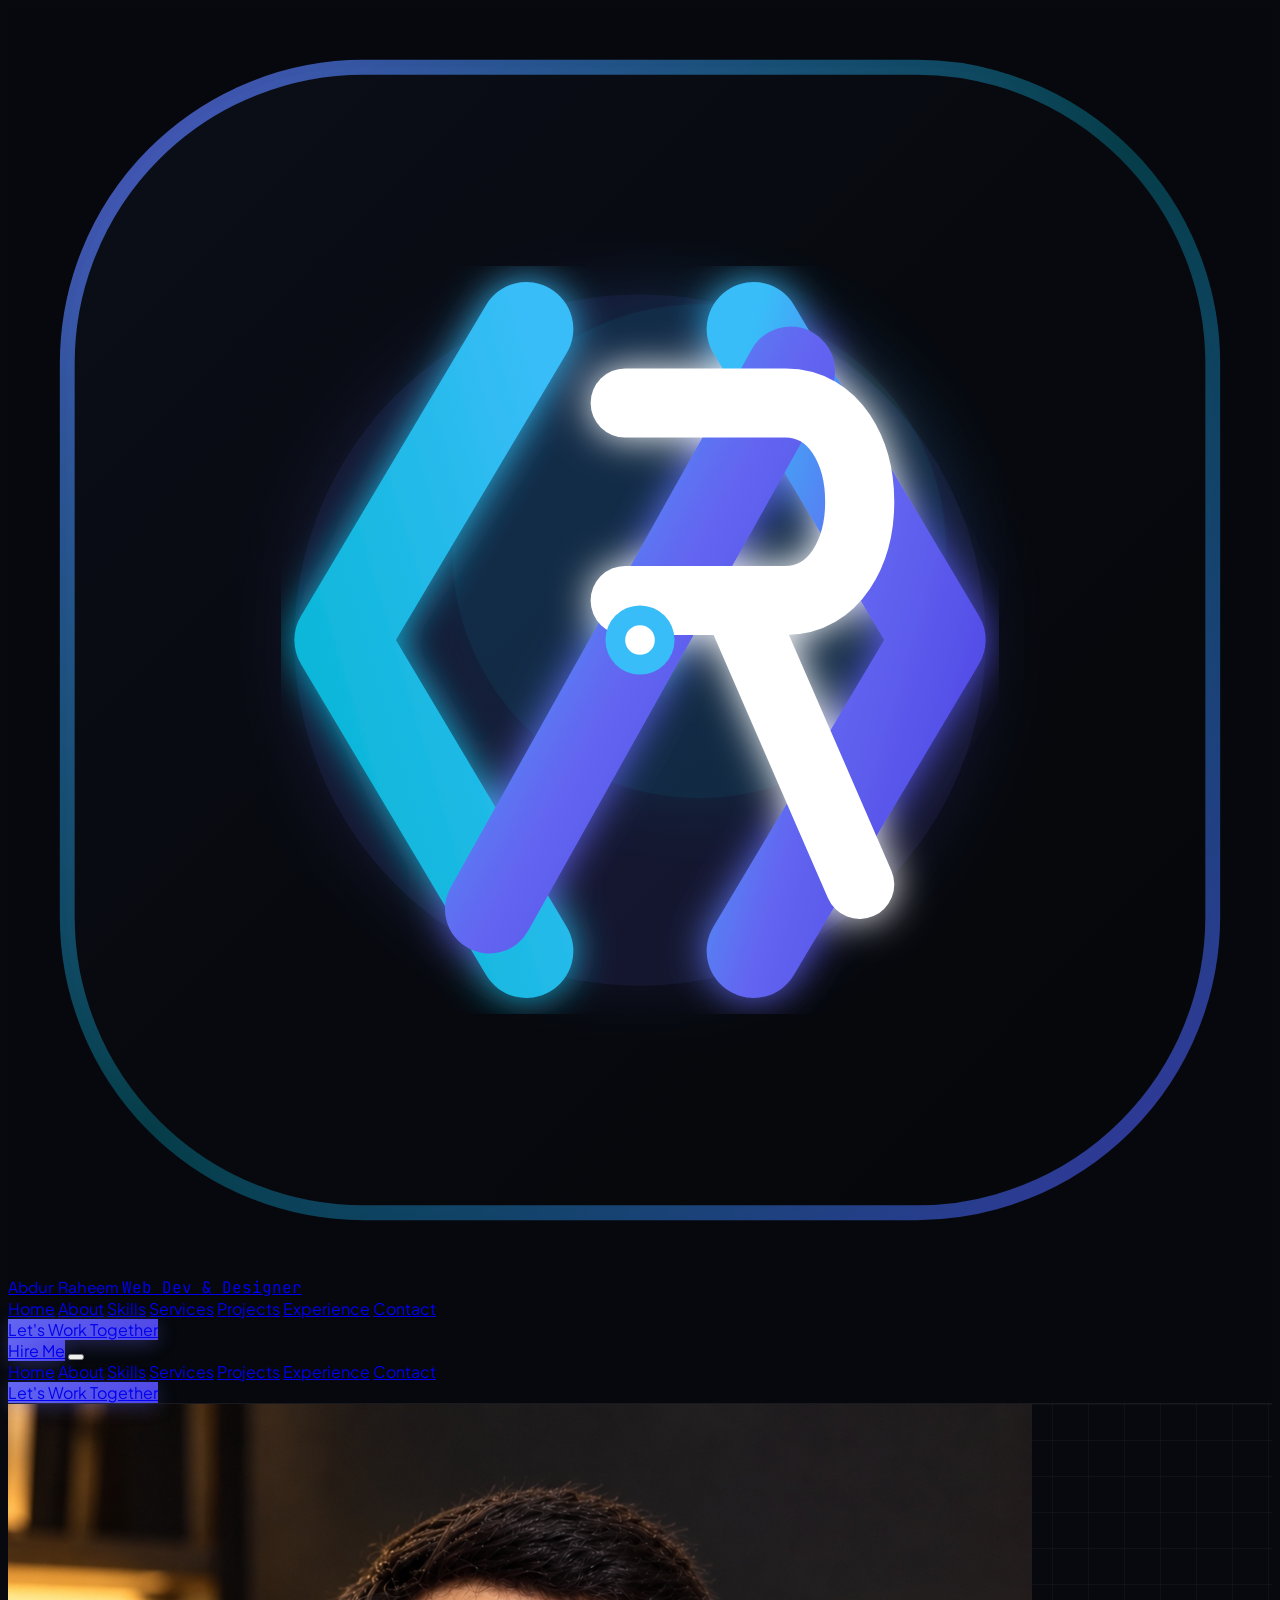
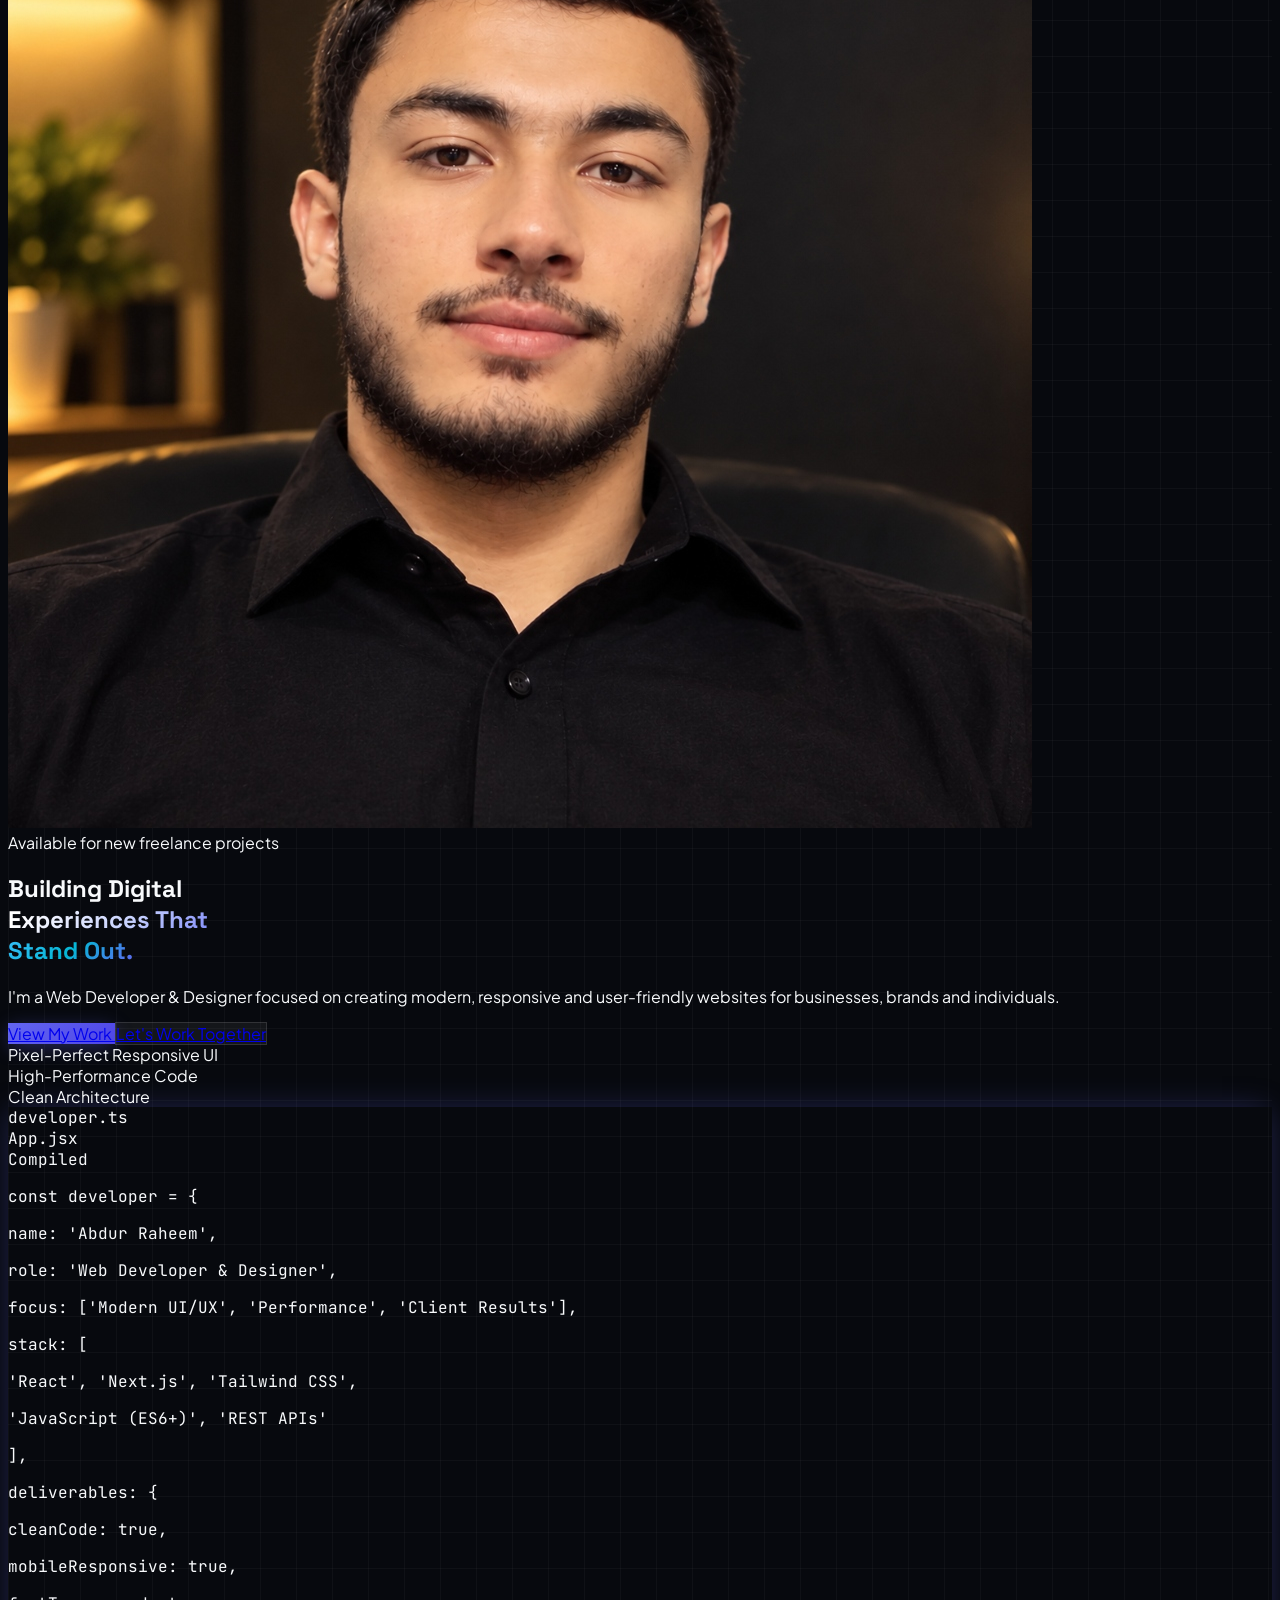
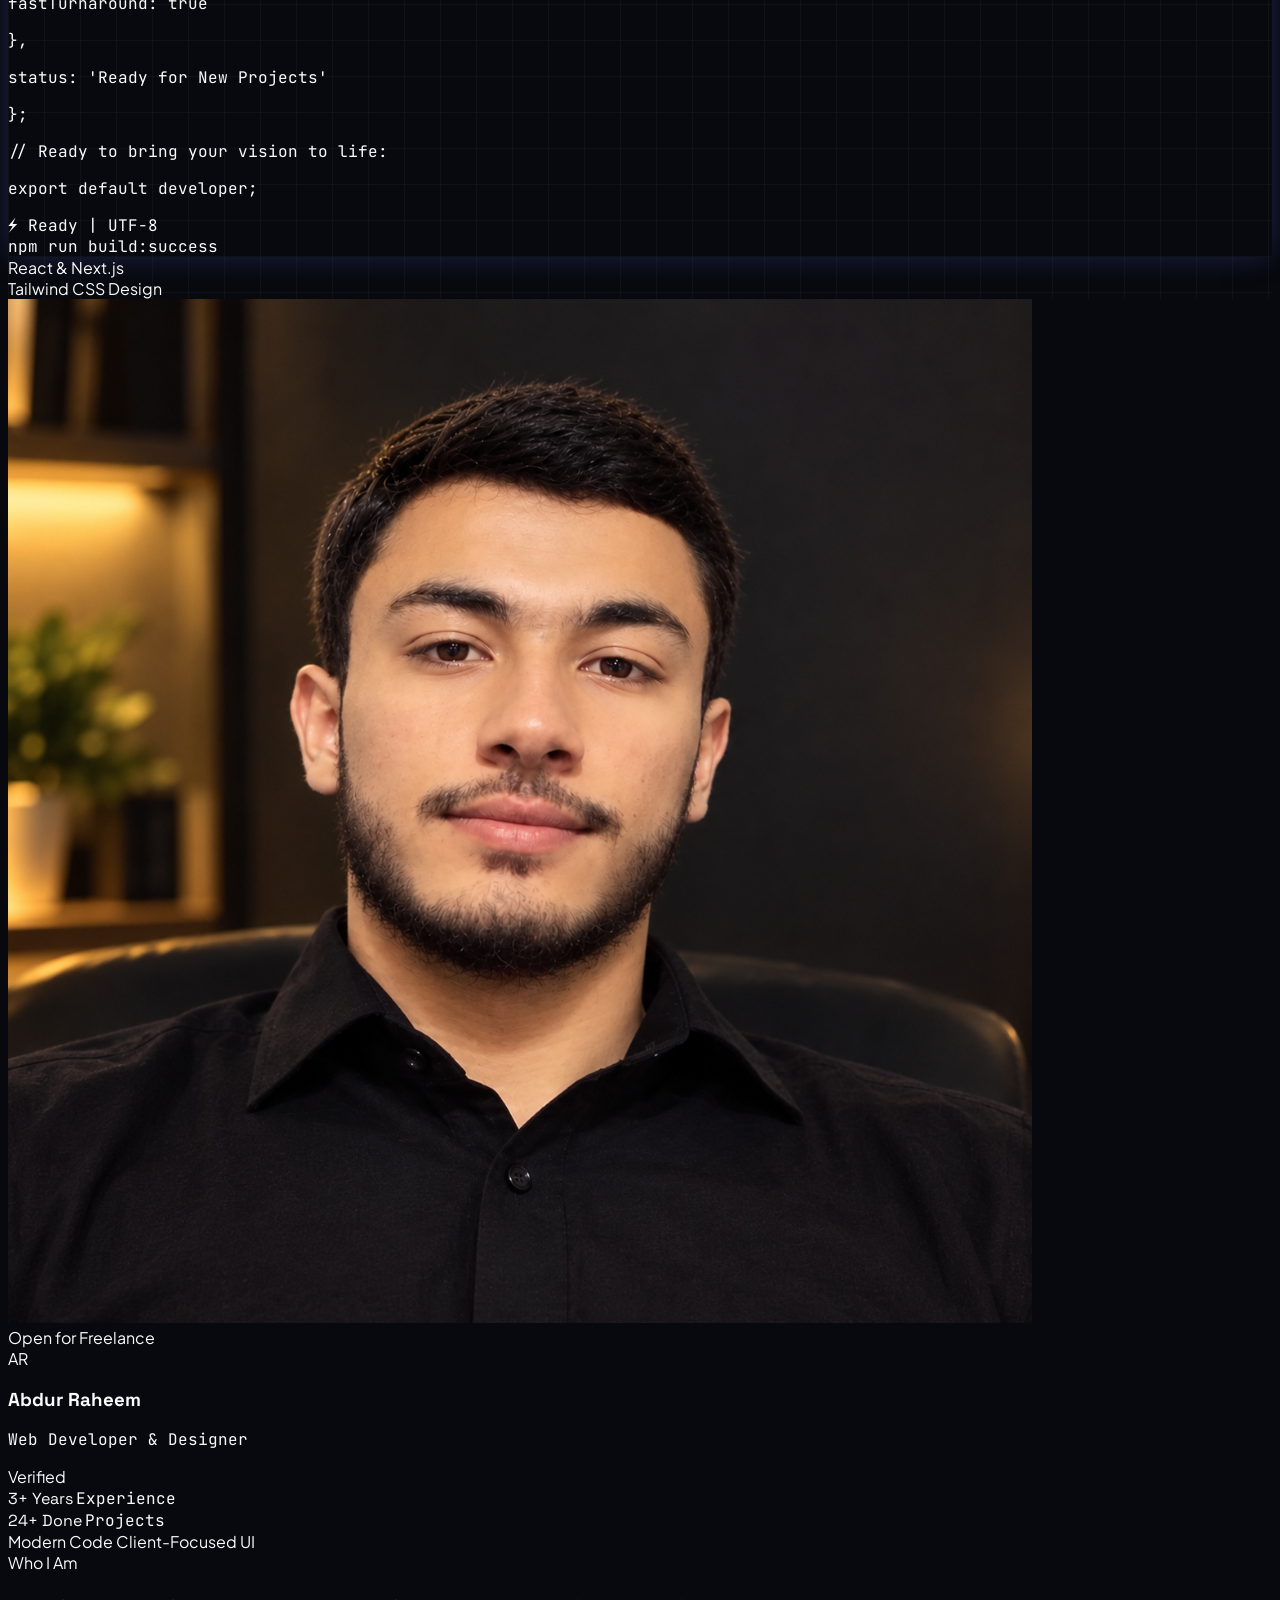
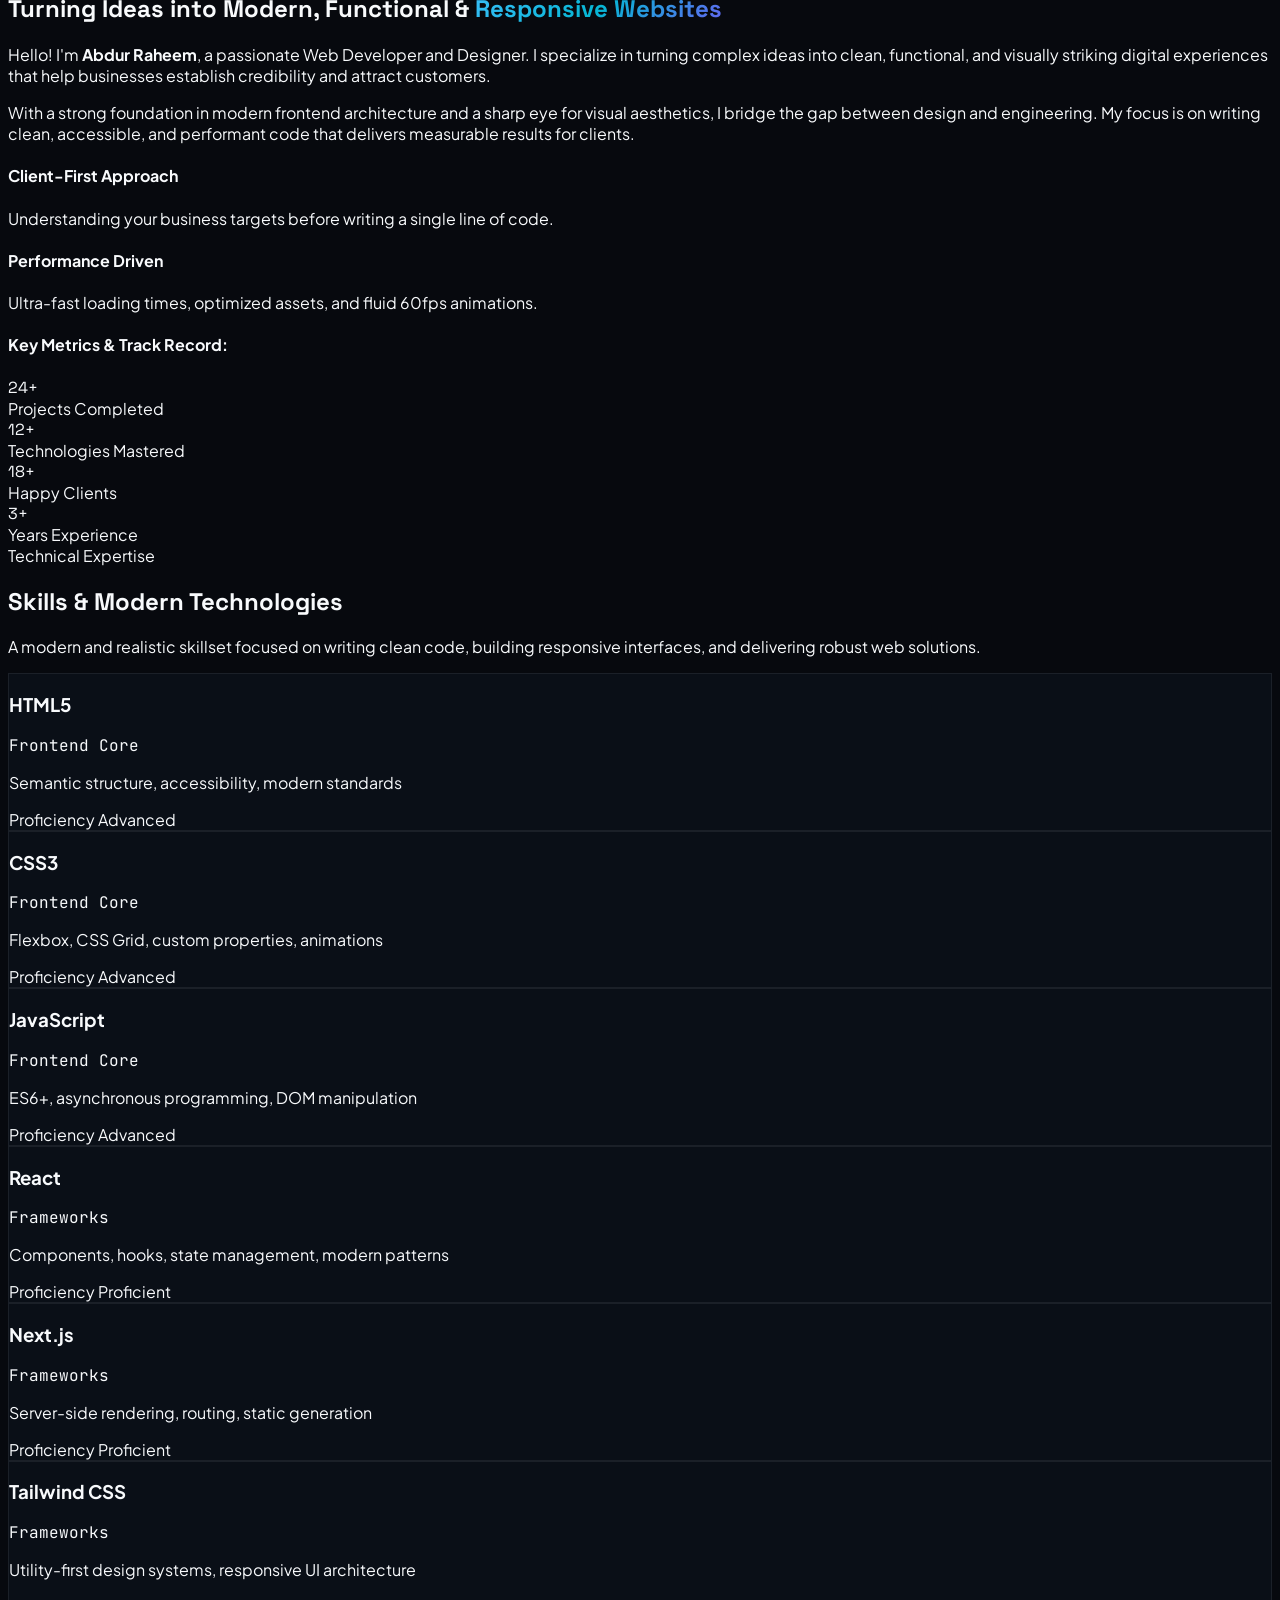
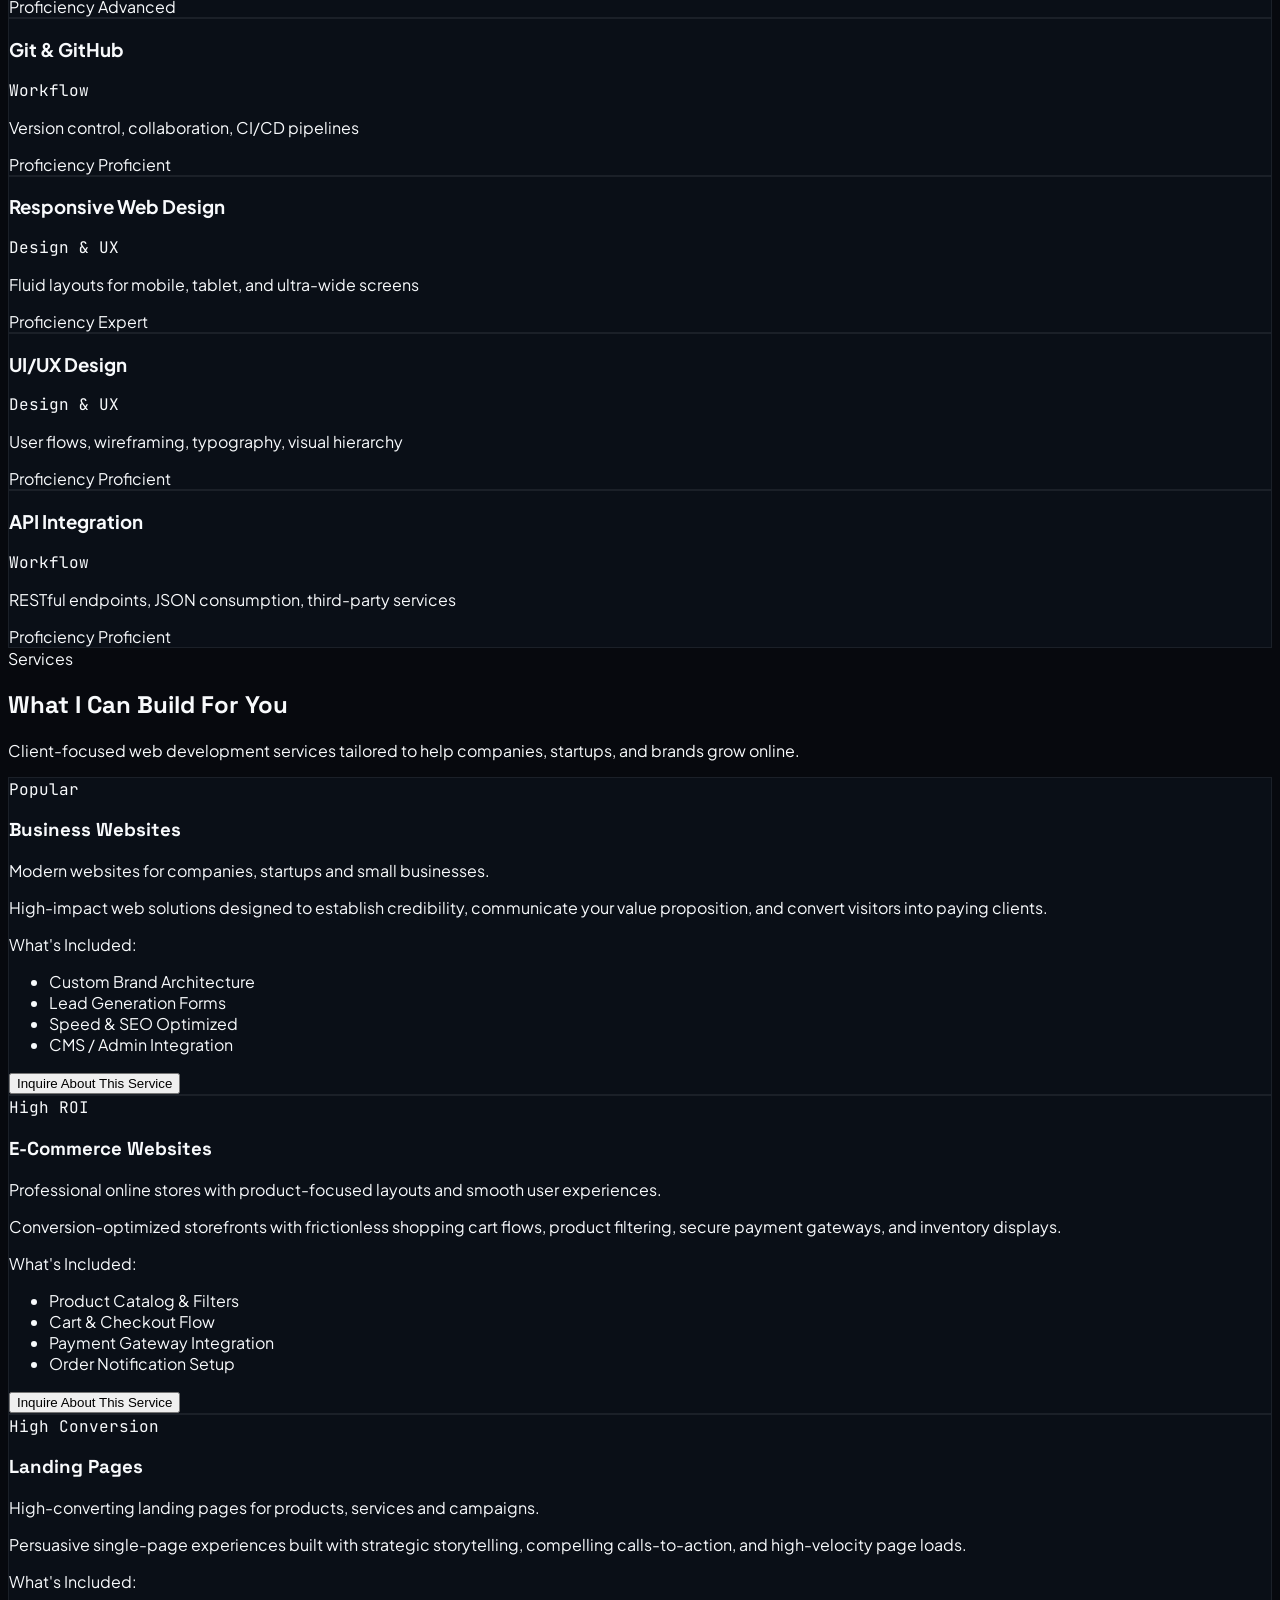
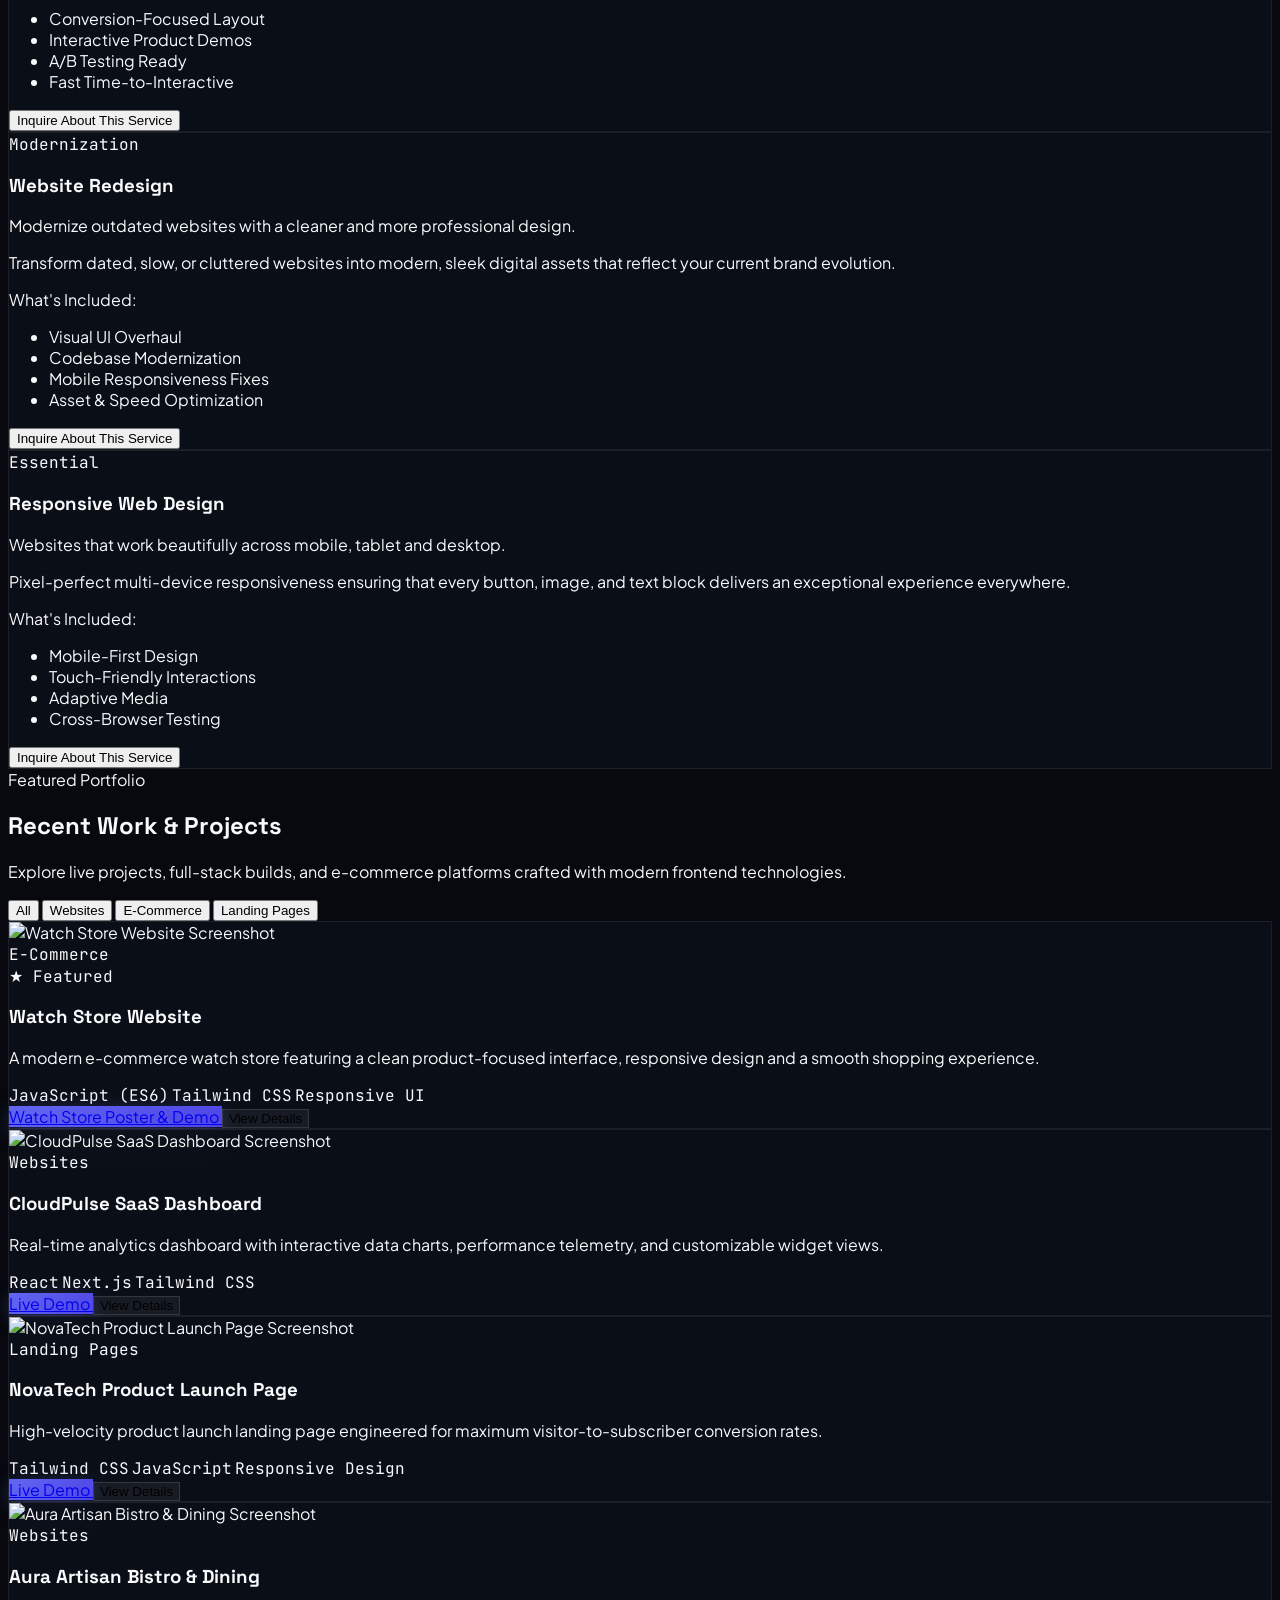
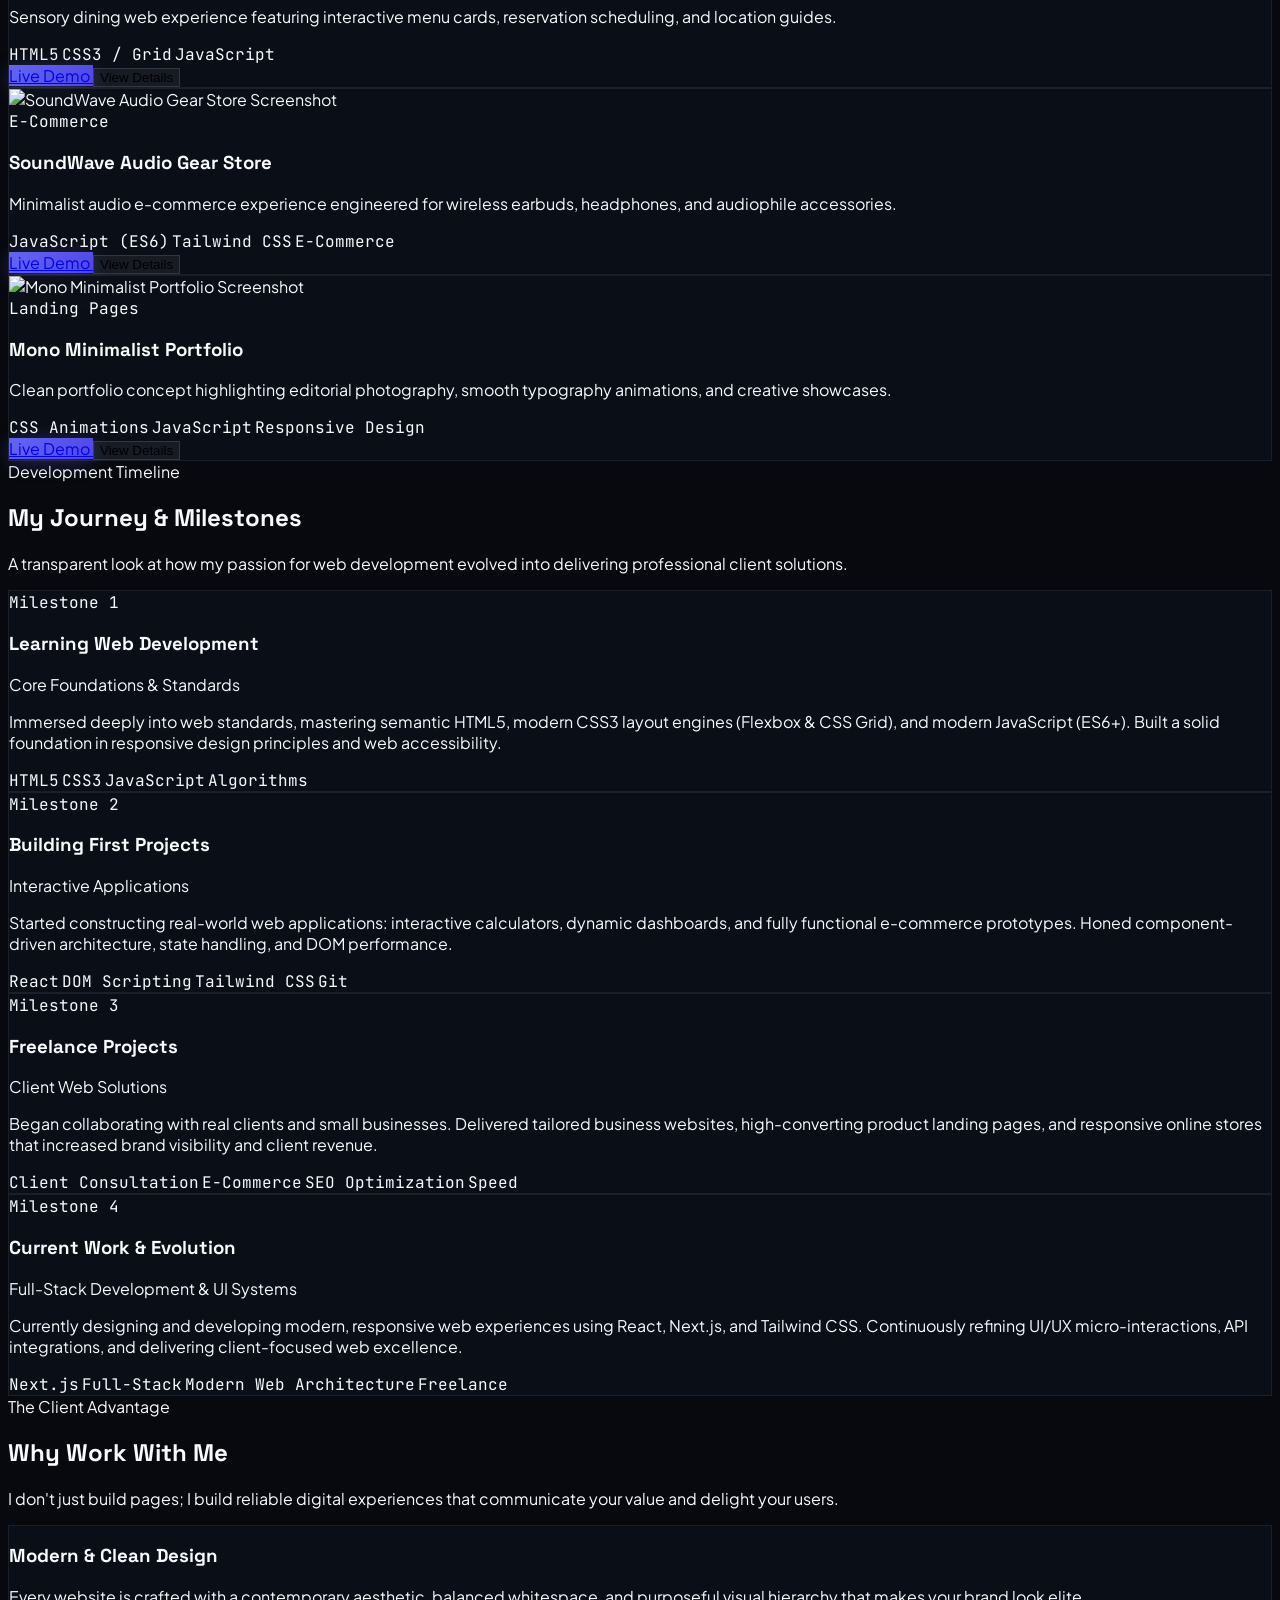
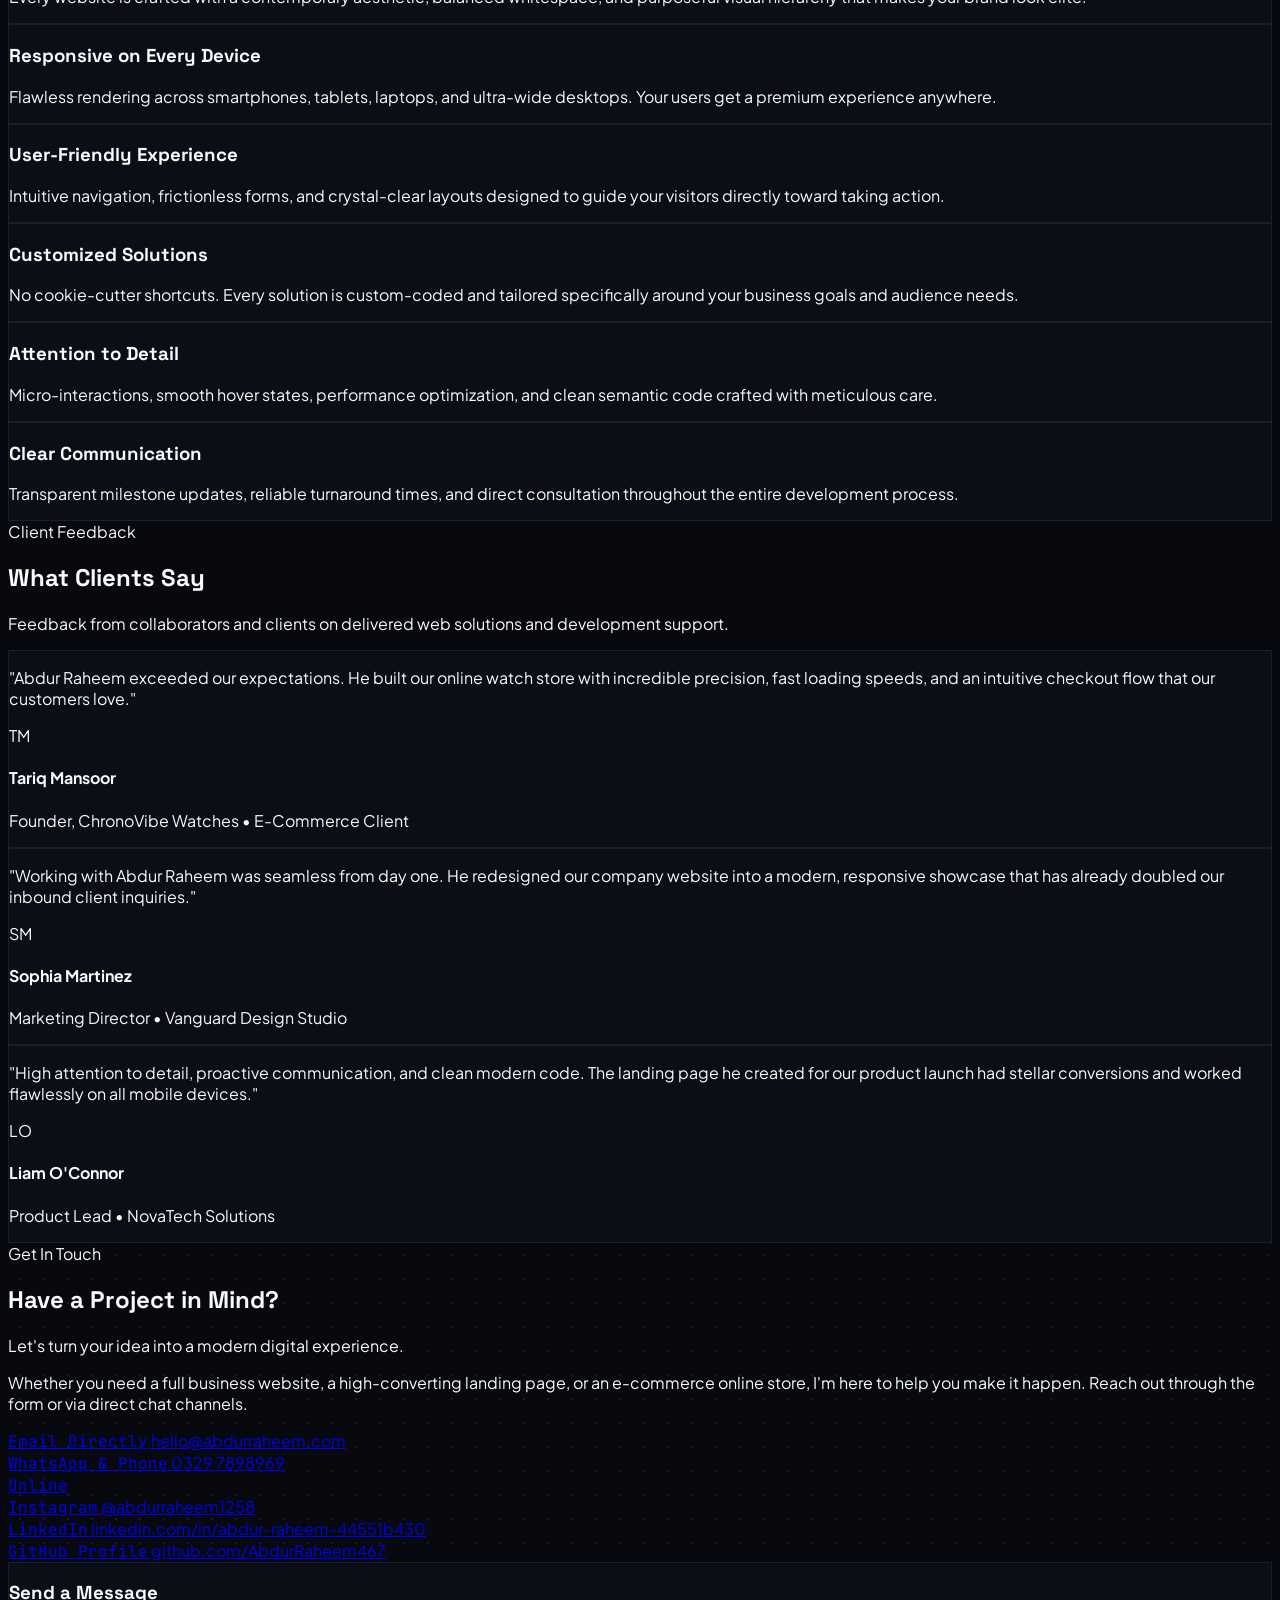
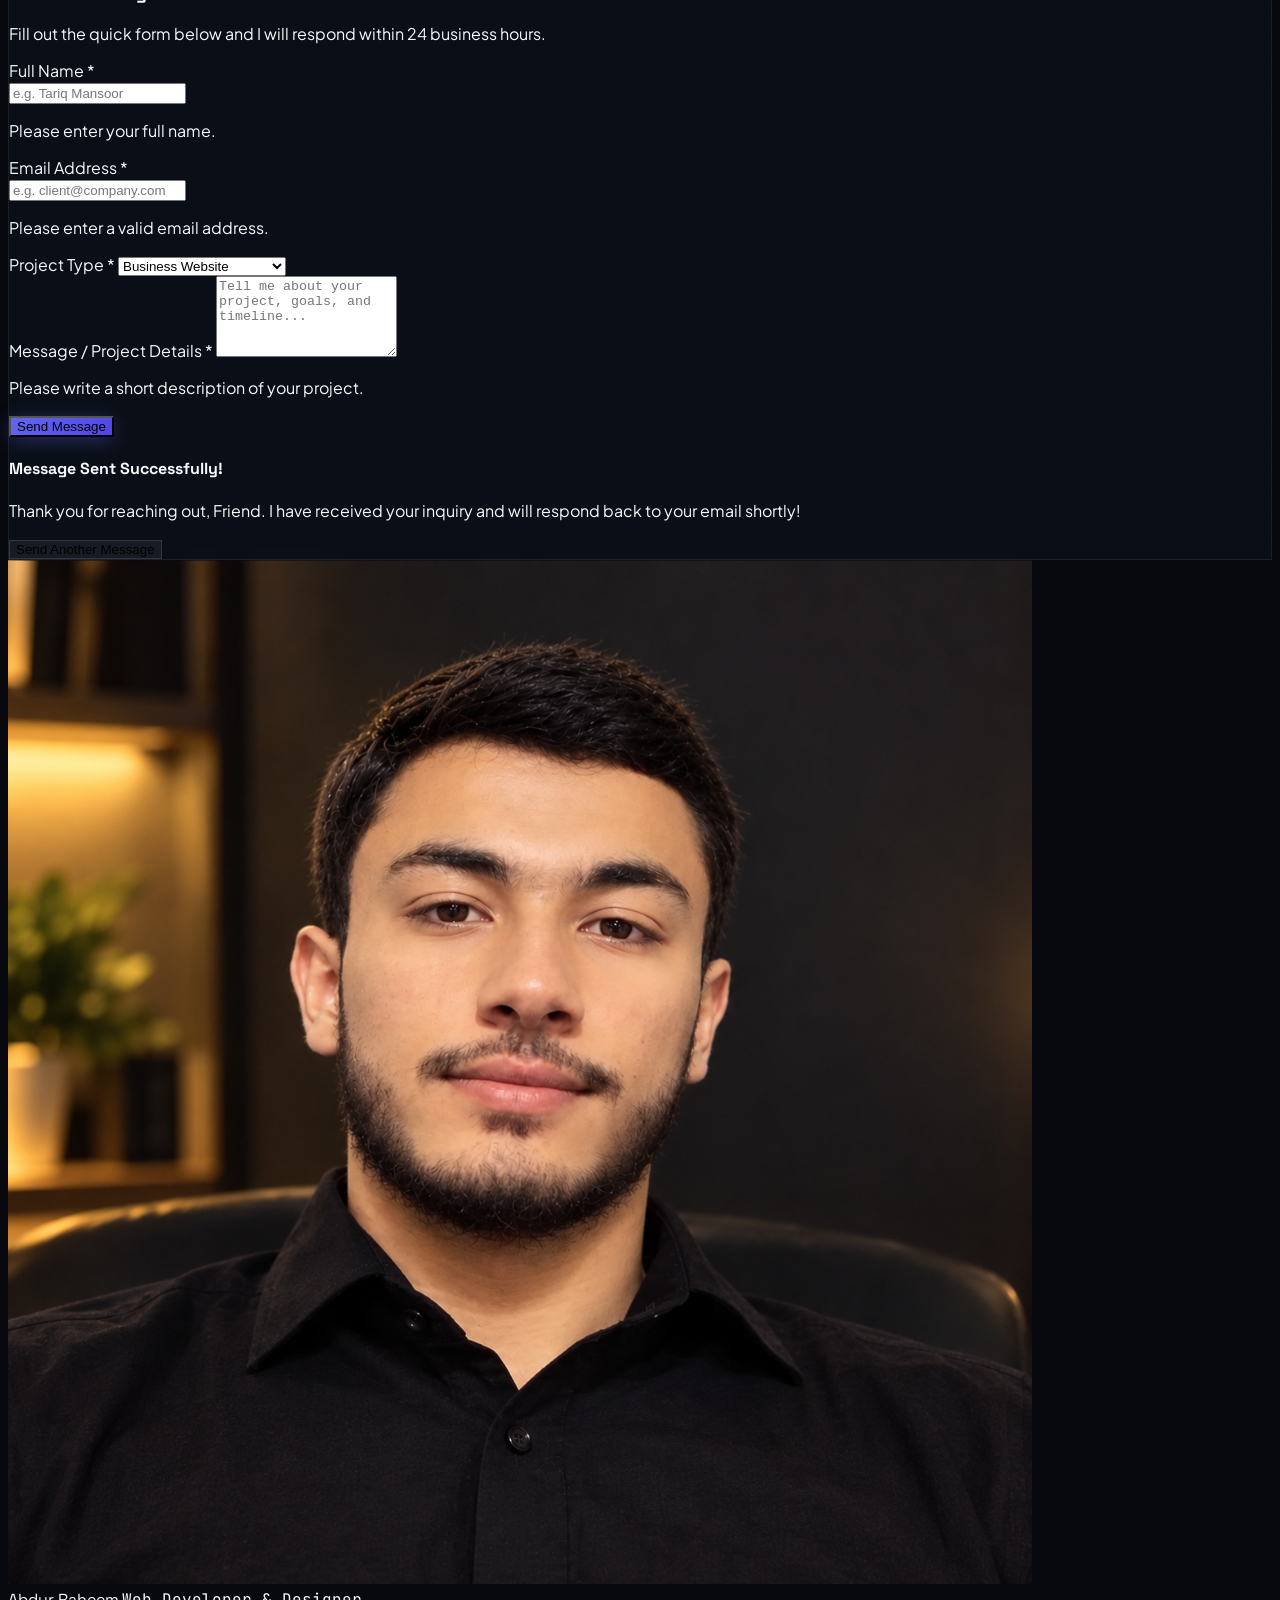
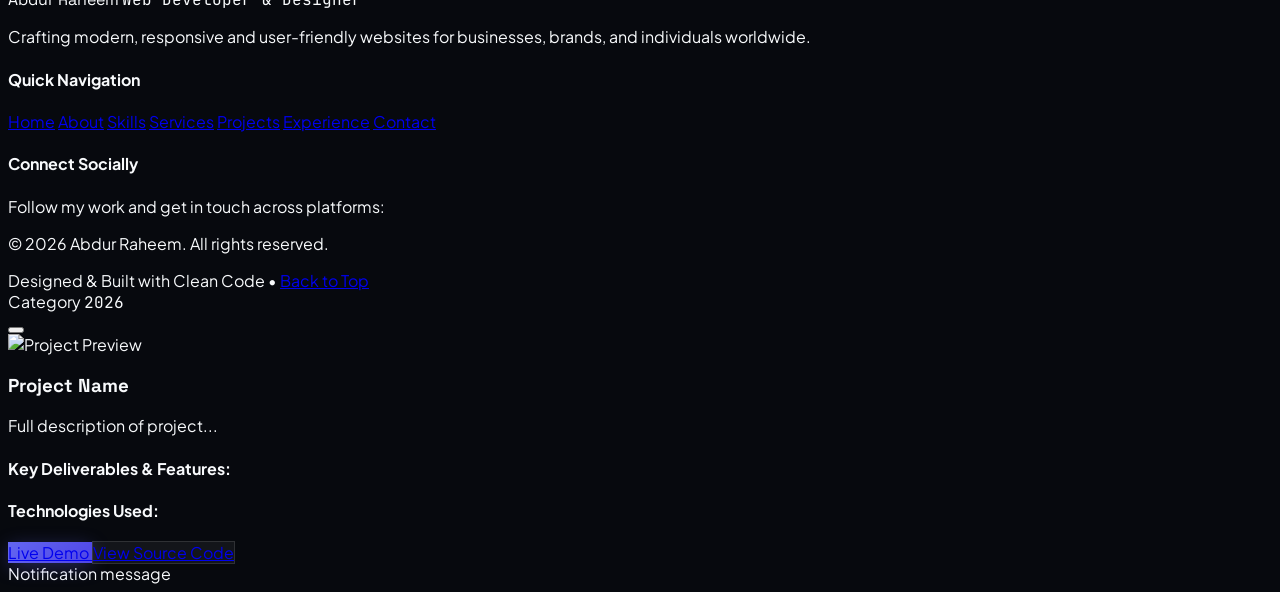
==== public/index.html @ 6e0803d7 "Update Instagram ID to @abdurraheem1258 across website" ====
<!DOCTYPE html>
<html lang="en" class="scroll-smooth">
<head>
  <meta charset="UTF-8">
  <meta name="viewport" content="width=device-width, initial-scale=1.0">
  
  <!-- Primary SEO Metadata -->
  <title>Abdur Raheem | Web Developer & Designer</title>
  <meta name="title" content="Abdur Raheem | Web Developer & Designer">
  <meta name="description" content="Personal portfolio of Abdur Raheem, a Web Developer & Designer creating modern, responsive and professional websites.">
  <meta name="keywords" content="Abdur Raheem, Web Developer, Web Designer, Portfolio, Freelance Web Developer, Frontend Engineer, React, Next.js, Tailwind CSS, Responsive Design">
  <meta name="author" content="Abdur Raheem">
  <meta name="robots" content="index, follow">

  <!-- Open Graph / Facebook -->
  <meta property="og:type" content="website">
  <meta property="og:url" content="https://github.com/AbdurRaheem467/Abdurraheem">
  <meta property="og:title" content="Abdur Raheem | Web Developer & Designer">
  <meta property="og:description" content="Personal portfolio of Abdur Raheem, a Web Developer & Designer creating modern, responsive and professional websites.">
  <meta property="og:image" content="images/abdurraheem.jpg">

  <!-- Twitter Meta -->
  <meta property="twitter:card" content="summary_large_image">
  <meta property="twitter:url" content="https://github.com/AbdurRaheem467/Abdurraheem">
  <meta property="twitter:title" content="Abdur Raheem | Web Developer & Designer">
  <meta property="twitter:description" content="Personal portfolio of Abdur Raheem, a Web Developer & Designer creating modern, responsive and professional websites.">
  <meta property="twitter:image" content="images/abdurraheem.jpg">

  <!-- Distinct Vector SVG Brand Favicon -->
  <link rel="icon" type="image/svg+xml" href="images/logo.svg">

  <!-- Google Fonts Preconnect -->
  <link rel="preconnect" href="https://fonts.googleapis.com">
  <link rel="preconnect" href="https://fonts.gstatic.com" crossorigin>

  <!-- Tailwind CSS CDN -->
  <script src="https://cdn.tailwindcss.com"></script>
  <script>
    tailwind.config = {
      darkMode: 'class',
      theme: {
        extend: {
          colors: {
            brand: {
              DEFAULT: '#6366f1',
              50: '#eef2ff',
              100: '#e0e7ff',
              400: '#818cf8',
              500: '#6366f1',
              600: '#4f46e5',
              700: '#4338ca',
            },
            dark: {
              950: '#07090e',
              900: '#0d121d',
              850: '#111726',
              800: '#182238',
              700: '#222f4c',
            },
            cyanAccent: '#06b6d4',
            emeraldAccent: '#10b981',
          },
          fontFamily: {
            sans: ['"Plus Jakarta Sans"', 'system-ui', 'sans-serif'],
            display: ['"Space Grotesk"', 'system-ui', 'sans-serif'],
            mono: ['"JetBrains Mono"', 'monospace'],
          }
        }
      }
    }
  </script>

  <!-- Lucide Icons -->
  <script src="https://unpkg.com/lucide@latest"></script>

  <!-- Custom Stylesheet -->
  <link rel="stylesheet" href="css/style.css">
</head>
<body class="bg-[#07090e] text-slate-100 antialiased font-sans overflow-x-hidden selection:bg-indigo-600 selection:text-white">

  <!-- =========================================================================
       STICKY NAVIGATION BAR
       ========================================================================= -->
  <header id="navbar" class="fixed top-0 left-0 right-0 z-50 transition-all duration-300 glass-nav">
    <div class="max-w-7xl mx-auto px-4 sm:px-6 lg:px-8">
      <div class="flex items-center justify-between h-20">
        
        <!-- Brand Logo / Distinct Brandmark -->
        <a href="#home" class="flex items-center gap-3 group focus:outline-none focus-visible:ring-2 focus-visible:ring-indigo-500 rounded-lg p-1">
          <div class="relative w-10 h-10 rounded-xl overflow-hidden ring-2 ring-indigo-500/60 group-hover:ring-cyan-400 transition-all shadow-lg shadow-indigo-500/25 shrink-0 bg-[#07090e] p-1">
            <img src="images/logo.svg" alt="Abdur Raheem Brand Logo" class="w-full h-full object-contain group-hover:scale-105 transition-transform duration-300">
          </div>
          <div class="flex flex-col">
            <span class="font-display font-bold text-lg text-white tracking-tight group-hover:text-indigo-400 transition-colors">Abdur Raheem</span>
            <span class="text-[11px] font-mono-code text-slate-400 uppercase tracking-wider">Web Dev & Designer</span>
          </div>
        </a>

        <!-- Desktop Navigation Links -->
        <nav class="hidden lg:flex items-center gap-1 bg-slate-900/60 p-1.5 rounded-full border border-slate-800/80 backdrop-blur-md">
          <a href="#home" class="nav-link px-4 py-2 text-sm font-medium text-slate-300 hover:text-white rounded-full transition-all duration-200">Home</a>
          <a href="#about" class="nav-link px-4 py-2 text-sm font-medium text-slate-300 hover:text-white rounded-full transition-all duration-200">About</a>
          <a href="#skills" class="nav-link px-4 py-2 text-sm font-medium text-slate-300 hover:text-white rounded-full transition-all duration-200">Skills</a>
          <a href="#services" class="nav-link px-4 py-2 text-sm font-medium text-slate-300 hover:text-white rounded-full transition-all duration-200">Services</a>
          <a href="#projects" class="nav-link px-4 py-2 text-sm font-medium text-slate-300 hover:text-white rounded-full transition-all duration-200">Projects</a>
          <a href="#experience" class="nav-link px-4 py-2 text-sm font-medium text-slate-300 hover:text-white rounded-full transition-all duration-200">Experience</a>
          <a href="#contact" class="nav-link px-4 py-2 text-sm font-medium text-slate-300 hover:text-white rounded-full transition-all duration-200">Contact</a>
        </nav>

        <!-- Right Action Button: Let's Work Together -->
        <div class="hidden sm:flex items-center gap-3">
          <a href="#contact" class="btn-primary inline-flex items-center gap-2 px-5 py-2.5 rounded-full text-sm font-semibold text-white tracking-wide shadow-md">
            <span>Let's Work Together</span>
            <i data-lucide="arrow-up-right" class="w-4 h-4"></i>
          </a>
        </div>

        <!-- Mobile Menu Hamburger Button -->
        <div class="flex items-center lg:hidden gap-2">
          <a href="#contact" class="sm:hidden btn-primary text-xs font-semibold px-3 py-1.5 rounded-full text-white">Hire Me</a>
          <button id="mobileMenuBtn" aria-label="Toggle navigation menu" aria-expanded="false" class="p-2.5 rounded-xl bg-slate-900 border border-slate-800 text-slate-300 hover:text-white focus:outline-none focus:ring-2 focus:ring-indigo-500">
            <i data-lucide="menu" id="hamburgerIcon" class="w-6 h-6"></i>
            <i data-lucide="x" id="closeIcon" class="w-6 h-6 hidden"></i>
          </button>
        </div>

      </div>
    </div>

    <!-- Mobile Drawer Overlay Menu -->
    <div id="mobileMenuDrawer" class="hidden lg:hidden border-b border-slate-800 bg-[#07090e]/95 backdrop-blur-2xl transition-all duration-300">
      <div class="px-5 pt-3 pb-6 space-y-2">
        <a href="#home" class="mobile-nav-link block px-4 py-2.5 rounded-xl text-base font-medium text-slate-300 hover:bg-slate-800 hover:text-white transition-colors">Home</a>
        <a href="#about" class="mobile-nav-link block px-4 py-2.5 rounded-xl text-base font-medium text-slate-300 hover:bg-slate-800 hover:text-white transition-colors">About</a>
        <a href="#skills" class="mobile-nav-link block px-4 py-2.5 rounded-xl text-base font-medium text-slate-300 hover:bg-slate-800 hover:text-white transition-colors">Skills</a>
        <a href="#services" class="mobile-nav-link block px-4 py-2.5 rounded-xl text-base font-medium text-slate-300 hover:bg-slate-800 hover:text-white transition-colors">Services</a>
        <a href="#projects" class="mobile-nav-link block px-4 py-2.5 rounded-xl text-base font-medium text-slate-300 hover:bg-slate-800 hover:text-white transition-colors">Projects</a>
        <a href="#experience" class="mobile-nav-link block px-4 py-2.5 rounded-xl text-base font-medium text-slate-300 hover:bg-slate-800 hover:text-white transition-colors">Experience</a>
        <a href="#contact" class="mobile-nav-link block px-4 py-2.5 rounded-xl text-base font-medium text-slate-300 hover:bg-slate-800 hover:text-white transition-colors">Contact</a>
        
        <div class="pt-4 border-t border-slate-800/80 flex flex-col gap-2">
          <a href="#contact" class="btn-primary w-full text-center py-3 rounded-xl font-semibold text-white flex items-center justify-center gap-2">
            <span>Let's Work Together</span>
            <i data-lucide="arrow-up-right" class="w-4 h-4"></i>
          </a>
        </div>
      </div>
    </div>
  </header>

  <!-- =========================================================================
       HERO SECTION
       ========================================================================= -->
  <section id="home" class="relative pt-32 pb-20 md:pt-40 md:pb-28 overflow-hidden bg-grid-pattern">
    <!-- Ambient Background Radial Glows -->
    <div class="absolute top-1/4 left-1/4 -translate-x-1/2 -translate-y-1/2 w-96 h-96 bg-indigo-600/15 rounded-full filter blur-[100px] pointer-events-none"></div>
    <div class="absolute top-1/3 right-10 w-96 h-96 bg-cyan-500/10 rounded-full filter blur-[120px] pointer-events-none"></div>

    <div class="max-w-7xl mx-auto px-4 sm:px-6 lg:px-8 relative z-10">
      <div class="grid grid-cols-1 lg:grid-cols-12 gap-12 lg:gap-8 items-center">
        
        <!-- Left Column: Copy & CTAs -->
        <div class="lg:col-span-7 space-y-7 text-left">
          
          <!-- Availability Badge -->
          <div class="inline-flex items-center gap-2.5 px-3.5 py-1.5 rounded-full bg-slate-900/90 border border-slate-700/60 shadow-inner">
            <div class="relative w-6 h-6 rounded-full overflow-hidden ring-1 ring-emerald-400/80 shrink-0">
              <img src="images/abdurraheem.jpg" alt="Abdur Raheem" class="w-full h-full object-cover">
            </div>
            <span class="relative flex h-2 w-2">
              <span class="animate-ping absolute inline-flex h-full w-full rounded-full bg-emerald-400 opacity-75"></span>
              <span class="relative inline-flex rounded-full h-2 w-2 bg-emerald-500"></span>
            </span>
            <span class="text-xs font-medium text-slate-300 tracking-wide">Available for new freelance projects</span>
          </div>

          <!-- Main Headline -->
          <h1 class="font-display text-4xl sm:text-5xl md:text-6xl font-bold tracking-tight text-white leading-[1.12]">
            Building Digital <br class="hidden sm:inline" />
            <span class="text-gradient-primary">Experiences That</span> <br class="hidden sm:inline" />
            <span class="text-gradient-cyan">Stand Out.</span>
          </h1>

          <!-- Supporting Text -->
          <p class="text-lg sm:text-xl text-slate-400 font-normal leading-relaxed max-w-2xl">
            I'm a Web Developer & Designer focused on creating modern, responsive and user-friendly websites for businesses, brands and individuals.
          </p>

          <!-- Dual Call to Action Buttons -->
          <div class="flex flex-wrap items-center gap-4 pt-2">
            <a href="#projects" class="btn-primary inline-flex items-center justify-center gap-2.5 px-7 py-3.5 rounded-xl font-semibold text-white tracking-wide shadow-lg group">
              <span>View My Work</span>
              <i data-lucide="arrow-down-right" class="w-4 h-4 group-hover:translate-x-0.5 group-hover:translate-y-0.5 transition-transform"></i>
            </a>

            <a href="#contact" class="btn-secondary inline-flex items-center justify-center gap-2.5 px-7 py-3.5 rounded-xl font-semibold text-slate-200 hover:text-white tracking-wide">
              <span>Let's Work Together</span>
              <i data-lucide="message-square" class="w-4 h-4 text-indigo-400"></i>
            </a>
          </div>

          <!-- Social Proof Micro Badge -->
          <div class="pt-4 flex flex-wrap items-center gap-6 text-xs text-slate-400 border-t border-slate-800/80">
            <div class="flex items-center gap-2">
              <i data-lucide="check-circle" class="w-4 h-4 text-emerald-400"></i>
              <span>Pixel-Perfect Responsive UI</span>
            </div>
            <div class="flex items-center gap-2">
              <i data-lucide="zap" class="w-4 h-4 text-cyan-400"></i>
              <span>High-Performance Code</span>
            </div>
            <div class="flex items-center gap-2">
              <i data-lucide="shield-check" class="w-4 h-4 text-indigo-400"></i>
              <span>Clean Architecture</span>
            </div>
          </div>

        </div>

        <!-- Right Column: Professional Developer Workspace Visual (Interactive IDE Mockup) -->
        <div class="lg:col-span-5 relative">
          
          <!-- Outer Glass Border Wrapper -->
          <div class="relative rounded-2xl p-1 bg-gradient-to-br from-indigo-500/30 via-slate-800 to-cyan-500/20 shadow-2xl glow-primary">
            
            <div class="bg-[#0b0f19] rounded-xl overflow-hidden border border-slate-800/80 text-left font-mono-code text-xs">
              
              <!-- Code Window Header Bar -->
              <div class="bg-[#07090e] px-4 py-3 flex items-center justify-between border-b border-slate-800">
                <div class="flex items-center gap-2">
                  <span class="w-3 h-3 rounded-full bg-rose-500/80 inline-block"></span>
                  <span class="w-3 h-3 rounded-full bg-amber-500/80 inline-block"></span>
                  <span class="w-3 h-3 rounded-full bg-emerald-500/80 inline-block"></span>
                </div>
                
                <!-- Active Editor Tabs -->
                <div class="flex items-center gap-1.5">
                  <div class="px-2.5 py-1 rounded bg-[#111726] border border-slate-800 text-indigo-300 font-medium flex items-center gap-1.5">
                    <i data-lucide="file-code" class="w-3.5 h-3.5 text-indigo-400"></i>
                    <span>developer.ts</span>
                  </div>
                  <div class="hidden sm:flex px-2 py-1 text-slate-500 items-center gap-1">
                    <i data-lucide="layout" class="w-3.5 h-3.5"></i>
                    <span>App.jsx</span>
                  </div>
                </div>

                <span class="text-[10px] text-emerald-400 font-semibold uppercase tracking-wider flex items-center gap-1">
                  <span class="w-1.5 h-1.5 rounded-full bg-emerald-400"></span>
                  Compiled
                </span>
              </div>

              <!-- Code Editor Body -->
              <div class="p-5 space-y-2 text-slate-300 leading-relaxed overflow-x-auto">
                <p><span class="text-indigo-400">const</span> <span class="text-cyan-300 font-semibold">developer</span> = {</p>
                <p class="pl-4"><span class="text-slate-400">name:</span> <span class="text-emerald-300">'Abdur Raheem'</span>,</p>
                <p class="pl-4"><span class="text-slate-400">role:</span> <span class="text-emerald-300">'Web Developer & Designer'</span>,</p>
                <p class="pl-4"><span class="text-slate-400">focus:</span> <span class="text-amber-300">['Modern UI/UX', 'Performance', 'Client Results']</span>,</p>
                <p class="pl-4"><span class="text-slate-400">stack:</span> [</p>
                <p class="pl-8"><span class="text-cyan-300">'React'</span>, <span class="text-cyan-300">'Next.js'</span>, <span class="text-cyan-300">'Tailwind CSS'</span>,</p>
                <p class="pl-8"><span class="text-cyan-300">'JavaScript (ES6+)'</span>, <span class="text-cyan-300">'REST APIs'</span></p>
                <p class="pl-4">],</p>
                <p class="pl-4"><span class="text-slate-400">deliverables:</span> <span class="text-slate-300">{</span></p>
                <p class="pl-8"><span class="text-slate-400">cleanCode:</span> <span class="text-indigo-400 font-semibold">true</span>,</p>
                <p class="pl-8"><span class="text-slate-400">mobileResponsive:</span> <span class="text-indigo-400 font-semibold">true</span>,</p>
                <p class="pl-8"><span class="text-slate-400">fastTurnaround:</span> <span class="text-indigo-400 font-semibold">true</span></p>
                <p class="pl-4"><span class="text-slate-300">}</span>,</p>
                <p class="pl-4"><span class="text-slate-400">status:</span> <span class="text-emerald-400 font-bold">'Ready for New Projects'</span></p>
                <p>};</p>
                <p class="pt-2 text-slate-500">// Ready to bring your vision to life:</p>
                <p><span class="text-indigo-400">export default</span> <span class="text-cyan-300">developer</span>;</p>
              </div>

              <!-- Terminal Status Bar -->
              <div class="bg-[#07090e] px-4 py-2 border-t border-slate-800/80 flex items-center justify-between text-[11px] text-slate-400">
                <div class="flex items-center gap-2">
                  <span class="text-emerald-400 font-semibold">⚡ Ready</span>
                  <span class="text-slate-600">|</span>
                  <span>UTF-8</span>
                </div>
                <div class="flex items-center gap-2 text-indigo-400">
                  <i data-lucide="terminal" class="w-3.5 h-3.5"></i>
                  <span>npm run build:success</span>
                </div>
              </div>

            </div>

          </div>

          <!-- Floating Interactive Tech Badges -->
          <div class="absolute -bottom-5 -left-4 sm:-left-6 px-3.5 py-2 rounded-xl bg-slate-900/90 border border-slate-800 shadow-xl flex items-center gap-2 backdrop-blur-md animate-pulse-slow">
            <span class="w-2.5 h-2.5 rounded-full bg-cyan-400"></span>
            <span class="text-xs font-semibold text-slate-200">React & Next.js</span>
          </div>

          <div class="absolute -top-4 -right-3 sm:-right-5 px-3.5 py-2 rounded-xl bg-slate-900/90 border border-slate-800 shadow-xl flex items-center gap-2 backdrop-blur-md">
            <i data-lucide="sparkles" class="w-3.5 h-3.5 text-indigo-400"></i>
            <span class="text-xs font-semibold text-slate-200">Tailwind CSS Design</span>
          </div>

        </div>

      </div>
    </div>
  </section>

  <!-- =========================================================================
       ABOUT SECTION
       ========================================================================= -->
  <section id="about" class="py-24 bg-[#0a0e17] border-y border-slate-800/60 relative">
    <div class="max-w-7xl mx-auto px-4 sm:px-6 lg:px-8">
      
      <div class="grid grid-cols-1 lg:grid-cols-12 gap-12 lg:gap-16 items-center">
        
        <!-- Left Column: Portrait Photo Showcase Card -->
        <div class="lg:col-span-5">
          <div class="relative group max-w-md mx-auto lg:max-w-none">
            
            <!-- Ambient Glow Behind Portrait -->
            <div class="absolute -inset-2 bg-gradient-to-tr from-indigo-600/30 via-cyan-500/20 to-emerald-500/30 rounded-3xl blur-2xl opacity-60 group-hover:opacity-90 transition duration-500 pointer-events-none"></div>
            
            <!-- Outer Glassmorphic Card Container -->
            <div class="relative rounded-3xl bg-[#0d121d] border border-slate-700/80 p-3.5 sm:p-4 shadow-2xl overflow-hidden">
              
              <!-- Image Container with Aspect Ratio and Rounded Corners -->
              <div class="aspect-[4/4] sm:aspect-[4/4.5] w-full rounded-2xl overflow-hidden relative bg-slate-950">
                <img src="images/abdurraheem.jpg" alt="Abdur Raheem - Web Developer & Designer" class="w-full h-full object-cover object-top group-hover:scale-105 transition-transform duration-700">
                
                <!-- Subtle Gradient Vignette at Bottom -->
                <div class="absolute inset-0 bg-gradient-to-t from-[#07090e] via-transparent to-transparent opacity-80"></div>

                <!-- Floating Availability Tag at Top Left -->
                <div class="absolute top-3.5 left-3.5 px-3 py-1.5 rounded-full bg-slate-950/85 border border-slate-700/70 backdrop-blur-md flex items-center gap-2 shadow-lg">
                  <span class="relative flex h-2 w-2">
                    <span class="animate-ping absolute inline-flex h-full w-full rounded-full bg-emerald-400 opacity-75"></span>
                    <span class="relative inline-flex rounded-full h-2 w-2 bg-emerald-500"></span>
                  </span>
                  <span class="text-[11px] font-semibold text-slate-200">Open for Freelance</span>
                </div>

                <!-- Floating Tech Monogram at Top Right -->
                <div class="absolute top-3.5 right-3.5 w-8 h-8 rounded-full bg-indigo-600/80 backdrop-blur-md border border-indigo-400/50 flex items-center justify-center text-white text-xs font-bold shadow-lg">
                  AR
                </div>

                <!-- Bottom Glass Card inside Portrait -->
                <div class="absolute bottom-3.5 left-3.5 right-3.5 p-3.5 rounded-xl bg-slate-950/90 backdrop-blur-md border border-slate-800/90 flex items-center justify-between">
                  <div>
                    <h3 class="font-display font-bold text-white text-base leading-tight">Abdur Raheem</h3>
                    <p class="text-[11px] font-mono-code text-cyan-400 mt-0.5">Web Developer & Designer</p>
                  </div>
                  <div class="px-2.5 py-1 rounded-full bg-indigo-500/20 text-indigo-300 border border-indigo-500/40 text-[10px] font-semibold flex items-center gap-1">
                    <i data-lucide="check-circle" class="w-3 h-3 text-emerald-400"></i>
                    <span>Verified</span>
                  </div>
                </div>

              </div>

              <!-- Quick Mini-Stats Bar Below Photo -->
              <div class="pt-3 grid grid-cols-2 gap-2 text-center text-xs">
                <div class="p-2.5 rounded-xl bg-slate-900/90 border border-slate-800/80">
                  <span class="text-indigo-400 font-bold block text-sm font-display">3+ Years</span>
                  <span class="text-slate-400 text-[10px] uppercase font-mono-code">Experience</span>
                </div>
                <div class="p-2.5 rounded-xl bg-slate-900/90 border border-slate-800/80">
                  <span class="text-cyan-400 font-bold block text-sm font-display">24+ Done</span>
                  <span class="text-slate-400 text-[10px] uppercase font-mono-code">Projects</span>
                </div>
              </div>

            </div>

            <!-- Floating Pill (Bottom Right) -->
            <div class="hidden sm:flex absolute -bottom-4 -right-4 px-4 py-2.5 rounded-2xl bg-slate-900/95 border border-indigo-500/40 shadow-2xl items-center gap-3 backdrop-blur-md z-10 animate-pulse-slow">
              <div class="w-9 h-9 rounded-xl bg-indigo-500/20 text-indigo-400 flex items-center justify-center font-bold text-sm">
                <i data-lucide="code-2" class="w-5 h-5"></i>
              </div>
              <div class="text-left">
                <span class="text-[10px] uppercase font-bold text-indigo-400 tracking-wider block">Modern Code</span>
                <span class="text-xs font-semibold text-white">Client-Focused UI</span>
              </div>
            </div>

          </div>
        </div>

        <!-- Right Column: Narrative, Philosophy Pills & Full Stats Grid -->
        <div class="lg:col-span-7 space-y-6 text-left">
          
          <div class="inline-flex items-center gap-2 px-3 py-1 rounded-full bg-indigo-950/80 border border-indigo-800/60 text-indigo-300 text-xs font-semibold uppercase tracking-wider">
            <i data-lucide="user" class="w-3.5 h-3.5"></i>
            <span>Who I Am</span>
          </div>

          <h2 class="font-display text-3xl sm:text-4xl font-bold text-white tracking-tight leading-snug">
            Turning Ideas into Modern, Functional & <span class="text-gradient-cyan">Responsive Websites</span>
          </h2>

          <p class="text-slate-300 text-base sm:text-lg leading-relaxed font-normal">
            Hello! I'm <strong class="text-white font-semibold">Abdur Raheem</strong>, a passionate Web Developer and Designer. I specialize in turning complex ideas into clean, functional, and visually striking digital experiences that help businesses establish credibility and attract customers.
          </p>

          <p class="text-slate-400 text-base leading-relaxed">
            With a strong foundation in modern frontend architecture and a sharp eye for visual aesthetics, I bridge the gap between design and engineering. My focus is on writing clean, accessible, and performant code that delivers measurable results for clients.
          </p>

          <!-- Key Highlights / Philosophy Pills -->
          <div class="grid grid-cols-1 sm:grid-cols-2 gap-4 pt-1">
            <div class="p-4 rounded-xl bg-slate-900/60 border border-slate-800/80 flex items-start gap-3">
              <div class="p-2 rounded-lg bg-indigo-500/10 text-indigo-400 mt-0.5">
                <i data-lucide="check" class="w-4 h-4"></i>
              </div>
              <div>
                <h4 class="text-sm font-semibold text-white">Client-First Approach</h4>
                <p class="text-xs text-slate-400 mt-1">Understanding your business targets before writing a single line of code.</p>
              </div>
            </div>

            <div class="p-4 rounded-xl bg-slate-900/60 border border-slate-800/80 flex items-start gap-3">
              <div class="p-2 rounded-lg bg-cyan-500/10 text-cyan-400 mt-0.5">
                <i data-lucide="zap" class="w-4 h-4"></i>
              </div>
              <div>
                <h4 class="text-sm font-semibold text-white">Performance Driven</h4>
                <p class="text-xs text-slate-400 mt-1">Ultra-fast loading times, optimized assets, and fluid 60fps animations.</p>
              </div>
            </div>
          </div>

          <!-- Statistics Grid -->
          <div class="pt-4 border-t border-slate-800/80">
            <h4 class="text-xs font-semibold uppercase tracking-wider text-slate-400 mb-3">Key Metrics & Track Record:</h4>
            <div id="statsContainer" class="grid grid-cols-2 sm:grid-cols-4 gap-3">
              <!-- Rendered dynamically by main.js with fallback content -->
              <div class="p-3.5 rounded-xl bg-slate-950/70 border border-slate-800 text-center">
                <div class="font-display text-2xl sm:text-3xl font-bold text-indigo-400">24+</div>
                <div class="text-[11px] font-medium text-slate-400 mt-0.5">Projects Done</div>
              </div>
              <div class="p-3.5 rounded-xl bg-slate-950/70 border border-slate-800 text-center">
                <div class="font-display text-2xl sm:text-3xl font-bold text-cyan-400">12+</div>
                <div class="text-[11px] font-medium text-slate-400 mt-0.5">Technologies</div>
              </div>
              <div class="p-3.5 rounded-xl bg-slate-950/70 border border-slate-800 text-center">
                <div class="font-display text-2xl sm:text-3xl font-bold text-emerald-400">18+</div>
                <div class="text-[11px] font-medium text-slate-400 mt-0.5">Happy Clients</div>
              </div>
              <div class="p-3.5 rounded-xl bg-slate-950/70 border border-slate-800 text-center">
                <div class="font-display text-2xl sm:text-3xl font-bold text-amber-400">3+</div>
                <div class="text-[11px] font-medium text-slate-400 mt-0.5">Years Exp.</div>
              </div>
            </div>
          </div>

        </div>

      </div>

    </div>
  </section>

  <!-- =========================================================================
       SKILLS SECTION
       ========================================================================= -->
  <section id="skills" class="py-24 bg-[#07090e] relative">
    <div class="max-w-7xl mx-auto px-4 sm:px-6 lg:px-8">
      
      <!-- Section Header -->
      <div class="text-center max-w-3xl mx-auto mb-16 space-y-3">
        <div class="inline-flex items-center gap-2 px-3 py-1 rounded-full bg-cyan-950/70 border border-cyan-800/60 text-cyan-300 text-xs font-semibold uppercase tracking-wider">
          <i data-lucide="cpu" class="w-3.5 h-3.5"></i>
          <span>Technical Expertise</span>
        </div>
        <h2 class="font-display text-3xl sm:text-4xl md:text-5xl font-bold text-white tracking-tight">
          Skills & Modern Technologies
        </h2>
        <p class="text-slate-400 text-base sm:text-lg">
          A modern and realistic skillset focused on writing clean code, building responsive interfaces, and delivering robust web solutions.
        </p>
      </div>

      <!-- Skills Cards Grid Container (Loaded Dynamically) -->
      <div id="skillsGrid" class="grid grid-cols-2 sm:grid-cols-2 md:grid-cols-3 lg:grid-cols-5 gap-4 sm:gap-6">
        <!-- Rendered by main.js with semantic cards -->
      </div>

    </div>
  </section>

  <!-- =========================================================================
       SERVICES SECTION
       ========================================================================= -->
  <section id="services" class="py-24 bg-[#090d16] border-y border-slate-800/60 relative">
    <div class="max-w-7xl mx-auto px-4 sm:px-6 lg:px-8">
      
      <!-- Section Header -->
      <div class="text-center max-w-3xl mx-auto mb-16 space-y-3">
        <div class="inline-flex items-center gap-2 px-3 py-1 rounded-full bg-indigo-950/70 border border-indigo-800/60 text-indigo-300 text-xs font-semibold uppercase tracking-wider">
          <i data-lucide="layers" class="w-3.5 h-3.5"></i>
          <span>Services</span>
        </div>
        <h2 class="font-display text-3xl sm:text-4xl md:text-5xl font-bold text-white tracking-tight">
          What I Can Build For You
        </h2>
        <p class="text-slate-400 text-base sm:text-lg">
          Client-focused web development services tailored to help companies, startups, and brands grow online.
        </p>
      </div>

      <!-- Services Cards Grid (5 Specified Services) -->
      <div id="servicesGrid" class="grid grid-cols-1 md:grid-cols-2 lg:grid-cols-3 gap-6">
        <!-- Rendered dynamically by main.js -->
      </div>

    </div>
  </section>

  <!-- =========================================================================
       PROJECTS / PORTFOLIO SECTION
       ========================================================================= -->
  <section id="projects" class="py-24 bg-[#07090e] relative">
    <div class="max-w-7xl mx-auto px-4 sm:px-6 lg:px-8">
      
      <!-- Section Header -->
      <div class="flex flex-col md:flex-row md:items-end justify-between mb-12 gap-6">
        <div class="space-y-3 max-w-2xl">
          <div class="inline-flex items-center gap-2 px-3 py-1 rounded-full bg-amber-950/70 border border-amber-800/60 text-amber-300 text-xs font-semibold uppercase tracking-wider">
            <i data-lucide="briefcase" class="w-3.5 h-3.5"></i>
            <span>Featured Portfolio</span>
          </div>
          <h2 class="font-display text-3xl sm:text-4xl md:text-5xl font-bold text-white tracking-tight">
            Recent Work & Projects
          </h2>
          <p class="text-slate-400 text-base sm:text-lg">
            Explore live projects, full-stack builds, and e-commerce platforms crafted with modern frontend technologies.
          </p>
        </div>

        <!-- Filter Buttons: All, Websites, E-Commerce, Landing Pages -->
        <div class="flex flex-wrap items-center gap-2 bg-slate-900/90 p-1.5 rounded-xl border border-slate-800">
          <button data-filter="all" class="project-filter-btn px-4 py-2 rounded-lg text-xs font-semibold transition-all bg-indigo-600 text-white">All</button>
          <button data-filter="websites" class="project-filter-btn px-4 py-2 rounded-lg text-xs font-semibold text-slate-400 hover:text-white transition-all">Websites</button>
          <button data-filter="ecommerce" class="project-filter-btn px-4 py-2 rounded-lg text-xs font-semibold text-slate-400 hover:text-white transition-all">E-Commerce</button>
          <button data-filter="landing-pages" class="project-filter-btn px-4 py-2 rounded-lg text-xs font-semibold text-slate-400 hover:text-white transition-all">Landing Pages</button>
        </div>
      </div>

      <!-- Project Cards Grid -->
      <div id="projectsGrid" class="grid grid-cols-1 md:grid-cols-2 lg:grid-cols-3 gap-8">
        <!-- Rendered dynamically by main.js with Watch Store featured first -->
      </div>

    </div>
  </section>

  <!-- =========================================================================
       EXPERIENCE / JOURNEY SECTION
       ========================================================================= -->
  <section id="experience" class="py-24 bg-[#0a0e17] border-y border-slate-800/60 relative">
    <div class="max-w-7xl mx-auto px-4 sm:px-6 lg:px-8">
      
      <!-- Section Header -->
      <div class="text-center max-w-3xl mx-auto mb-16 space-y-3">
        <div class="inline-flex items-center gap-2 px-3 py-1 rounded-full bg-emerald-950/70 border border-emerald-800/60 text-emerald-300 text-xs font-semibold uppercase tracking-wider">
          <i data-lucide="milestone" class="w-3.5 h-3.5"></i>
          <span>Development Timeline</span>
        </div>
        <h2 class="font-display text-3xl sm:text-4xl md:text-5xl font-bold text-white tracking-tight">
          My Journey & Milestones
        </h2>
        <p class="text-slate-400 text-base sm:text-lg">
          A transparent look at how my passion for web development evolved into delivering professional client solutions.
        </p>
      </div>

      <!-- Vertical Timeline Component -->
      <div class="relative max-w-4xl mx-auto">
        <!-- Vertical Connection Line -->
        <div class="hidden md:block absolute left-1/2 top-4 bottom-4 w-0.5 bg-gradient-to-b from-indigo-500 via-cyan-500 to-emerald-500 -translate-x-1/2"></div>
        <div class="md:hidden absolute left-5 top-4 bottom-4 w-0.5 bg-gradient-to-b from-indigo-500 via-cyan-500 to-emerald-500"></div>

        <!-- Milestones Container -->
        <div id="timelineContainer" class="space-y-12">
          <!-- Rendered dynamically by main.js -->
        </div>
      </div>

    </div>
  </section>

  <!-- =========================================================================
       WHY WORK WITH ME SECTION
       ========================================================================= -->
  <section id="why-me" class="py-24 bg-[#07090e] relative">
    <div class="max-w-7xl mx-auto px-4 sm:px-6 lg:px-8">
      
      <!-- Section Header -->
      <div class="text-center max-w-3xl mx-auto mb-16 space-y-3">
        <div class="inline-flex items-center gap-2 px-3 py-1 rounded-full bg-indigo-950/70 border border-indigo-800/60 text-indigo-300 text-xs font-semibold uppercase tracking-wider">
          <i data-lucide="shield-check" class="w-3.5 h-3.5"></i>
          <span>The Client Advantage</span>
        </div>
        <h2 class="font-display text-3xl sm:text-4xl md:text-5xl font-bold text-white tracking-tight">
          Why Work With Me
        </h2>
        <p class="text-slate-400 text-base sm:text-lg">
          I don't just build pages; I build reliable digital experiences that communicate your value and delight your users.
        </p>
      </div>

      <!-- 6 Value Pillars Grid -->
      <div id="whyMeGrid" class="grid grid-cols-1 md:grid-cols-2 lg:grid-cols-3 gap-6">
        <!-- Rendered dynamically by main.js -->
      </div>

    </div>
  </section>

  <!-- =========================================================================
       TESTIMONIALS SECTION
       ========================================================================= -->
  <section id="testimonials" class="py-24 bg-[#0a0e17] border-y border-slate-800/60 relative">
    <div class="max-w-7xl mx-auto px-4 sm:px-6 lg:px-8">
      
      <!-- Section Header -->
      <div class="text-center max-w-3xl mx-auto mb-16 space-y-3">
        <div class="inline-flex items-center gap-2 px-3 py-1 rounded-full bg-cyan-950/70 border border-cyan-800/60 text-cyan-300 text-xs font-semibold uppercase tracking-wider">
          <i data-lucide="message-circle" class="w-3.5 h-3.5"></i>
          <span>Client Feedback</span>
        </div>
        <h2 class="font-display text-3xl sm:text-4xl md:text-5xl font-bold text-white tracking-tight">
          What Clients Say
        </h2>
        <p class="text-slate-400 text-base sm:text-lg">
          Feedback from collaborators and clients on delivered web solutions and development support.
        </p>
      </div>

      <!-- Testimonials Cards Grid -->
      <div id="testimonialsGrid" class="grid grid-cols-1 md:grid-cols-3 gap-6">
        <!-- Rendered dynamically by main.js -->
      </div>

    </div>
  </section>

  <!-- =========================================================================
       CONTACT SECTION
       ========================================================================= -->
  <section id="contact" class="py-24 bg-[#07090e] relative bg-dots-pattern">
    <div class="max-w-7xl mx-auto px-4 sm:px-6 lg:px-8 relative z-10">
      
      <div class="grid grid-cols-1 lg:grid-cols-12 gap-12 lg:gap-16">
        
        <!-- Left: Contact Narrative & Direct Contact Channels -->
        <div class="lg:col-span-5 space-y-8 text-left">
          
          <div class="space-y-3">
            <div class="inline-flex items-center gap-2 px-3 py-1 rounded-full bg-indigo-950/70 border border-indigo-800/60 text-indigo-300 text-xs font-semibold uppercase tracking-wider">
              <i data-lucide="mail" class="w-3.5 h-3.5"></i>
              <span>Get In Touch</span>
            </div>
            
            <h2 class="font-display text-4xl sm:text-5xl font-bold text-white tracking-tight">
              Have a Project in Mind?
            </h2>
            
            <p class="text-slate-300 text-lg">
              Let's turn your idea into a modern digital experience.
            </p>
            
            <p class="text-slate-400 text-sm leading-relaxed">
              Whether you need a full business website, a high-converting landing page, or an e-commerce online store, I'm here to help you make it happen. Reach out through the form or via direct chat channels.
            </p>
          </div>

          <!-- Direct Contact Options List -->
          <div class="space-y-3.5 pt-2">
            
            <!-- Email -->
            <a href="mailto:hello@abdurraheem.com" class="p-3.5 rounded-xl bg-slate-900/80 border border-slate-800 hover:border-indigo-500/50 flex items-center justify-between group transition-all">
              <div class="flex items-center gap-3">
                <div class="w-10 h-10 rounded-lg bg-indigo-500/10 text-indigo-400 flex items-center justify-center group-hover:scale-105 transition-transform">
                  <i data-lucide="mail" class="w-5 h-5"></i>
                </div>
                <div>
                  <span class="text-[11px] font-mono-code text-slate-400 uppercase tracking-wider block">Email Directly</span>
                  <span class="text-sm font-semibold text-white group-hover:text-indigo-300 transition-colors">hello@abdurraheem.com</span>
                </div>
              </div>
              <i data-lucide="arrow-up-right" class="w-4 h-4 text-slate-500 group-hover:text-indigo-400 transition-colors"></i>
            </a>

            <!-- WhatsApp & Direct Call -->
            <a href="https://wa.me/923297898969" target="_blank" rel="noopener noreferrer" class="p-3.5 rounded-xl bg-slate-900/80 border border-slate-800 hover:border-emerald-500/50 flex items-center justify-between group transition-all">
              <div class="flex items-center gap-3">
                <div class="w-10 h-10 rounded-lg bg-emerald-500/10 text-emerald-400 flex items-center justify-center group-hover:scale-105 transition-transform">
                  <i data-lucide="phone-call" class="w-5 h-5"></i>
                </div>
                <div>
                  <span class="text-[11px] font-mono-code text-slate-400 uppercase tracking-wider block">WhatsApp &amp; Phone</span>
                  <span class="text-sm font-semibold text-white group-hover:text-emerald-300 transition-colors">0329 7898969</span>
                </div>
              </div>
              <div class="flex items-center gap-1.5">
                <span class="text-[10px] font-mono-code px-2 py-0.5 rounded bg-emerald-500/10 text-emerald-400 border border-emerald-500/30">Online</span>
                <i data-lucide="arrow-up-right" class="w-4 h-4 text-slate-500 group-hover:text-emerald-400 transition-colors"></i>
              </div>
            </a>

            <!-- Instagram -->
            <a href="https://www.instagram.com/abdurraheem1258/" target="_blank" rel="noopener noreferrer" class="p-3.5 rounded-xl bg-slate-900/80 border border-slate-800 hover:border-pink-500/50 flex items-center justify-between group transition-all">
              <div class="flex items-center gap-3">
                <div class="w-10 h-10 rounded-lg bg-pink-500/10 text-pink-400 flex items-center justify-center group-hover:scale-105 transition-transform">
                  <i data-lucide="instagram" class="w-5 h-5"></i>
                </div>
                <div>
                  <span class="text-[11px] font-mono-code text-slate-400 uppercase tracking-wider block">Instagram</span>
                  <span class="text-sm font-semibold text-white group-hover:text-pink-300 transition-colors">@abdurraheem1258</span>
                </div>
              </div>
              <i data-lucide="arrow-up-right" class="w-4 h-4 text-slate-500 group-hover:text-pink-400 transition-colors"></i>
            </a>

            <!-- LinkedIn -->
            <a href="https://www.linkedin.com/in/abdur-raheem-44551b430" target="_blank" rel="noopener noreferrer" class="p-3.5 rounded-xl bg-slate-900/80 border border-slate-800 hover:border-cyan-500/50 flex items-center justify-between group transition-all">
              <div class="flex items-center gap-3">
                <div class="w-10 h-10 rounded-lg bg-cyan-500/10 text-cyan-400 flex items-center justify-center group-hover:scale-105 transition-transform">
                  <i data-lucide="linkedin" class="w-5 h-5"></i>
                </div>
                <div>
                  <span class="text-[11px] font-mono-code text-slate-400 uppercase tracking-wider block">LinkedIn</span>
                  <span class="text-sm font-semibold text-white group-hover:text-cyan-300 transition-colors">linkedin.com/in/abdur-raheem-44551b430</span>
                </div>
              </div>
              <i data-lucide="arrow-up-right" class="w-4 h-4 text-slate-500 group-hover:text-cyan-400 transition-colors"></i>
            </a>

            <!-- GitHub -->
            <a href="https://github.com/AbdurRaheem467" target="_blank" rel="noopener noreferrer" class="p-3.5 rounded-xl bg-slate-900/80 border border-slate-800 hover:border-purple-500/50 flex items-center justify-between group transition-all">
              <div class="flex items-center gap-3">
                <div class="w-10 h-10 rounded-lg bg-purple-500/10 text-purple-400 flex items-center justify-center group-hover:scale-105 transition-transform">
                  <i data-lucide="github" class="w-5 h-5"></i>
                </div>
                <div>
                  <span class="text-[11px] font-mono-code text-slate-400 uppercase tracking-wider block">GitHub Profile</span>
                  <span class="text-sm font-semibold text-white group-hover:text-purple-300 transition-colors">github.com/AbdurRaheem467</span>
                </div>
              </div>
              <i data-lucide="arrow-up-right" class="w-4 h-4 text-slate-500 group-hover:text-purple-400 transition-colors"></i>
            </a>

          </div>

        </div>

        <!-- Right: Interactive Contact Form with Real-Time Validation -->
        <div class="lg:col-span-7">
          <div class="p-6 sm:p-10 rounded-2xl glass-card border border-slate-800 relative">
            
            <h3 class="font-display text-2xl font-bold text-white mb-2">Send a Message</h3>
            <p class="text-slate-400 text-xs sm:text-sm mb-6">Fill out the quick form below and I will respond within 24 business hours.</p>

            <form id="contactForm" novalidate class="space-y-5">
              
              <!-- Full Name Field -->
              <div>
                <label for="fullName" class="block text-xs font-semibold text-slate-300 mb-1.5 uppercase tracking-wider">Full Name *</label>
                <div class="relative">
                  <input type="text" id="fullName" name="fullName" placeholder="e.g. Tariq Mansoor" class="w-full bg-[#0b0f19] border border-slate-700/80 rounded-xl px-4 py-3 text-sm text-white placeholder-slate-500 focus:outline-none focus:border-indigo-500 focus:ring-1 focus:ring-indigo-500 transition-all">
                </div>
                <p id="nameError" class="text-rose-400 text-xs mt-1.5 hidden flex items-center gap-1">
                  <i data-lucide="alert-circle" class="w-3.5 h-3.5 inline"></i>
                  <span>Please enter your full name.</span>
                </p>
              </div>

              <!-- Email Field -->
              <div>
                <label for="email" class="block text-xs font-semibold text-slate-300 mb-1.5 uppercase tracking-wider">Email Address *</label>
                <div class="relative">
                  <input type="email" id="email" name="email" placeholder="e.g. client@company.com" class="w-full bg-[#0b0f19] border border-slate-700/80 rounded-xl px-4 py-3 text-sm text-white placeholder-slate-500 focus:outline-none focus:border-indigo-500 focus:ring-1 focus:ring-indigo-500 transition-all">
                </div>
                <p id="emailError" class="text-rose-400 text-xs mt-1.5 hidden flex items-center gap-1">
                  <i data-lucide="alert-circle" class="w-3.5 h-3.5 inline"></i>
                  <span>Please enter a valid email address.</span>
                </p>
              </div>

              <!-- Project Type Dropdown -->
              <div>
                <label for="projectType" class="block text-xs font-semibold text-slate-300 mb-1.5 uppercase tracking-wider">Project Type *</label>
                <select id="projectType" name="projectType" class="w-full bg-[#0b0f19] border border-slate-700/80 rounded-xl px-4 py-3 text-sm text-white focus:outline-none focus:border-indigo-500 focus:ring-1 focus:ring-indigo-500 transition-all">
                  <option value="business-websites">Business Website</option>
                  <option value="ecommerce-websites">E-Commerce Website</option>
                  <option value="landing-pages">Landing Page</option>
                  <option value="website-redesign">Website Redesign</option>
                  <option value="responsive-design">Responsive Web Design</option>
                  <option value="custom">Other / Custom Project</option>
                </select>
              </div>

              <!-- Message Field -->
              <div>
                <label for="message" class="block text-xs font-semibold text-slate-300 mb-1.5 uppercase tracking-wider">Message / Project Details *</label>
                <textarea id="message" name="message" rows="5" placeholder="Tell me about your project, goals, and timeline..." class="w-full bg-[#0b0f19] border border-slate-700/80 rounded-xl p-4 text-sm text-white placeholder-slate-500 focus:outline-none focus:border-indigo-500 focus:ring-1 focus:ring-indigo-500 transition-all"></textarea>
                <p id="messageError" class="text-rose-400 text-xs mt-1.5 hidden flex items-center gap-1">
                  <i data-lucide="alert-circle" class="w-3.5 h-3.5 inline"></i>
                  <span>Please write a short description of your project.</span>
                </p>
              </div>

              <!-- Submit CTA Button -->
              <div>
                <button type="submit" id="submitBtn" class="btn-primary w-full py-4 rounded-xl font-bold text-white tracking-wide text-sm flex items-center justify-center gap-2 shadow-lg">
                  <span id="submitBtnText">Send Message</span>
                  <i data-lucide="send" id="submitBtnIcon" class="w-4 h-4"></i>
                  <div id="submitBtnSpinner" class="hidden w-5 h-5 border-2 border-white/20 border-t-white rounded-full animate-spin"></div>
                </button>
              </div>

            </form>

            <!-- Submission Success Confirmation Overlay -->
            <div id="formSuccessMessage" class="hidden absolute inset-0 bg-[#0b0f19]/95 rounded-2xl flex flex-col items-center justify-center p-8 text-center backdrop-blur-md animate-fade-in z-20">
              <div class="w-16 h-16 rounded-full bg-emerald-500/10 text-emerald-400 flex items-center justify-center mb-4">
                <i data-lucide="check-circle-2" class="w-8 h-8"></i>
              </div>
              <h4 class="font-display text-2xl font-bold text-white mb-2">Message Sent Successfully!</h4>
              <p class="text-slate-300 text-sm max-w-md mb-6">
                Thank you for reaching out, <span id="successSenderName" class="font-semibold text-indigo-400">Friend</span>. I have received your inquiry and will respond back to your email shortly!
              </p>
              <button id="resetFormBtn" class="btn-secondary px-6 py-2.5 rounded-xl text-xs font-semibold text-slate-200 hover:text-white">
                Send Another Message
              </button>
            </div>

          </div>
        </div>

      </div>

    </div>
  </section>

  <!-- =========================================================================
       FOOTER
       ========================================================================= -->
  <footer class="bg-[#05070c] border-t border-slate-800/80 pt-16 pb-12">
    <div class="max-w-7xl mx-auto px-4 sm:px-6 lg:px-8">
      
      <div class="grid grid-cols-1 md:grid-cols-12 gap-10 pb-12 border-b border-slate-800/80">
        
        <!-- Col 1: Brand Info -->
        <div class="md:col-span-5 space-y-4 text-left">
          <div class="flex items-center gap-3">
            <div class="relative w-10 h-10 rounded-xl overflow-hidden ring-2 ring-indigo-500/60 shadow-md shrink-0">
              <img src="images/abdurraheem.jpg" alt="Abdur Raheem" class="w-full h-full object-cover">
            </div>
            <div class="flex flex-col">
              <span class="font-display font-bold text-xl text-white leading-tight">Abdur Raheem</span>
              <span class="text-indigo-400 text-xs font-mono-code uppercase tracking-wider">Web Developer & Designer</span>
            </div>
          </div>
          <p class="text-slate-400 text-sm max-w-sm leading-relaxed">
            Crafting modern, responsive and user-friendly websites for businesses, brands, and individuals worldwide.
          </p>
        </div>

        <!-- Col 2: Navigation Links -->
        <div class="md:col-span-4 space-y-3 text-left">
          <h4 class="text-xs font-semibold uppercase tracking-wider text-slate-300">Quick Navigation</h4>
          <div class="grid grid-cols-2 gap-2 text-sm">
            <a href="#home" class="text-slate-400 hover:text-white transition-colors">Home</a>
            <a href="#about" class="text-slate-400 hover:text-white transition-colors">About</a>
            <a href="#skills" class="text-slate-400 hover:text-white transition-colors">Skills</a>
            <a href="#services" class="text-slate-400 hover:text-white transition-colors">Services</a>
            <a href="#projects" class="text-slate-400 hover:text-white transition-colors">Projects</a>
            <a href="#experience" class="text-slate-400 hover:text-white transition-colors">Experience</a>
            <a href="#contact" class="text-slate-400 hover:text-white transition-colors">Contact</a>
          </div>
        </div>

        <!-- Col 3: Social Media Links -->
        <div class="md:col-span-3 space-y-3 text-left">
          <h4 class="text-xs font-semibold uppercase tracking-wider text-slate-300">Connect Socially</h4>
          <p class="text-xs text-slate-400">Follow my work and get in touch across platforms:</p>
          <div class="flex flex-wrap items-center gap-2 pt-1">
            <a href="https://www.instagram.com/abdurraheem1258/" target="_blank" rel="noopener noreferrer" aria-label="Instagram" class="w-10 h-10 rounded-xl bg-slate-900 border border-slate-800 text-slate-400 hover:text-pink-400 hover:border-pink-500/40 flex items-center justify-center transition-all">
              <i data-lucide="instagram" class="w-4 h-4"></i>
            </a>
            <a href="https://facebook.com/AbdurRaheemWeb" target="_blank" rel="noopener noreferrer" aria-label="Facebook" class="w-10 h-10 rounded-xl bg-slate-900 border border-slate-800 text-slate-400 hover:text-blue-400 hover:border-blue-500/40 flex items-center justify-center transition-all">
              <i data-lucide="facebook" class="w-4 h-4"></i>
            </a>
            <a href="https://www.linkedin.com/in/abdur-raheem-44551b430" target="_blank" rel="noopener noreferrer" aria-label="LinkedIn" class="w-10 h-10 rounded-xl bg-slate-900 border border-slate-800 text-slate-400 hover:text-cyan-400 hover:border-cyan-500/40 flex items-center justify-center transition-all">
              <i data-lucide="linkedin" class="w-4 h-4"></i>
            </a>
            <a href="https://github.com/AbdurRaheem467" target="_blank" rel="noopener noreferrer" aria-label="GitHub" class="w-10 h-10 rounded-xl bg-slate-900 border border-slate-800 text-slate-400 hover:text-purple-400 hover:border-purple-500/40 flex items-center justify-center transition-all">
              <i data-lucide="github" class="w-4 h-4"></i>
            </a>
            <a href="https://wa.me/923297898969" target="_blank" rel="noopener noreferrer" aria-label="WhatsApp" class="w-10 h-10 rounded-xl bg-slate-900 border border-slate-800 text-slate-400 hover:text-emerald-400 hover:border-emerald-500/40 flex items-center justify-center transition-all">
              <i data-lucide="phone" class="w-4 h-4"></i>
            </a>
          </div>
        </div>

      </div>

      <!-- Bottom Bar: Copyright & Back to Top -->
      <div class="pt-8 flex flex-col sm:flex-row items-center justify-between gap-4 text-xs text-slate-500">
        <p>© 2026 Abdur Raheem. All rights reserved.</p>
        
        <div class="flex items-center gap-4">
          <span class="hover:text-slate-400">Designed & Built with Clean Code</span>
          <span>•</span>
          <a href="#home" class="flex items-center gap-1 text-slate-400 hover:text-indigo-400 transition-colors">
            <span>Back to Top</span>
            <i data-lucide="arrow-up" class="w-3.5 h-3.5"></i>
          </a>
        </div>
      </div>

    </div>
  </footer>

  <!-- =========================================================================
       PROJECT DETAILS MODAL (ACCESSIBLE POPUP)
       ========================================================================= -->
  <div id="projectModal" class="hidden fixed inset-0 z-50 flex items-center justify-center p-4 sm:p-6 overflow-y-auto" role="dialog" aria-modal="true" aria-labelledby="modalProjectTitle">
    <!-- Backdrop Blur -->
    <div id="modalBackdrop" class="fixed inset-0 bg-slate-950/80 backdrop-blur-md modal-backdrop-animate"></div>

    <!-- Modal Content Window -->
    <div class="relative w-full max-w-3xl bg-[#0d121d] border border-slate-700/80 rounded-2xl shadow-2xl overflow-hidden z-10 modal-content-animate my-8 text-left">
      
      <!-- Modal Header -->
      <div class="bg-[#080b12] px-6 py-4 border-b border-slate-800 flex items-center justify-between">
        <div class="flex items-center gap-3">
          <span id="modalCategoryBadge" class="text-xs px-2.5 py-1 rounded-full font-semibold bg-indigo-950 text-indigo-400 border border-indigo-800/60 uppercase">Category</span>
          <span id="modalYearBadge" class="text-xs text-slate-500 font-mono-code">2026</span>
        </div>
        <button id="closeModalBtn" aria-label="Close project modal" class="p-2 rounded-lg bg-slate-900 border border-slate-800 text-slate-400 hover:text-white transition-colors">
          <i data-lucide="x" class="w-5 h-5"></i>
        </button>
      </div>

      <!-- Modal Body -->
      <div class="p-6 sm:p-8 space-y-6 max-h-[75vh] overflow-y-auto">
        <!-- Main Image Preview -->
        <div class="rounded-xl overflow-hidden border border-slate-800 aspect-video relative bg-slate-950">
          <img id="modalProjectImg" src="" alt="Project Preview" class="w-full h-full object-cover">
        </div>

        <div>
          <h3 id="modalProjectTitle" class="font-display text-2xl sm:text-3xl font-bold text-white mb-2">Project Name</h3>
          <p id="modalProjectDesc" class="text-slate-300 text-sm sm:text-base leading-relaxed">Full description of project...</p>
        </div>

        <!-- Key Features List -->
        <div class="space-y-2">
          <h4 class="text-xs font-semibold uppercase tracking-wider text-slate-400">Key Deliverables & Features:</h4>
          <ul id="modalFeaturesList" class="space-y-1.5 text-xs sm:text-sm text-slate-300">
            <!-- Features rendered dynamically -->
          </ul>
        </div>

        <!-- Technologies Used Tags -->
        <div class="space-y-2">
          <h4 class="text-xs font-semibold uppercase tracking-wider text-slate-400">Technologies Used:</h4>
          <div id="modalTagsContainer" class="flex flex-wrap gap-2">
            <!-- Tags rendered dynamically -->
          </div>
        </div>

        <!-- Action Links -->
        <div class="pt-4 border-t border-slate-800 flex flex-wrap items-center gap-3">
          <a id="modalLiveDemoBtn" href="#" target="_blank" rel="noopener noreferrer" class="btn-primary inline-flex items-center gap-2 px-6 py-2.5 rounded-xl font-semibold text-white text-sm">
            <span>Live Demo</span>
            <i data-lucide="external-link" class="w-4 h-4"></i>
          </a>
          <a id="modalGithubBtn" href="#" target="_blank" rel="noopener noreferrer" class="btn-secondary inline-flex items-center gap-2 px-6 py-2.5 rounded-xl font-semibold text-slate-200 hover:text-white text-sm">
            <span>View Source Code</span>
            <i data-lucide="github" class="w-4 h-4"></i>
          </a>
        </div>
      </div>

    </div>
  </div>

  <!-- Toast Notification Container -->
  <div id="toastNotification" class="fixed bottom-6 right-6 z-50 transform translate-y-20 opacity-0 transition-all duration-300 flex items-center gap-3 p-4 rounded-xl bg-slate-900 border border-slate-800 shadow-2xl text-sm pointer-events-none">
    <div id="toastIcon" class="text-emerald-400">
      <i data-lucide="check-circle" class="w-5 h-5"></i>
    </div>
    <span id="toastMessage" class="text-slate-200 font-medium">Notification message</span>
  </div>

  <!-- Main JavaScript App Module -->
  <script type="module" src="js/main.js"></script>
</body>
</html>
---- public/css/style.css ----
@import url('https://fonts.googleapis.com/css2?family=JetBrains+Mono:wght@400;500;600&family=Plus+Jakarta+Sans:ital,wght@0,300;0,400;0,500;0,600;0,700;0,800;1,400&family=Space+Grotesk:wght@500;600;700&display=swap');

/* ==========================================================================
   CSS CUSTOM PROPERTIES & THEME CONFIGURATION
   ========================================================================== */
:root {
  --color-bg-base: #07090e;
  --color-bg-surface: #0d121d;
  --color-bg-card: #111726;
  --color-bg-elevated: #182238;
  
  --color-primary: #6366f1;       /* Indigo */
  --color-primary-light: #818cf8;
  --color-cyan: #06b6d4;          /* Cyan */
  --color-emerald: #10b981;       /* Emerald */
  --color-amber: #f59e0b;         /* Amber */
  
  --color-border-subtle: rgba(255, 255, 255, 0.08);
  --color-border-hover: rgba(99, 102, 241, 0.35);
  --color-text-main: #f8fafc;
  --color-text-muted: #94a3b8;
  
  --font-sans: 'Plus Jakarta Sans', system-ui, -apple-system, sans-serif;
  --font-display: 'Space Grotesk', system-ui, -apple-system, sans-serif;
  --font-mono: 'JetBrains Mono', monospace;
}

/* Smooth Scrolling & Sticky Header Offset */
html {
  scroll-behavior: smooth;
  scroll-padding-top: 5rem; /* Offsets sticky 80px navbar */
}

body {
  font-family: var(--font-sans);
  background-color: var(--color-bg-base);
  color: var(--color-text-main);
  overflow-x: hidden;
  selection-background-color: #6366f1;
  selection-color: #ffffff;
}

::selection {
  background: rgba(99, 102, 241, 0.4);
  color: #ffffff;
}

/* Custom Typography Utilities */
.font-display {
  font-family: var(--font-display);
}

.font-mono-code {
  font-family: var(--font-mono);
}

/* Custom Scrollbar */
::-webkit-scrollbar {
  width: 9px;
  height: 9px;
}

::-webkit-scrollbar-track {
  background: #07090e;
}

::-webkit-scrollbar-thumb {
  background: #1e293b;
  border-radius: 9999px;
  border: 2px solid #07090e;
}

::-webkit-scrollbar-thumb:hover {
  background: #4f46e5;
}

/* Background Grid Pattern */
.bg-grid-pattern {
  background-image: 
    linear-gradient(to right, rgba(255, 255, 255, 0.03) 1px, transparent 1px),
    linear-gradient(to bottom, rgba(255, 255, 255, 0.03) 1px, transparent 1px);
  background-size: 36px 36px;
}

.bg-dots-pattern {
  background-image: radial-gradient(rgba(255, 255, 255, 0.08) 1px, transparent 1px);
  background-size: 24px 24px;
}

/* Glassmorphism Panels */
.glass-nav {
  background: rgba(7, 9, 14, 0.82);
  backdrop-filter: blur(16px);
  -webkit-backdrop-filter: blur(16px);
  border-bottom: 1px solid rgba(255, 255, 255, 0.07);
}

.glass-card {
  background: rgba(13, 18, 29, 0.72);
  backdrop-filter: blur(12px);
  -webkit-backdrop-filter: blur(12px);
  border: 1px solid rgba(255, 255, 255, 0.07);
  transition: all 0.3s cubic-bezier(0.16, 1, 0.3, 1);
}

.glass-card:hover {
  border-color: rgba(99, 102, 241, 0.3);
  transform: translateY(-4px);
  box-shadow: 0 16px 35px -10px rgba(99, 102, 241, 0.12);
}

.glass-badge {
  background: rgba(30, 41, 59, 0.65);
  backdrop-filter: blur(8px);
  border: 1px solid rgba(255, 255, 255, 0.1);
}

/* Gradient Text Accents */
.text-gradient-primary {
  background: linear-gradient(135deg, #ffffff 10%, #c7d2fe 60%, #818cf8 100%);
  -webkit-background-clip: text;
  -webkit-text-fill-color: transparent;
}

.text-gradient-cyan {
  background: linear-gradient(135deg, #38bdf8 0%, #06b6d4 50%, #6366f1 100%);
  -webkit-background-clip: text;
  -webkit-text-fill-color: transparent;
}

.text-gradient-amber {
  background: linear-gradient(135deg, #fbbf24 0%, #f59e0b 100%);
  -webkit-background-clip: text;
  -webkit-text-fill-color: transparent;
}

/* Glow Effects */
.glow-primary {
  box-shadow: 0 0 30px -5px rgba(99, 102, 241, 0.35);
}

.glow-cyan {
  box-shadow: 0 0 35px -5px rgba(6, 182, 212, 0.3);
}

.glow-emerald {
  box-shadow: 0 0 25px -4px rgba(16, 185, 129, 0.4);
}

/* Interactive Button Hover Physics */
.btn-primary {
  background: linear-gradient(135deg, #6366f1 0%, #4f46e5 100%);
  box-shadow: 0 4px 20px -2px rgba(99, 102, 241, 0.4);
  transition: all 0.25s cubic-bezier(0.16, 1, 0.3, 1);
}

.btn-primary:hover {
  background: linear-gradient(135deg, #4f46e5 0%, #4338ca 100%);
  box-shadow: 0 8px 26px -2px rgba(99, 102, 241, 0.6);
  transform: translateY(-2px);
}

.btn-secondary {
  background: rgba(255, 255, 255, 0.05);
  border: 1px solid rgba(255, 255, 255, 0.12);
  transition: all 0.25s cubic-bezier(0.16, 1, 0.3, 1);
}

.btn-secondary:hover {
  background: rgba(255, 255, 255, 0.1);
  border-color: rgba(255, 255, 255, 0.25);
  transform: translateY(-2px);
}

/* Timeline Connection Line */
.timeline-stem {
  position: absolute;
  top: 1.5rem;
  bottom: 0;
  left: 1.25rem;
  width: 2px;
  background: linear-gradient(to bottom, #6366f1, #06b6d4, #10b981);
}

@media (min-width: 768px) {
  .timeline-stem-centered {
    left: 50%;
    transform: translateX(-50%);
  }
}

/* Project Card Image Container & Zoom */
.project-card-image {
  overflow: hidden;
  transition: transform 0.4s ease;
}

.project-card:hover .project-card-image img {
  transform: scale(1.05);
}

.project-card-image img {
  transition: transform 0.4s ease-out;
}

/* Modal Animations */
@keyframes modalBackdropFadeIn {
  from { opacity: 0; }
  to { opacity: 1; }
}

@keyframes modalContentPopIn {
  from { opacity: 0; transform: scale(0.95) translateY(12px); }
  to { opacity: 1; transform: scale(1) translateY(0); }
}

.modal-backdrop-animate {
  animation: modalBackdropFadeIn 0.25s ease-out forwards;
}

.modal-content-animate {
  animation: modalContentPopIn 0.3s cubic-bezier(0.16, 1, 0.3, 1) forwards;
}

/* Pulse Beacon */
@keyframes subtlePulse {
  0%, 100% { transform: scale(1); opacity: 1; }
  50% { transform: scale(1.15); opacity: 0.7; }
}

.animate-pulse-slow {
  animation: subtlePulse 3s infinite ease-in-out;
}

/* Accessible Keyboard Focus Ring */
a:focus-visible, button:focus-visible, input:focus-visible, textarea:focus-visible, select:focus-visible {
  outline: 2px solid #818cf8;
  outline-offset: 2px;
}
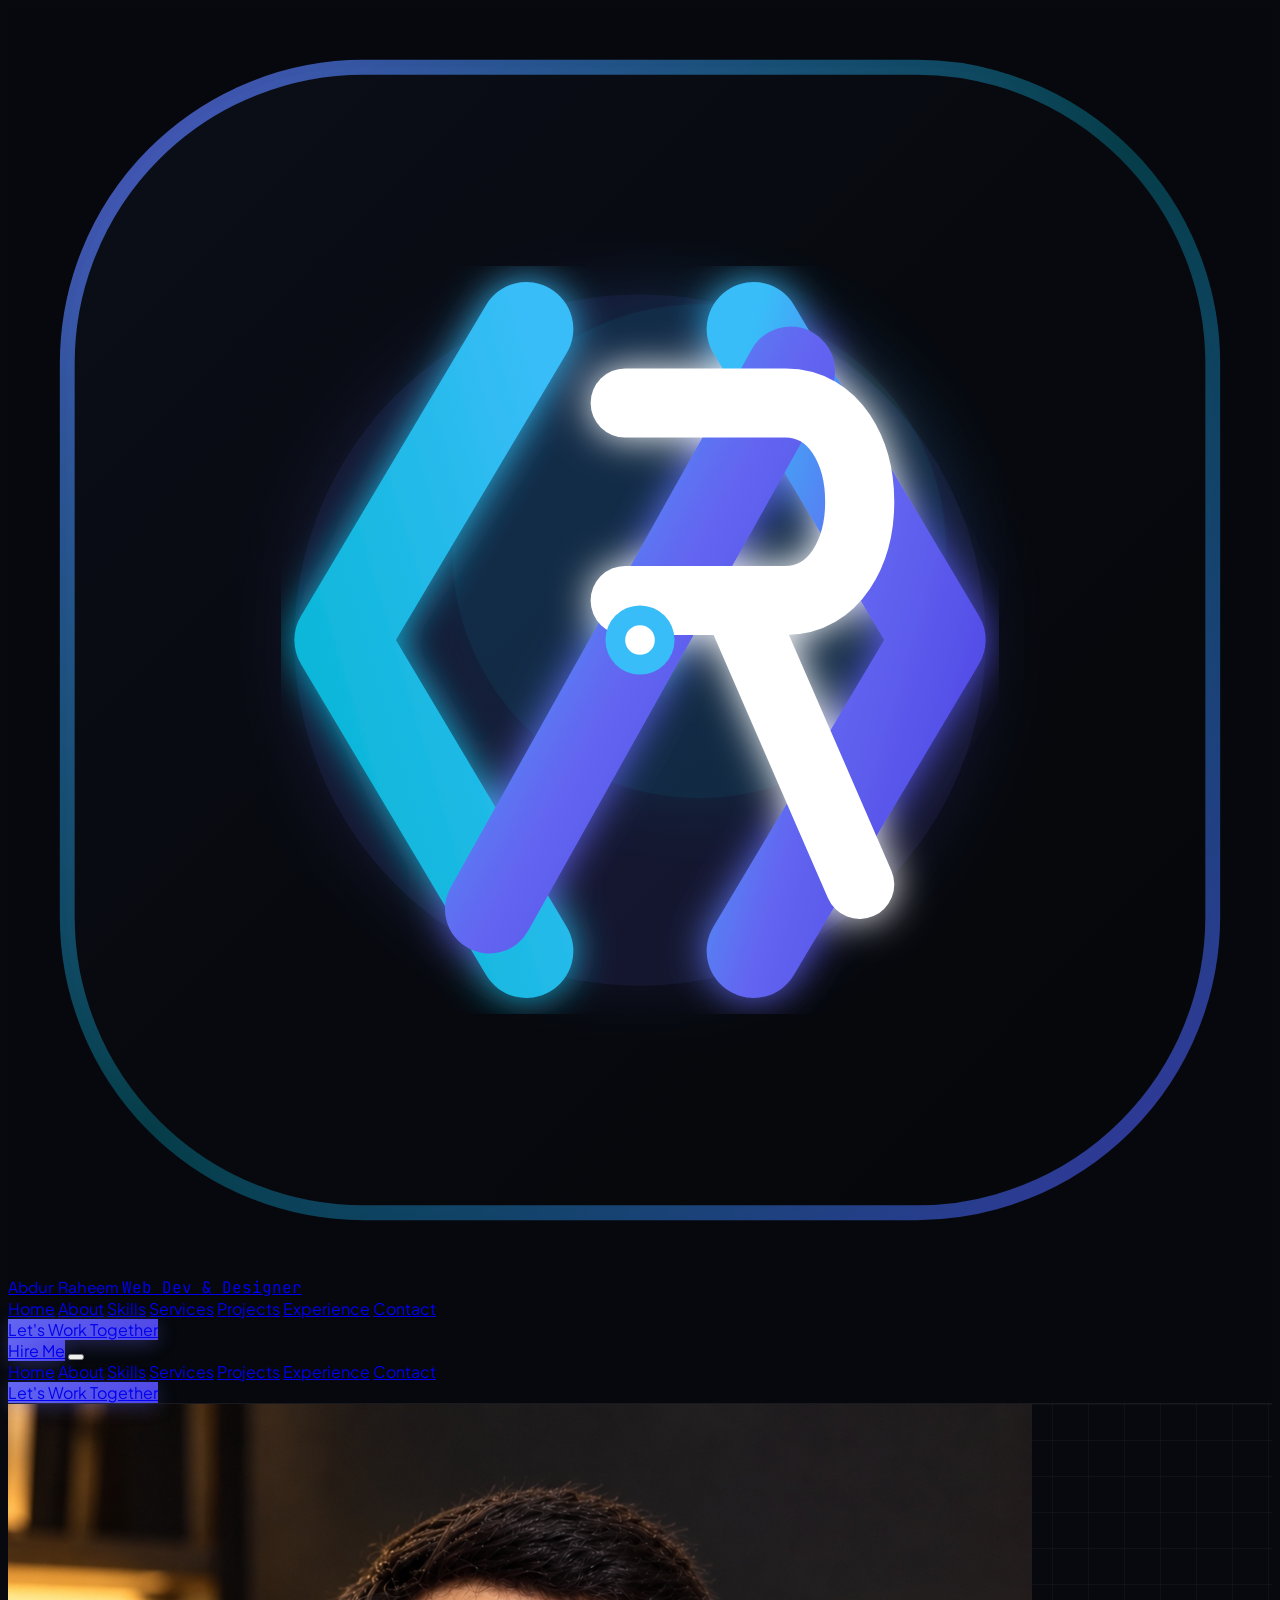
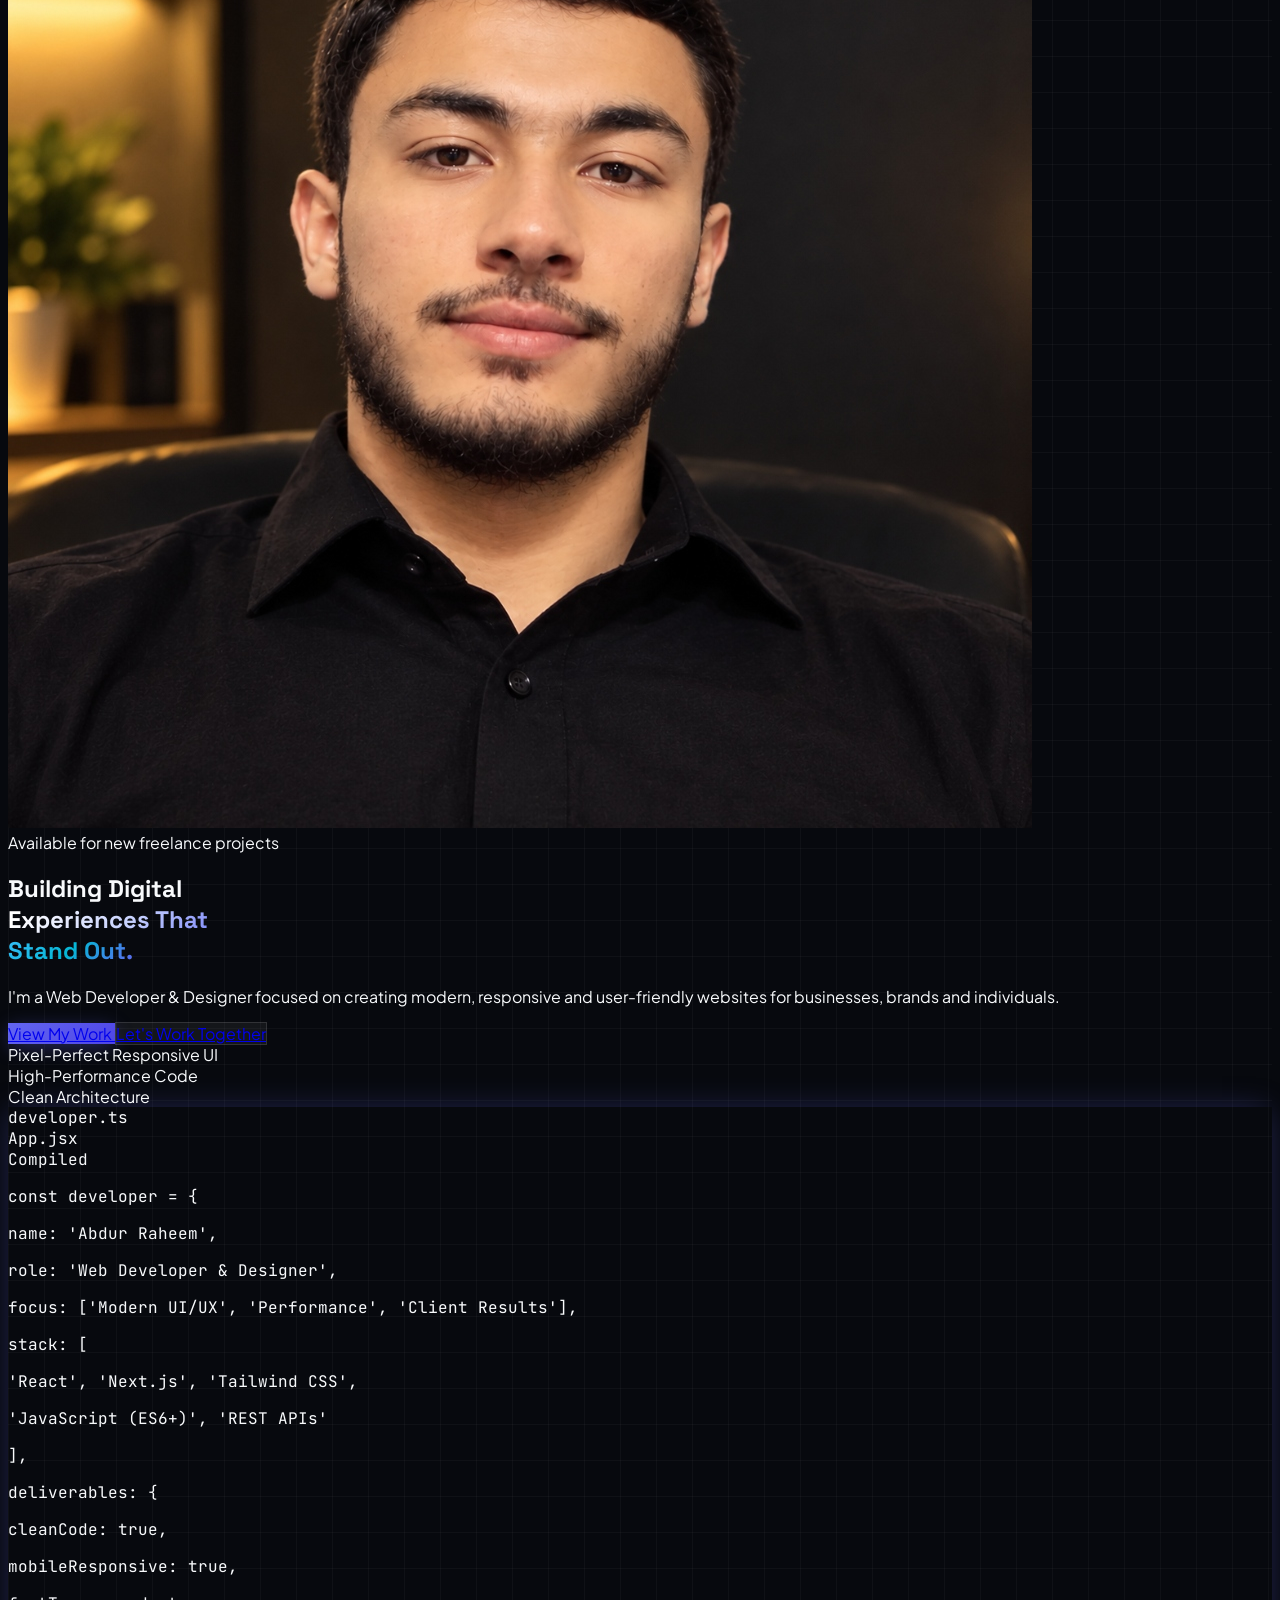
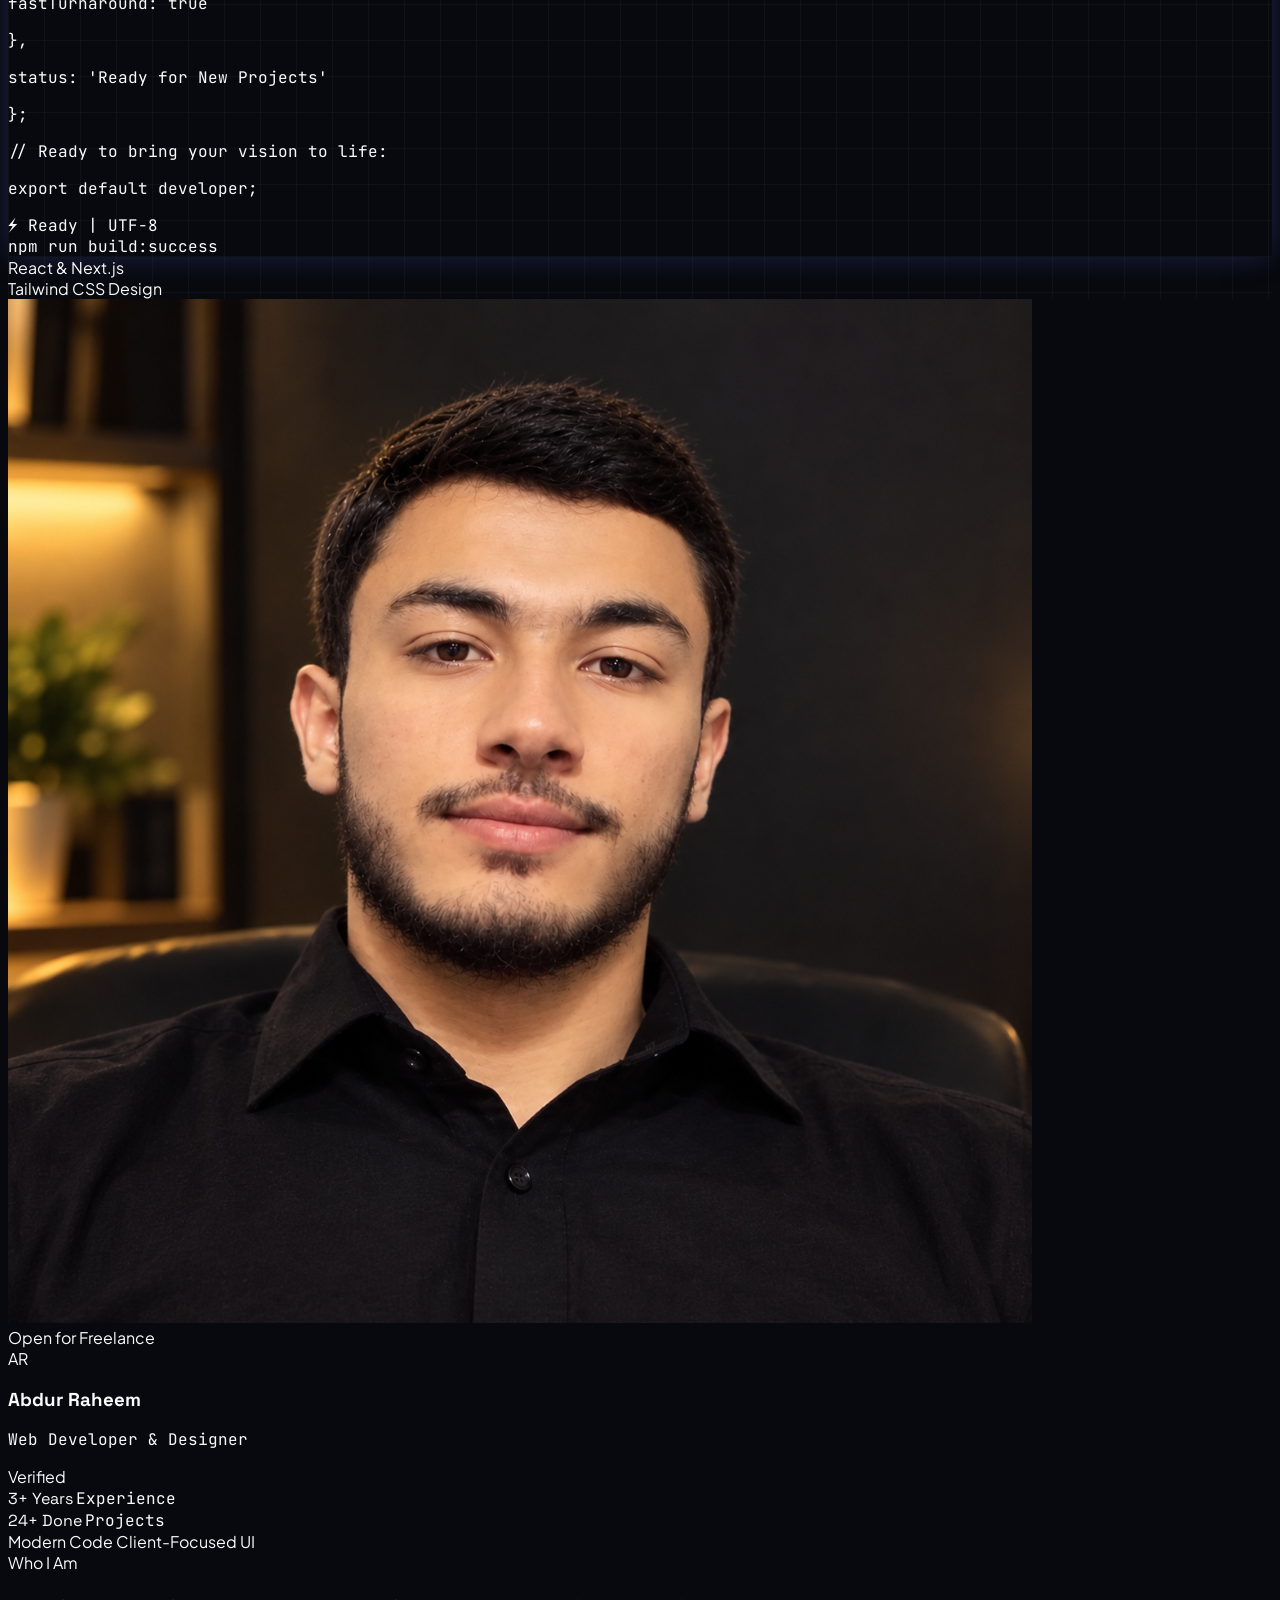
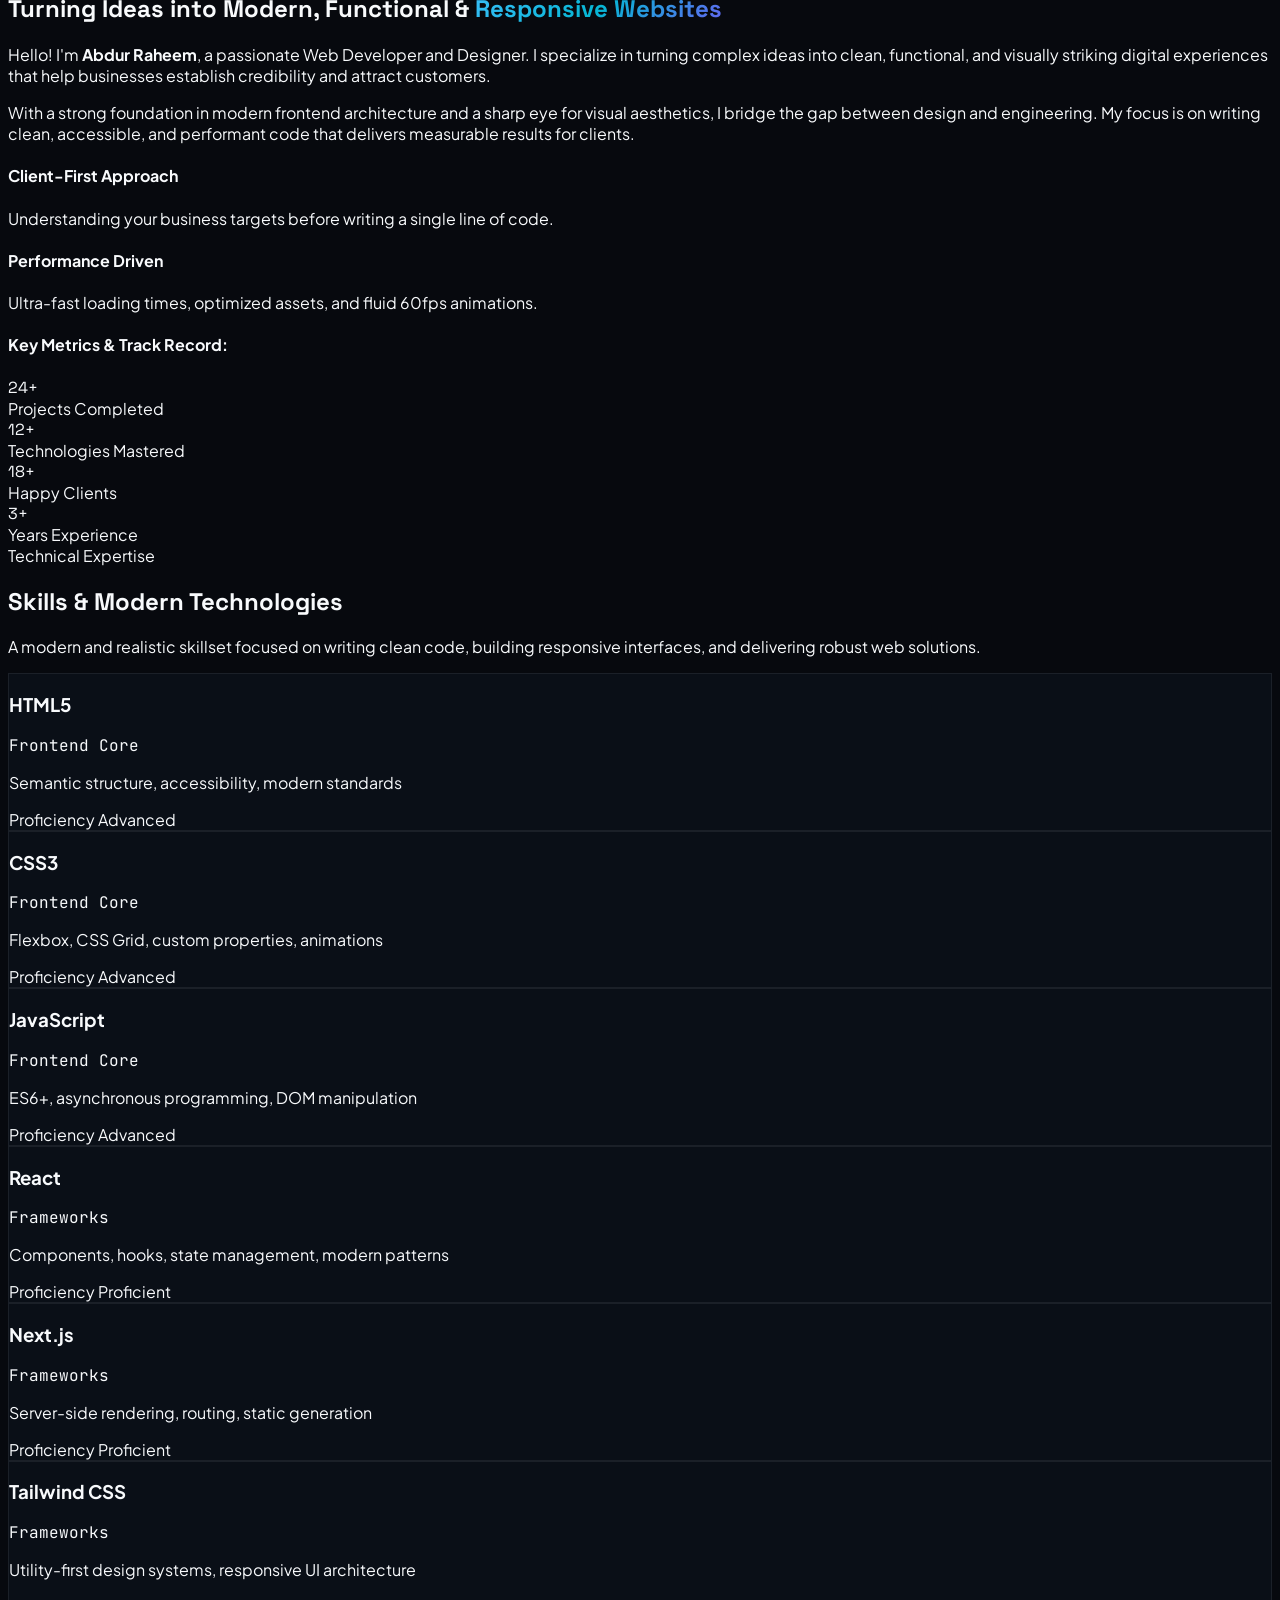
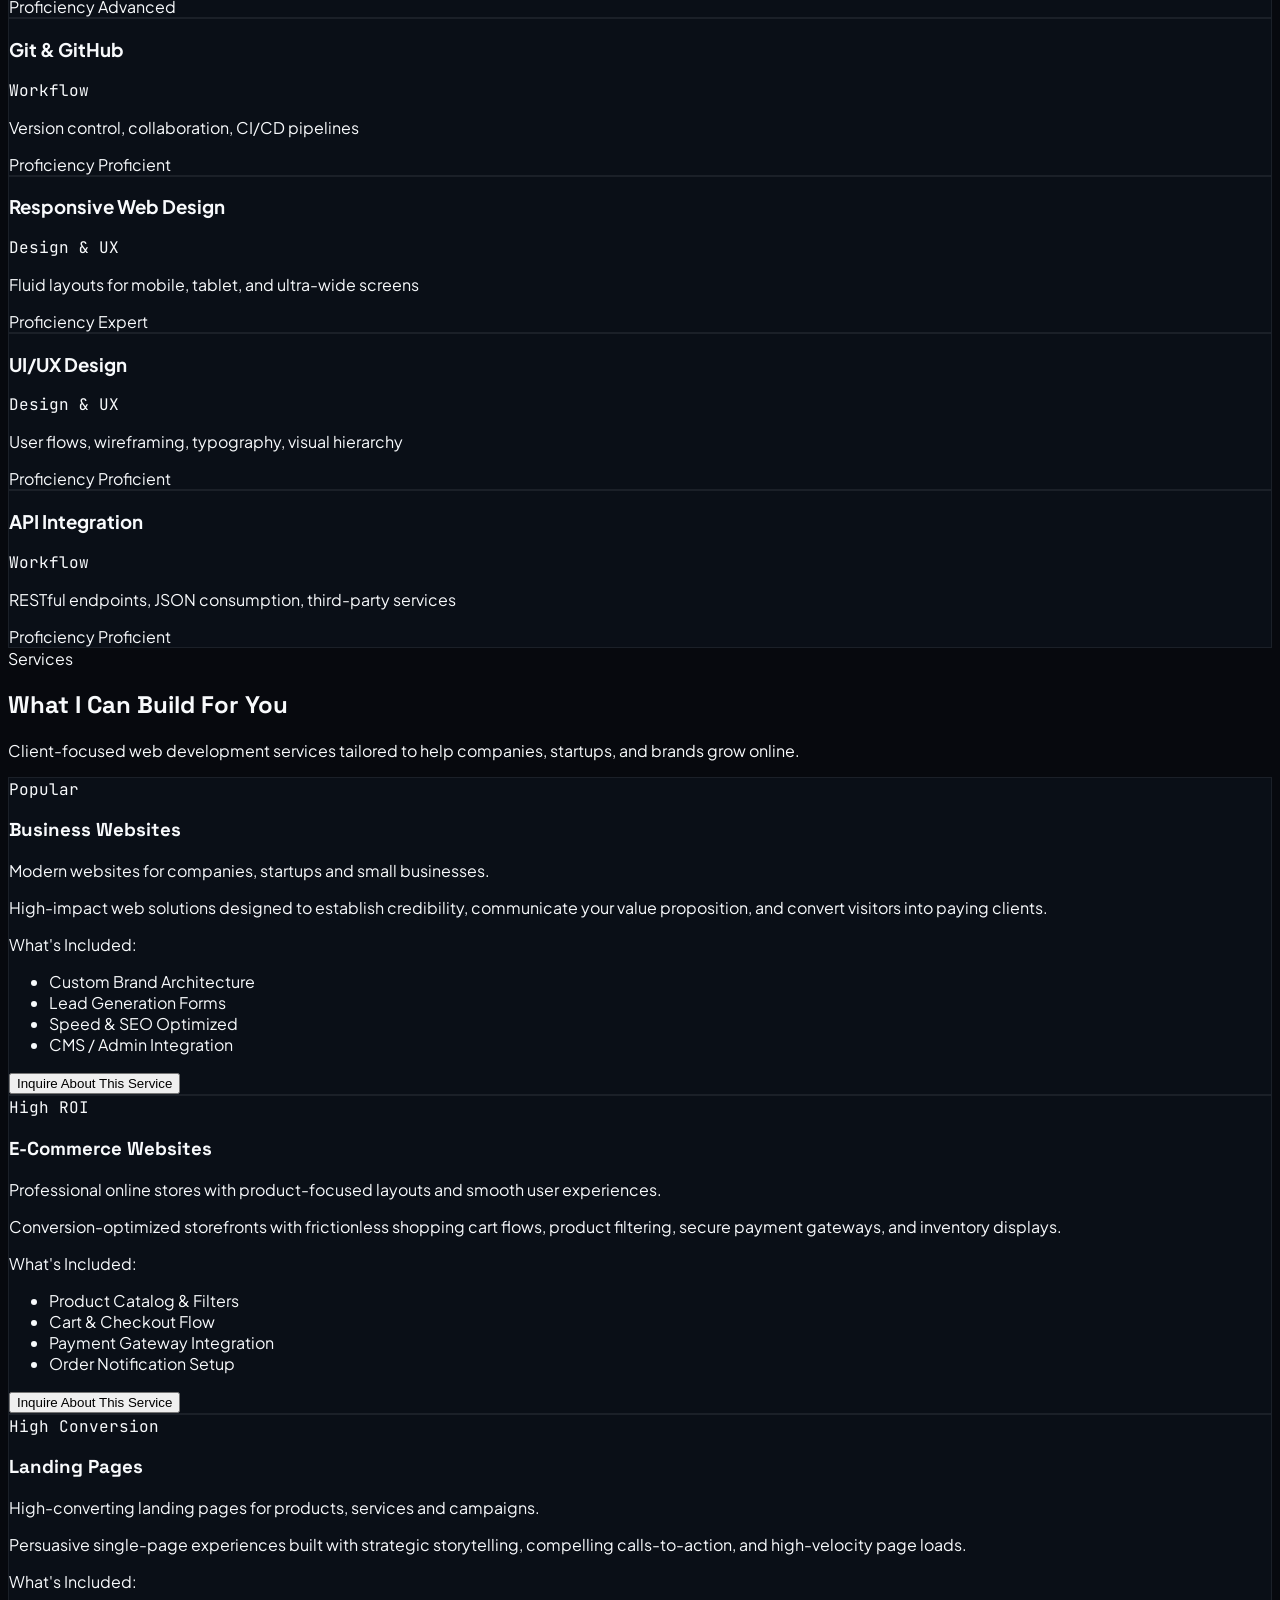
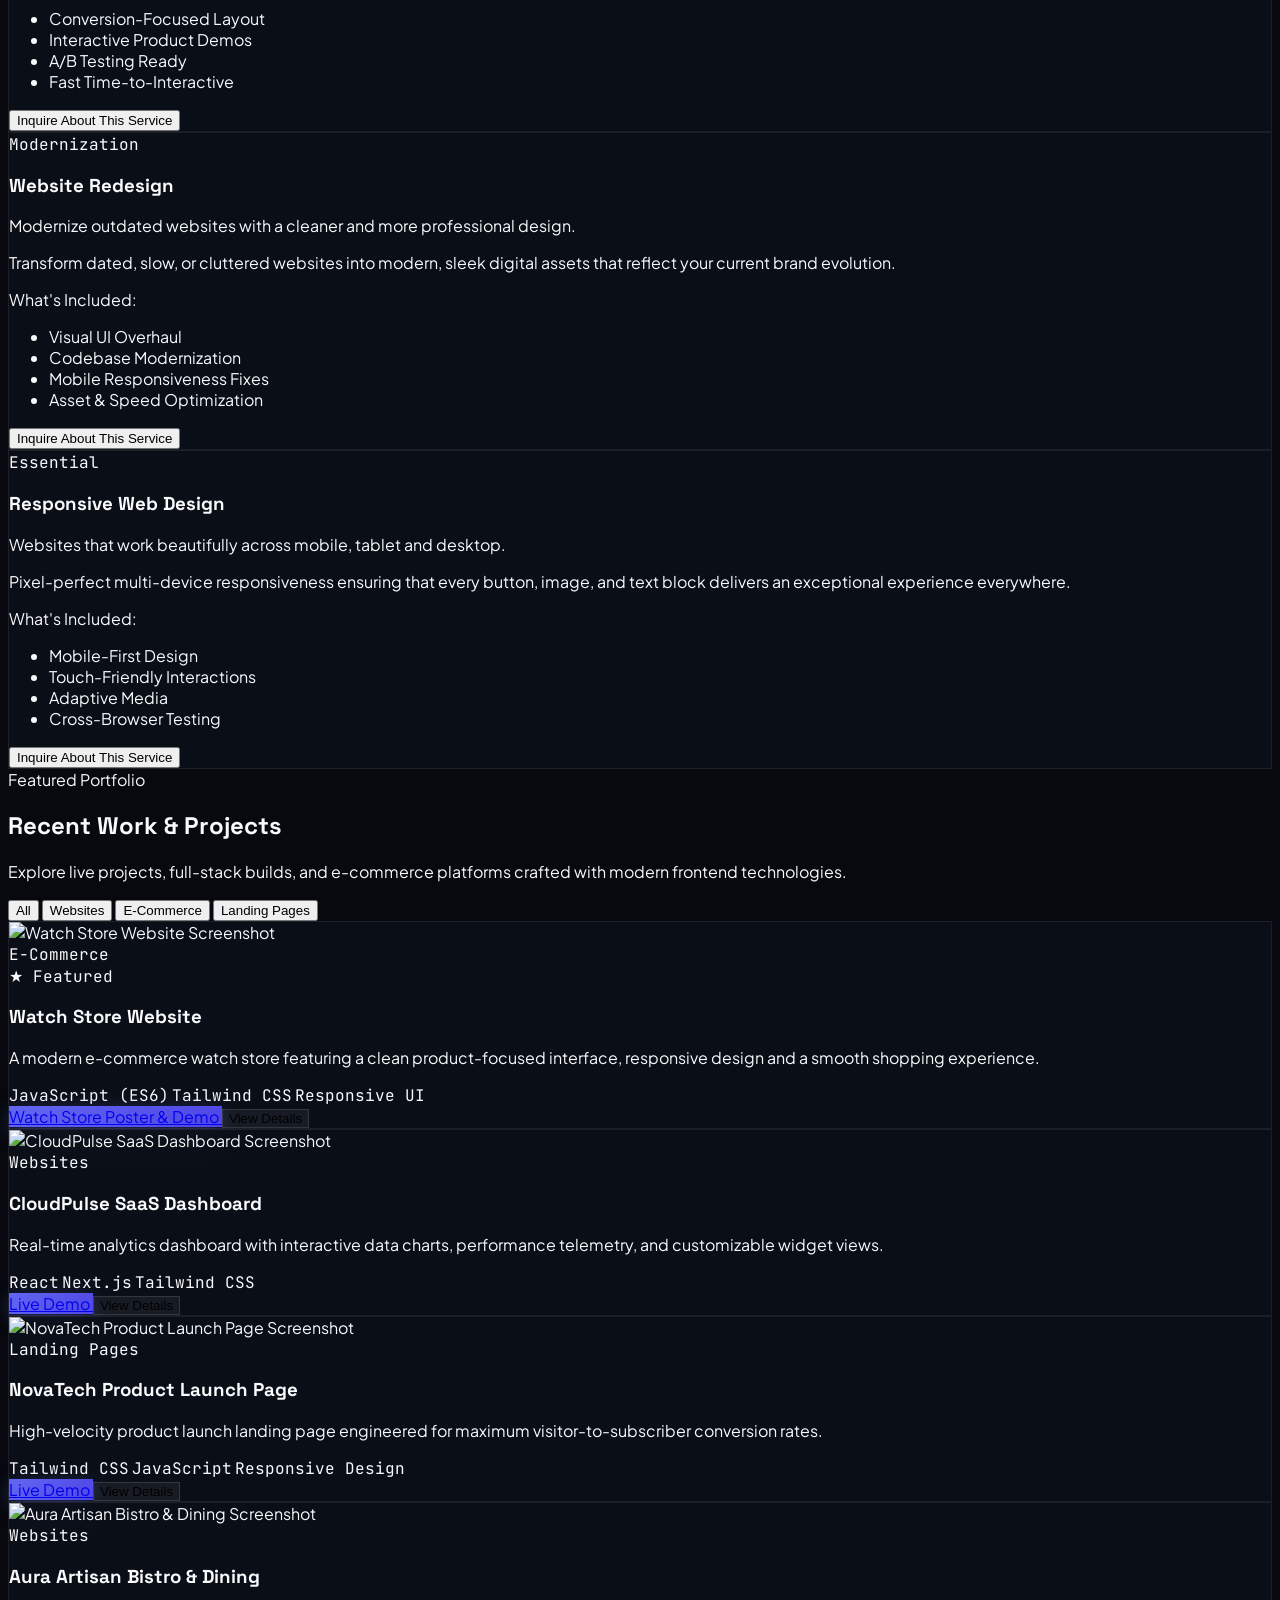
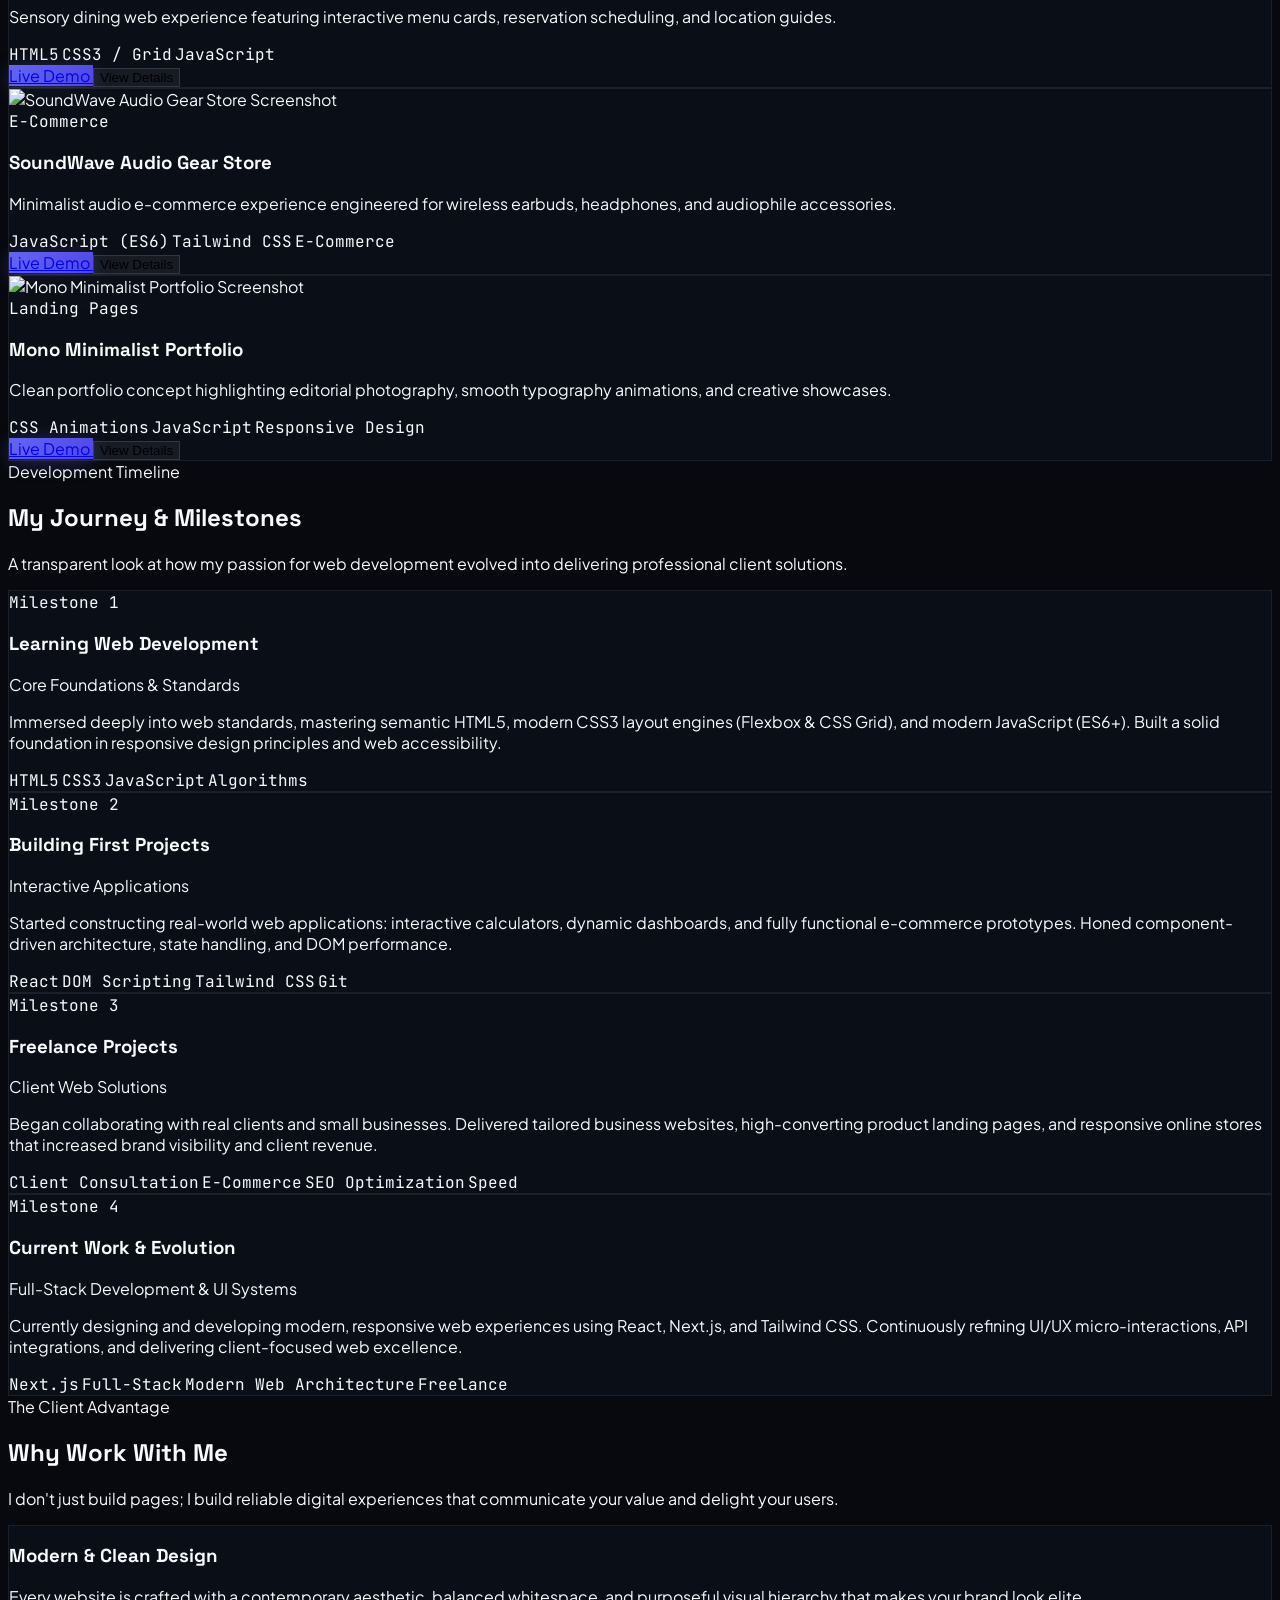
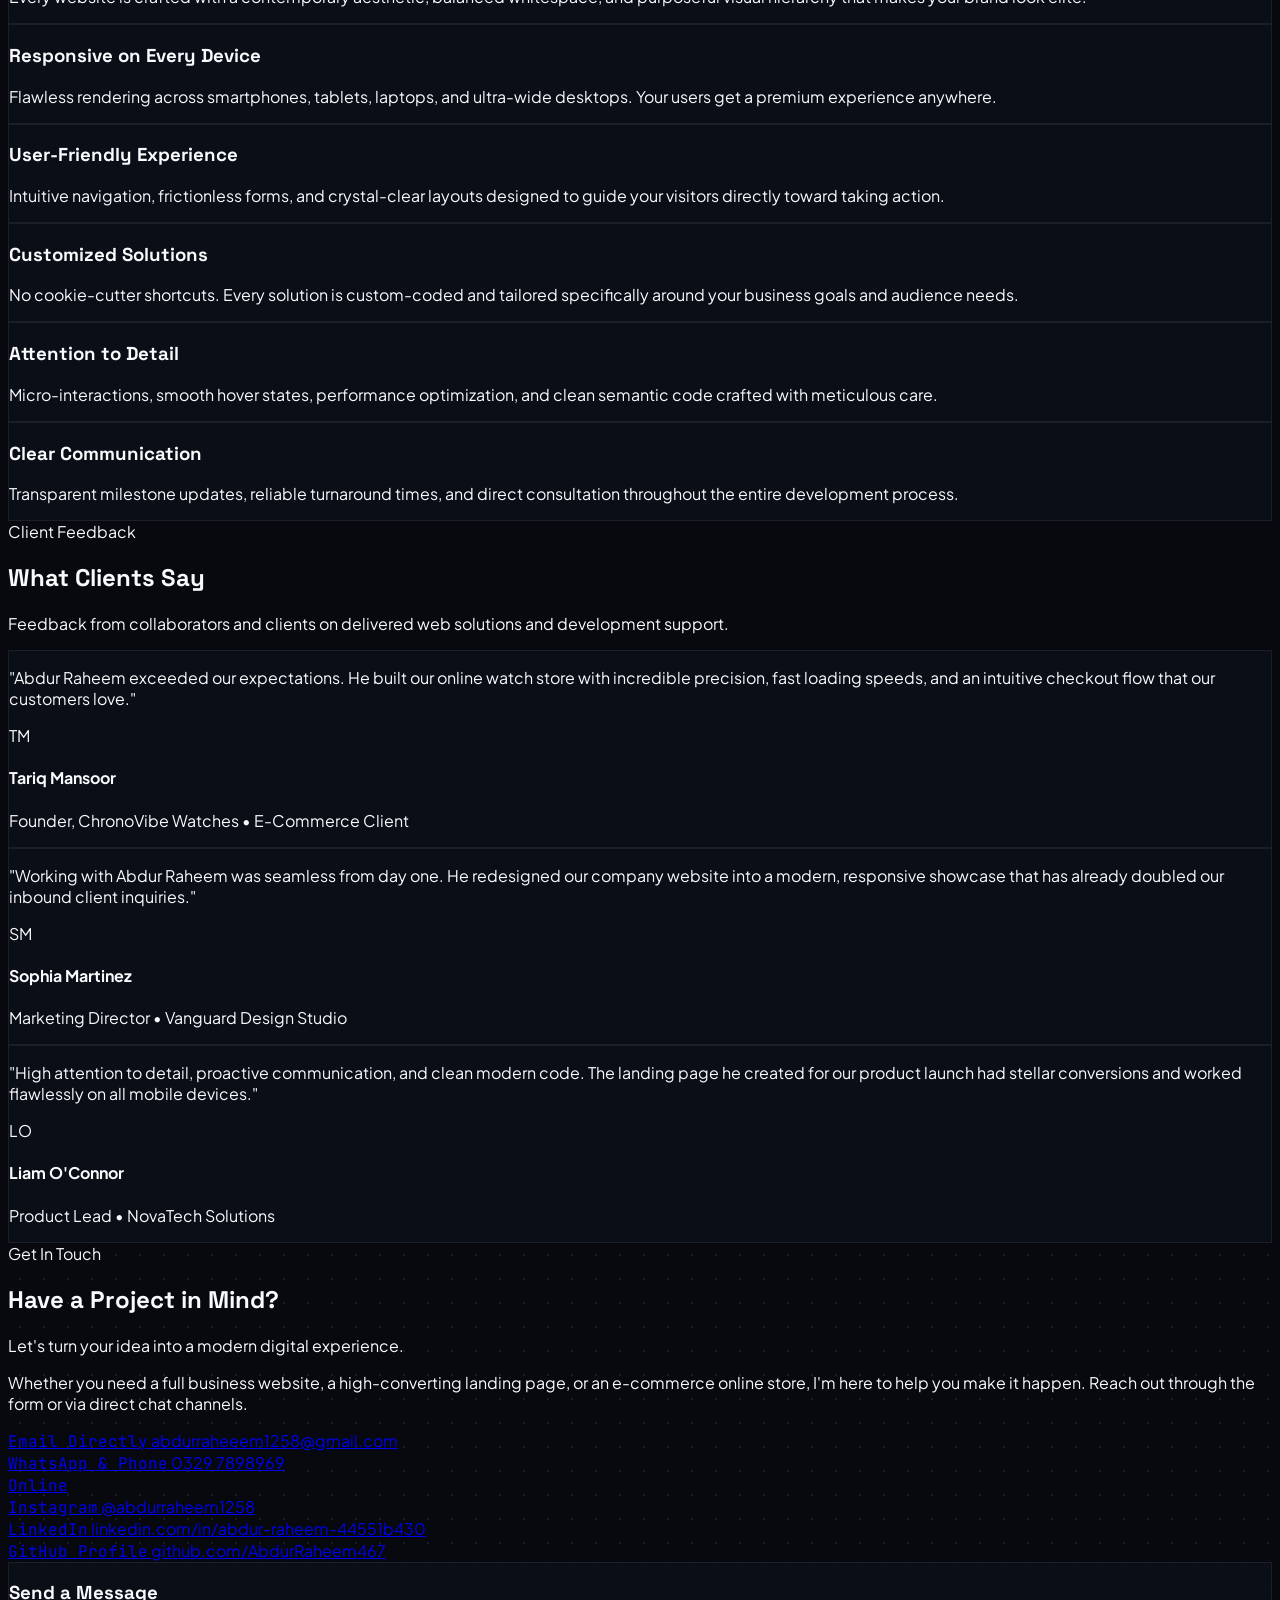
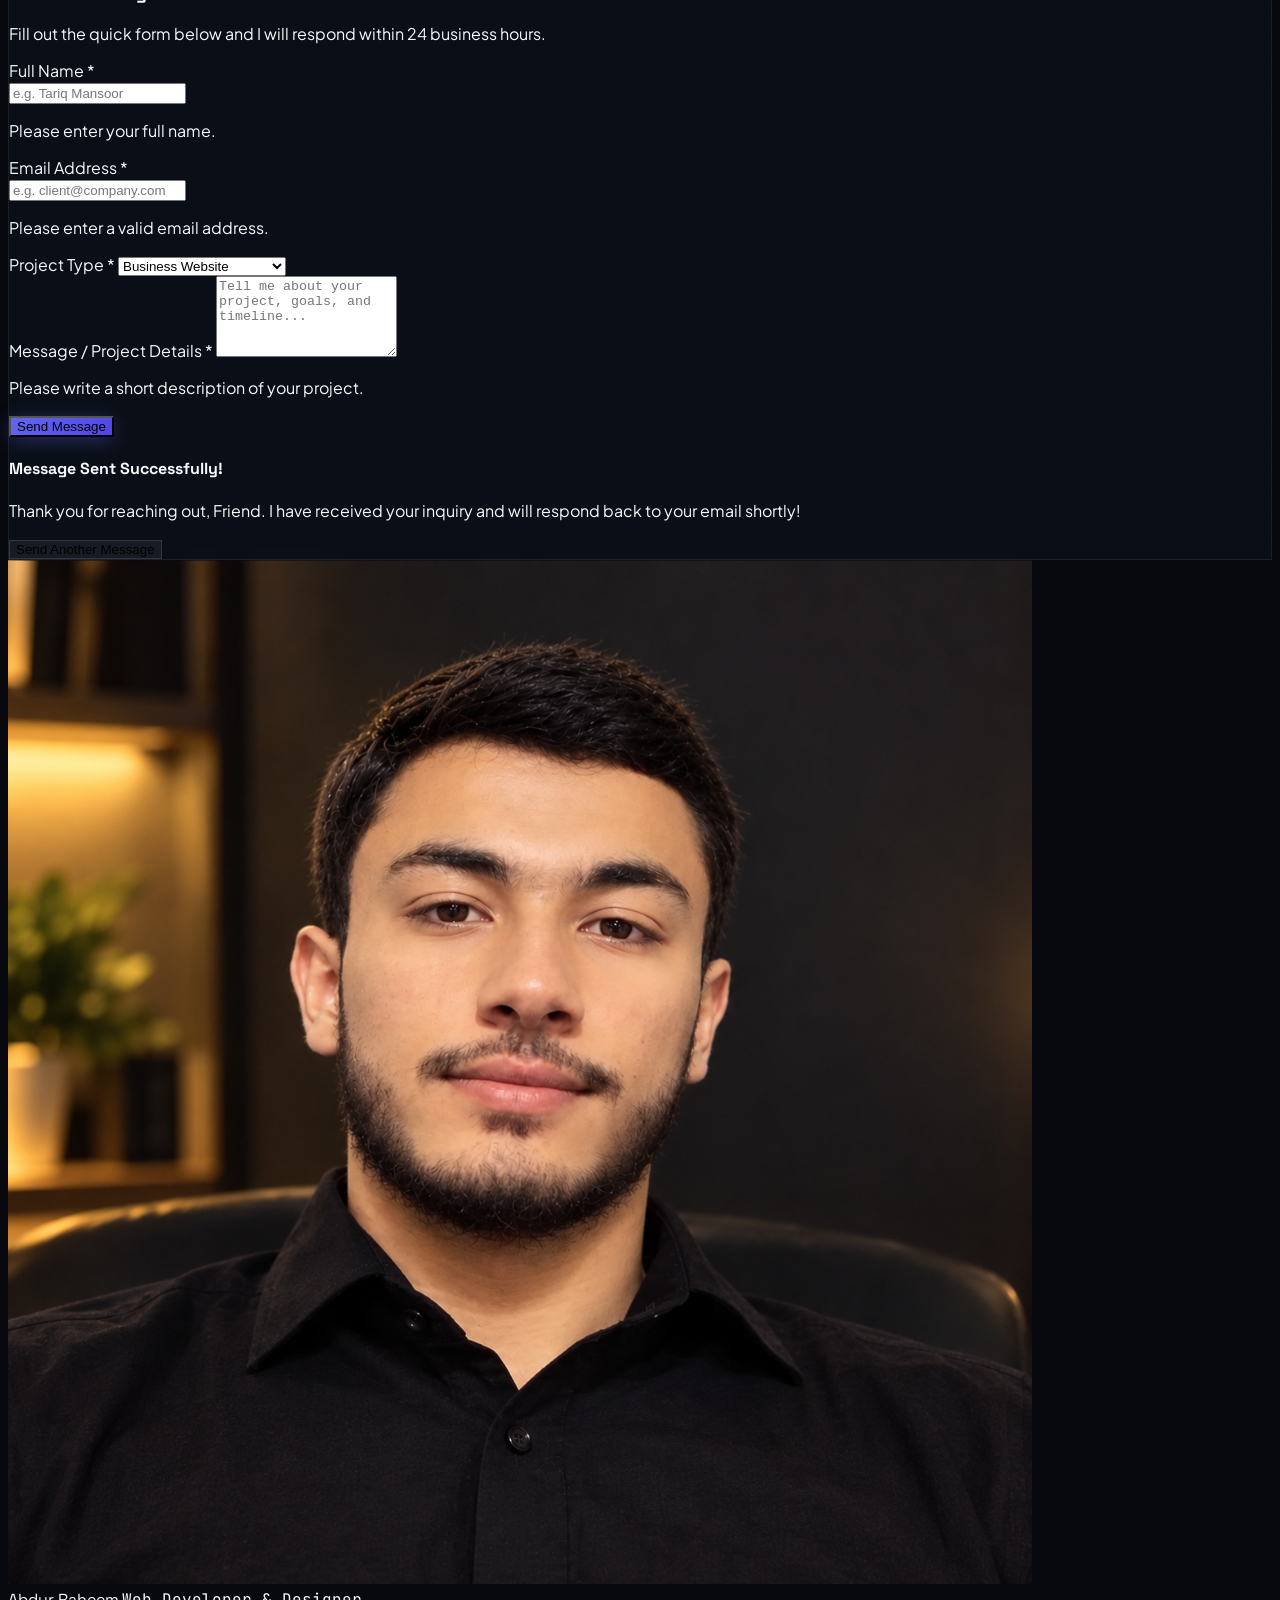
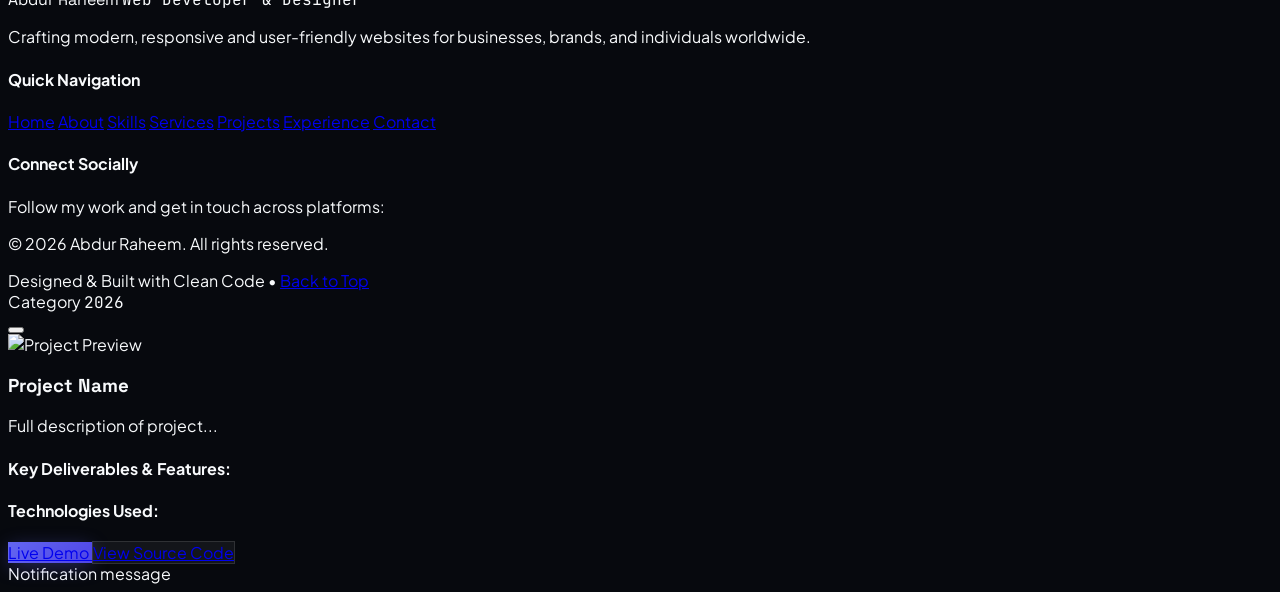
==== commit 1999ba9b: "Update email to abdurraheeem1258@gmail.com across website" ====
--- a/public/index.html
+++ b/public/index.html
@@ -680,14 +680,14 @@
           <div class="space-y-3.5 pt-2">
             
             <!-- Email -->
-            <a href="mailto:hello@abdurraheem.com" class="p-3.5 rounded-xl bg-slate-900/80 border border-slate-800 hover:border-indigo-500/50 flex items-center justify-between group transition-all">
+            <a href="mailto:abdurraheeem1258@gmail.com" class="p-3.5 rounded-xl bg-slate-900/80 border border-slate-800 hover:border-indigo-500/50 flex items-center justify-between group transition-all">
               <div class="flex items-center gap-3">
                 <div class="w-10 h-10 rounded-lg bg-indigo-500/10 text-indigo-400 flex items-center justify-center group-hover:scale-105 transition-transform">
                   <i data-lucide="mail" class="w-5 h-5"></i>
                 </div>
                 <div>
                   <span class="text-[11px] font-mono-code text-slate-400 uppercase tracking-wider block">Email Directly</span>
-                  <span class="text-sm font-semibold text-white group-hover:text-indigo-300 transition-colors">hello@abdurraheem.com</span>
+                  <span class="text-sm font-semibold text-white group-hover:text-indigo-300 transition-colors">abdurraheeem1258@gmail.com</span>
                 </div>
               </div>
               <i data-lucide="arrow-up-right" class="w-4 h-4 text-slate-500 group-hover:text-indigo-400 transition-colors"></i>
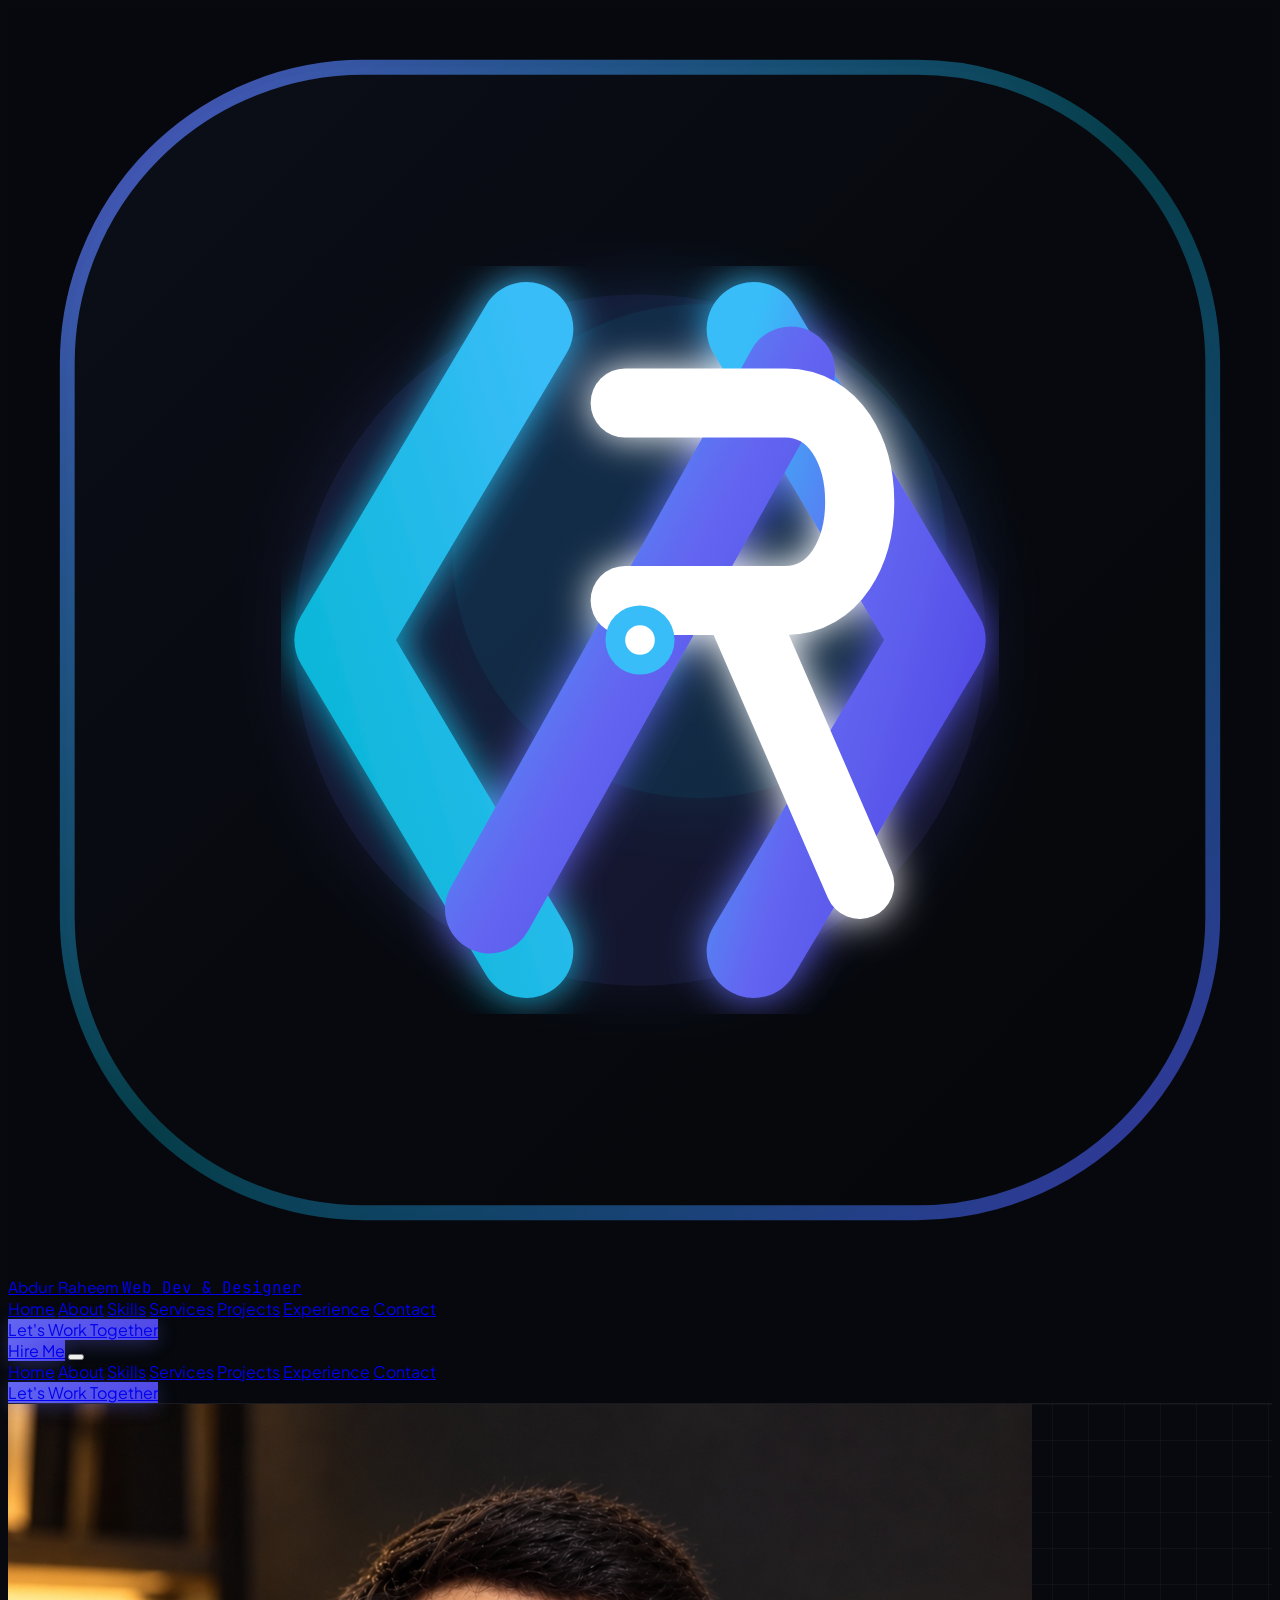
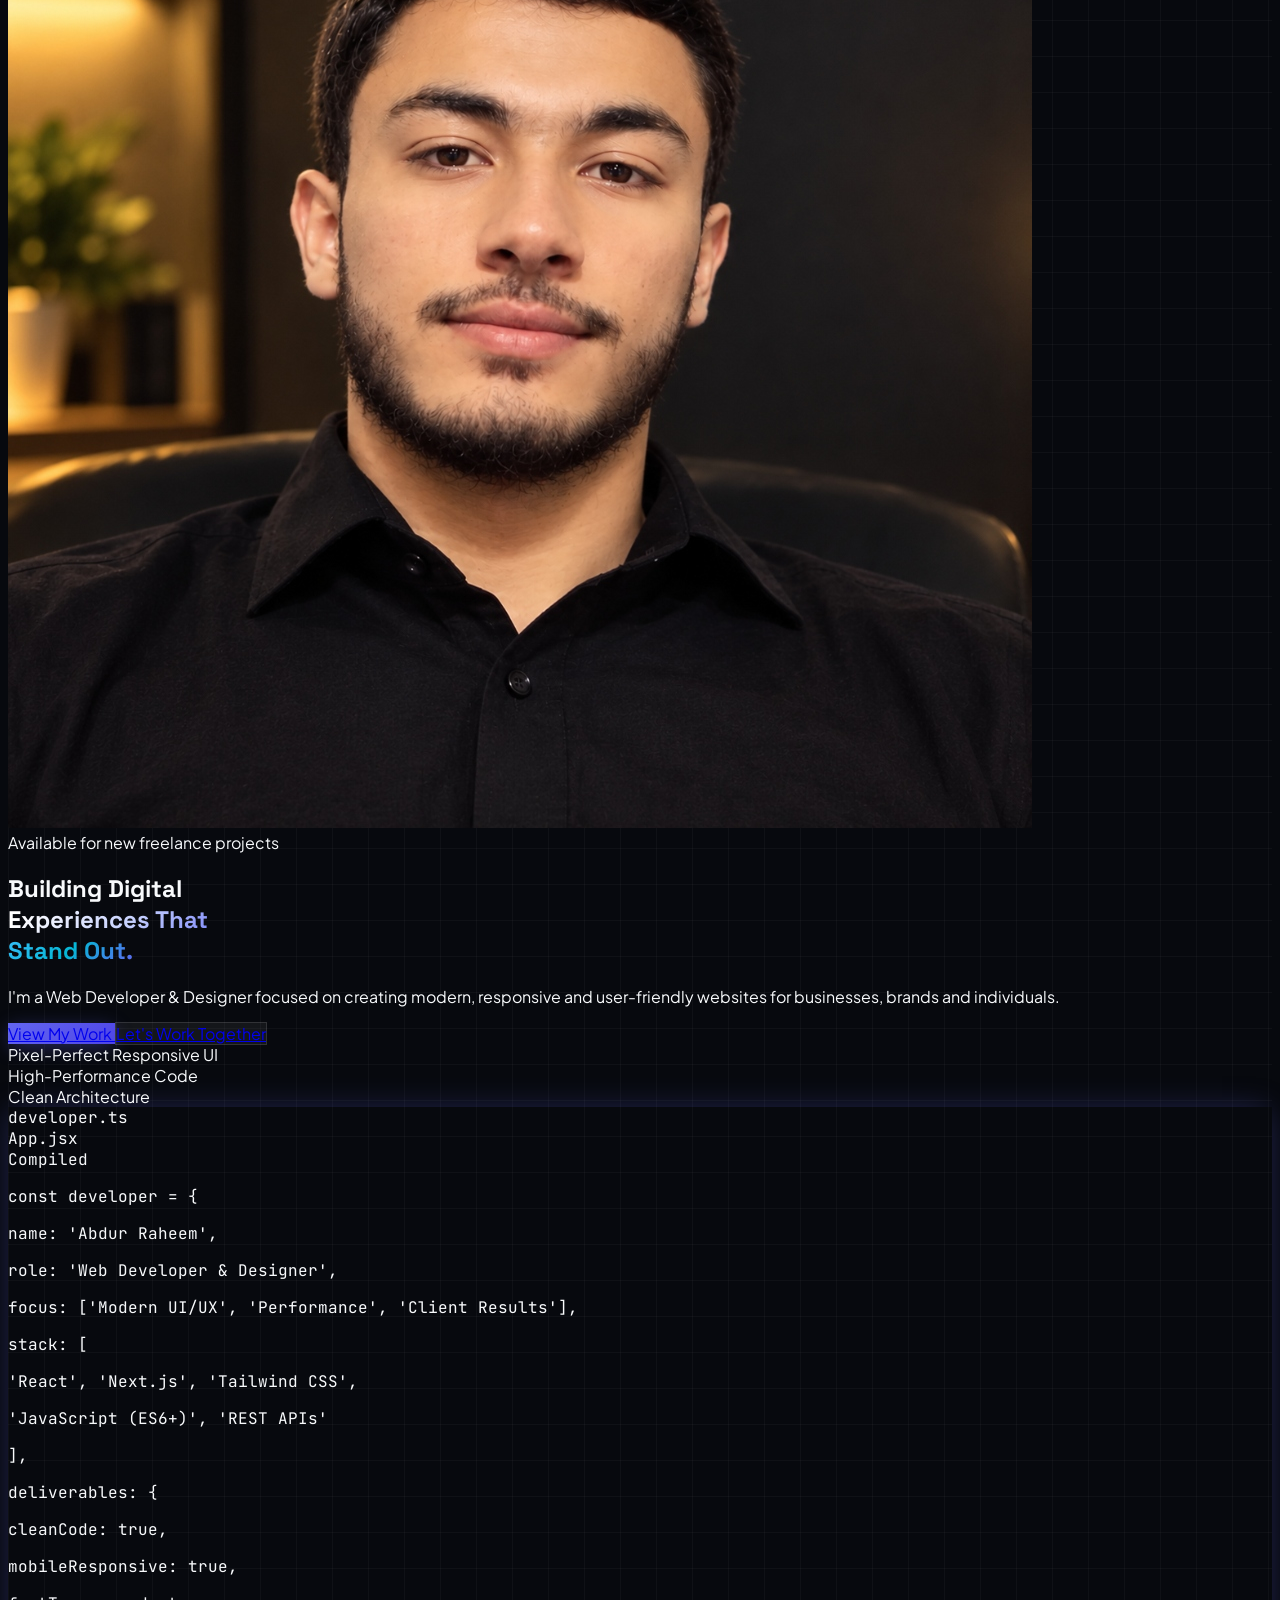
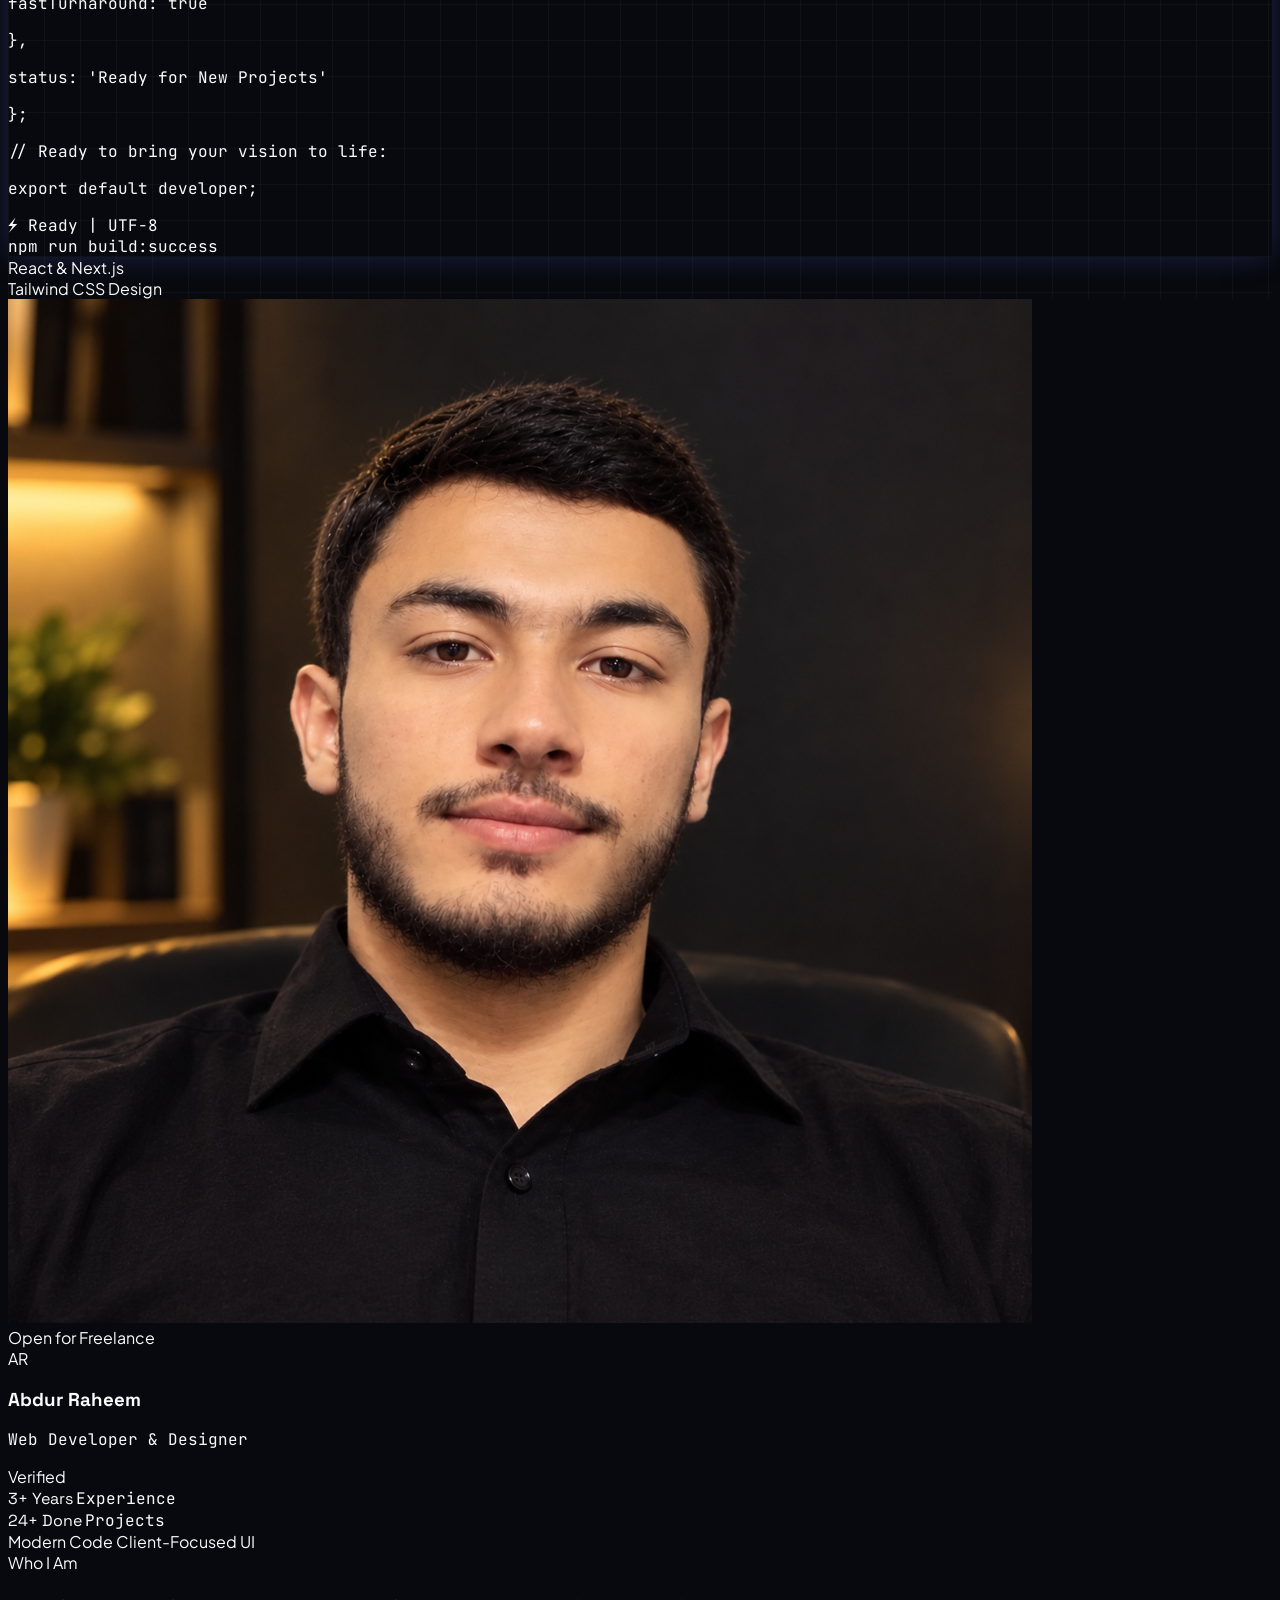
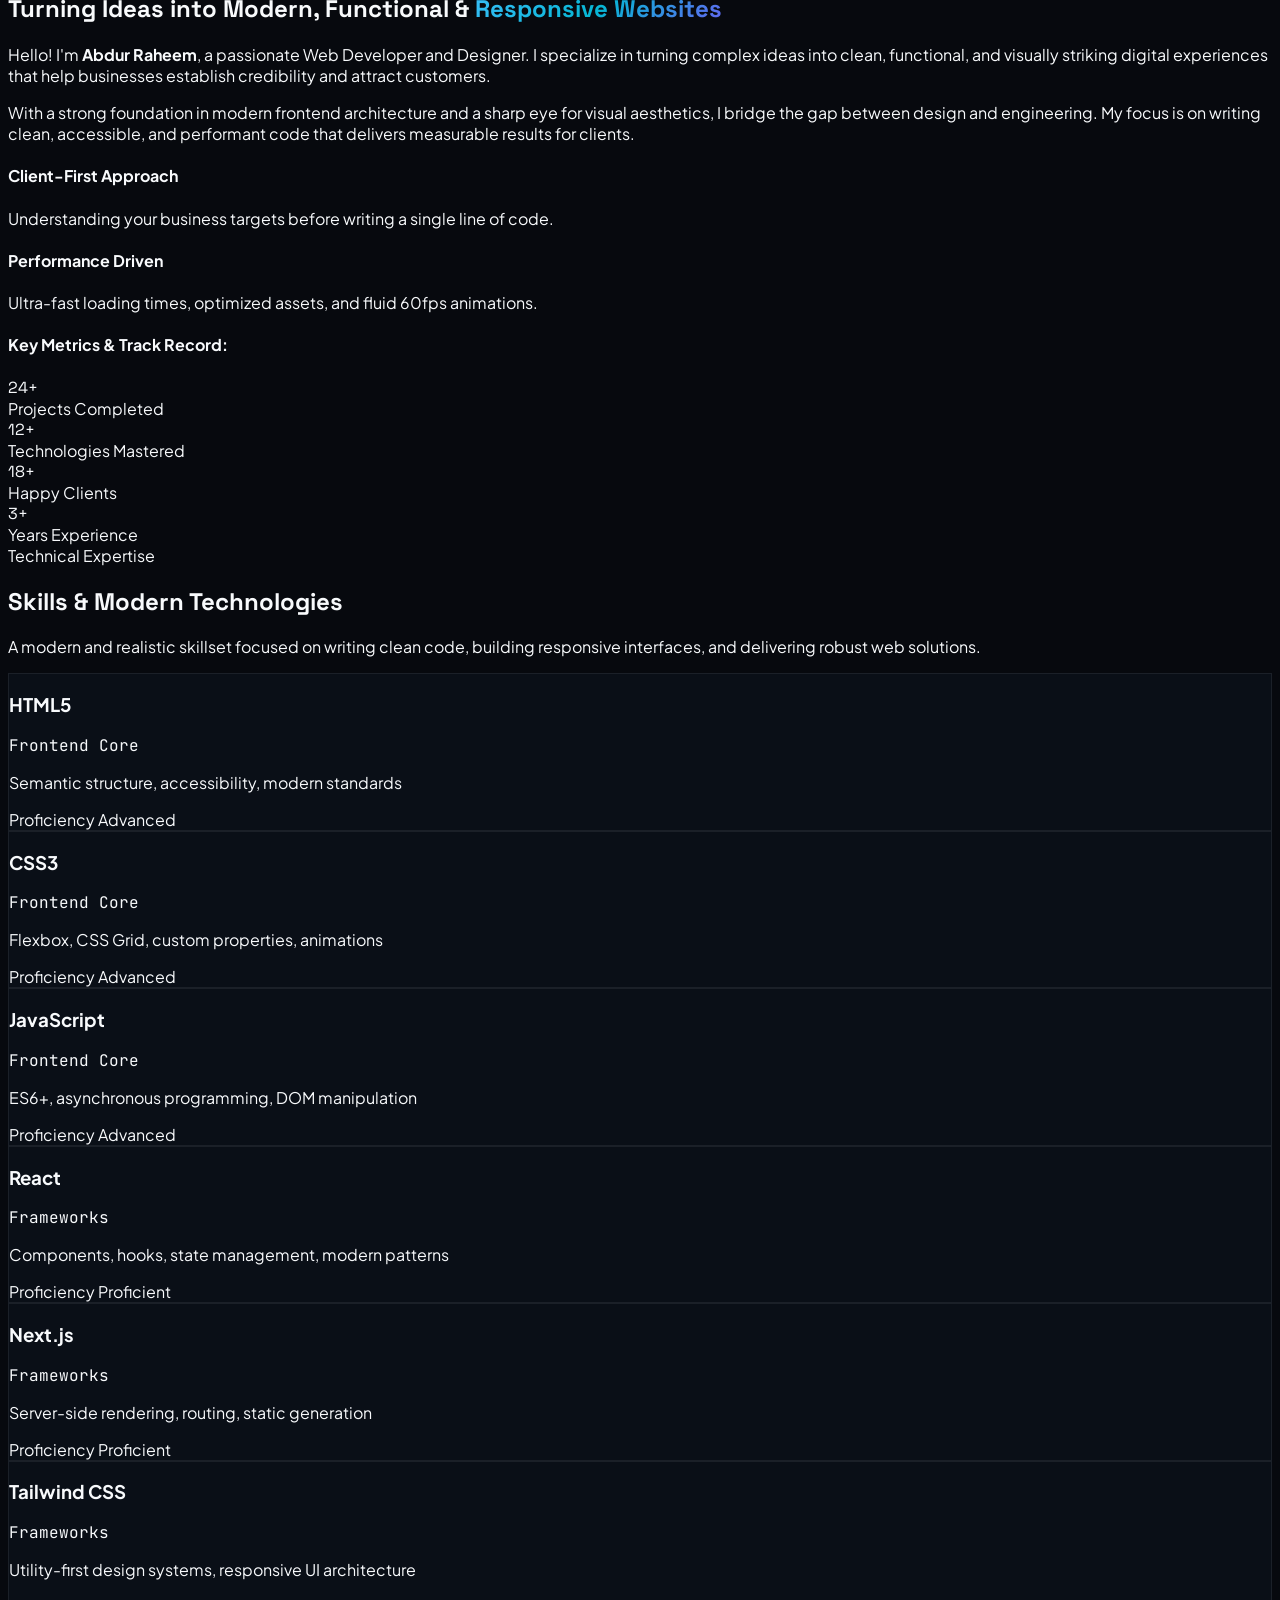
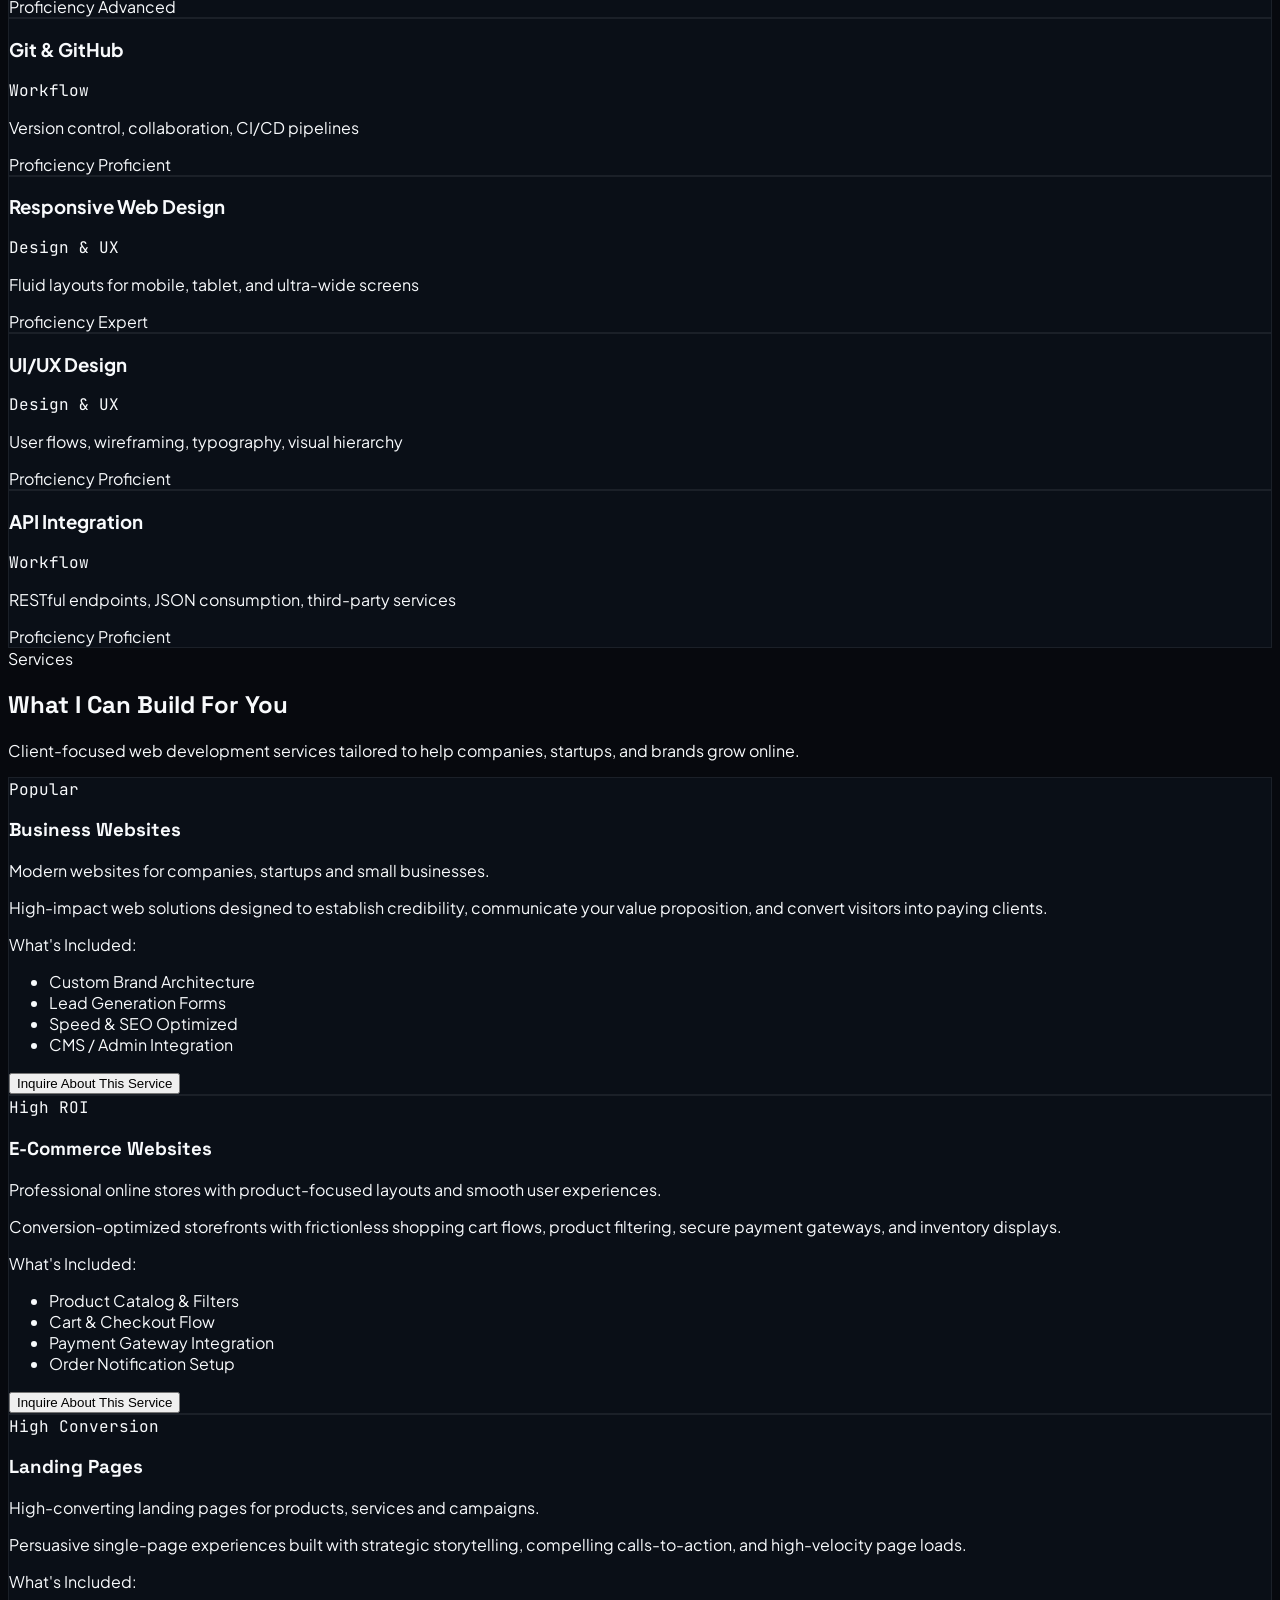
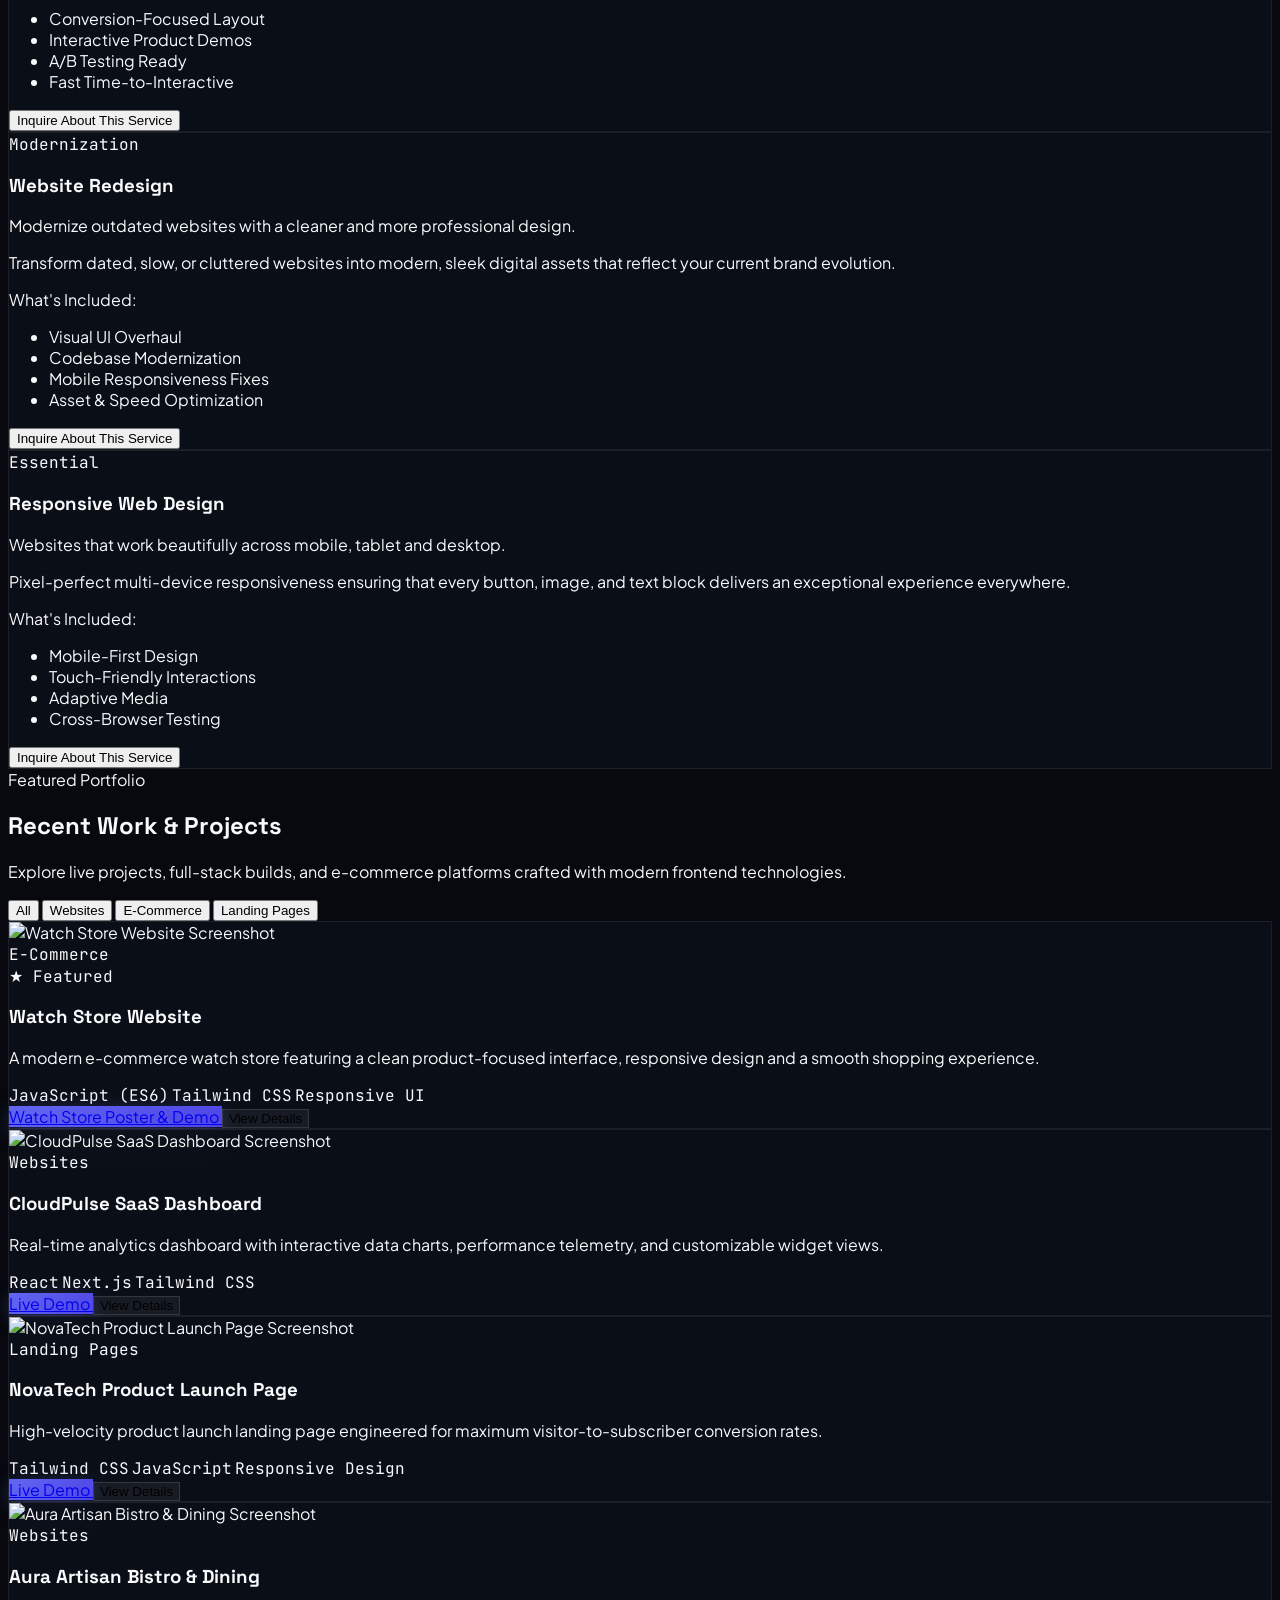
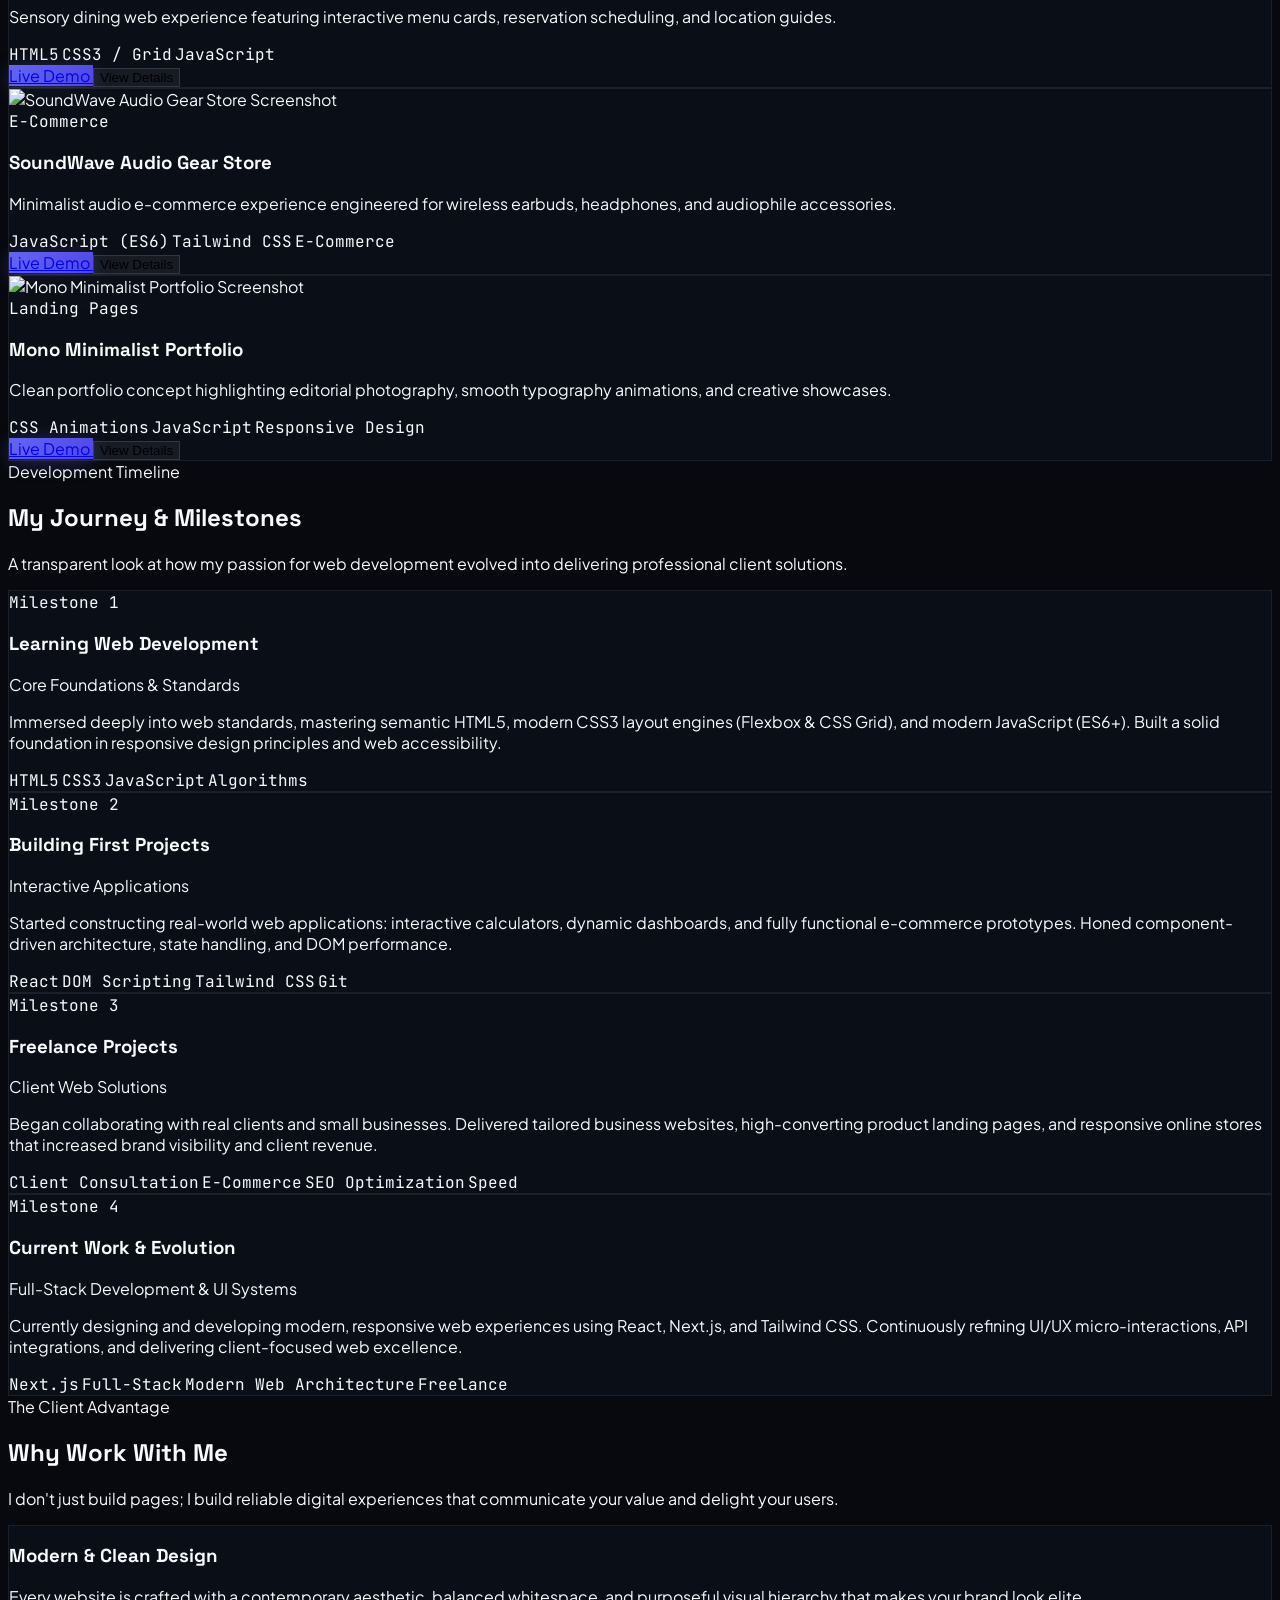
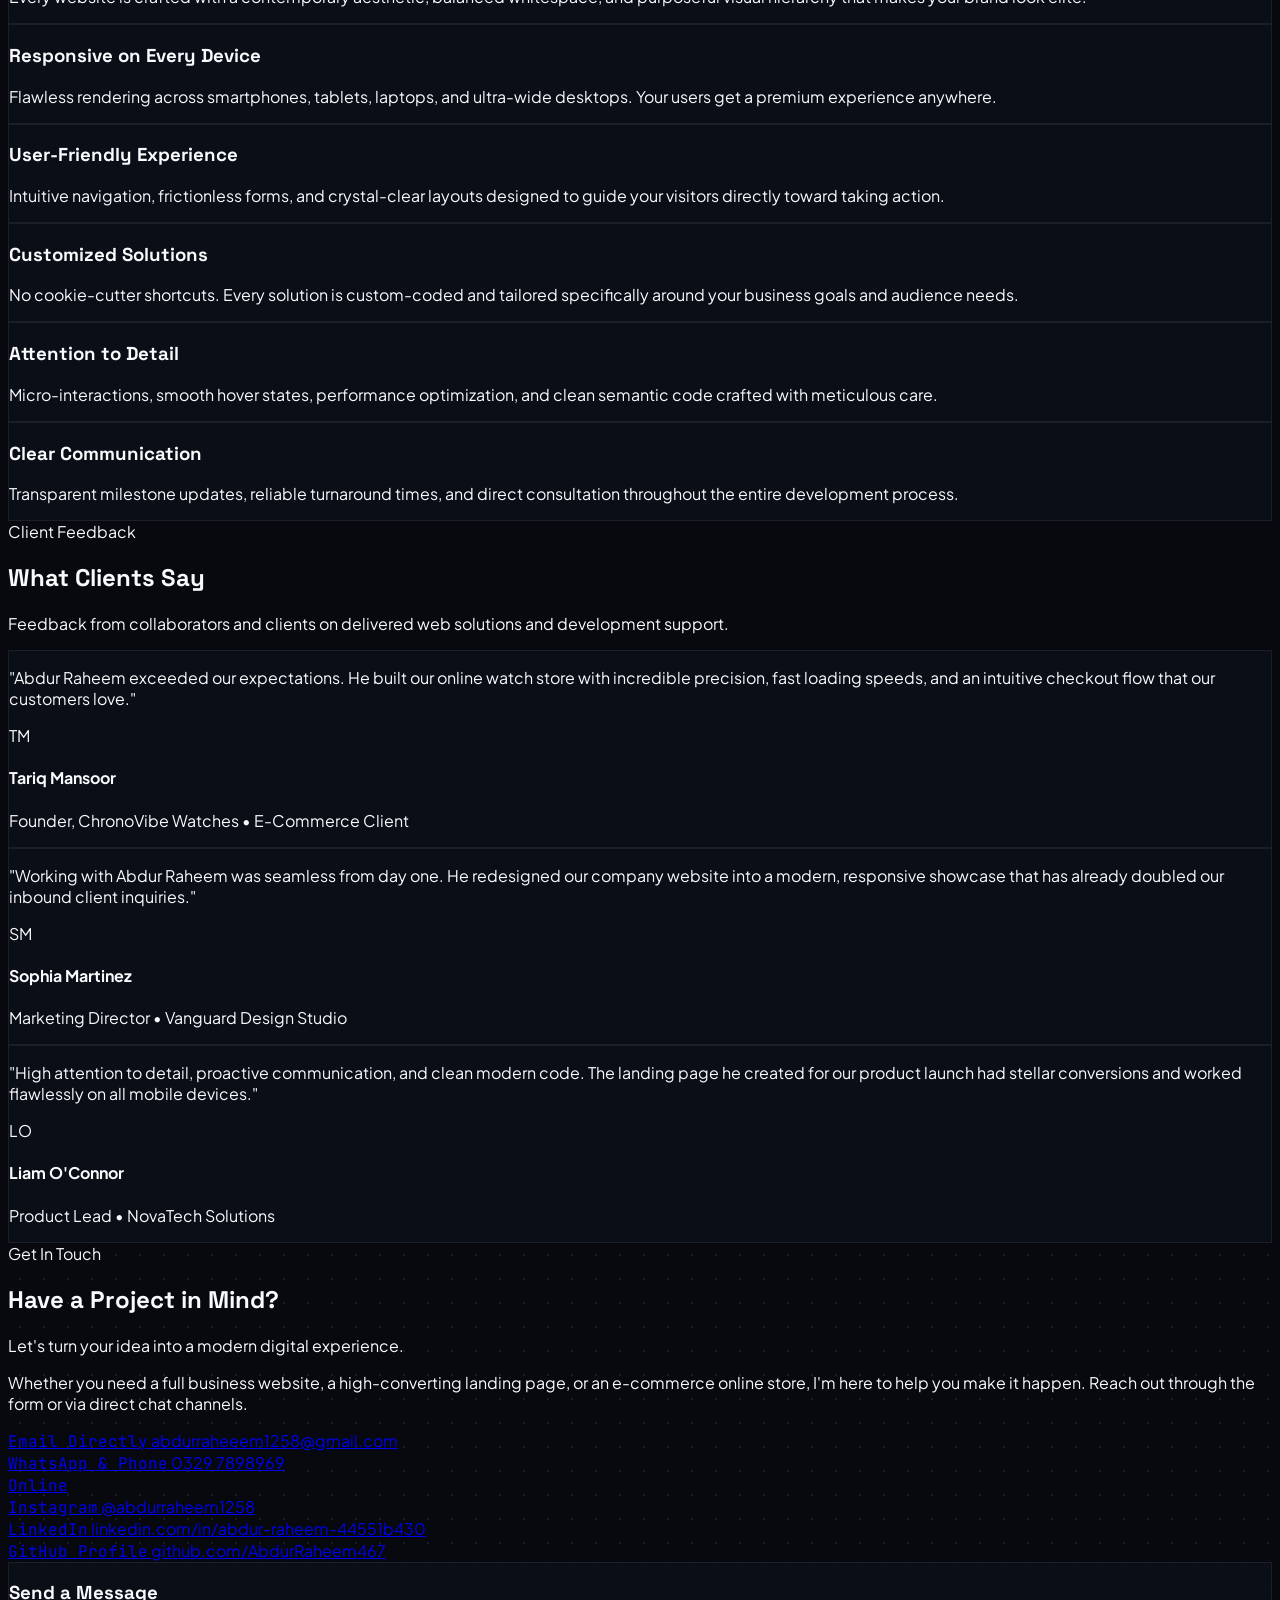
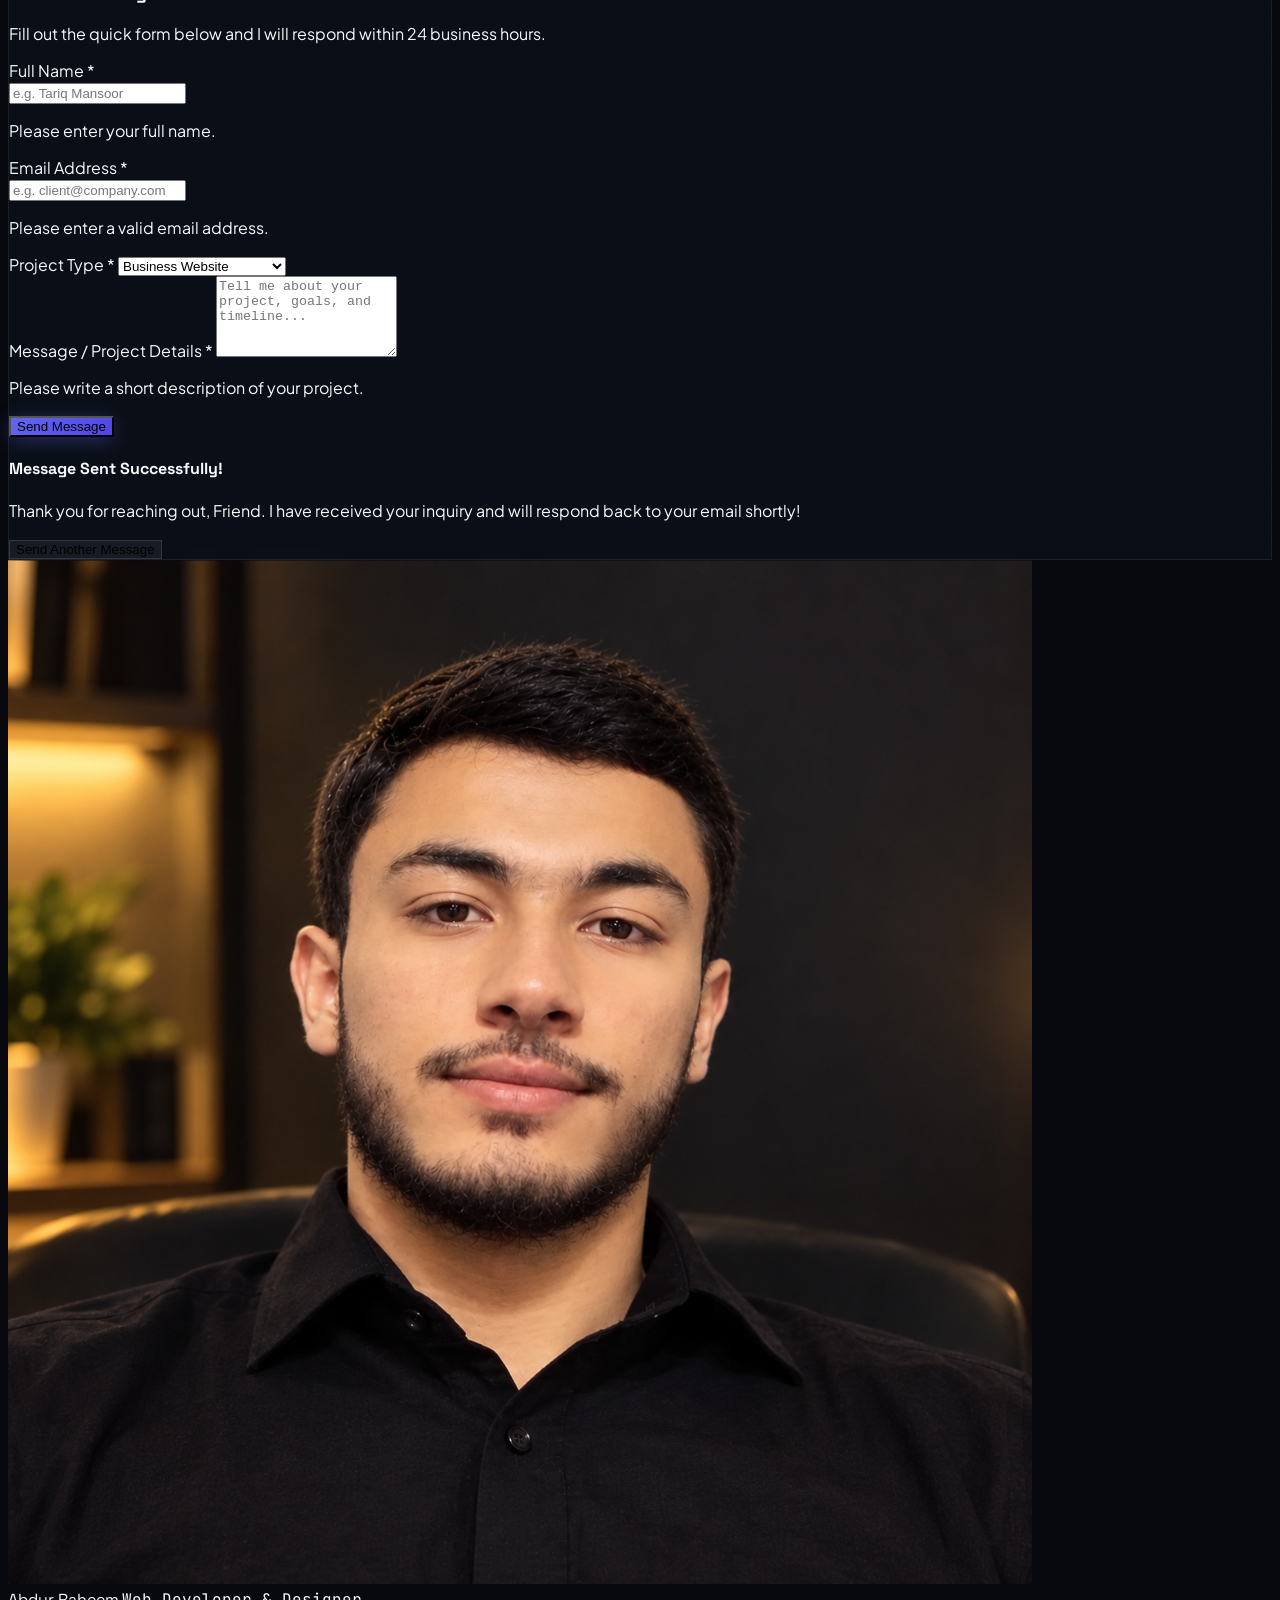
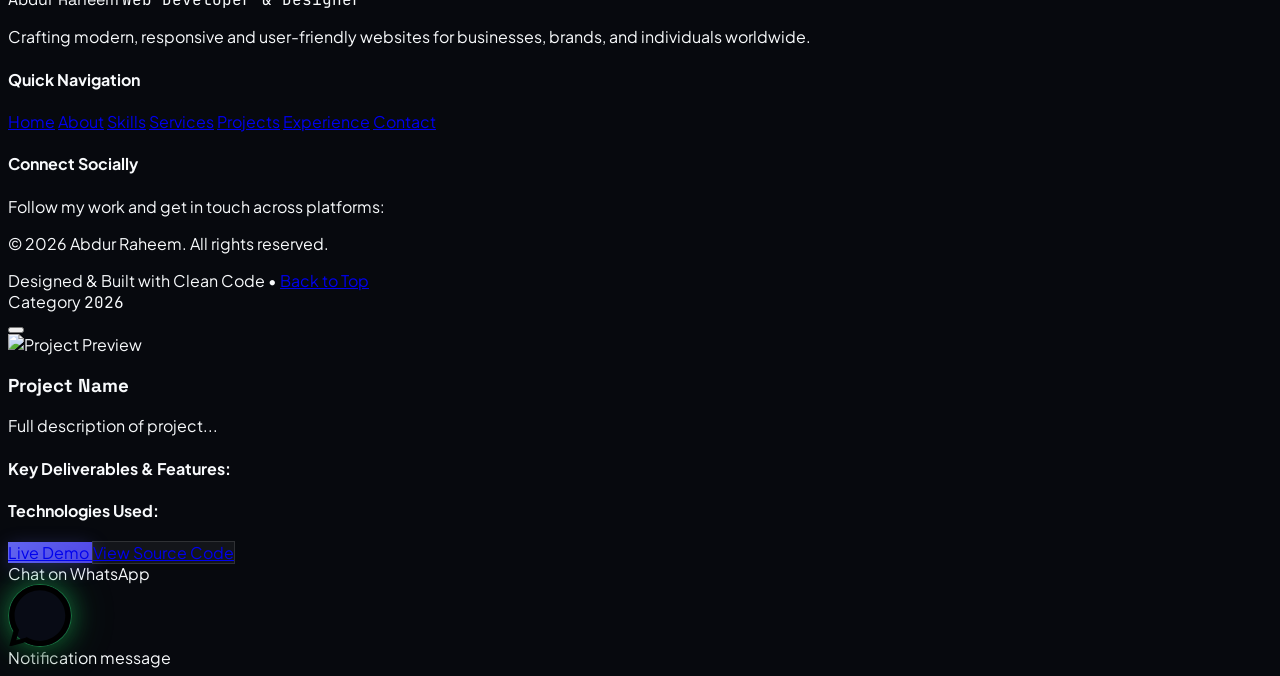
==== commit e1226b46: "Add neon glowing floating WhatsApp quick chat button matching reference" ====
--- a/public/index.html
+++ b/public/index.html
@@ -990,8 +990,30 @@
     </div>
   </div>
 
-  <!-- Toast Notification Container -->
-  <div id="toastNotification" class="fixed bottom-6 right-6 z-50 transform translate-y-20 opacity-0 transition-all duration-300 flex items-center gap-3 p-4 rounded-xl bg-slate-900 border border-slate-800 shadow-2xl text-sm pointer-events-none">
+  <!-- =========================================================================
+       FLOATING WHATSAPP BUTTON (GLOWING QUICK CHAT WIDGET)
+       ========================================================================= -->
+  <div class="fixed bottom-6 right-6 sm:bottom-8 sm:right-8 z-50 flex items-center group">
+    <!-- Tooltip Pill (Desktop) -->
+    <div class="mr-3 px-3.5 py-1.5 rounded-full bg-slate-950/95 border border-slate-800 text-slate-200 text-xs font-semibold shadow-2xl backdrop-blur-md opacity-0 group-hover:opacity-100 transition-all duration-300 pointer-events-none transform translate-x-3 group-hover:translate-x-0 hidden sm:flex items-center gap-2 whitespace-nowrap">
+      <span class="w-2 h-2 rounded-full bg-[#25D366] animate-ping"></span>
+      <span>Chat on WhatsApp</span>
+    </div>
+
+    <!-- Glowing Circular WhatsApp Button -->
+    <a href="https://wa.me/923297898969?text=Hello%20Abdur%20Raheem,%20I%20would%20like%20to%20discuss%20a%20website%20project!" 
+       target="_blank" 
+       rel="noopener noreferrer" 
+       aria-label="Chat on WhatsApp with Abdur Raheem" 
+       class="floating-whatsapp-btn animate-whatsapp-pulse group-hover:animate-none">
+      <svg class="w-8 h-8 fill-current transition-transform duration-300 group-hover:scale-110" viewBox="0 0 24 24" xmlns="http://www.w3.org/2000/svg">
+        <path d="M.057 24l1.687-6.163c-1.041-1.804-1.588-3.849-1.587-5.946.003-6.556 5.338-11.891 11.893-11.891 3.181.001 6.167 1.24 8.413 3.488 2.245 2.248 3.481 5.236 3.48 8.414-.003 6.557-5.338 11.892-11.893 11.892-1.99-.001-3.951-.5-5.688-1.448l-6.305 1.654zm6.597-3.807c1.676.995 3.276 1.591 5.392 1.592 5.448 0 9.886-4.434 9.889-9.885.002-5.462-4.415-9.89-9.881-9.892-5.452 0-9.887 4.434-9.889 9.884-.001 2.225.651 3.891 1.746 5.634l-1.099 4.019 4.042-1.059z"/>
+      </svg>
+    </a>
+  </div>
+
+  <!-- Toast Notification Container (Positioned safely above floating widget) -->
+  <div id="toastNotification" class="fixed bottom-24 right-6 z-50 transform translate-y-20 opacity-0 transition-all duration-300 flex items-center gap-3 p-4 rounded-xl bg-slate-900 border border-slate-800 shadow-2xl text-sm pointer-events-none">
     <div id="toastIcon" class="text-emerald-400">
       <i data-lucide="check-circle" class="w-5 h-5"></i>
     </div>
--- a/public/css/style.css
+++ b/public/css/style.css
@@ -237,3 +237,63 @@
   outline: 2px solid #818cf8;
   outline-offset: 2px;
 }
+
+/* ==========================================================================
+   FLOATING WHATSAPP BUTTON & NEON GREEN GLOW
+   ========================================================================== */
+.floating-whatsapp-btn {
+  display: flex;
+  align-items: center;
+  justify-content: center;
+  width: 3.85rem;
+  height: 3.85rem;
+  border-radius: 9999px;
+  background: rgba(9, 13, 22, 0.92);
+  backdrop-filter: blur(14px);
+  -webkit-backdrop-filter: blur(14px);
+  border: 1.5px solid rgba(37, 211, 102, 0.5);
+  color: #25D366;
+  box-shadow: 
+    0 0 25px rgba(37, 211, 102, 0.45),
+    0 0 50px rgba(37, 211, 102, 0.2),
+    0 10px 25px -4px rgba(0, 0, 0, 0.8);
+  transition: all 0.35s cubic-bezier(0.16, 1, 0.3, 1);
+  text-decoration: none;
+}
+
+.floating-whatsapp-btn:hover {
+  transform: translateY(-4px) scale(1.08);
+  background: #25D366;
+  color: #07090e;
+  border-color: #25D366;
+  box-shadow: 
+    0 0 35px rgba(37, 211, 102, 0.8),
+    0 0 70px rgba(37, 211, 102, 0.4),
+    0 14px 30px -4px rgba(0, 0, 0, 0.9);
+}
+
+@keyframes whatsappPulse {
+  0% {
+    box-shadow: 
+      0 0 0 0 rgba(37, 211, 102, 0.6),
+      0 0 25px rgba(37, 211, 102, 0.45),
+      0 10px 25px -4px rgba(0, 0, 0, 0.8);
+  }
+  65% {
+    box-shadow: 
+      0 0 0 18px rgba(37, 211, 102, 0),
+      0 0 45px rgba(37, 211, 102, 0.6),
+      0 10px 25px -4px rgba(0, 0, 0, 0.8);
+  }
+  100% {
+    box-shadow: 
+      0 0 0 0 rgba(37, 211, 102, 0),
+      0 0 25px rgba(37, 211, 102, 0.45),
+      0 10px 25px -4px rgba(0, 0, 0, 0.8);
+  }
+}
+
+.animate-whatsapp-pulse {
+  animation: whatsappPulse 2.6s infinite cubic-bezier(0.4, 0, 0.2, 1);
+}
+
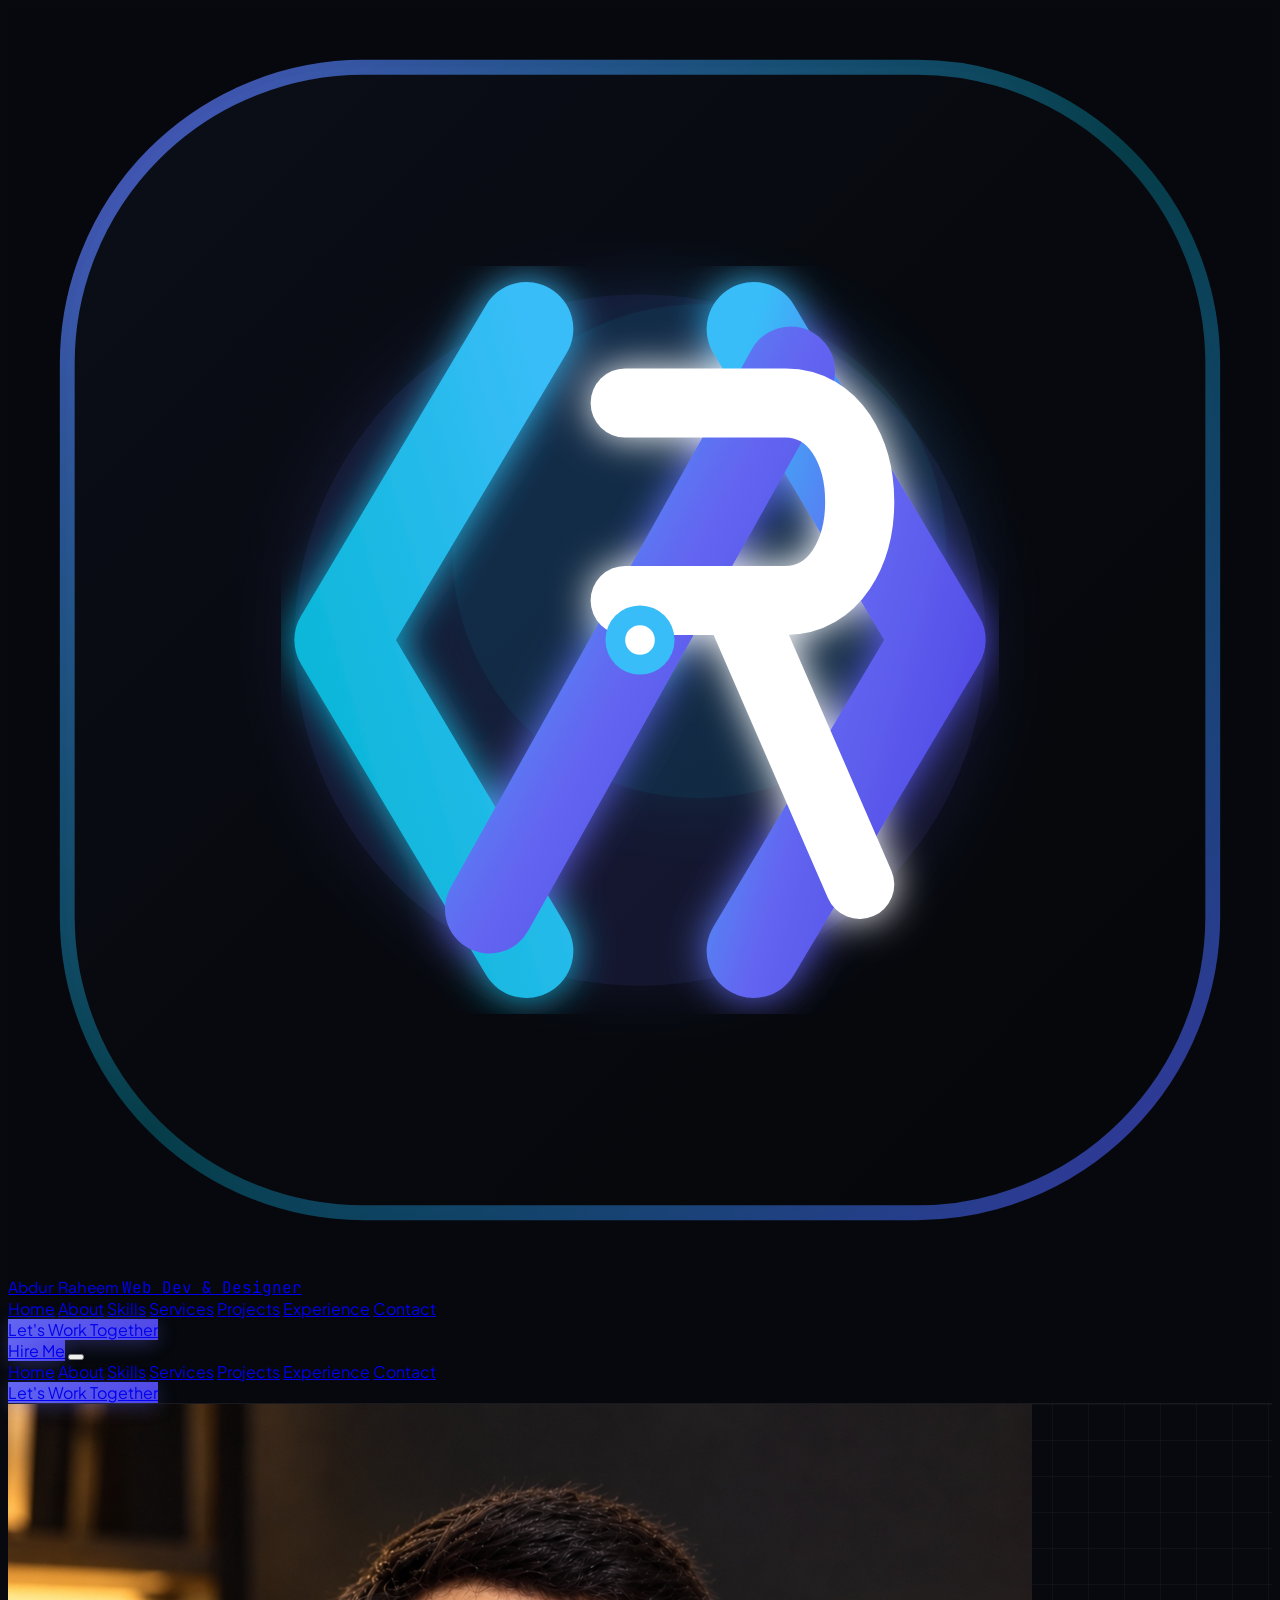
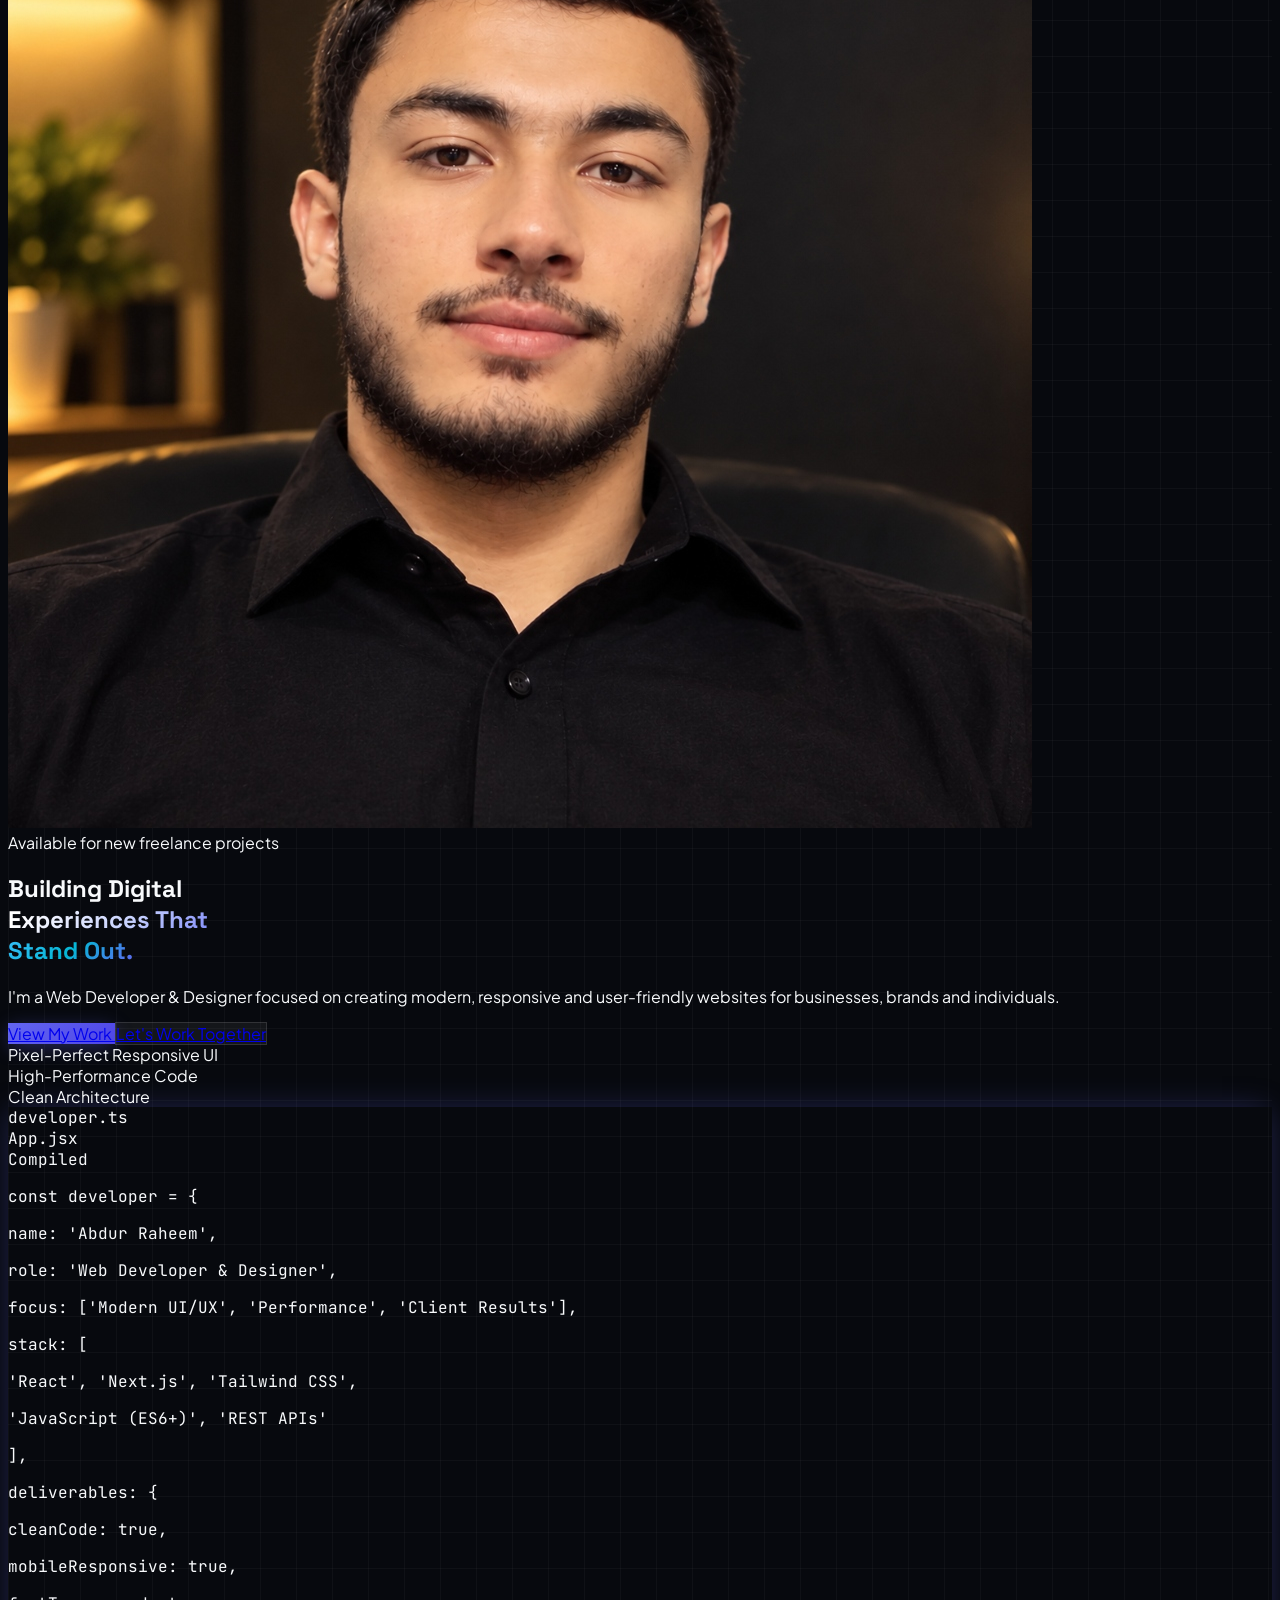
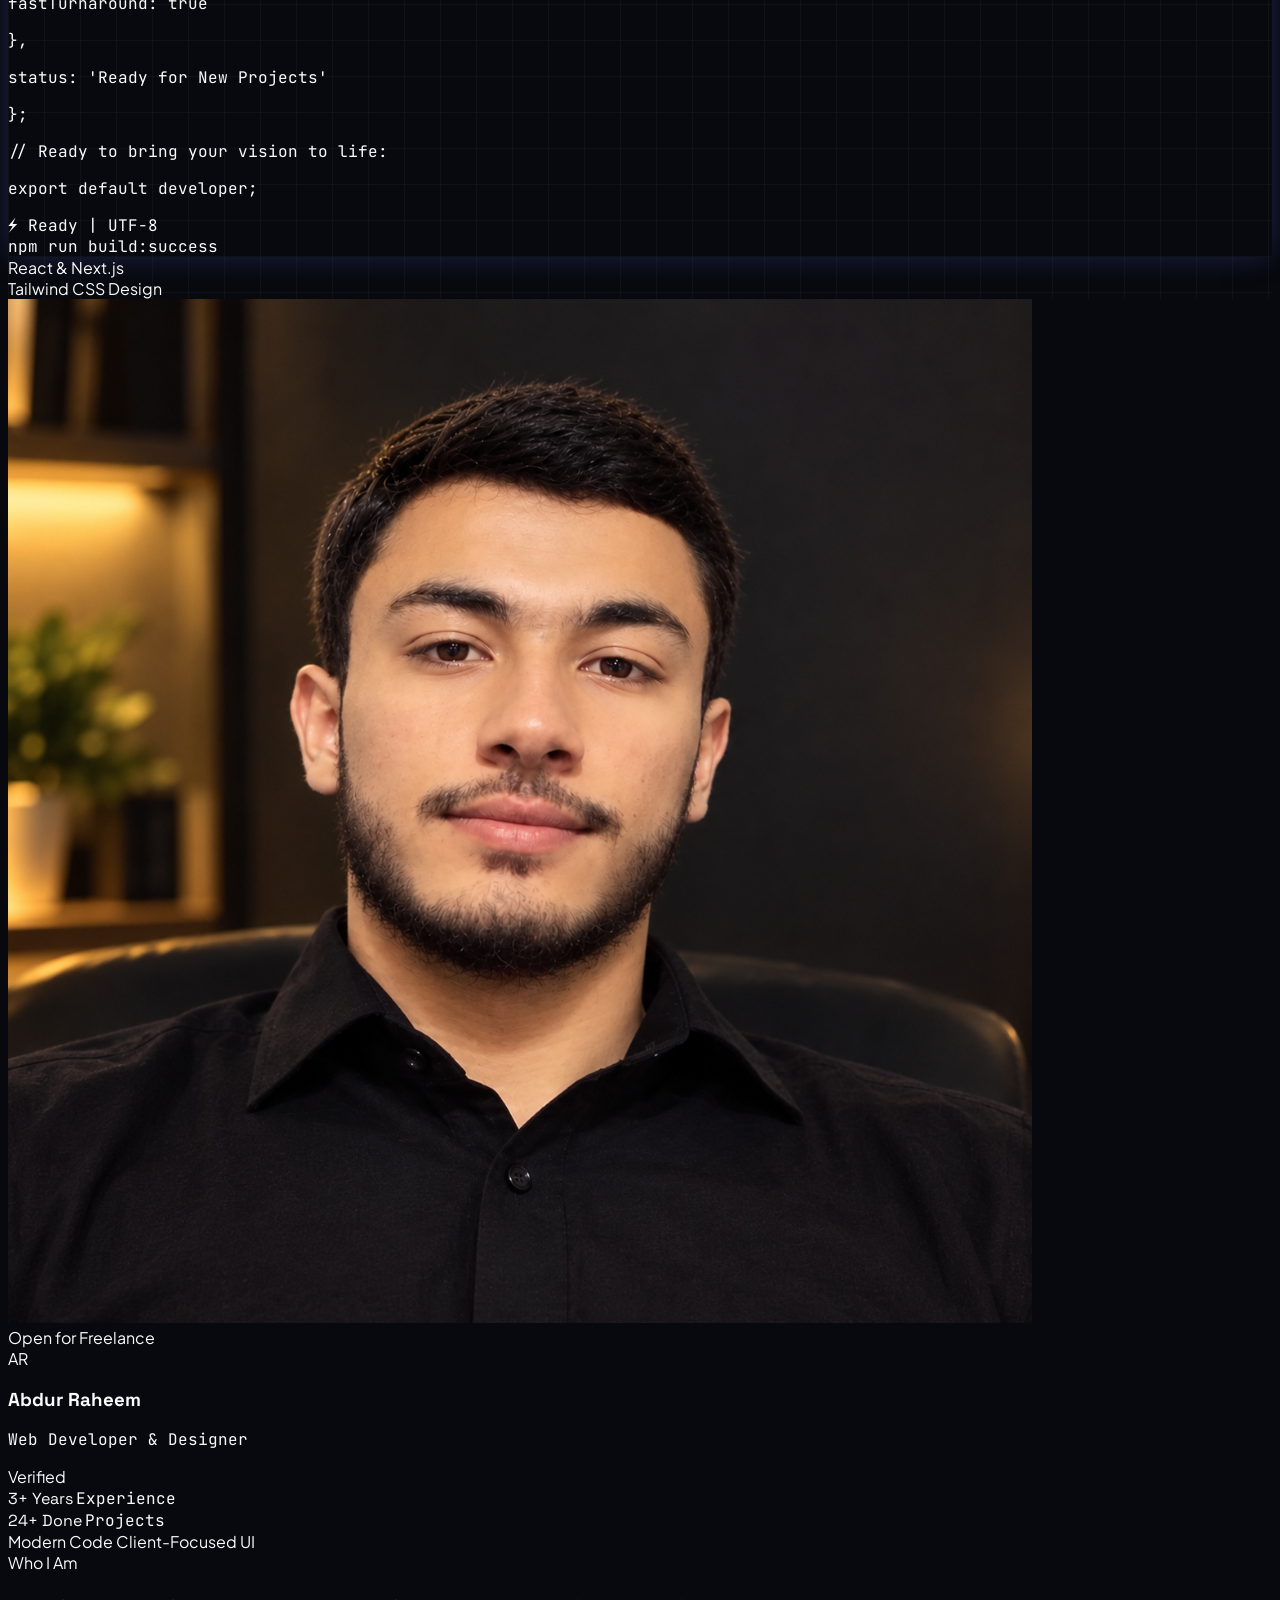
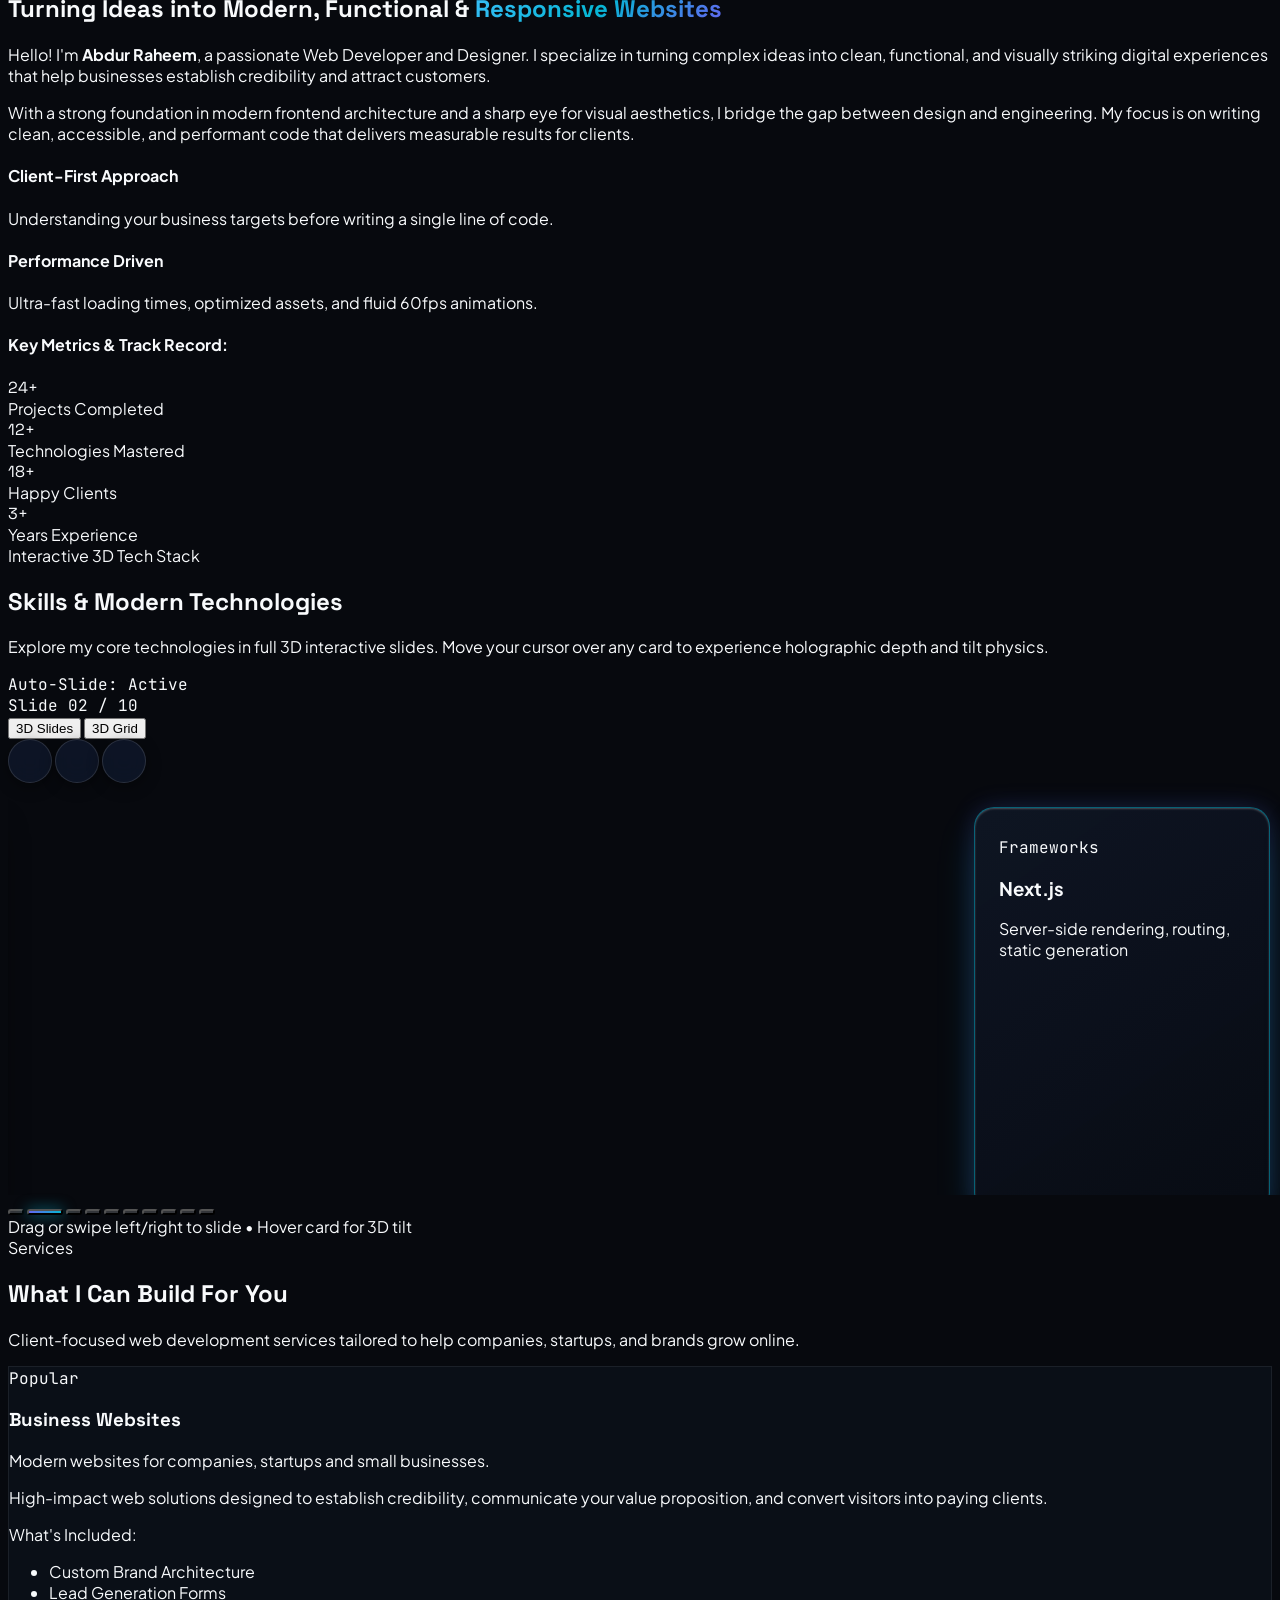
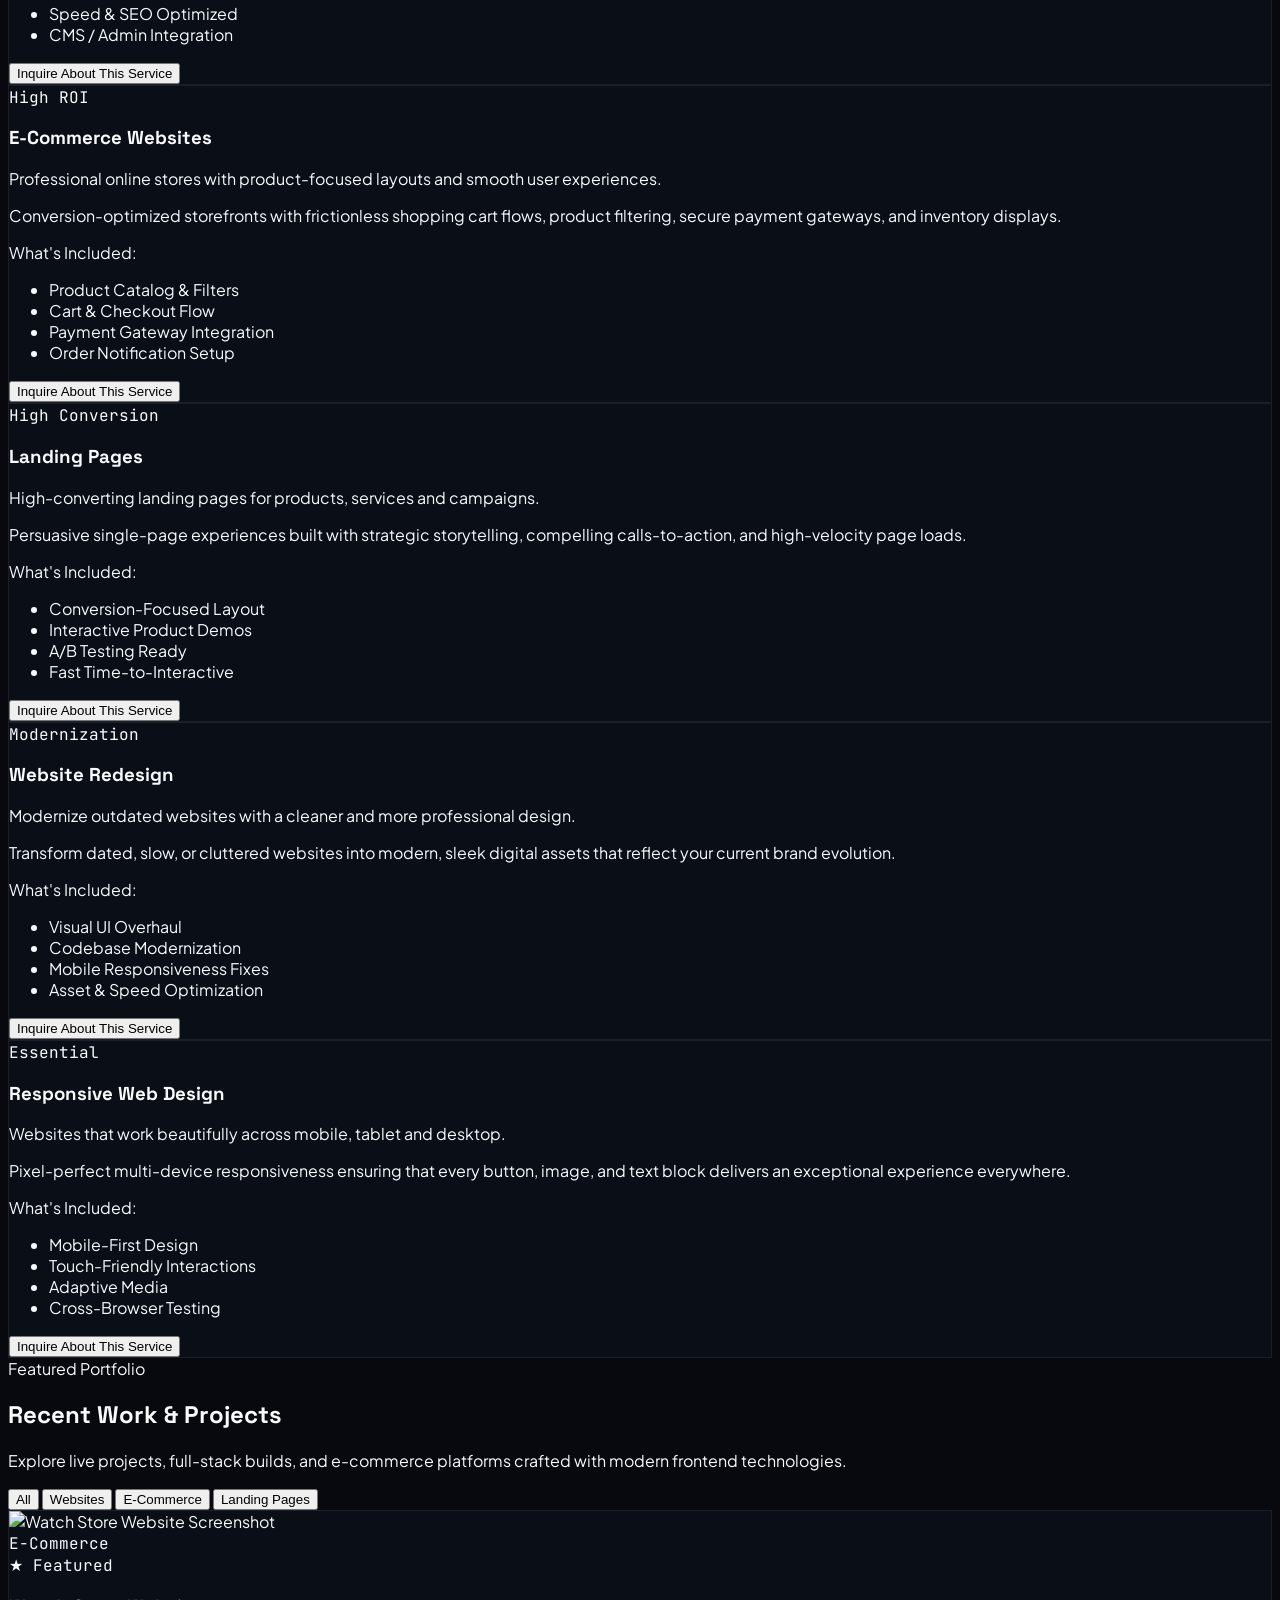
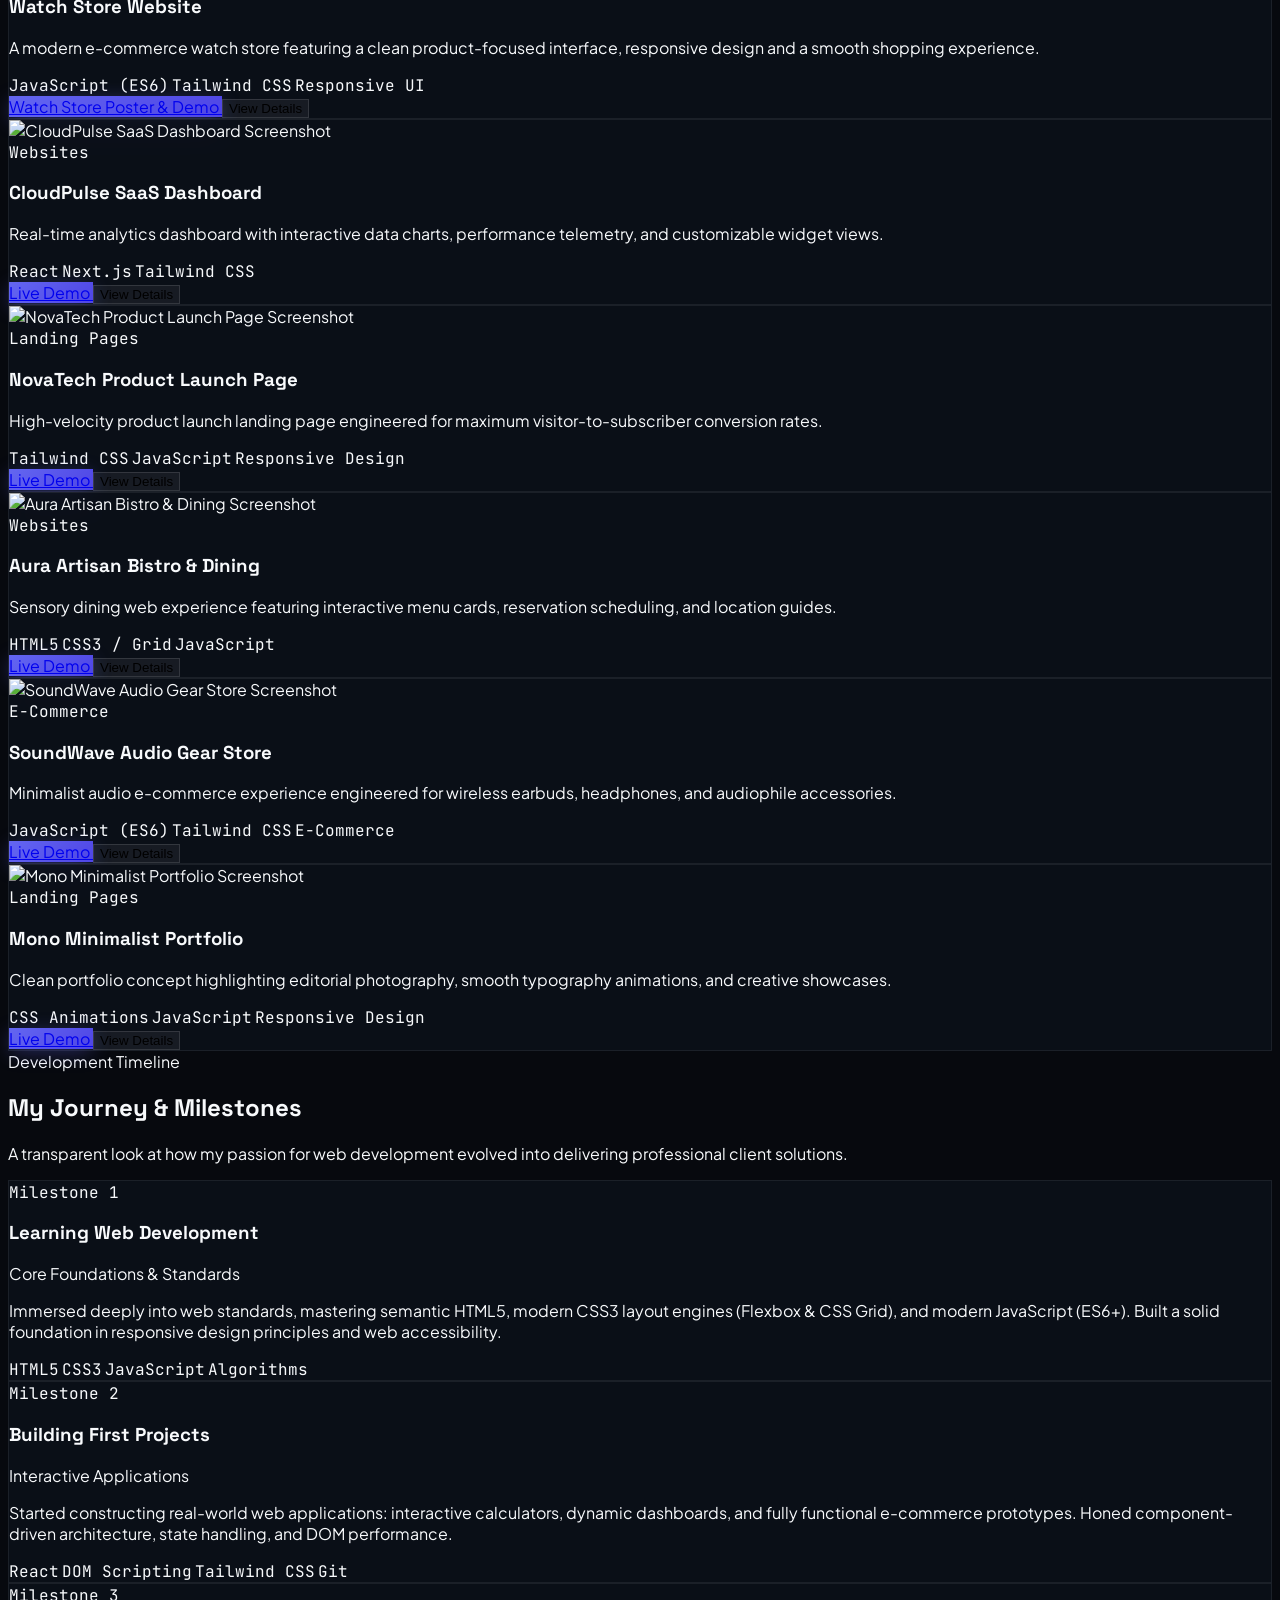
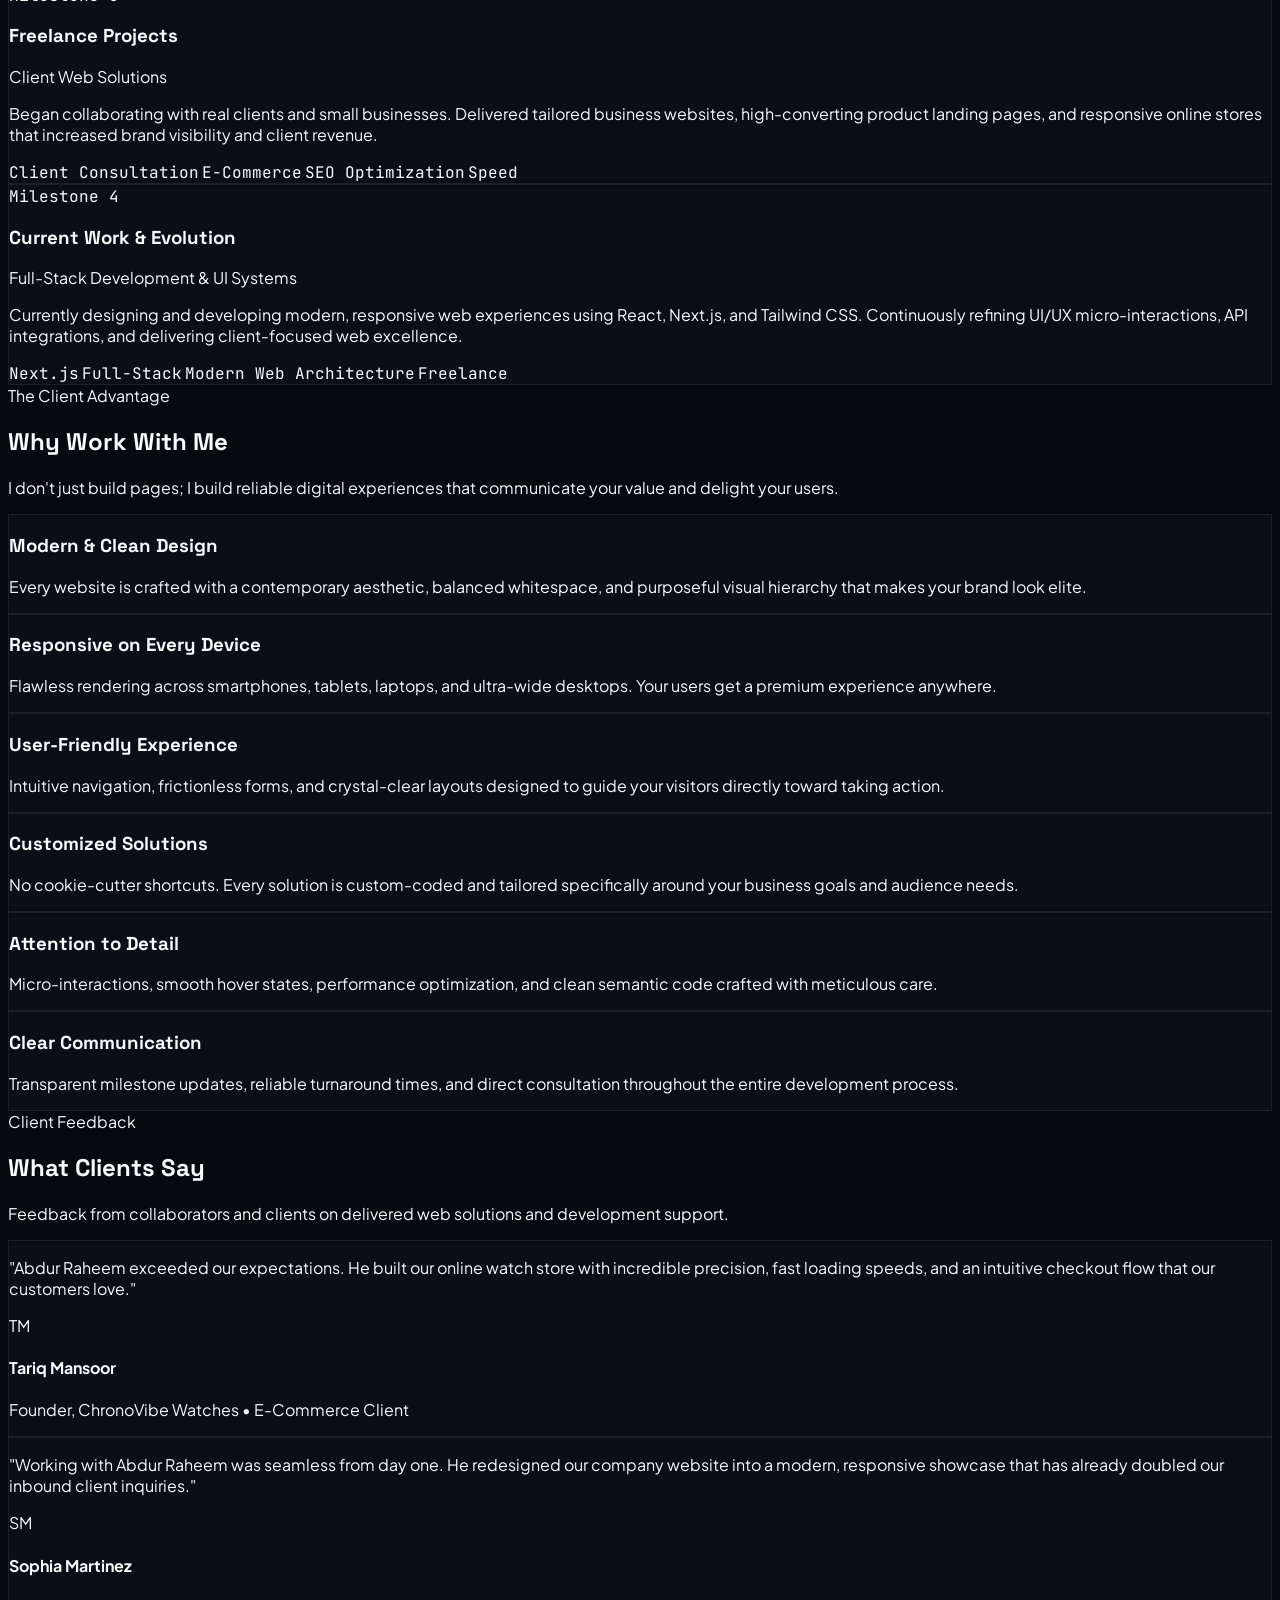
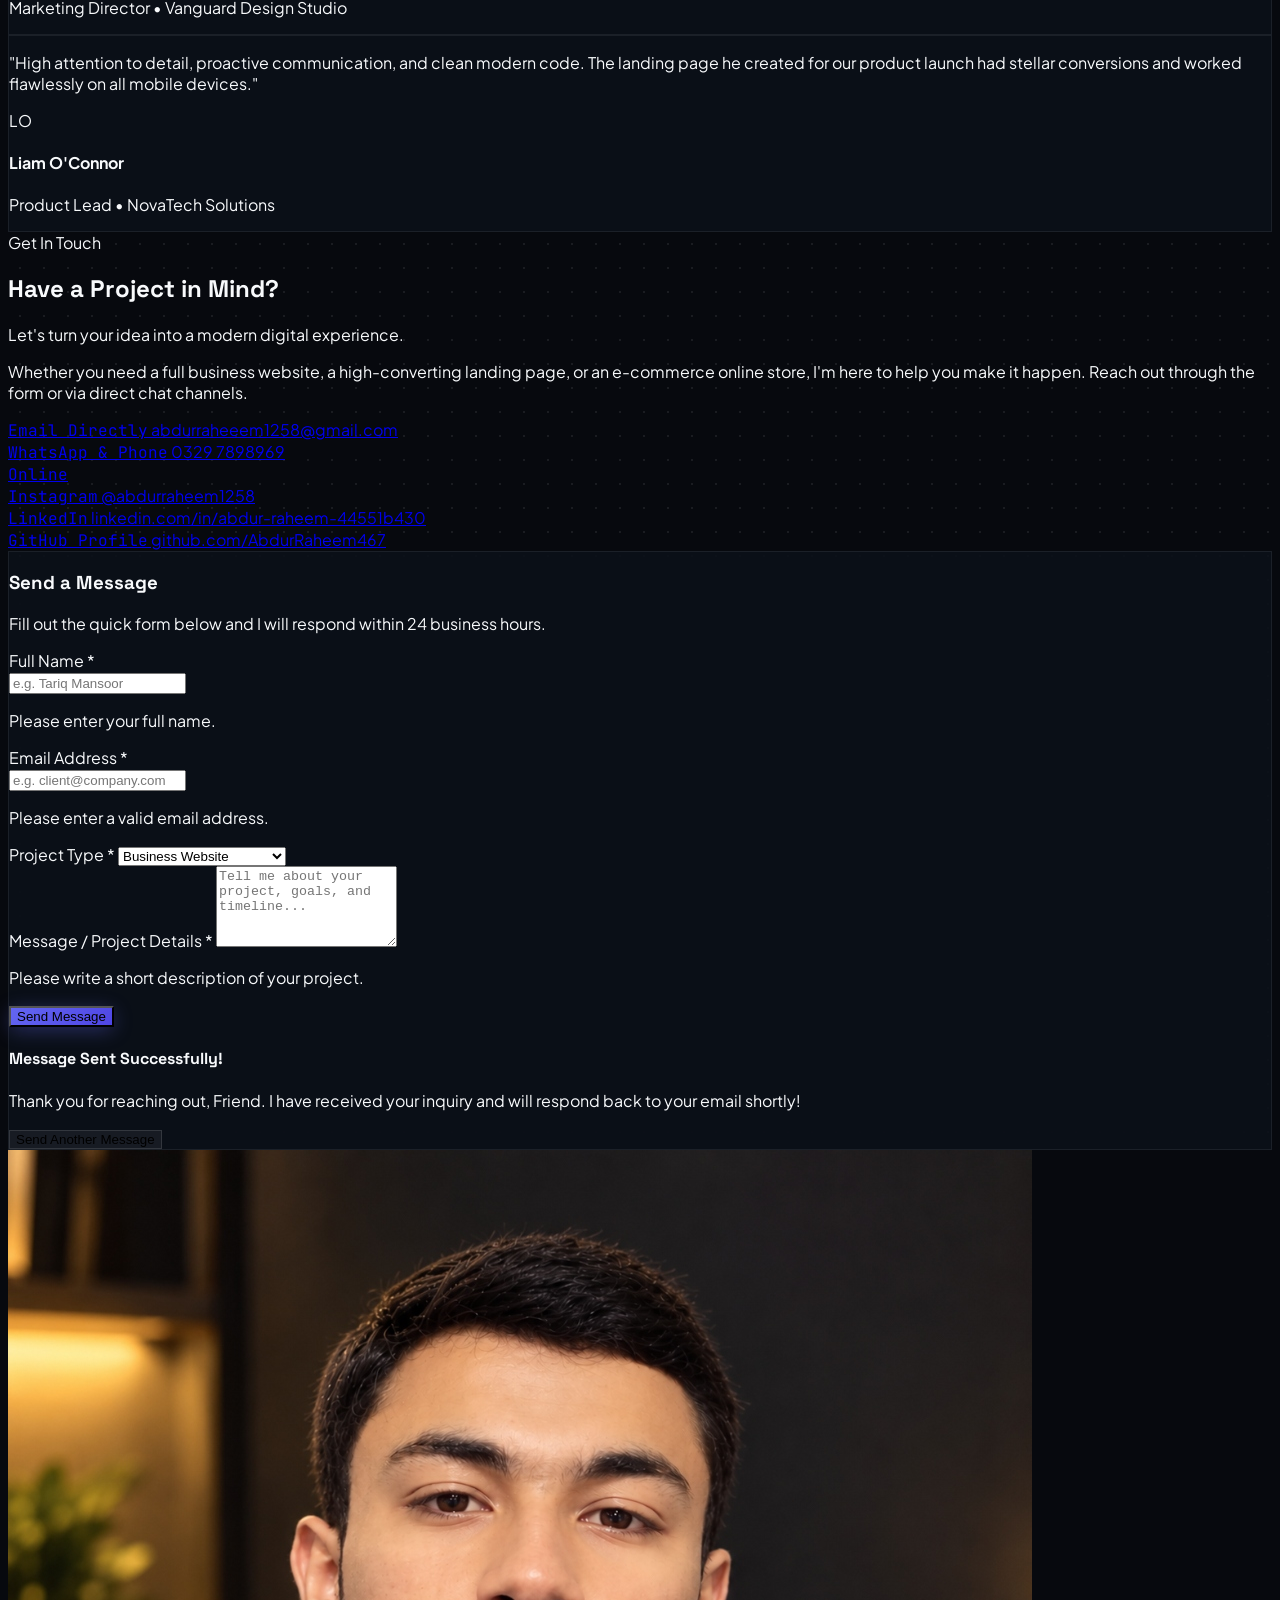
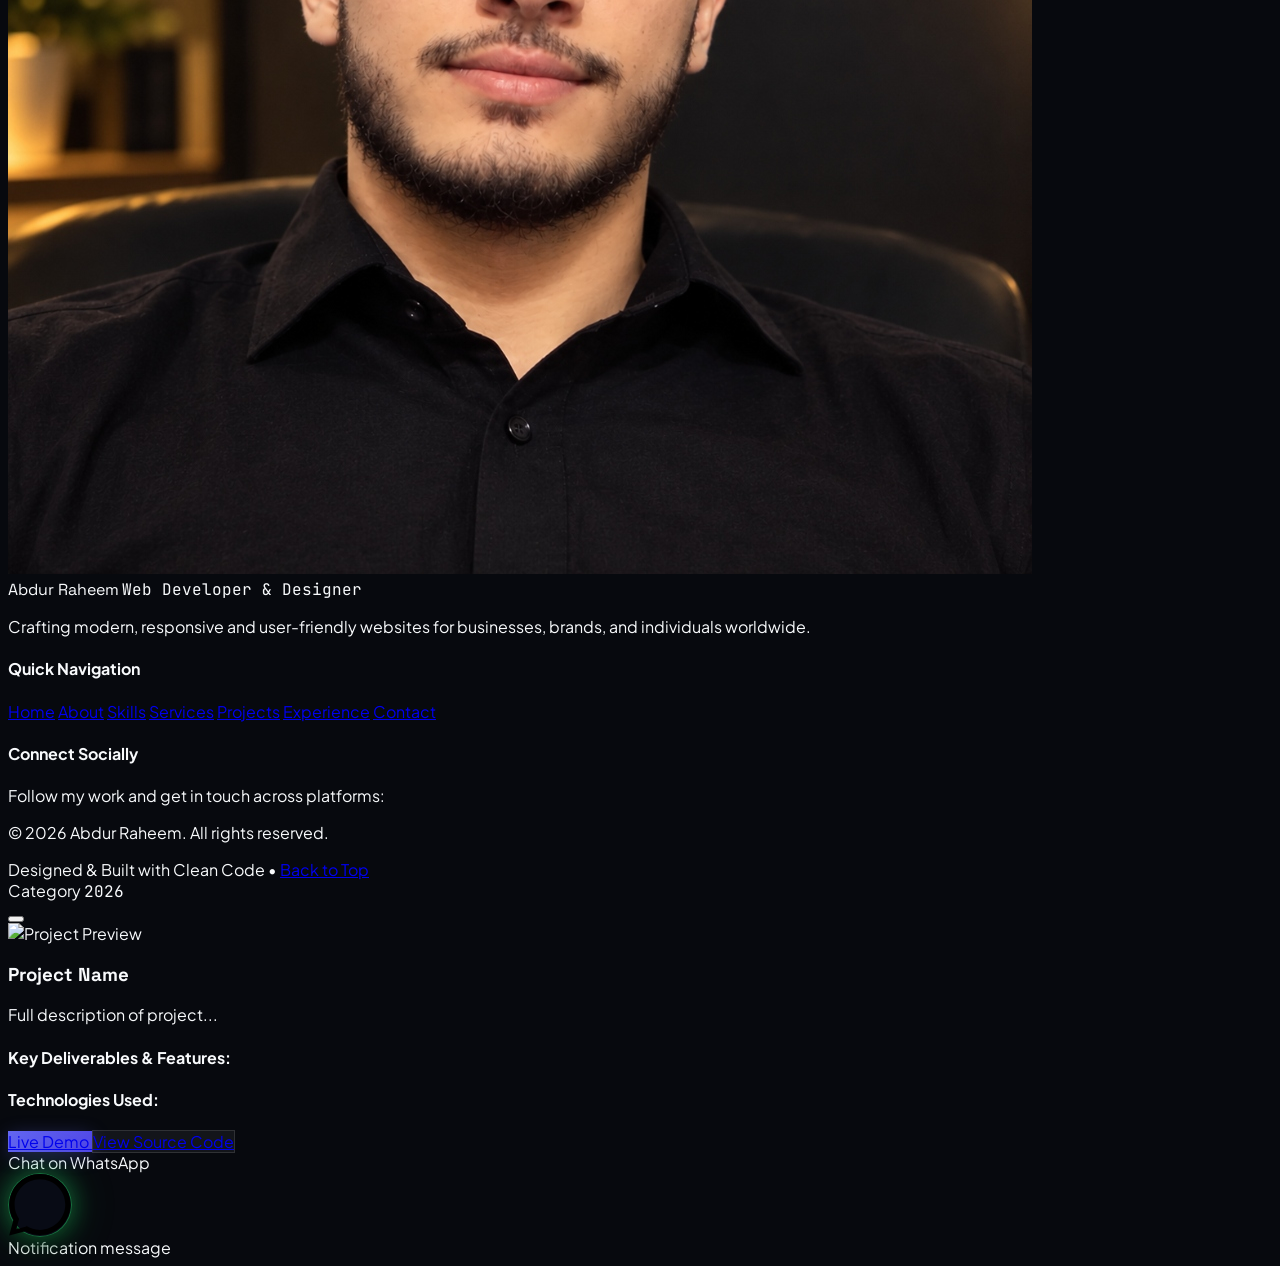
==== commit a2929a78: "Add interactive 3D slider and holographic physics to Skills section" ====
--- a/public/index.html
+++ b/public/index.html
@@ -464,26 +464,93 @@
   <!-- =========================================================================
        SKILLS SECTION
        ========================================================================= -->
-  <section id="skills" class="py-24 bg-[#07090e] relative">
-    <div class="max-w-7xl mx-auto px-4 sm:px-6 lg:px-8">
+  <!-- =========================================================================
+       SKILLS SECTION (3D SLIDESHOW & PERSPECTIVE CAROUSEL)
+       ========================================================================= -->
+  <section id="skills" class="py-24 bg-[#07090e] relative overflow-hidden">
+    <!-- Ambient 3D Background Glow Orbs -->
+    <div class="absolute -top-32 left-1/4 w-96 h-96 bg-cyan-500/10 rounded-full blur-3xl pointer-events-none"></div>
+    <div class="absolute -bottom-32 right-1/4 w-96 h-96 bg-indigo-500/10 rounded-full blur-3xl pointer-events-none"></div>
+
+    <div class="max-w-7xl mx-auto px-4 sm:px-6 lg:px-8 relative z-10">
       
       <!-- Section Header -->
-      <div class="text-center max-w-3xl mx-auto mb-16 space-y-3">
-        <div class="inline-flex items-center gap-2 px-3 py-1 rounded-full bg-cyan-950/70 border border-cyan-800/60 text-cyan-300 text-xs font-semibold uppercase tracking-wider">
-          <i data-lucide="cpu" class="w-3.5 h-3.5"></i>
-          <span>Technical Expertise</span>
+      <div class="text-center max-w-3xl mx-auto mb-12 space-y-3">
+        <div class="inline-flex items-center gap-2 px-3 py-1 rounded-full bg-cyan-950/70 border border-cyan-800/60 text-cyan-300 text-xs font-semibold uppercase tracking-wider shadow-[0_0_15px_rgba(6,182,212,0.25)]">
+          <i data-lucide="cpu" class="w-3.5 h-3.5 text-cyan-400"></i>
+          <span>Interactive 3D Tech Stack</span>
         </div>
         <h2 class="font-display text-3xl sm:text-4xl md:text-5xl font-bold text-white tracking-tight">
           Skills & Modern Technologies
         </h2>
         <p class="text-slate-400 text-base sm:text-lg">
-          A modern and realistic skillset focused on writing clean code, building responsive interfaces, and delivering robust web solutions.
+          Explore my core technologies in full 3D interactive slides. Move your cursor over any card to experience holographic depth and tilt physics.
         </p>
       </div>
 
-      <!-- Skills Cards Grid Container (Loaded Dynamically) -->
-      <div id="skillsGrid" class="grid grid-cols-2 sm:grid-cols-2 md:grid-cols-3 lg:grid-cols-5 gap-4 sm:gap-6">
-        <!-- Rendered by main.js with semantic cards -->
+      <!-- 3D Slider Container -->
+      <div id="skillsContainer" class="skills-container w-full">
+        
+        <!-- Controls & Mode Toolbar -->
+        <div class="skills-slider-controls flex flex-wrap items-center justify-between gap-4 mb-6 px-2">
+          <!-- Slide Counter & Autoplay Indicator -->
+          <div class="flex items-center gap-3">
+            <span class="inline-flex items-center gap-2 px-3 py-1.5 rounded-full bg-slate-900/90 border border-slate-800 text-xs font-mono-code text-slate-300">
+              <span id="skillsAutoplayPulse" class="w-2 h-2 rounded-full bg-cyan-400 animate-pulse"></span>
+              <span id="skillsAutoplayStatus">Auto-Slide: Active</span>
+            </span>
+            <div class="text-xs font-mono-code text-slate-400 hidden sm:inline-block">
+              Slide <span id="currentSlideNum" class="text-cyan-400 font-bold">01</span> / <span id="totalSlidesNum" class="text-slate-300">10</span>
+            </div>
+          </div>
+
+          <!-- Action Buttons -->
+          <div class="flex items-center gap-2">
+            <!-- View Mode Switcher -->
+            <div class="bg-slate-900/90 border border-slate-800 rounded-full p-1 flex items-center mr-2">
+              <button id="modeSliderBtn" type="button" class="px-3 py-1 rounded-full text-xs font-semibold bg-gradient-to-r from-indigo-500 to-cyan-500 text-white transition-all shadow-sm flex items-center gap-1.5" title="3D Slideshow View">
+                <i data-lucide="gallery-horizontal" class="w-3.5 h-3.5"></i>
+                <span class="hidden sm:inline">3D Slides</span>
+              </button>
+              <button id="modeGridBtn" type="button" class="px-3 py-1 rounded-full text-xs font-semibold text-slate-400 hover:text-white transition-all flex items-center gap-1.5" title="All Skills Grid View">
+                <i data-lucide="grid" class="w-3.5 h-3.5"></i>
+                <span class="hidden sm:inline">3D Grid</span>
+              </button>
+            </div>
+
+            <!-- Slide Nav Buttons -->
+            <button id="skillsPrevBtn" type="button" class="skill-nav-btn" aria-label="Previous Slide" title="Previous Slide">
+              <i data-lucide="chevron-left" class="w-5 h-5"></i>
+            </button>
+            <button id="skillsAutoplayBtn" type="button" class="skill-nav-btn" aria-label="Pause / Play Slideshow" title="Pause / Play Slideshow">
+              <i data-lucide="pause" id="skillsPlayIcon" class="w-4 h-4"></i>
+            </button>
+            <button id="skillsNextBtn" type="button" class="skill-nav-btn" aria-label="Next Slide" title="Next Slide">
+              <i data-lucide="chevron-right" class="w-5 h-5"></i>
+            </button>
+          </div>
+        </div>
+
+        <!-- 3D Viewport & Track -->
+        <div class="skills-3d-stage">
+          <div id="skillsSliderViewport" class="skills-3d-viewport">
+            <div id="skillsSliderTrack" class="skills-3d-track">
+              <!-- Rendered dynamically by main.js with 3D cards -->
+            </div>
+          </div>
+        </div>
+
+        <!-- Pagination Dots & Interactive Hint -->
+        <div class="skills-slider-controls mt-6 flex flex-col sm:flex-row items-center justify-between gap-4 px-2">
+          <div id="skillsDotsContainer" class="flex items-center gap-2">
+            <!-- Rendered by main.js -->
+          </div>
+          <div class="text-xs text-slate-500 flex items-center gap-2">
+            <i data-lucide="move" class="w-3.5 h-3.5 text-cyan-400"></i>
+            <span>Drag or swipe left/right to slide &bull; Hover card for 3D tilt</span>
+          </div>
+        </div>
+
       </div>
 
     </div>
--- a/public/css/style.css
+++ b/public/css/style.css
@@ -297,3 +297,226 @@
   animation: whatsappPulse 2.6s infinite cubic-bezier(0.4, 0, 0.2, 1);
 }
 
+/* ==========================================================================
+   3D SKILLS SLIDER & INTERACTIVE PERSPECTIVE CAROUSEL
+   ========================================================================== */
+.skills-3d-stage {
+  perspective: 1400px;
+  perspective-origin: center center;
+  position: relative;
+}
+
+.skills-3d-viewport {
+  overflow: hidden;
+  position: relative;
+  width: 100%;
+  padding: 1.5rem 0.5rem 2.5rem 0.5rem;
+  user-select: none;
+  touch-action: pan-y;
+  cursor: grab;
+}
+
+.skills-3d-viewport:active {
+  cursor: grabbing;
+}
+
+.skills-3d-track {
+  display: flex;
+  transition: transform 0.65s cubic-bezier(0.16, 1, 0.3, 1);
+  transform-style: preserve-3d;
+  will-change: transform;
+}
+
+/* Responsive Slide Item Widths */
+.skill-3d-card-wrapper {
+  flex: 0 0 100%;
+  max-width: 100%;
+  padding: 0 0.65rem;
+  box-sizing: border-box;
+  transform-style: preserve-3d;
+  transition: transform 0.5s cubic-bezier(0.16, 1, 0.3, 1), opacity 0.4s ease;
+}
+
+@media (min-width: 640px) {
+  .skill-3d-card-wrapper {
+    flex: 0 0 50%;
+    max-width: 50%;
+  }
+}
+
+@media (min-width: 1024px) {
+  .skill-3d-card-wrapper {
+    flex: 0 0 33.3333%;
+    max-width: 33.3333%;
+  }
+}
+
+@media (min-width: 1280px) {
+  .skill-3d-card-wrapper {
+    flex: 0 0 25%;
+    max-width: 25%;
+  }
+}
+
+/* 3D Glassmorphic Card */
+.skill-3d-card {
+  position: relative;
+  height: 100%;
+  min-height: 290px;
+  background: linear-gradient(145deg, rgba(16, 23, 38, 0.88) 0%, rgba(8, 12, 20, 0.96) 100%);
+  border-radius: 1.25rem;
+  border: 1px solid rgba(255, 255, 255, 0.08);
+  padding: 1.75rem 1.5rem;
+  display: flex;
+  flex-direction: column;
+  justify-content: space-between;
+  transform-style: preserve-3d;
+  transition: transform 0.18s ease-out, border-color 0.35s ease, box-shadow 0.35s ease;
+  overflow: hidden;
+  box-shadow: 
+    0 12px 30px -10px rgba(0, 0, 0, 0.75),
+    inset 0 1px 1px 0 rgba(255, 255, 255, 0.12);
+}
+
+.skill-3d-card:hover {
+  border-color: rgba(99, 102, 241, 0.45);
+  box-shadow: 
+    0 22px 45px -10px rgba(99, 102, 241, 0.28),
+    0 0 30px -5px rgba(6, 182, 212, 0.22),
+    inset 0 1px 2px 0 rgba(255, 255, 255, 0.25);
+}
+
+/* 3D Floating Child Layers */
+.skill-3d-content {
+  transform-style: preserve-3d;
+}
+
+.skill-3d-icon-badge {
+  transform: translateZ(36px);
+  transition: transform 0.3s cubic-bezier(0.16, 1, 0.3, 1), box-shadow 0.3s ease;
+}
+
+.skill-3d-card:hover .skill-3d-icon-badge {
+  transform: translateZ(52px) scale(1.08);
+}
+
+.skill-3d-title-box {
+  transform: translateZ(26px);
+}
+
+.skill-3d-desc {
+  transform: translateZ(18px);
+}
+
+.skill-3d-footer {
+  transform: translateZ(24px);
+}
+
+/* Dynamic Holographic Glare Layer */
+.skill-3d-glare {
+  position: absolute;
+  top: 0;
+  left: 0;
+  width: 100%;
+  height: 100%;
+  pointer-events: none;
+  border-radius: 1.25rem;
+  background: radial-gradient(circle at 50% 50%, rgba(255, 255, 255, 0.15), transparent 60%);
+  opacity: 0;
+  transition: opacity 0.3s ease;
+  mix-blend-mode: overlay;
+  z-index: 10;
+}
+
+.skill-3d-card:hover .skill-3d-glare {
+  opacity: 1;
+}
+
+/* Active Highlight in 3D Carousel */
+.skill-3d-card-wrapper.is-featured-slide .skill-3d-card {
+  border-color: rgba(6, 182, 212, 0.5);
+  box-shadow: 
+    0 20px 45px -10px rgba(6, 182, 212, 0.3),
+    0 0 25px rgba(99, 102, 241, 0.2),
+    inset 0 1px 2px 0 rgba(255, 255, 255, 0.25);
+}
+
+/* Interactive Navigation Buttons */
+.skill-nav-btn {
+  width: 2.75rem;
+  height: 2.75rem;
+  border-radius: 9999px;
+  background: rgba(15, 23, 42, 0.85);
+  backdrop-filter: blur(12px);
+  border: 1px solid rgba(255, 255, 255, 0.12);
+  color: #f8fafc;
+  display: inline-flex;
+  align-items: center;
+  justify-content: center;
+  transition: all 0.25s cubic-bezier(0.16, 1, 0.3, 1);
+  box-shadow: 0 4px 15px rgba(0, 0, 0, 0.4);
+  cursor: pointer;
+}
+
+.skill-nav-btn:hover {
+  background: linear-gradient(135deg, rgba(99, 102, 241, 0.85), rgba(6, 182, 212, 0.85));
+  border-color: rgba(255, 255, 255, 0.3);
+  color: #ffffff;
+  transform: translateY(-2px) scale(1.08);
+  box-shadow: 0 8px 25px rgba(99, 102, 241, 0.45);
+}
+
+.skill-nav-btn:active {
+  transform: translateY(0) scale(0.95);
+}
+
+/* Pagination Dots */
+.skill-dot-indicator {
+  height: 6px;
+  width: 14px;
+  border-radius: 9999px;
+  background: rgba(255, 255, 255, 0.18);
+  transition: all 0.35s cubic-bezier(0.16, 1, 0.3, 1);
+  cursor: pointer;
+}
+
+.skill-dot-indicator:hover {
+  background: rgba(255, 255, 255, 0.4);
+}
+
+.skill-dot-indicator.active {
+  width: 36px;
+  background: linear-gradient(90deg, #6366f1, #06b6d4);
+  box-shadow: 0 0 14px rgba(6, 182, 212, 0.6);
+}
+
+/* Grid Mode Toggle */
+.skills-container.is-grid-mode .skills-3d-track {
+  display: grid;
+  grid-template-columns: repeat(2, minmax(0, 1fr));
+  gap: 1.25rem;
+  transform: none !important;
+}
+
+@media (min-width: 768px) {
+  .skills-container.is-grid-mode .skills-3d-track {
+    grid-template-columns: repeat(3, minmax(0, 1fr));
+  }
+}
+
+@media (min-width: 1024px) {
+  .skills-container.is-grid-mode .skills-3d-track {
+    grid-template-columns: repeat(5, minmax(0, 1fr));
+  }
+}
+
+.skills-container.is-grid-mode .skill-3d-card-wrapper {
+  max-width: 100% !important;
+  flex: none !important;
+  padding: 0 !important;
+}
+
+.skills-container.is-grid-mode .skills-slider-controls {
+  display: none !important;
+}
+
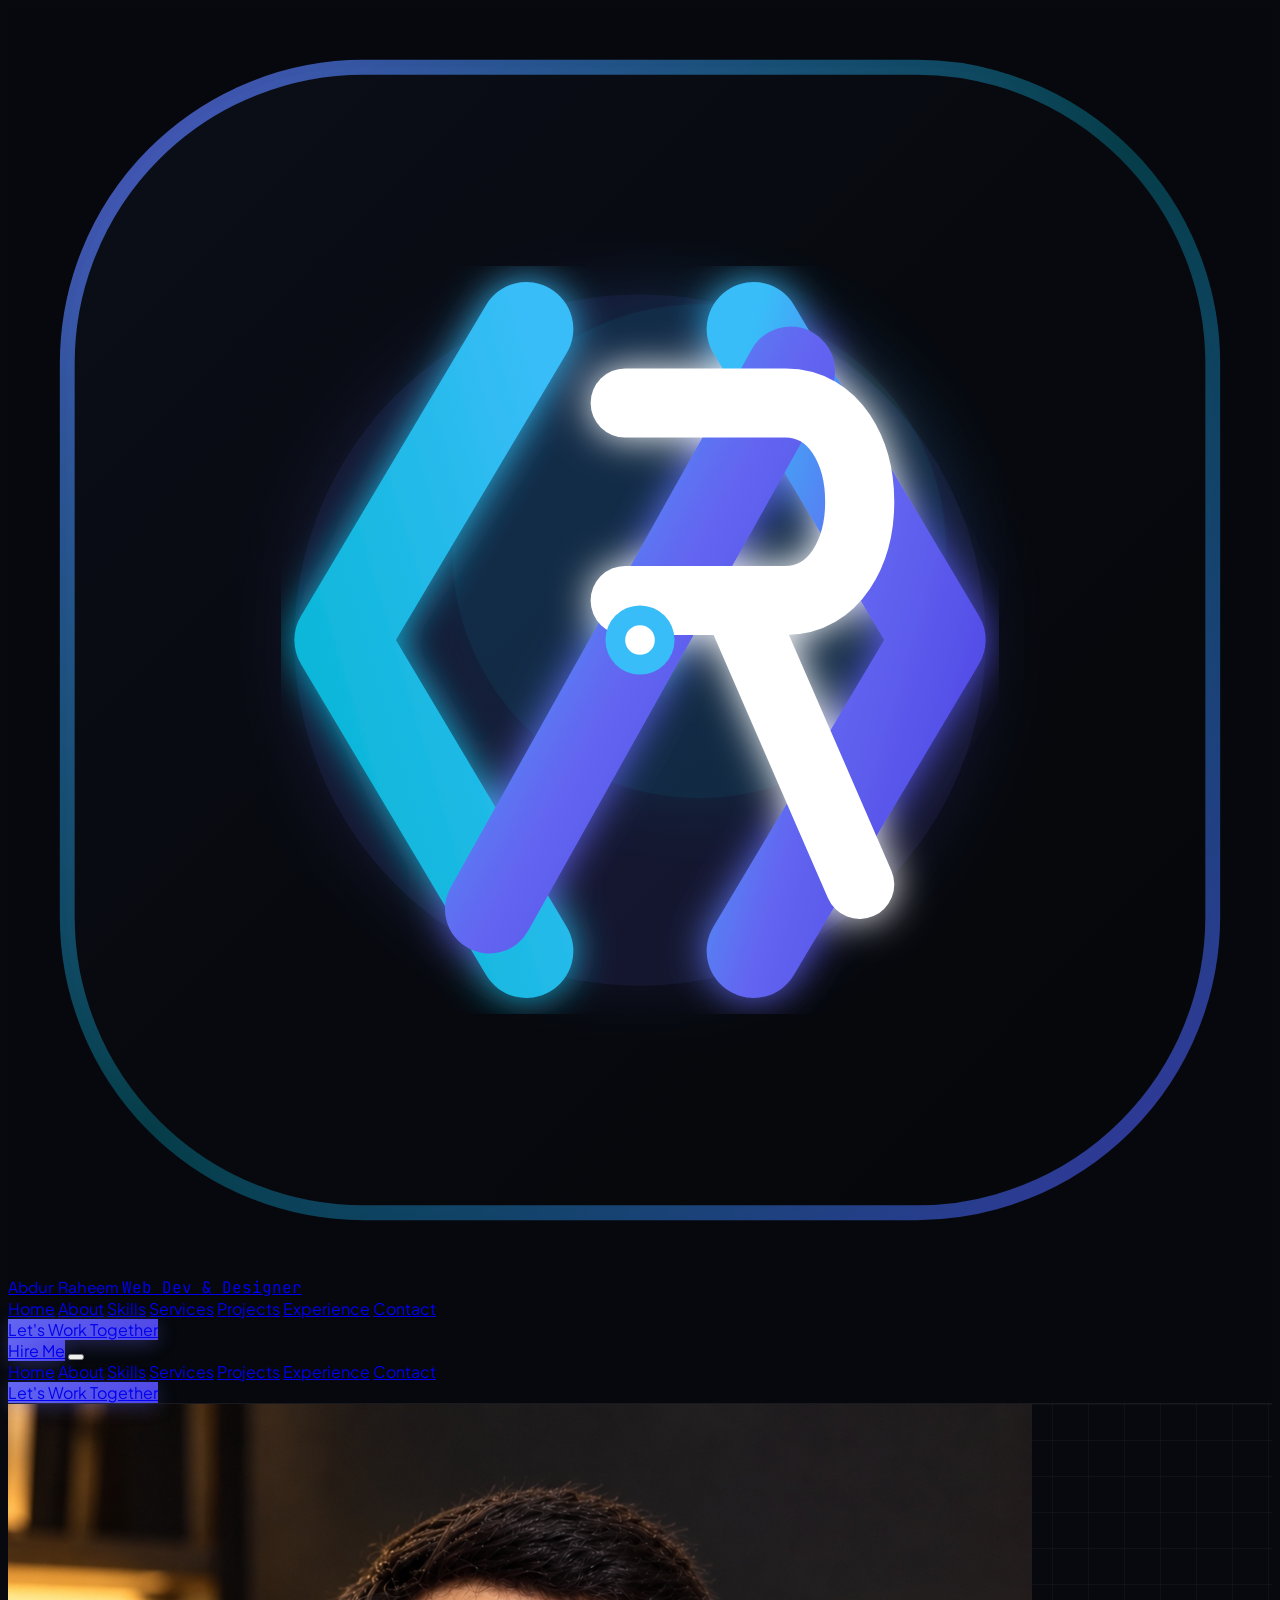
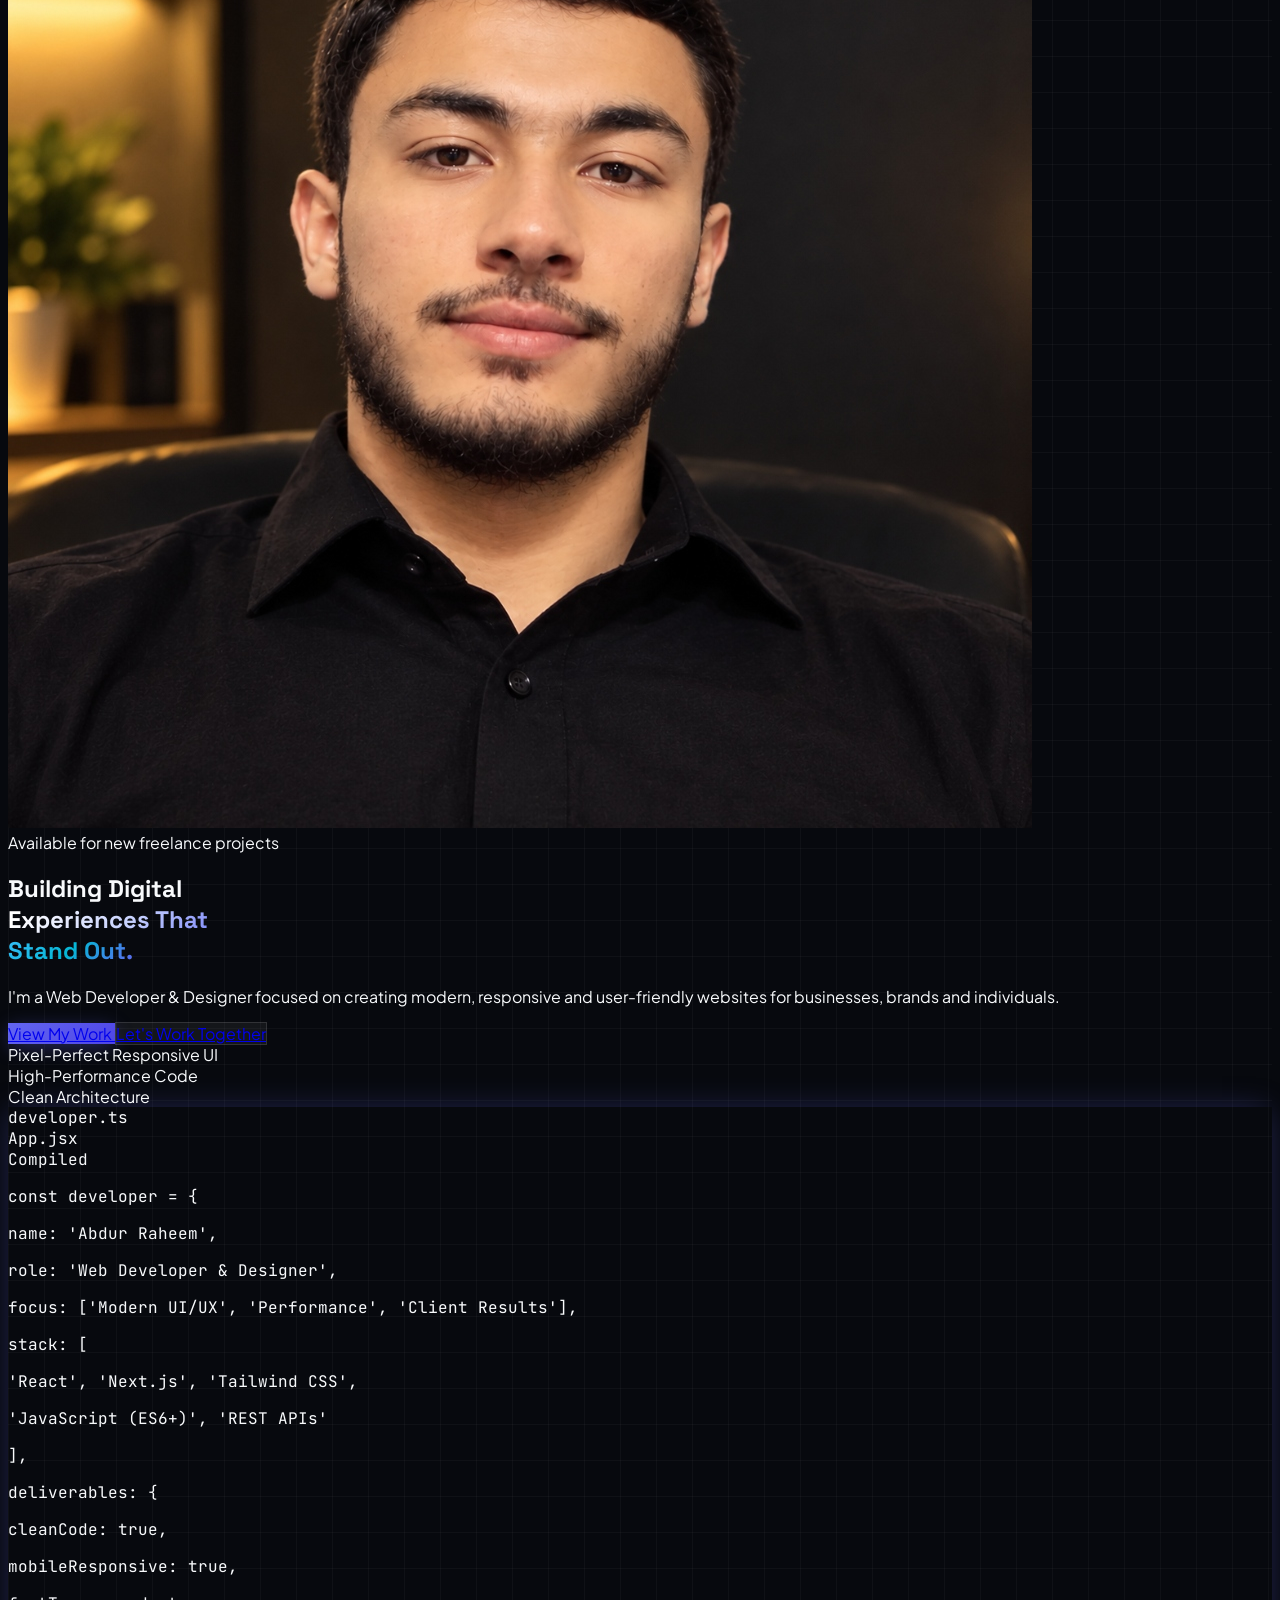
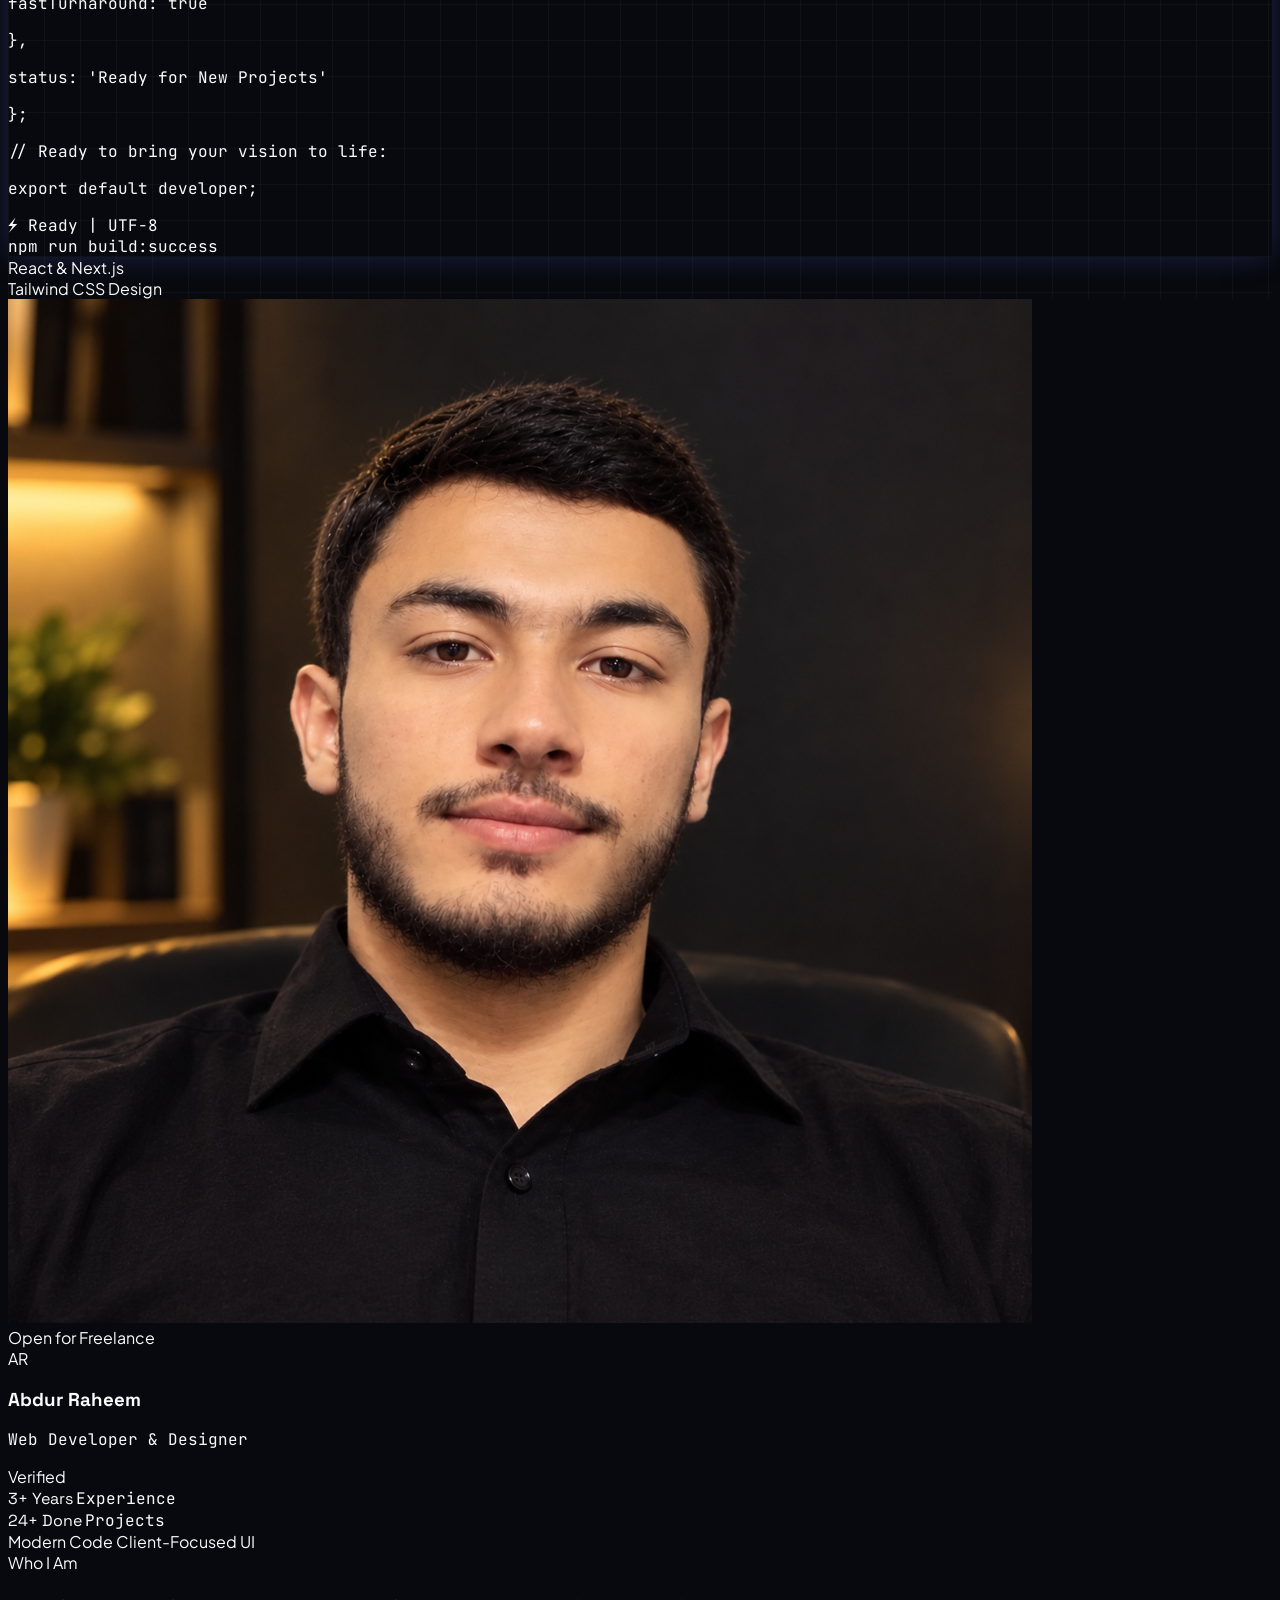
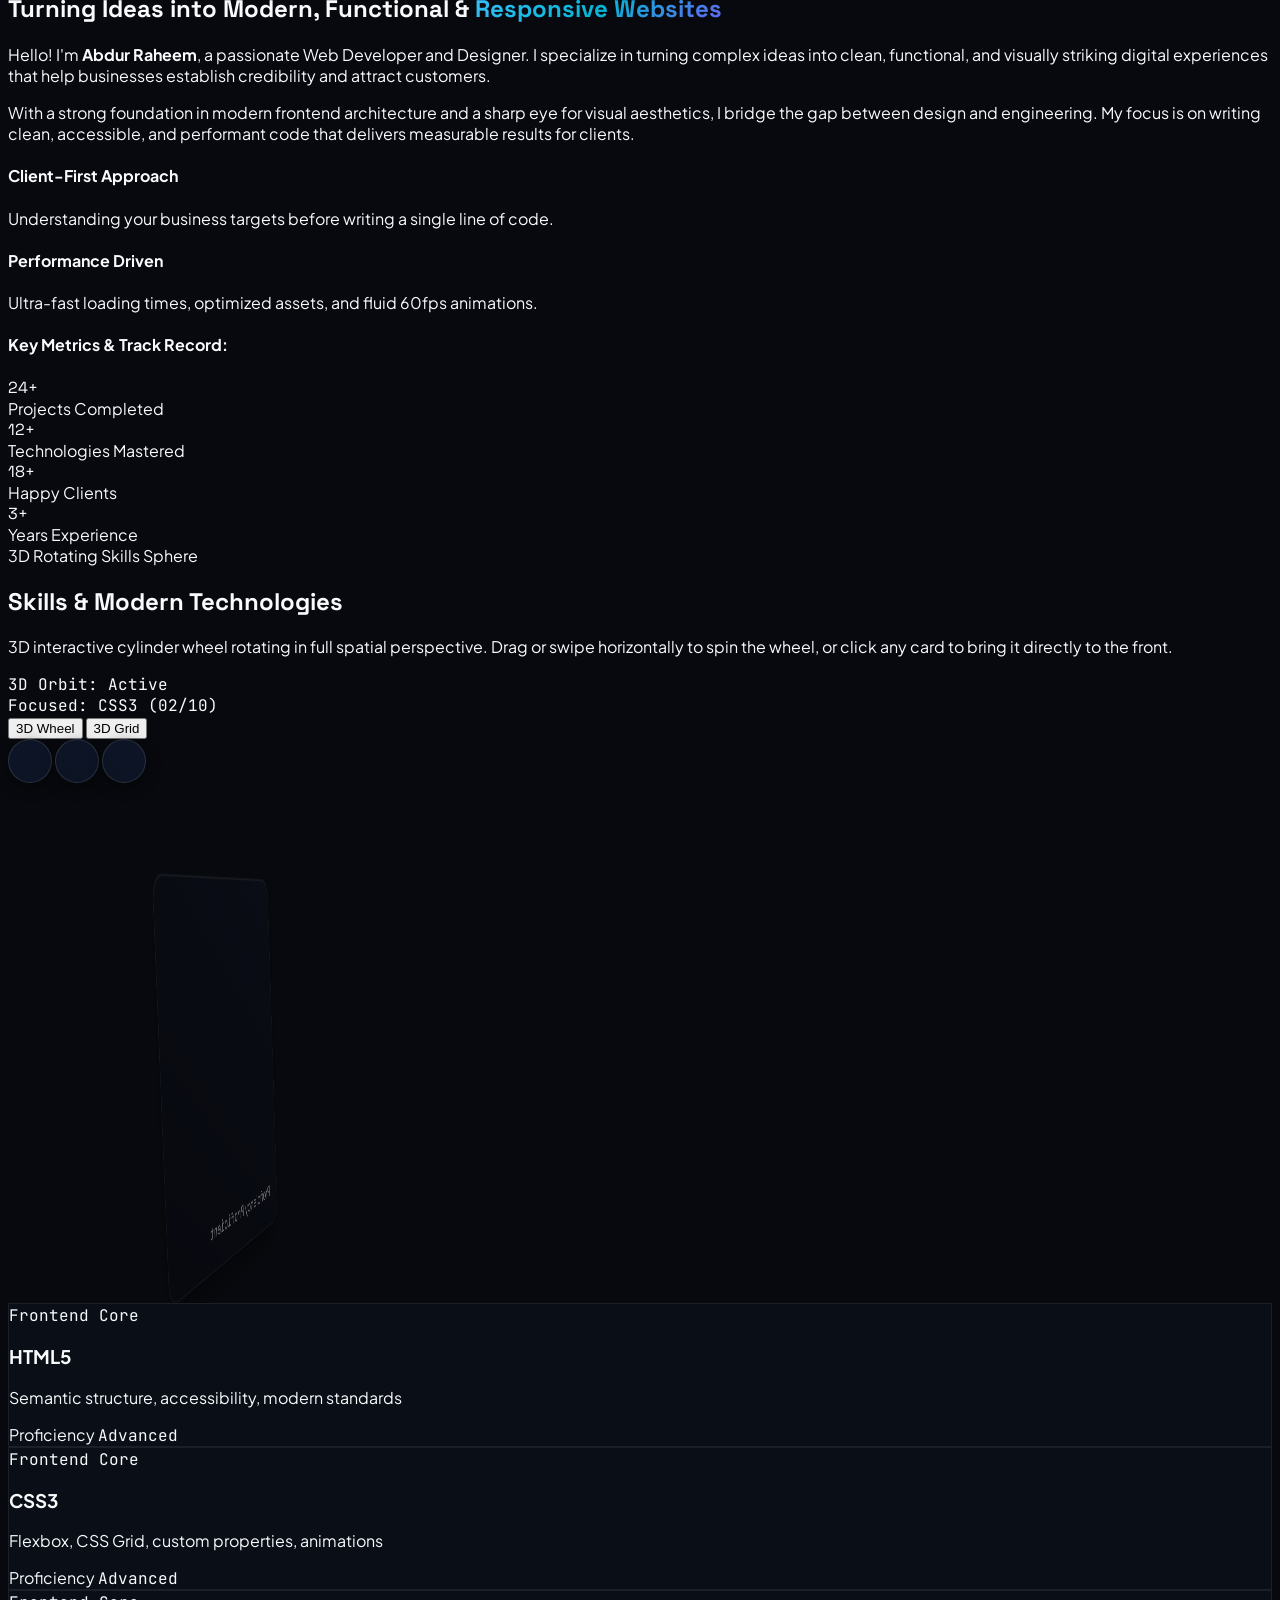
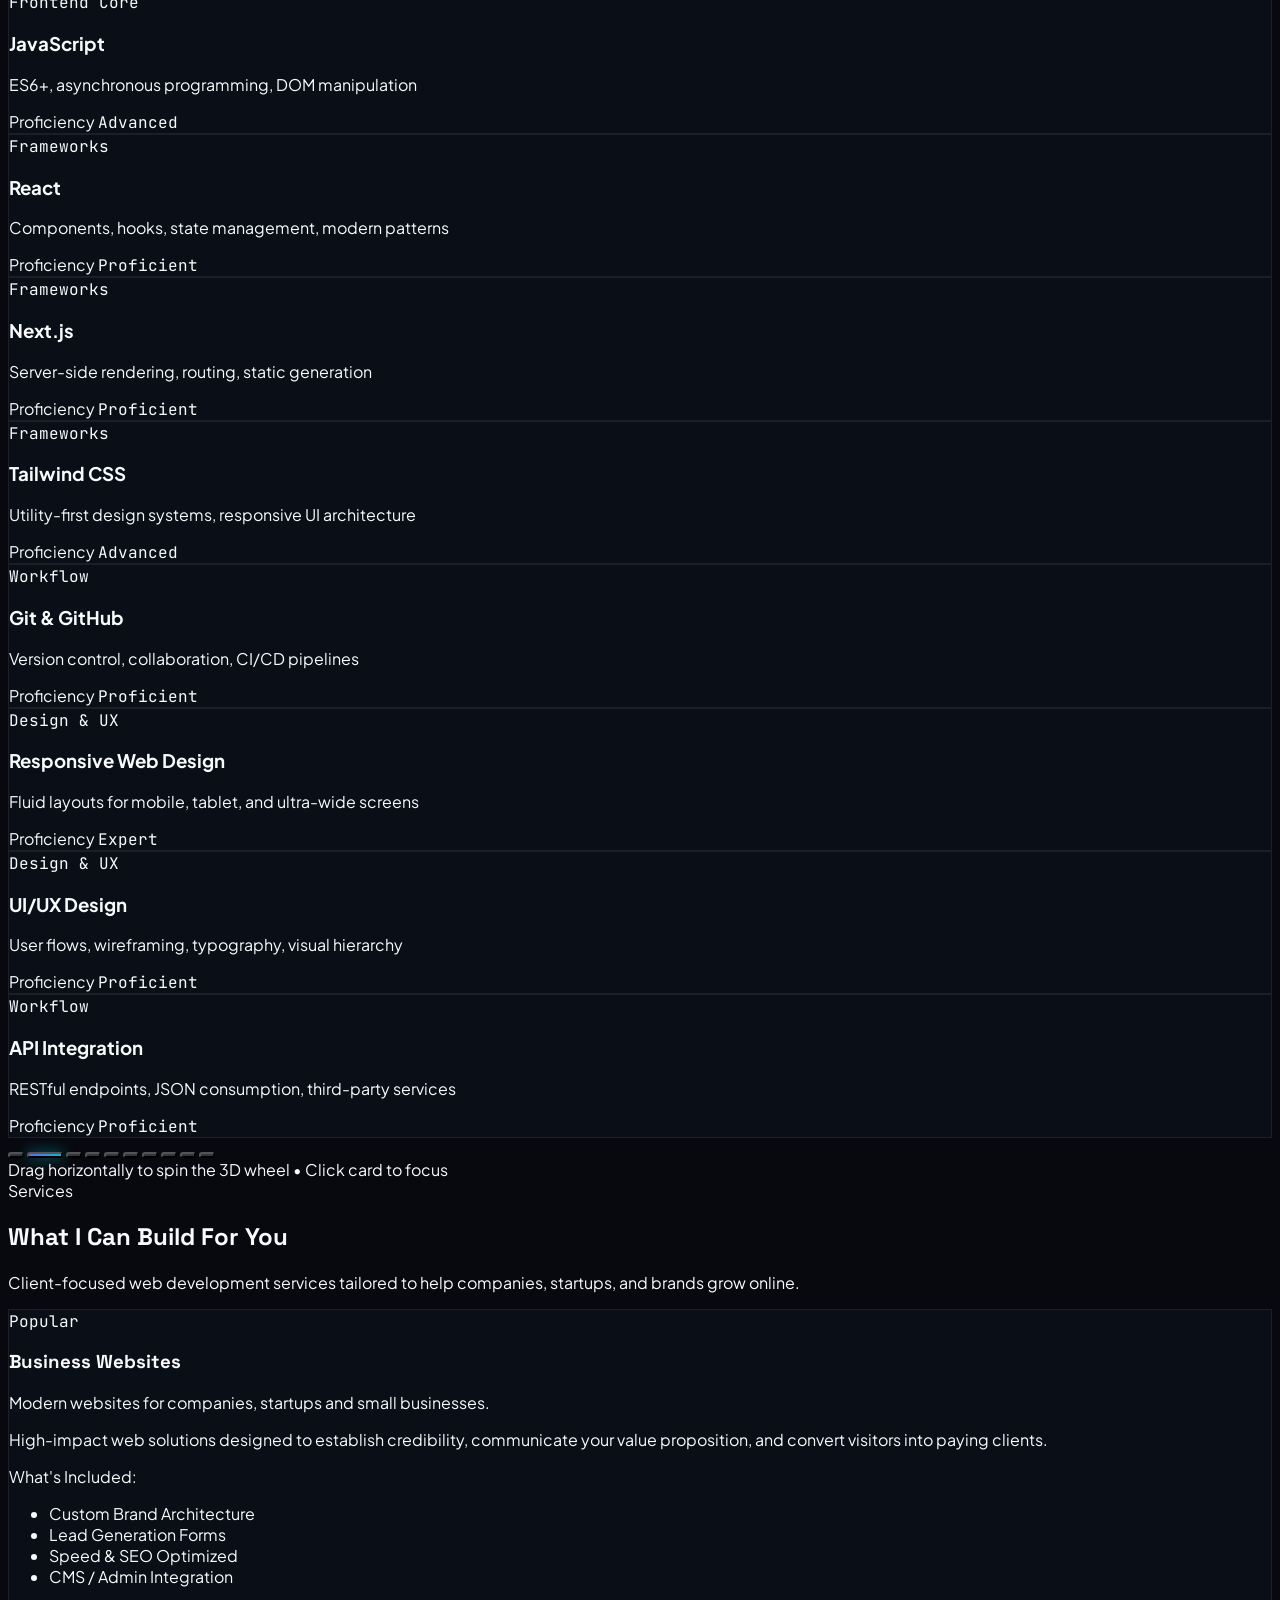
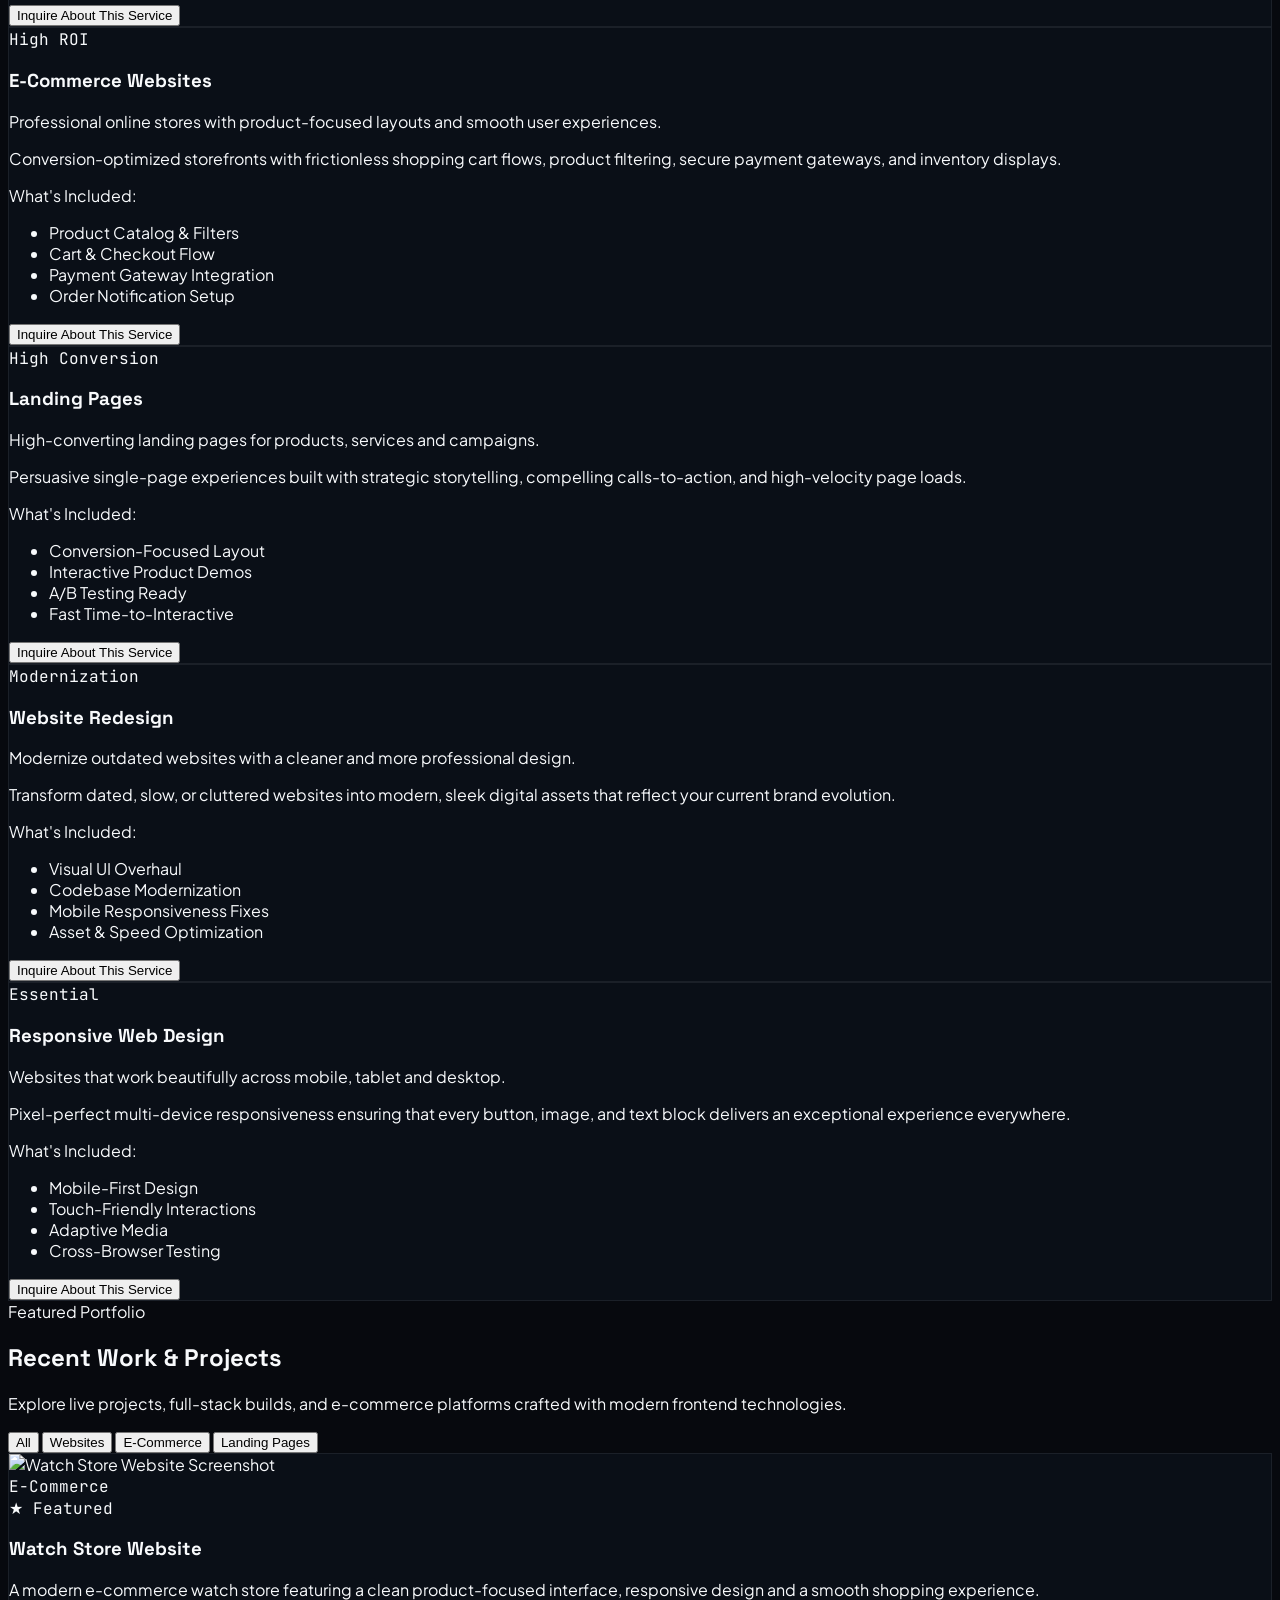
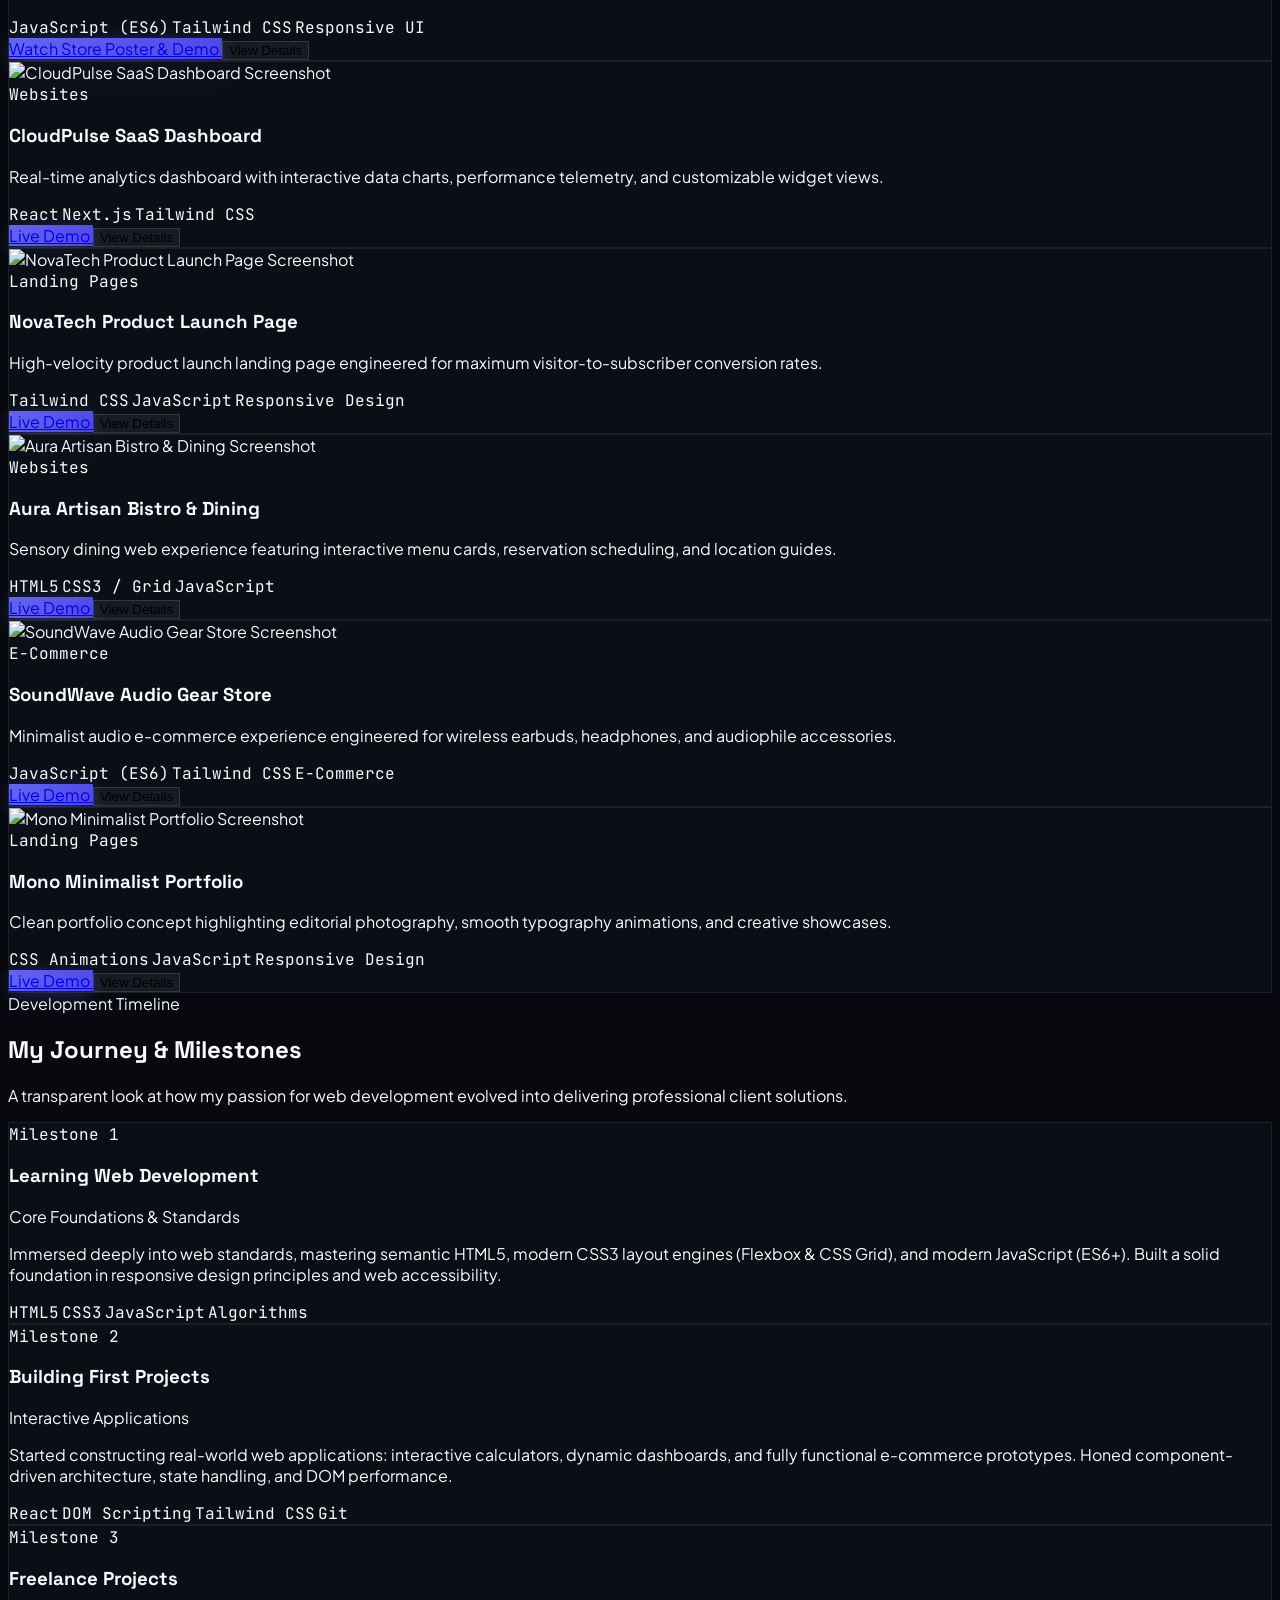
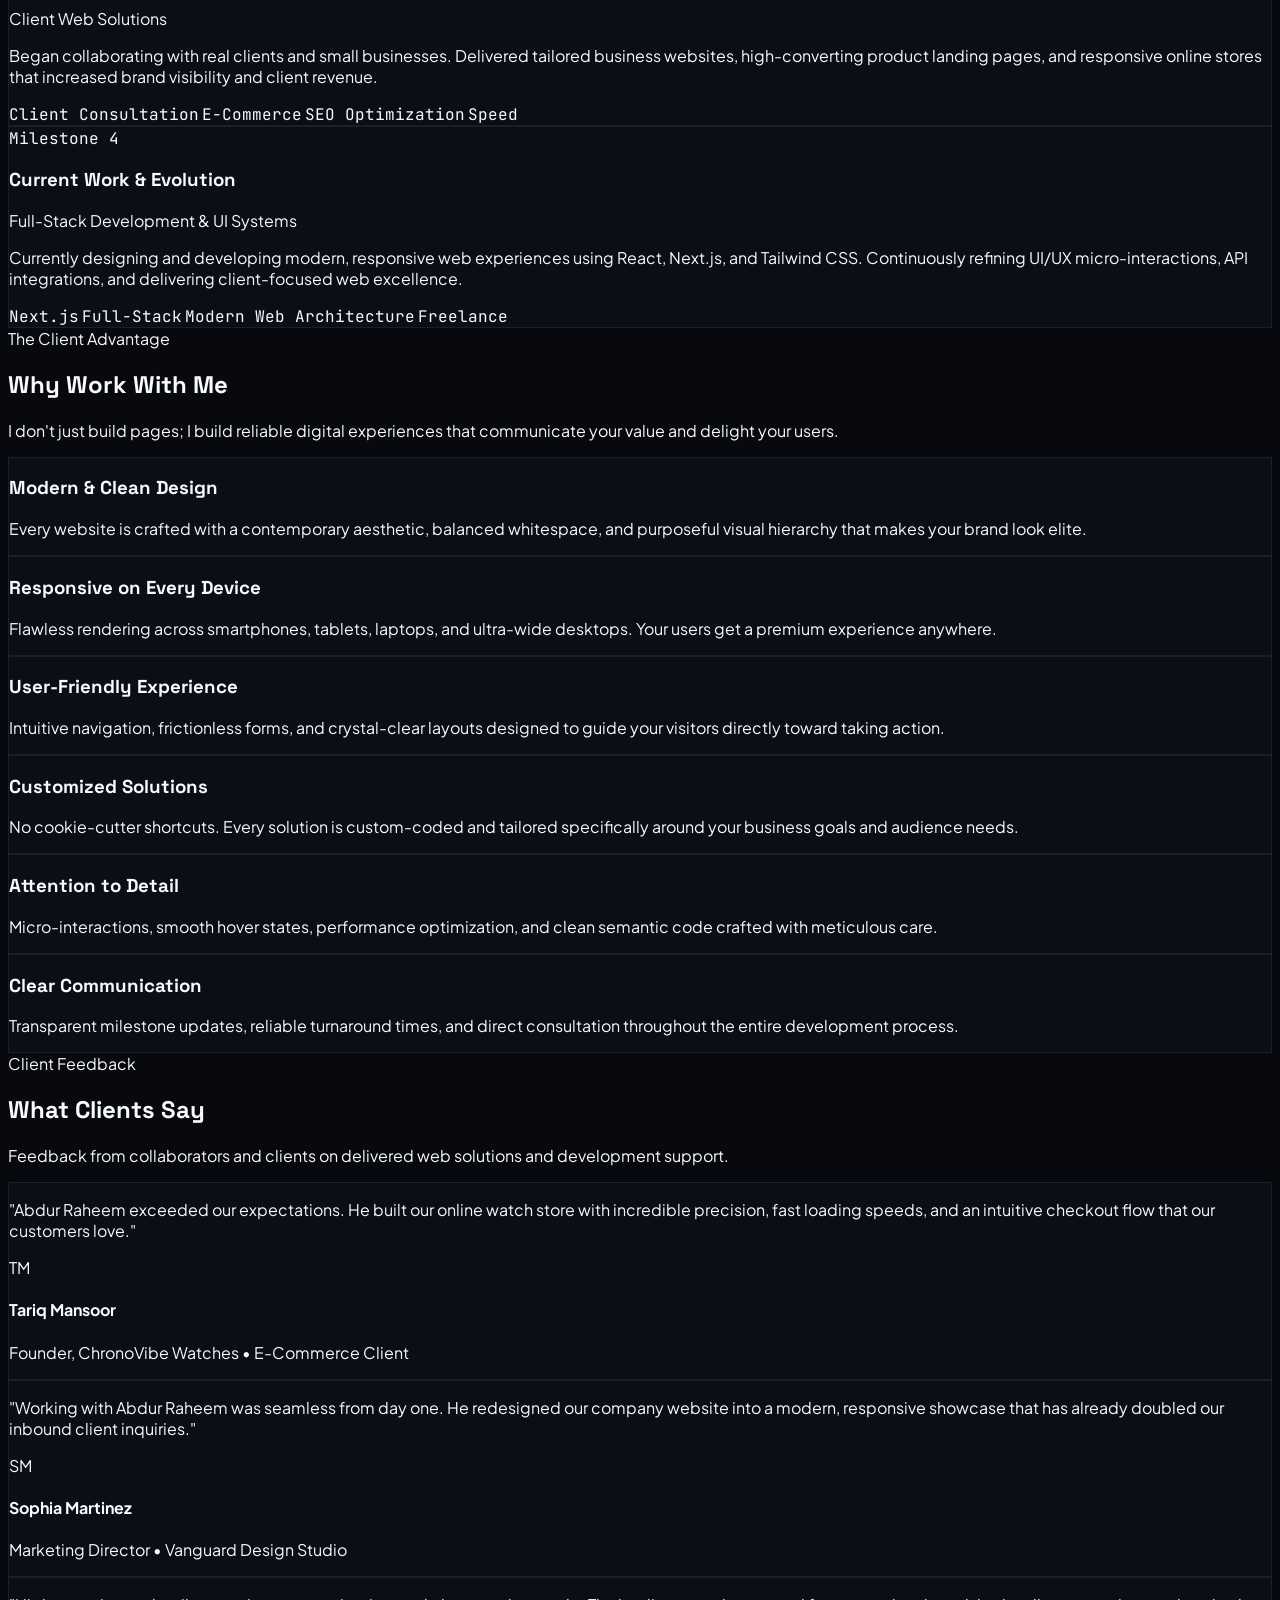
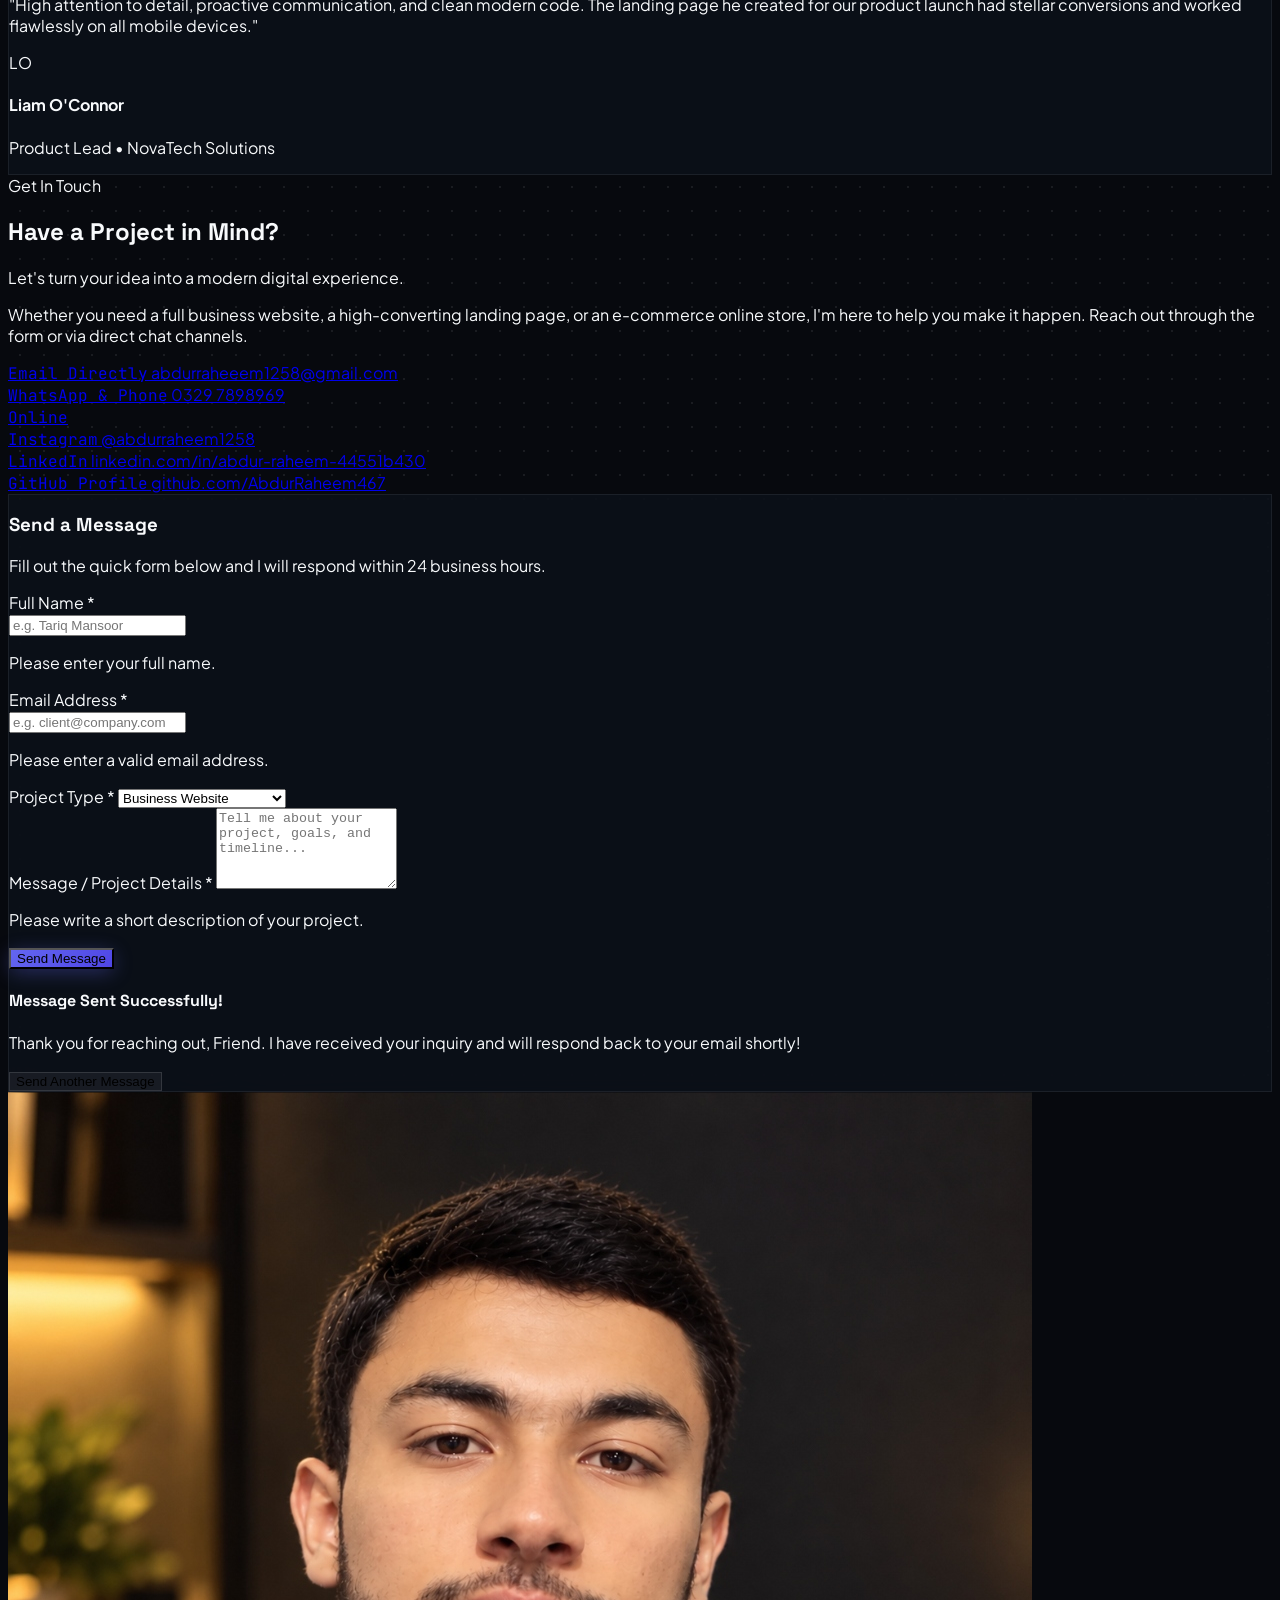
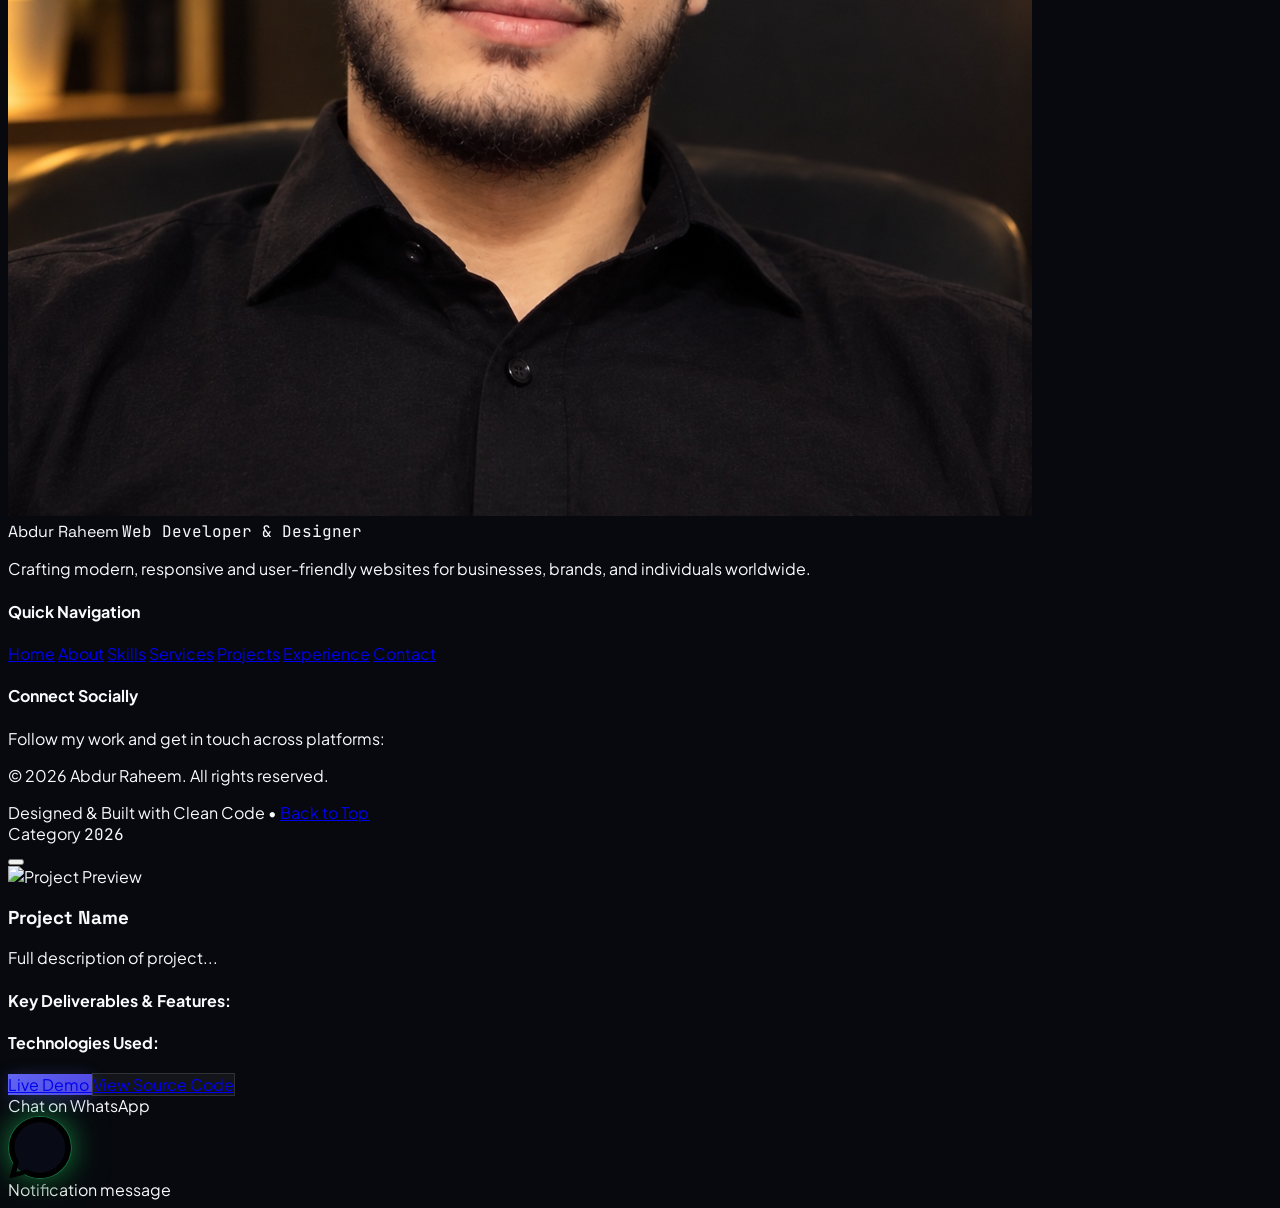
==== commit 94079ee3: "Implement 3D rotating cylinder carousel for Skills section" ====
--- a/public/index.html
+++ b/public/index.html
@@ -465,42 +465,41 @@
        SKILLS SECTION
        ========================================================================= -->
   <!-- =========================================================================
-       SKILLS SECTION (3D SLIDESHOW & PERSPECTIVE CAROUSEL)
+       SKILLS SECTION (3D ROTATING SPHERE & CYLINDER CAROUSEL - STYLE C)
        ========================================================================= -->
   <section id="skills" class="py-24 bg-[#07090e] relative overflow-hidden">
-    <!-- Ambient 3D Background Glow Orbs -->
-    <div class="absolute -top-32 left-1/4 w-96 h-96 bg-cyan-500/10 rounded-full blur-3xl pointer-events-none"></div>
-    <div class="absolute -bottom-32 right-1/4 w-96 h-96 bg-indigo-500/10 rounded-full blur-3xl pointer-events-none"></div>
+    <!-- Ambient 3D Glowing Background Spheres -->
+    <div class="absolute top-1/2 left-1/2 -translate-x-1/2 -translate-y-1/2 w-[700px] h-[700px] bg-gradient-to-tr from-indigo-600/15 via-cyan-500/10 to-transparent rounded-full blur-[120px] pointer-events-none"></div>
 
     <div class="max-w-7xl mx-auto px-4 sm:px-6 lg:px-8 relative z-10">
       
       <!-- Section Header -->
-      <div class="text-center max-w-3xl mx-auto mb-12 space-y-3">
+      <div class="text-center max-w-3xl mx-auto mb-10 space-y-3">
         <div class="inline-flex items-center gap-2 px-3 py-1 rounded-full bg-cyan-950/70 border border-cyan-800/60 text-cyan-300 text-xs font-semibold uppercase tracking-wider shadow-[0_0_15px_rgba(6,182,212,0.25)]">
-          <i data-lucide="cpu" class="w-3.5 h-3.5 text-cyan-400"></i>
-          <span>Interactive 3D Tech Stack</span>
+          <i data-lucide="rotate-3d" class="w-3.5 h-3.5 text-cyan-400"></i>
+          <span>3D Rotating Skills Sphere</span>
         </div>
         <h2 class="font-display text-3xl sm:text-4xl md:text-5xl font-bold text-white tracking-tight">
           Skills & Modern Technologies
         </h2>
         <p class="text-slate-400 text-base sm:text-lg">
-          Explore my core technologies in full 3D interactive slides. Move your cursor over any card to experience holographic depth and tilt physics.
+          3D interactive cylinder wheel rotating in full spatial perspective. Drag or swipe horizontally to spin the wheel, or click any card to bring it directly to the front.
         </p>
       </div>
 
-      <!-- 3D Slider Container -->
+      <!-- 3D Cylinder / Sphere Carousel Stage -->
       <div id="skillsContainer" class="skills-container w-full">
         
-        <!-- Controls & Mode Toolbar -->
-        <div class="skills-slider-controls flex flex-wrap items-center justify-between gap-4 mb-6 px-2">
+        <!-- Controls Toolbar -->
+        <div class="skills-slider-controls flex flex-wrap items-center justify-between gap-4 mb-4 px-2">
           <!-- Slide Counter & Autoplay Indicator -->
           <div class="flex items-center gap-3">
-            <span class="inline-flex items-center gap-2 px-3 py-1.5 rounded-full bg-slate-900/90 border border-slate-800 text-xs font-mono-code text-slate-300">
+            <span class="inline-flex items-center gap-2 px-3 py-1.5 rounded-full bg-slate-900/90 border border-slate-800 text-xs font-mono-code text-slate-300 shadow-sm">
               <span id="skillsAutoplayPulse" class="w-2 h-2 rounded-full bg-cyan-400 animate-pulse"></span>
-              <span id="skillsAutoplayStatus">Auto-Slide: Active</span>
+              <span id="skillsAutoplayStatus">3D Orbit: Active</span>
             </span>
             <div class="text-xs font-mono-code text-slate-400 hidden sm:inline-block">
-              Slide <span id="currentSlideNum" class="text-cyan-400 font-bold">01</span> / <span id="totalSlidesNum" class="text-slate-300">10</span>
+              Focused: <span id="currentCardName" class="text-cyan-400 font-bold">HTML5</span> (<span id="currentSlideNum">01</span>/10)
             </div>
           </div>
 
@@ -508,9 +507,9 @@
           <div class="flex items-center gap-2">
             <!-- View Mode Switcher -->
             <div class="bg-slate-900/90 border border-slate-800 rounded-full p-1 flex items-center mr-2">
-              <button id="modeSliderBtn" type="button" class="px-3 py-1 rounded-full text-xs font-semibold bg-gradient-to-r from-indigo-500 to-cyan-500 text-white transition-all shadow-sm flex items-center gap-1.5" title="3D Slideshow View">
-                <i data-lucide="gallery-horizontal" class="w-3.5 h-3.5"></i>
-                <span class="hidden sm:inline">3D Slides</span>
+              <button id="modeSphereBtn" type="button" class="px-3 py-1 rounded-full text-xs font-semibold bg-gradient-to-r from-indigo-500 to-cyan-500 text-white transition-all shadow-sm flex items-center gap-1.5" title="3D Wheel View">
+                <i data-lucide="rotate-3d" class="w-3.5 h-3.5"></i>
+                <span class="hidden sm:inline">3D Wheel</span>
               </button>
               <button id="modeGridBtn" type="button" class="px-3 py-1 rounded-full text-xs font-semibold text-slate-400 hover:text-white transition-all flex items-center gap-1.5" title="All Skills Grid View">
                 <i data-lucide="grid" class="w-3.5 h-3.5"></i>
@@ -518,40 +517,50 @@
               </button>
             </div>
 
-            <!-- Slide Nav Buttons -->
-            <button id="skillsPrevBtn" type="button" class="skill-nav-btn" aria-label="Previous Slide" title="Previous Slide">
+            <!-- Spin Controls -->
+            <button id="skillsPrevBtn" type="button" class="skill-nav-btn" aria-label="Rotate Left" title="Rotate Left">
               <i data-lucide="chevron-left" class="w-5 h-5"></i>
             </button>
-            <button id="skillsAutoplayBtn" type="button" class="skill-nav-btn" aria-label="Pause / Play Slideshow" title="Pause / Play Slideshow">
+            <button id="skillsAutoplayBtn" type="button" class="skill-nav-btn" aria-label="Pause / Resume Rotation" title="Pause / Resume Rotation">
               <i data-lucide="pause" id="skillsPlayIcon" class="w-4 h-4"></i>
             </button>
-            <button id="skillsNextBtn" type="button" class="skill-nav-btn" aria-label="Next Slide" title="Next Slide">
+            <button id="skillsNextBtn" type="button" class="skill-nav-btn" aria-label="Rotate Right" title="Rotate Right">
               <i data-lucide="chevron-right" class="w-5 h-5"></i>
             </button>
           </div>
         </div>
 
-        <!-- 3D Viewport & Track -->
-        <div class="skills-3d-stage">
-          <div id="skillsSliderViewport" class="skills-3d-viewport">
-            <div id="skillsSliderTrack" class="skills-3d-track">
-              <!-- Rendered dynamically by main.js with 3D cards -->
-            </div>
-          </div>
-        </div>
-
-        <!-- Pagination Dots & Interactive Hint -->
+        <!-- The 3D Rotating Cylinder Wheel Viewport -->
+        <div id="cylinderViewWrapper" class="relative">
+          <div id="cylinderScene" class="cylinder-scene">
+            <div id="cylinderRing" class="cylinder-ring">
+              <!-- Rendered dynamically by main.js with 10 cards in 3D circular space -->
+            </div>
+          </div>
+        </div>
+
+        <!-- 3D Grid Viewport (Hidden in Wheel Mode) -->
+        <div id="cylinderGridWrapper" class="hidden">
+          <div id="skillsGridTrack" class="grid grid-cols-2 sm:grid-cols-2 md:grid-cols-3 lg:grid-cols-5 gap-4 sm:gap-6 py-6">
+            <!-- Rendered for Grid mode -->
+          </div>
+        </div>
+
+        <!-- Interactive Hint & Dots -->
         <div class="skills-slider-controls mt-6 flex flex-col sm:flex-row items-center justify-between gap-4 px-2">
           <div id="skillsDotsContainer" class="flex items-center gap-2">
-            <!-- Rendered by main.js -->
+            <!-- 10 dots -->
           </div>
           <div class="text-xs text-slate-500 flex items-center gap-2">
-            <i data-lucide="move" class="w-3.5 h-3.5 text-cyan-400"></i>
-            <span>Drag or swipe left/right to slide &bull; Hover card for 3D tilt</span>
-          </div>
-        </div>
-
-      </div>
+            <i data-lucide="mouse-pointer" class="w-3.5 h-3.5 text-cyan-400"></i>
+            <span>Drag horizontally to spin the 3D wheel &bull; Click card to focus</span>
+          </div>
+        </div>
+
+      </div>
+
+    </div>
+  </section>
 
     </div>
   </section>
--- a/public/css/style.css
+++ b/public/css/style.css
@@ -298,6 +298,114 @@
 }
 
 /* ==========================================================================
+   3D CYLINDER / SPHERE ROTATING CAROUSEL (STYLE C)
+   ========================================================================== */
+.cylinder-scene {
+  position: relative;
+  width: 100%;
+  height: 520px;
+  perspective: 1250px;
+  perspective-origin: 50% 48%;
+  display: flex;
+  align-items: center;
+  justify-content: center;
+  overflow: visible;
+  user-select: none;
+  touch-action: pan-y;
+  cursor: grab;
+}
+
+.cylinder-scene:active {
+  cursor: grabbing;
+}
+
+.cylinder-ring {
+  position: absolute;
+  width: 270px;
+  height: 330px;
+  transform-style: preserve-3d;
+  will-change: transform;
+}
+
+.cylinder-card {
+  position: absolute;
+  top: 0;
+  left: 0;
+  width: 270px;
+  height: 330px;
+  border-radius: 1.35rem;
+  background: linear-gradient(145deg, rgba(16, 23, 38, 0.94) 0%, rgba(8, 12, 20, 0.98) 100%);
+  border: 1px solid rgba(255, 255, 255, 0.1);
+  padding: 1.65rem 1.5rem;
+  display: flex;
+  flex-direction: column;
+  justify-content: space-between;
+  transform-style: preserve-3d;
+  box-shadow: 
+    0 18px 40px -10px rgba(0, 0, 0, 0.8),
+    inset 0 1px 1px 0 rgba(255, 255, 255, 0.15);
+  transition: border-color 0.35s ease, box-shadow 0.35s ease, filter 0.35s ease, opacity 0.35s ease;
+  cursor: pointer;
+  overflow: hidden;
+}
+
+.cylinder-card:hover {
+  border-color: rgba(99, 102, 241, 0.55);
+  box-shadow: 
+    0 25px 50px -10px rgba(99, 102, 241, 0.4),
+    0 0 35px rgba(6, 182, 212, 0.3),
+    inset 0 1px 2px 0 rgba(255, 255, 255, 0.3);
+}
+
+.cylinder-card.is-front {
+  border-color: rgba(6, 182, 212, 0.65) !important;
+  box-shadow: 
+    0 25px 55px -10px rgba(6, 182, 212, 0.4),
+    0 0 40px rgba(99, 102, 241, 0.3),
+    inset 0 1px 2px 0 rgba(255, 255, 255, 0.35);
+  filter: brightness(1.12);
+  z-index: 30;
+}
+
+.cylinder-card.is-back {
+  filter: brightness(0.62) blur(0.5px);
+  opacity: 0.72;
+}
+
+/* Responsive sizes for Cylinder Wheel */
+@media (max-width: 1024px) {
+  .cylinder-scene {
+    height: 480px;
+    perspective: 1100px;
+  }
+  .cylinder-ring {
+    width: 230px;
+    height: 310px;
+  }
+  .cylinder-card {
+    width: 230px;
+    height: 310px;
+    padding: 1.4rem;
+  }
+}
+
+@media (max-width: 640px) {
+  .cylinder-scene {
+    height: 420px;
+    perspective: 900px;
+  }
+  .cylinder-ring {
+    width: 190px;
+    height: 290px;
+  }
+  .cylinder-card {
+    width: 190px;
+    height: 290px;
+    padding: 1.15rem;
+  }
+}
+
+/* ==========================================================================
    3D SKILLS SLIDER & INTERACTIVE PERSPECTIVE CAROUSEL
    ========================================================================== */
 .skills-3d-stage {
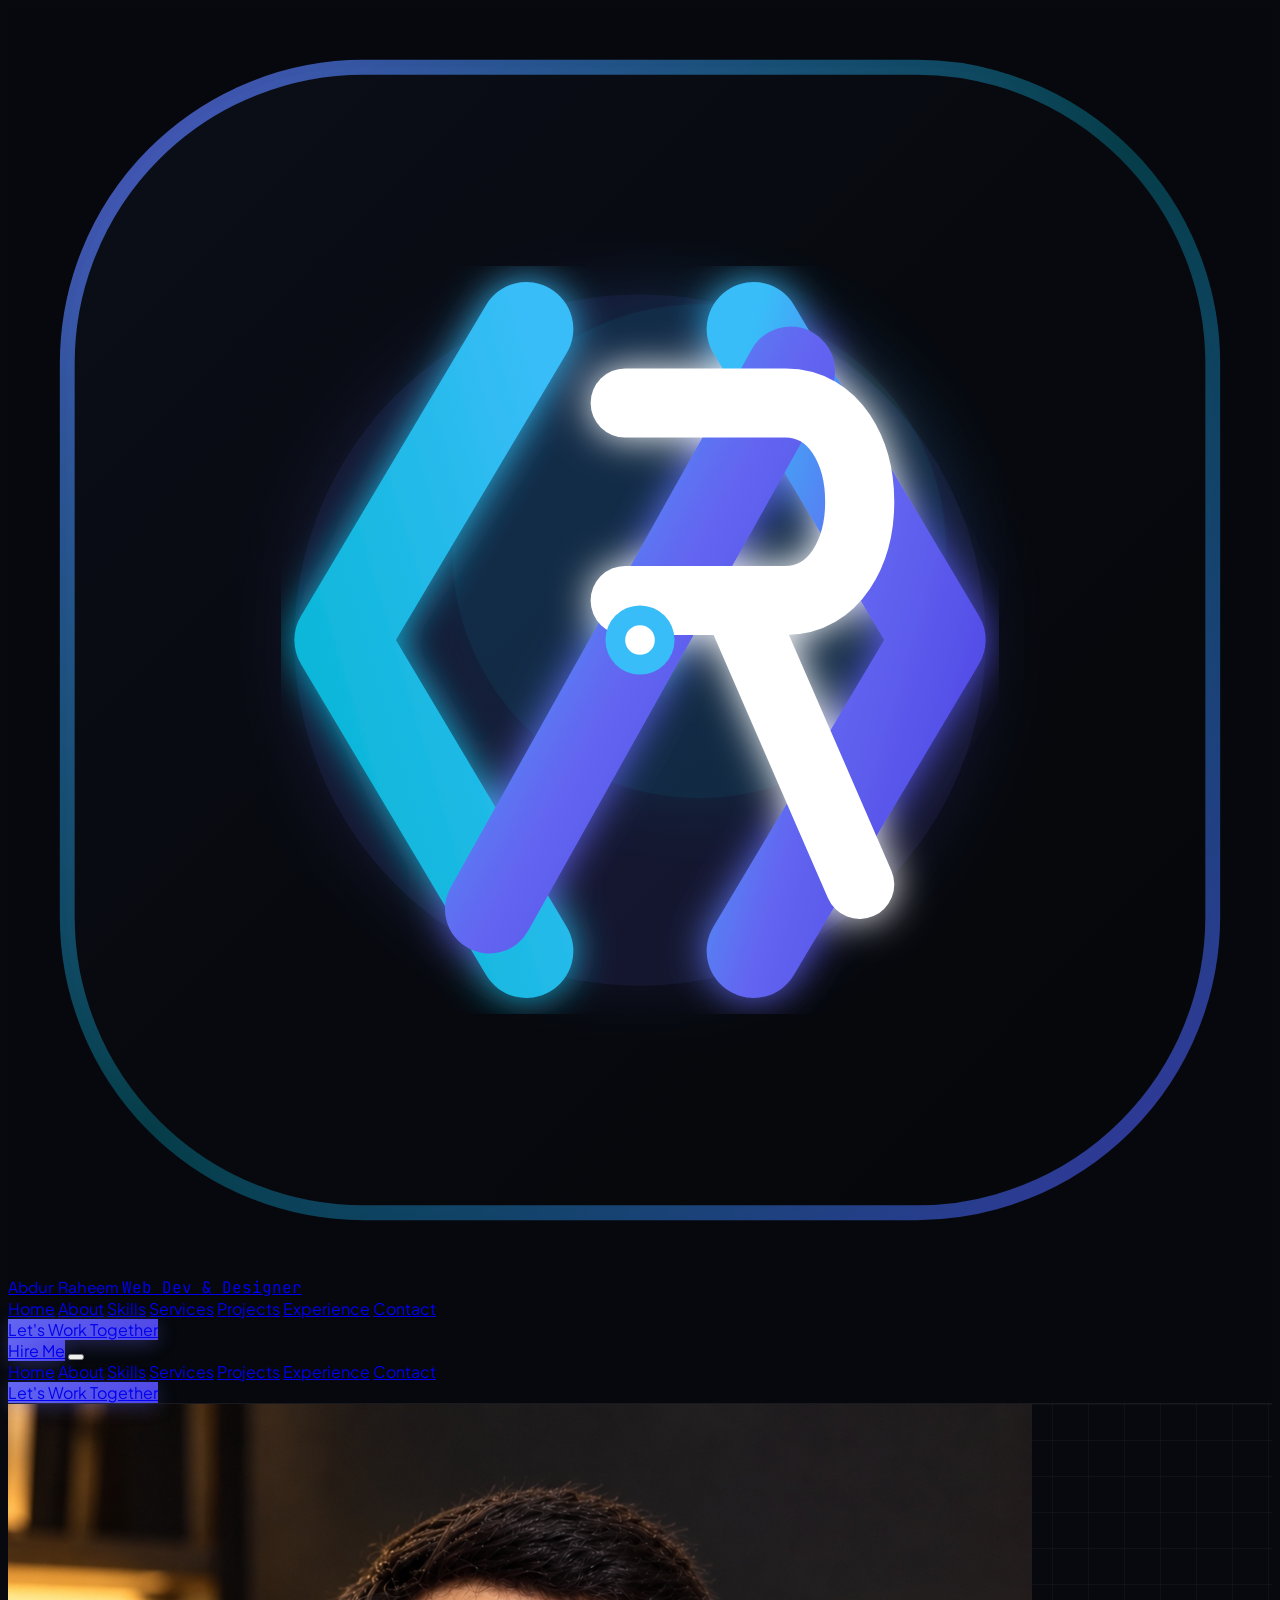
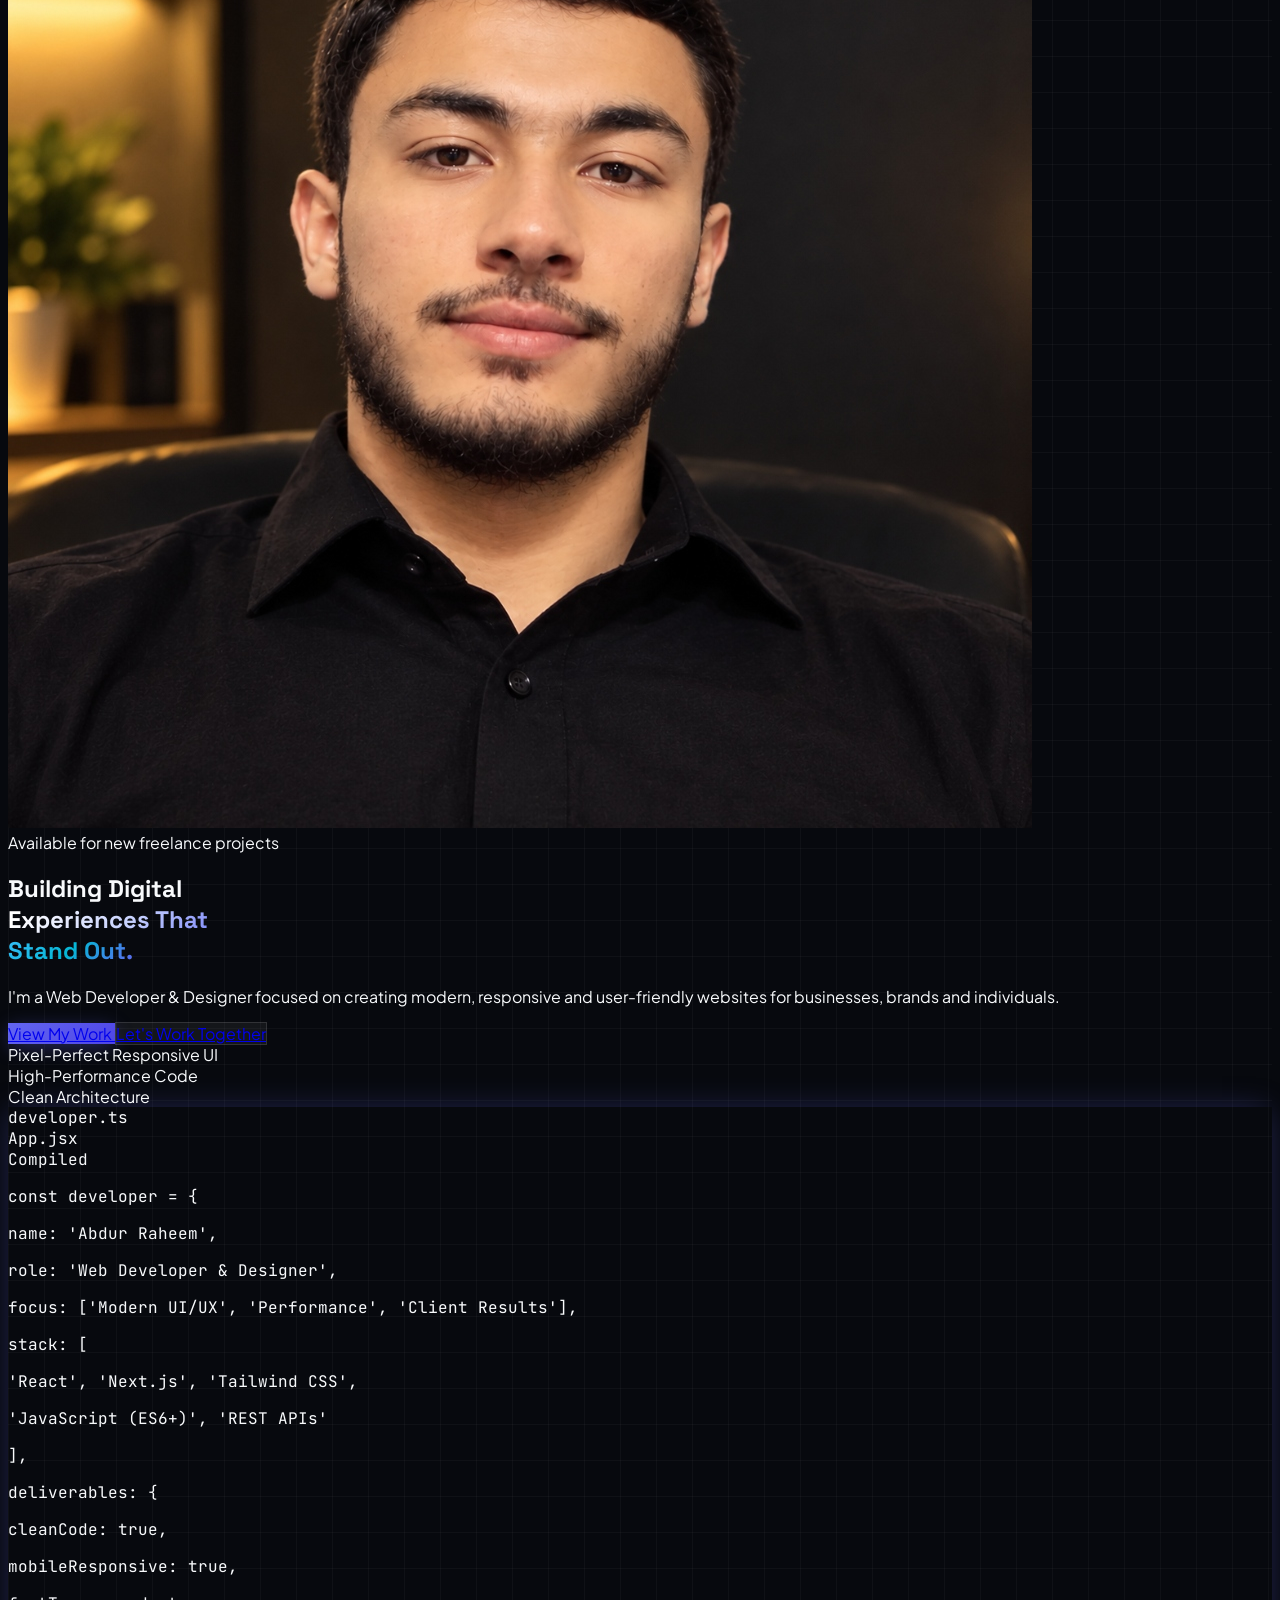
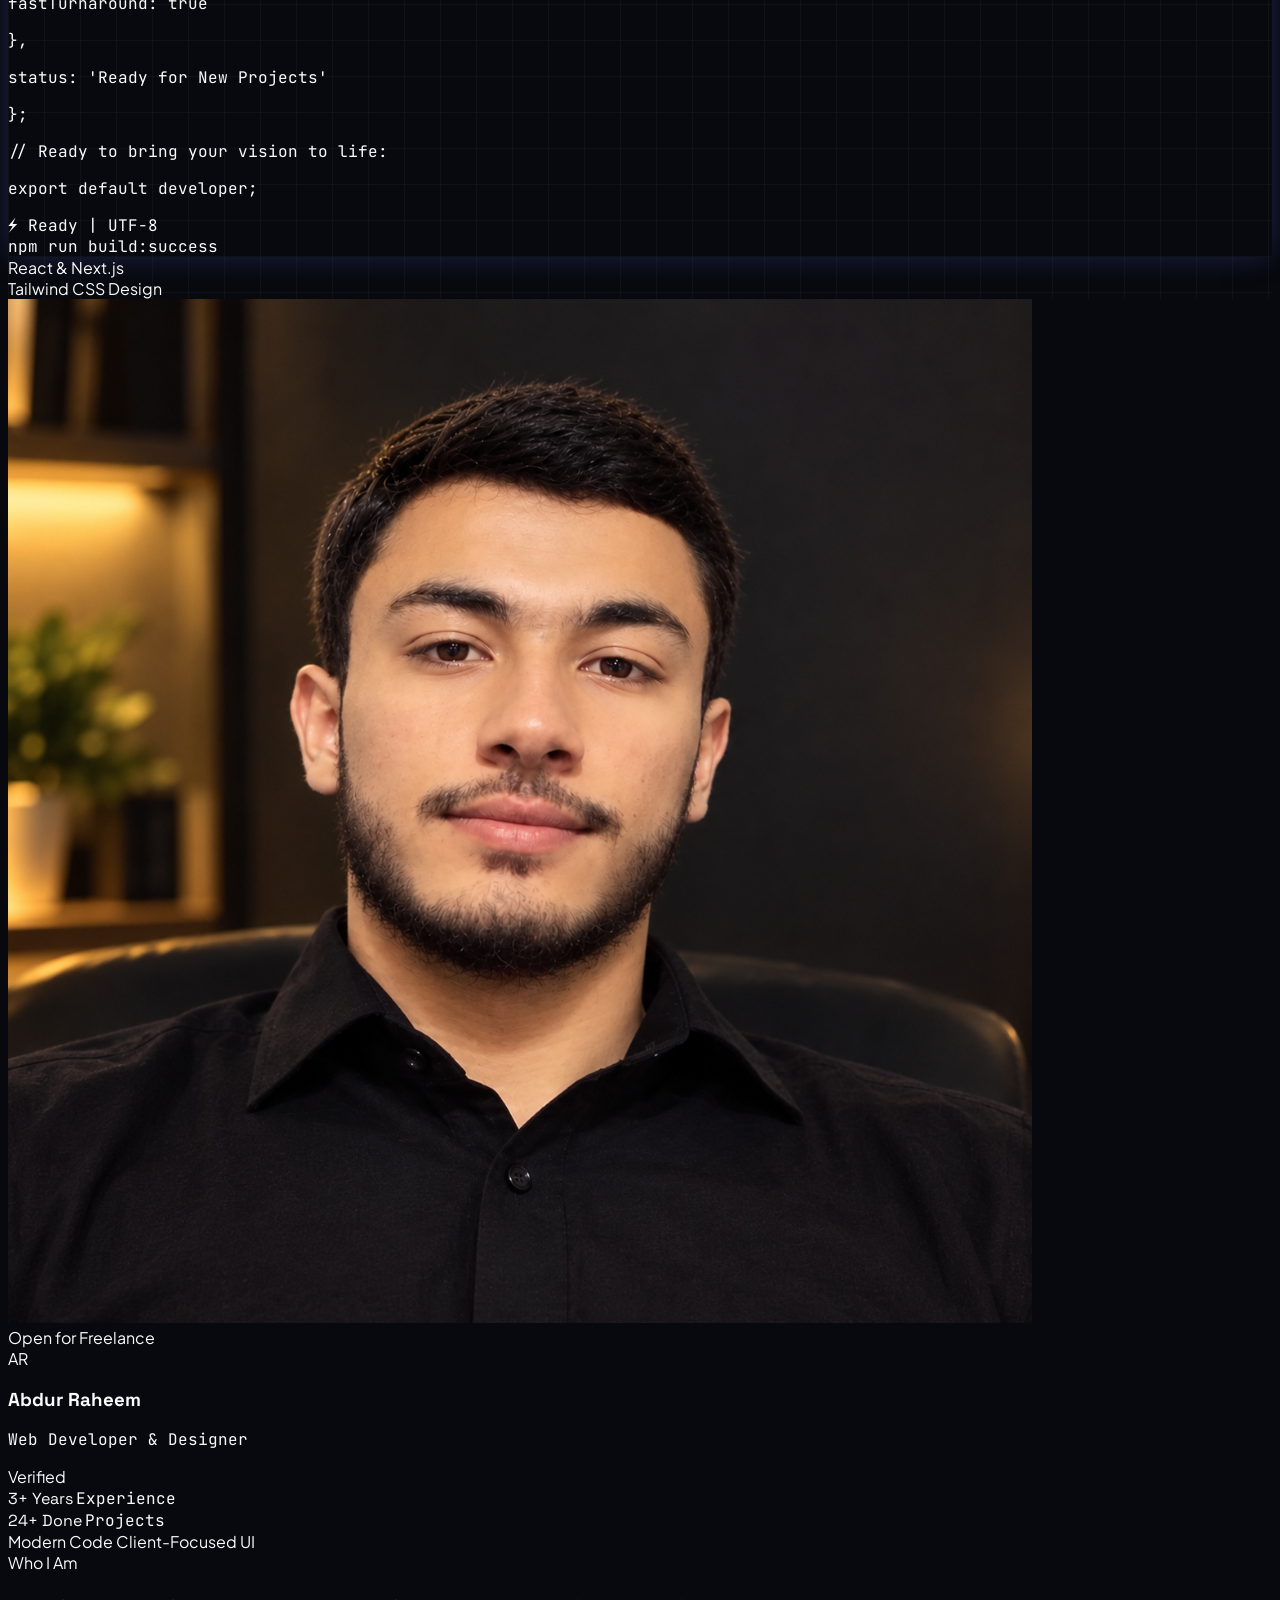
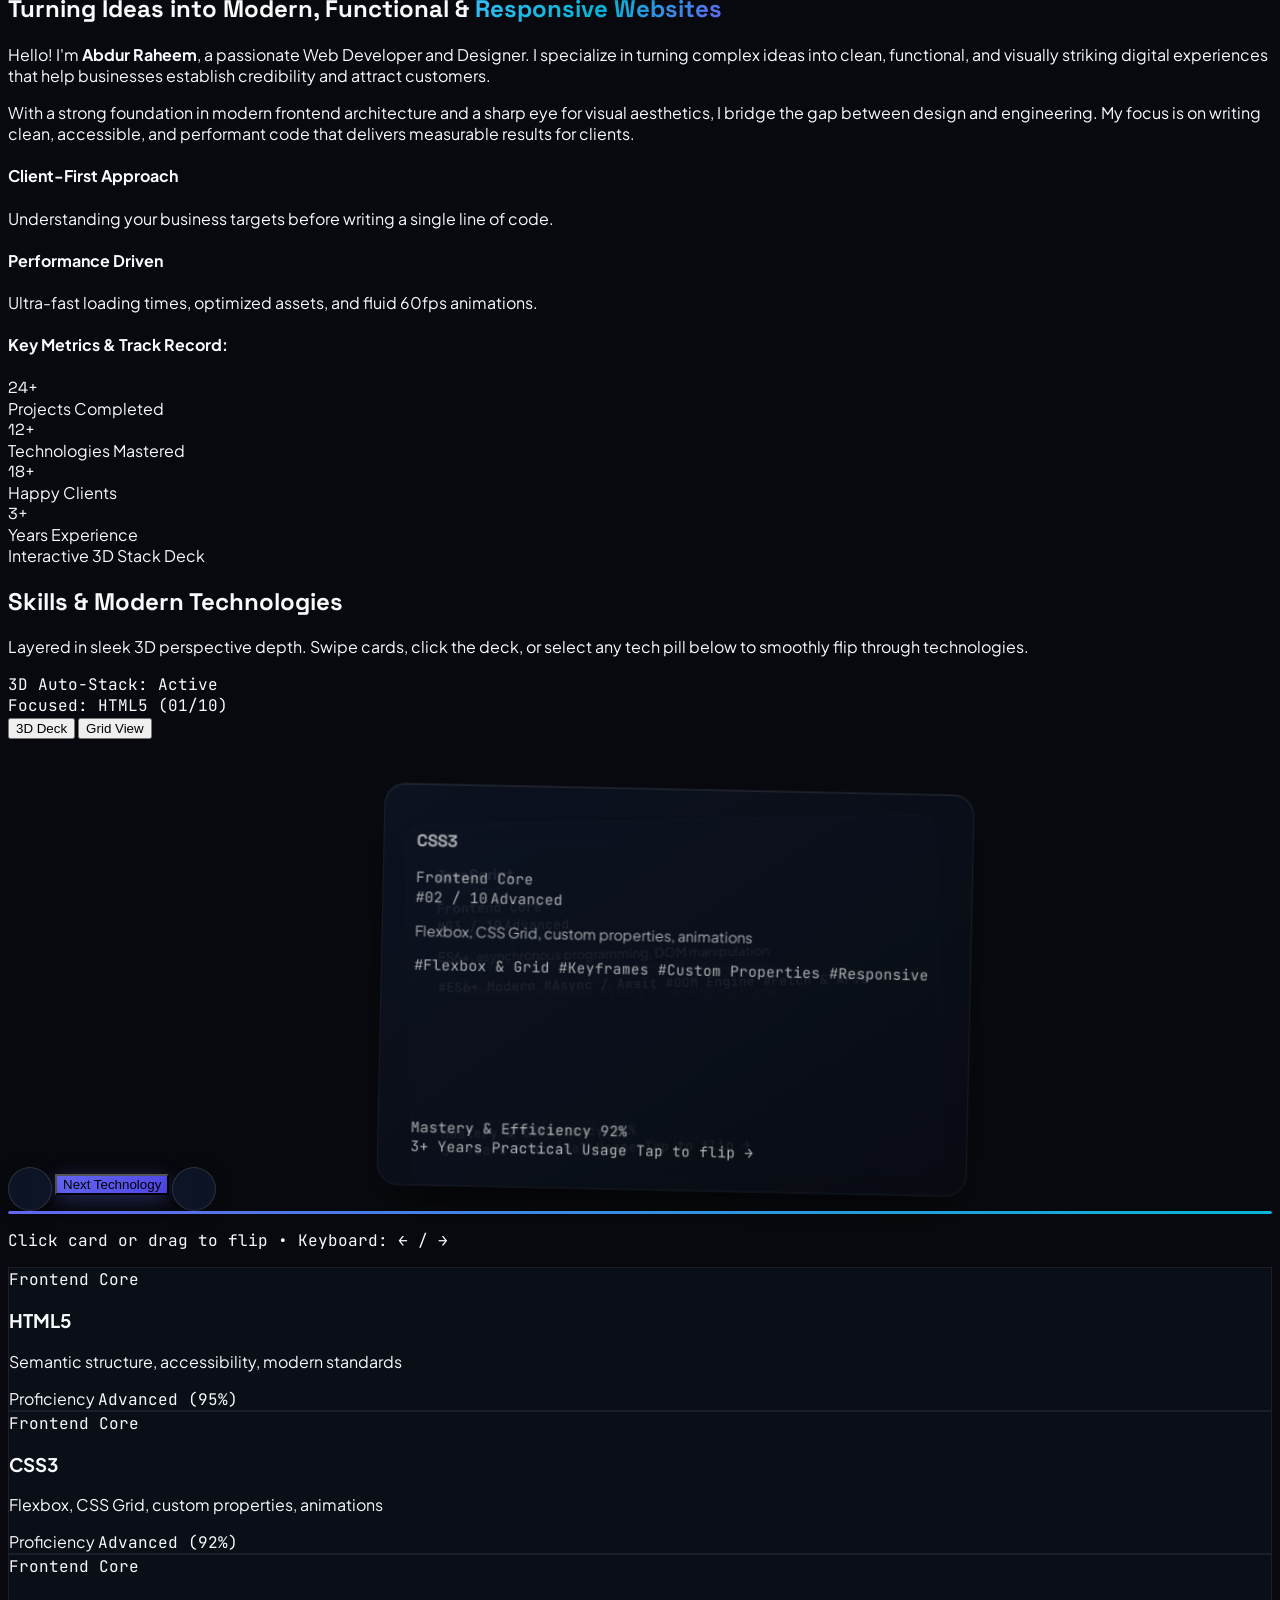
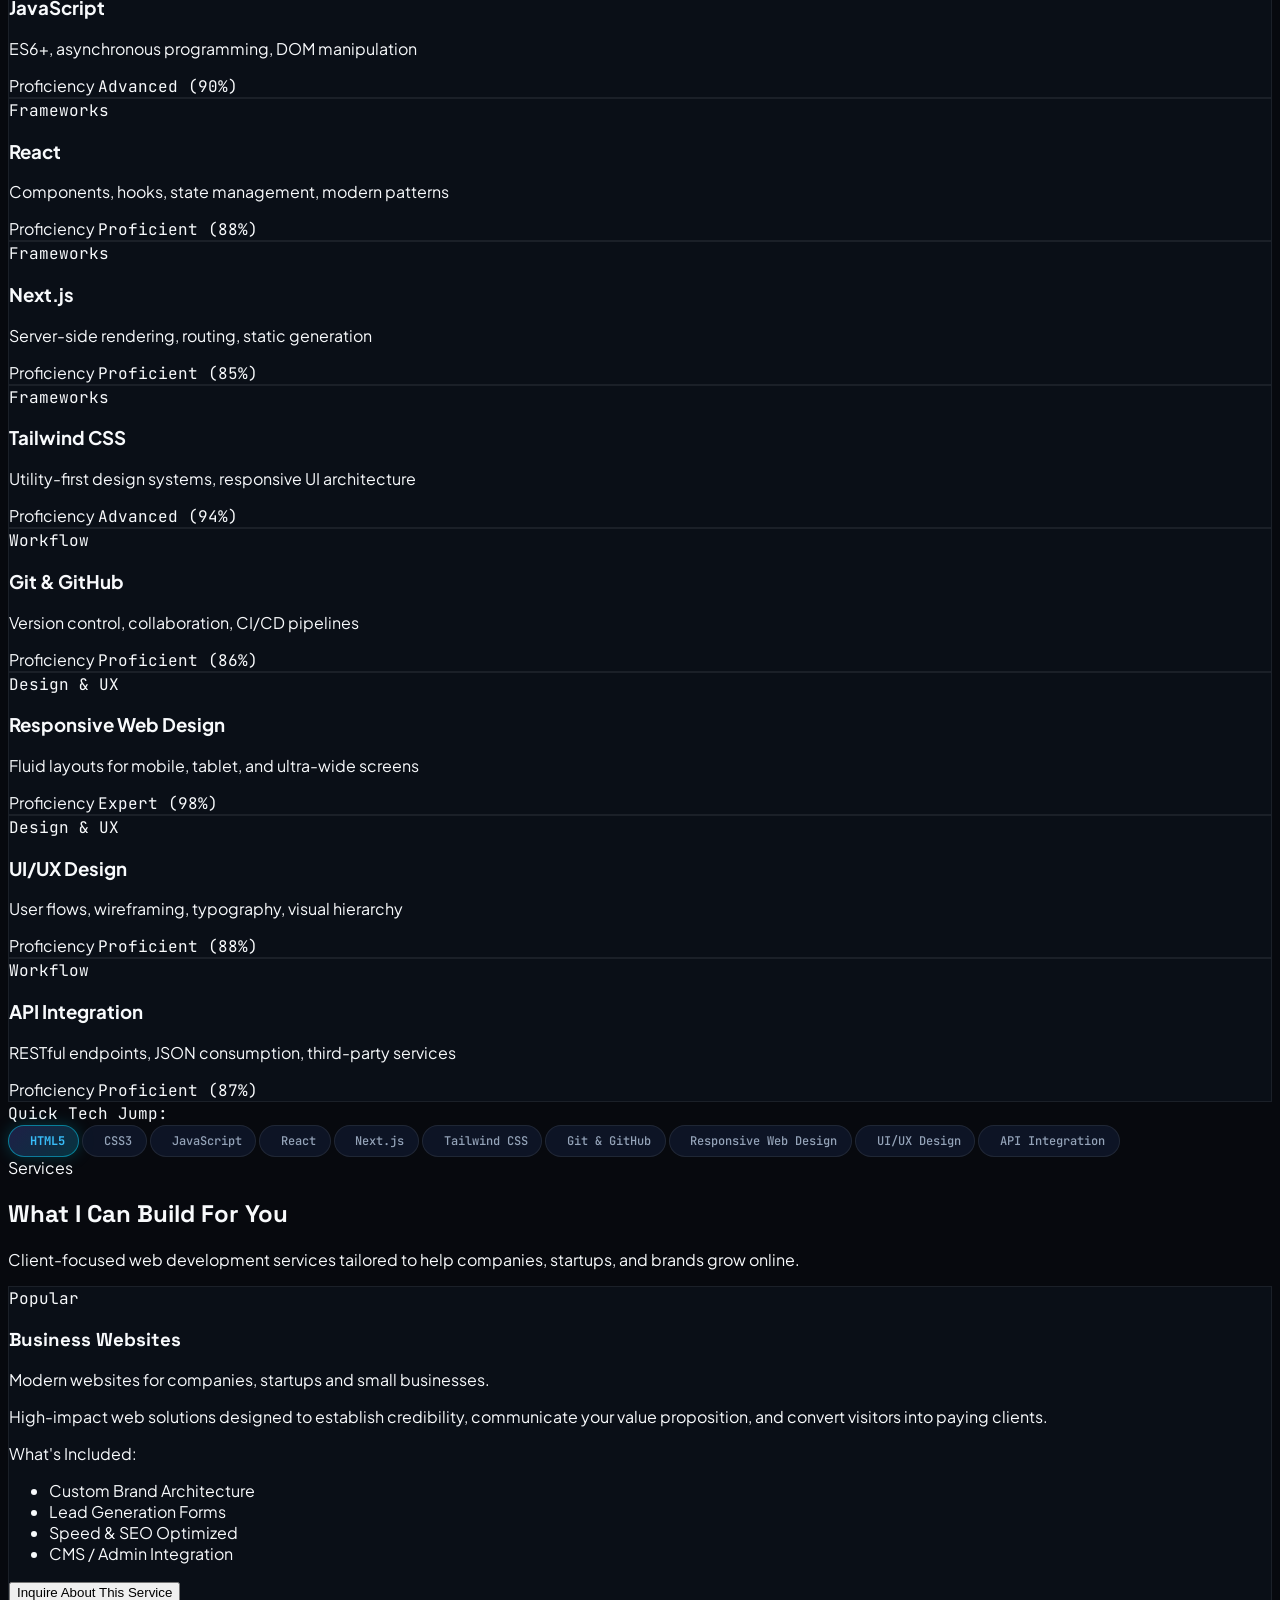
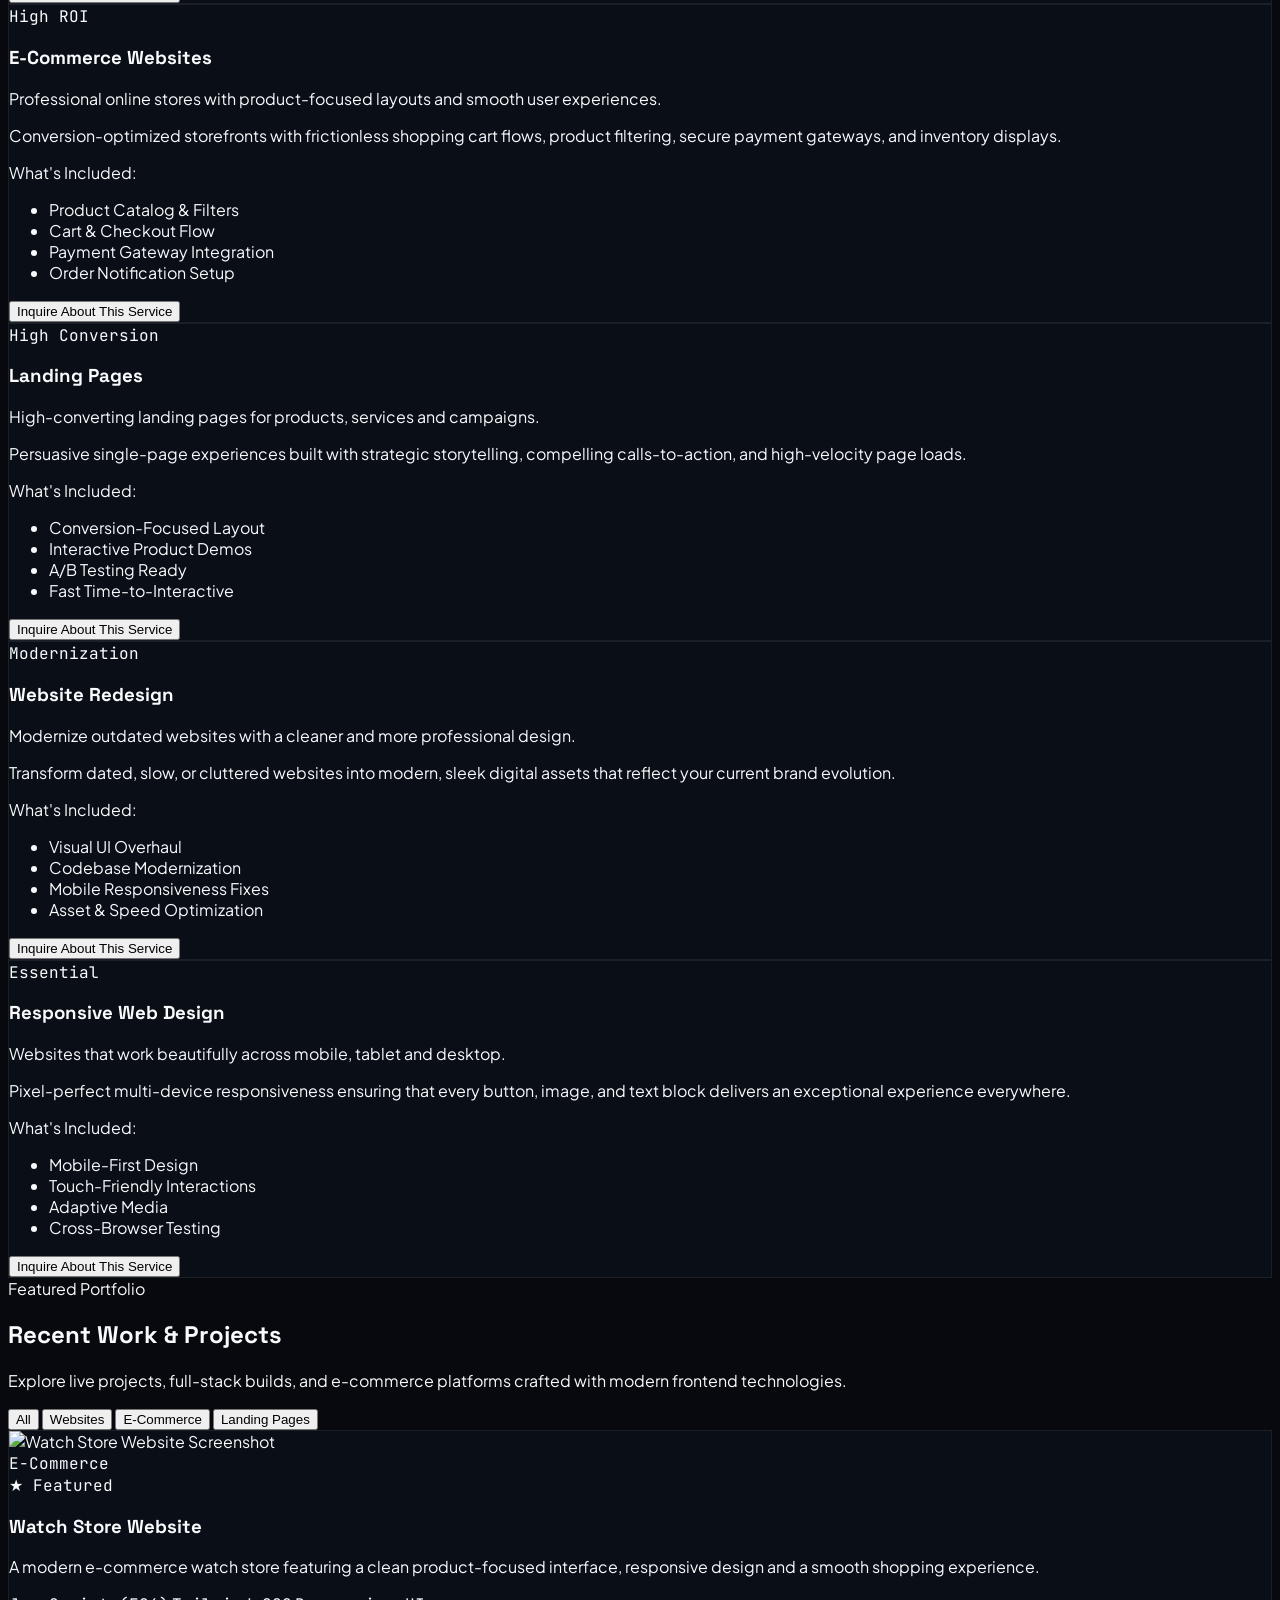
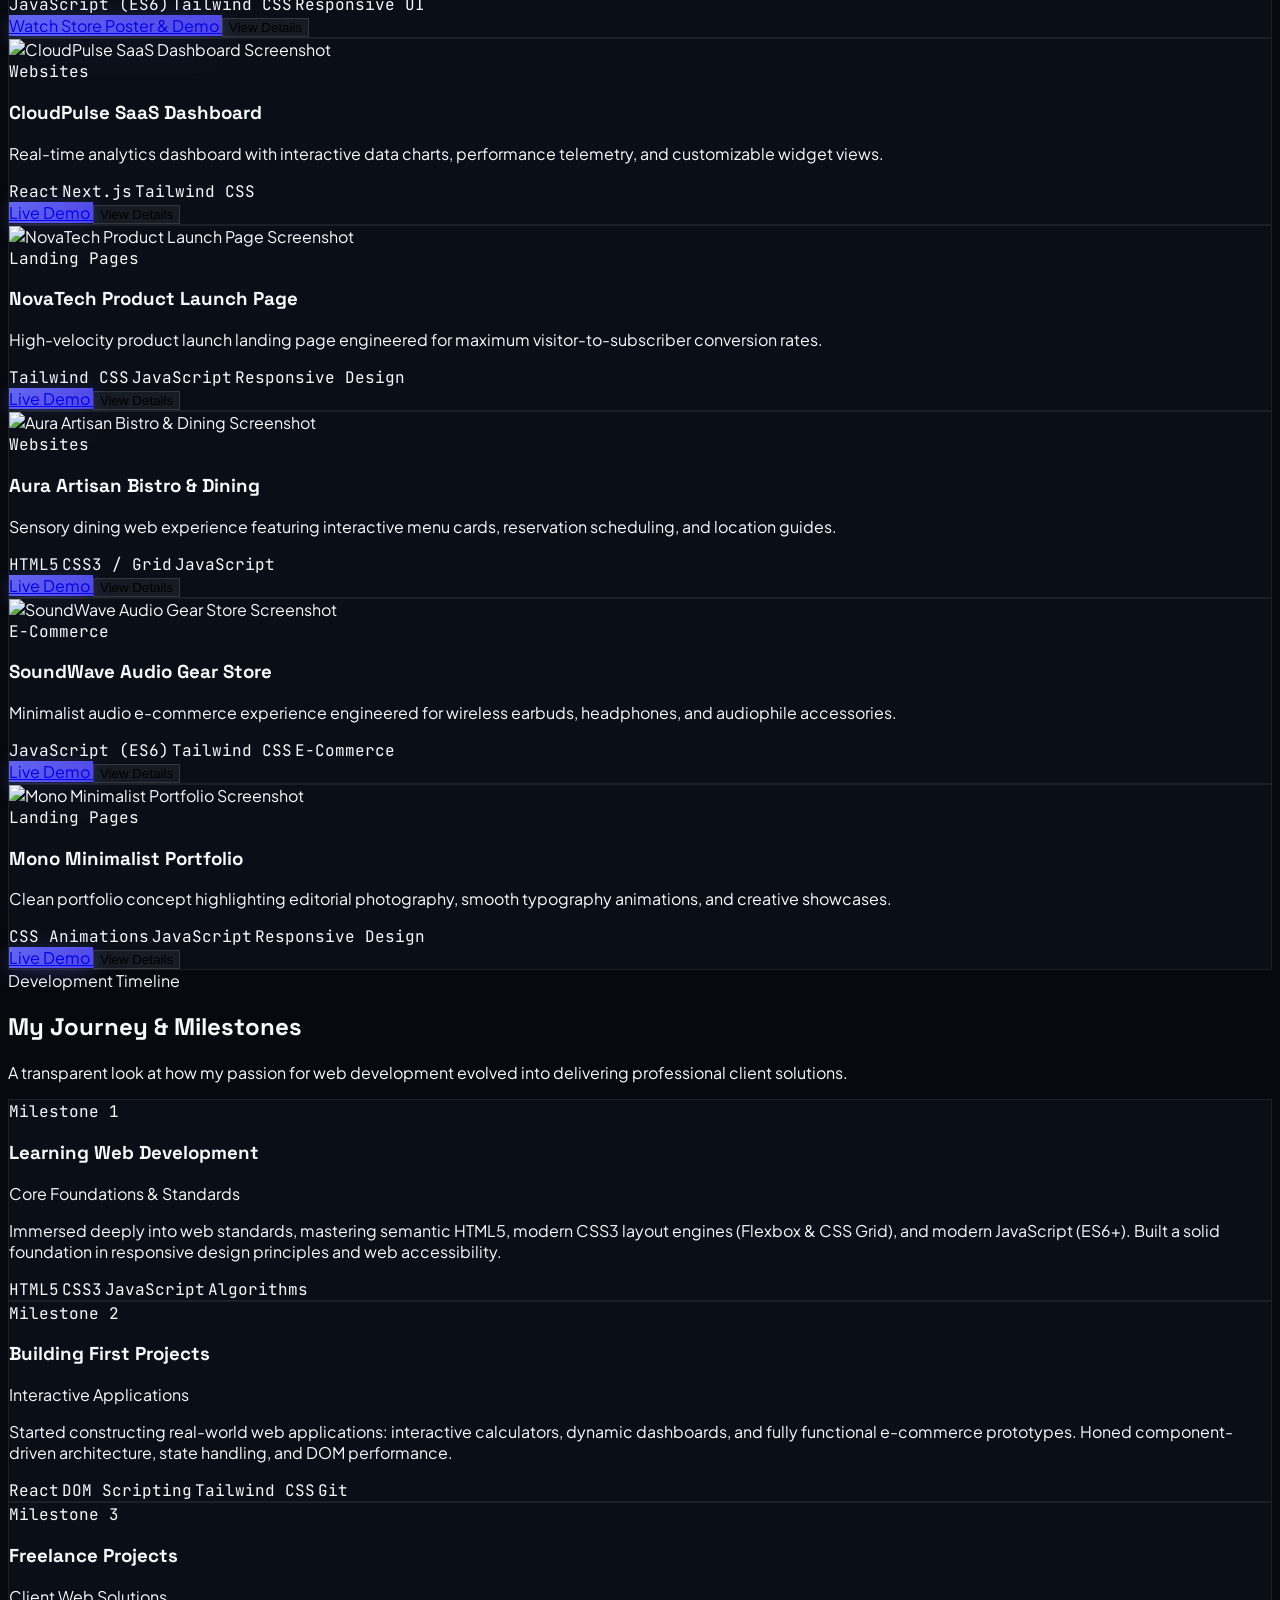
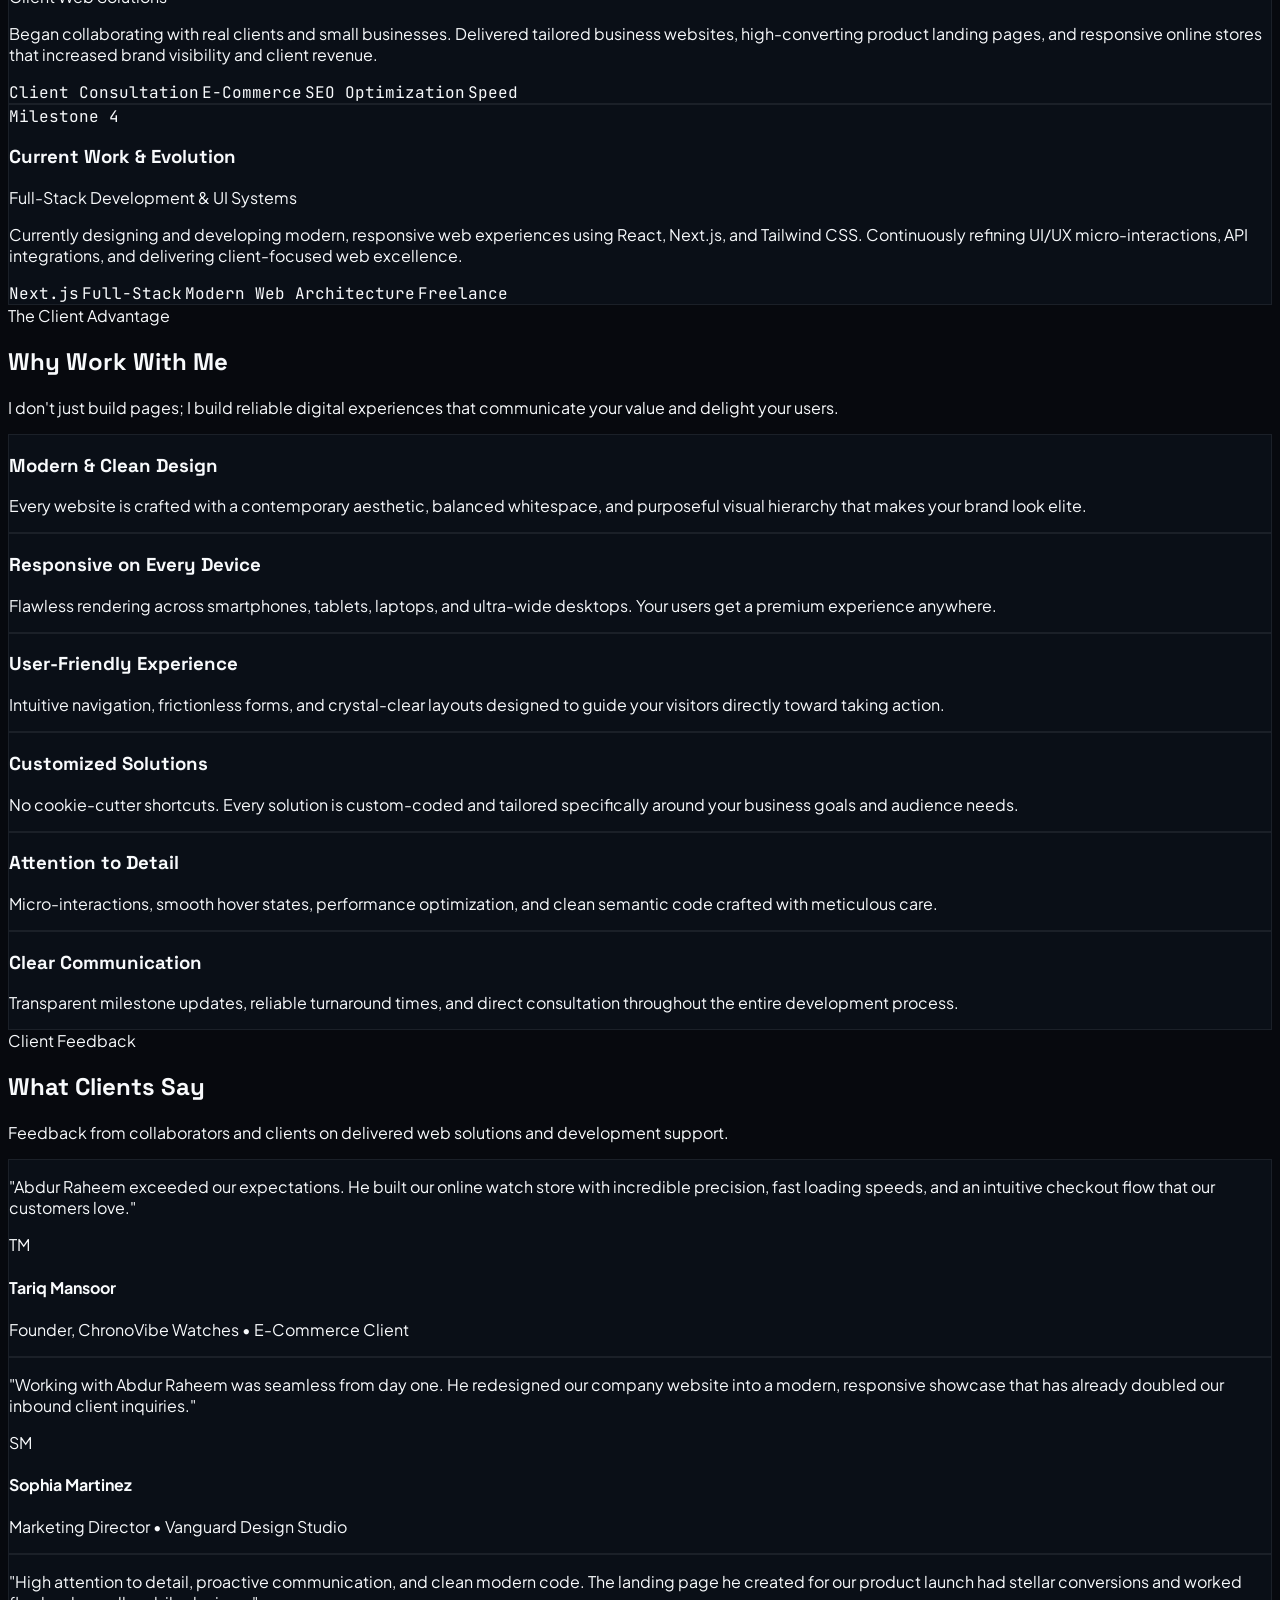
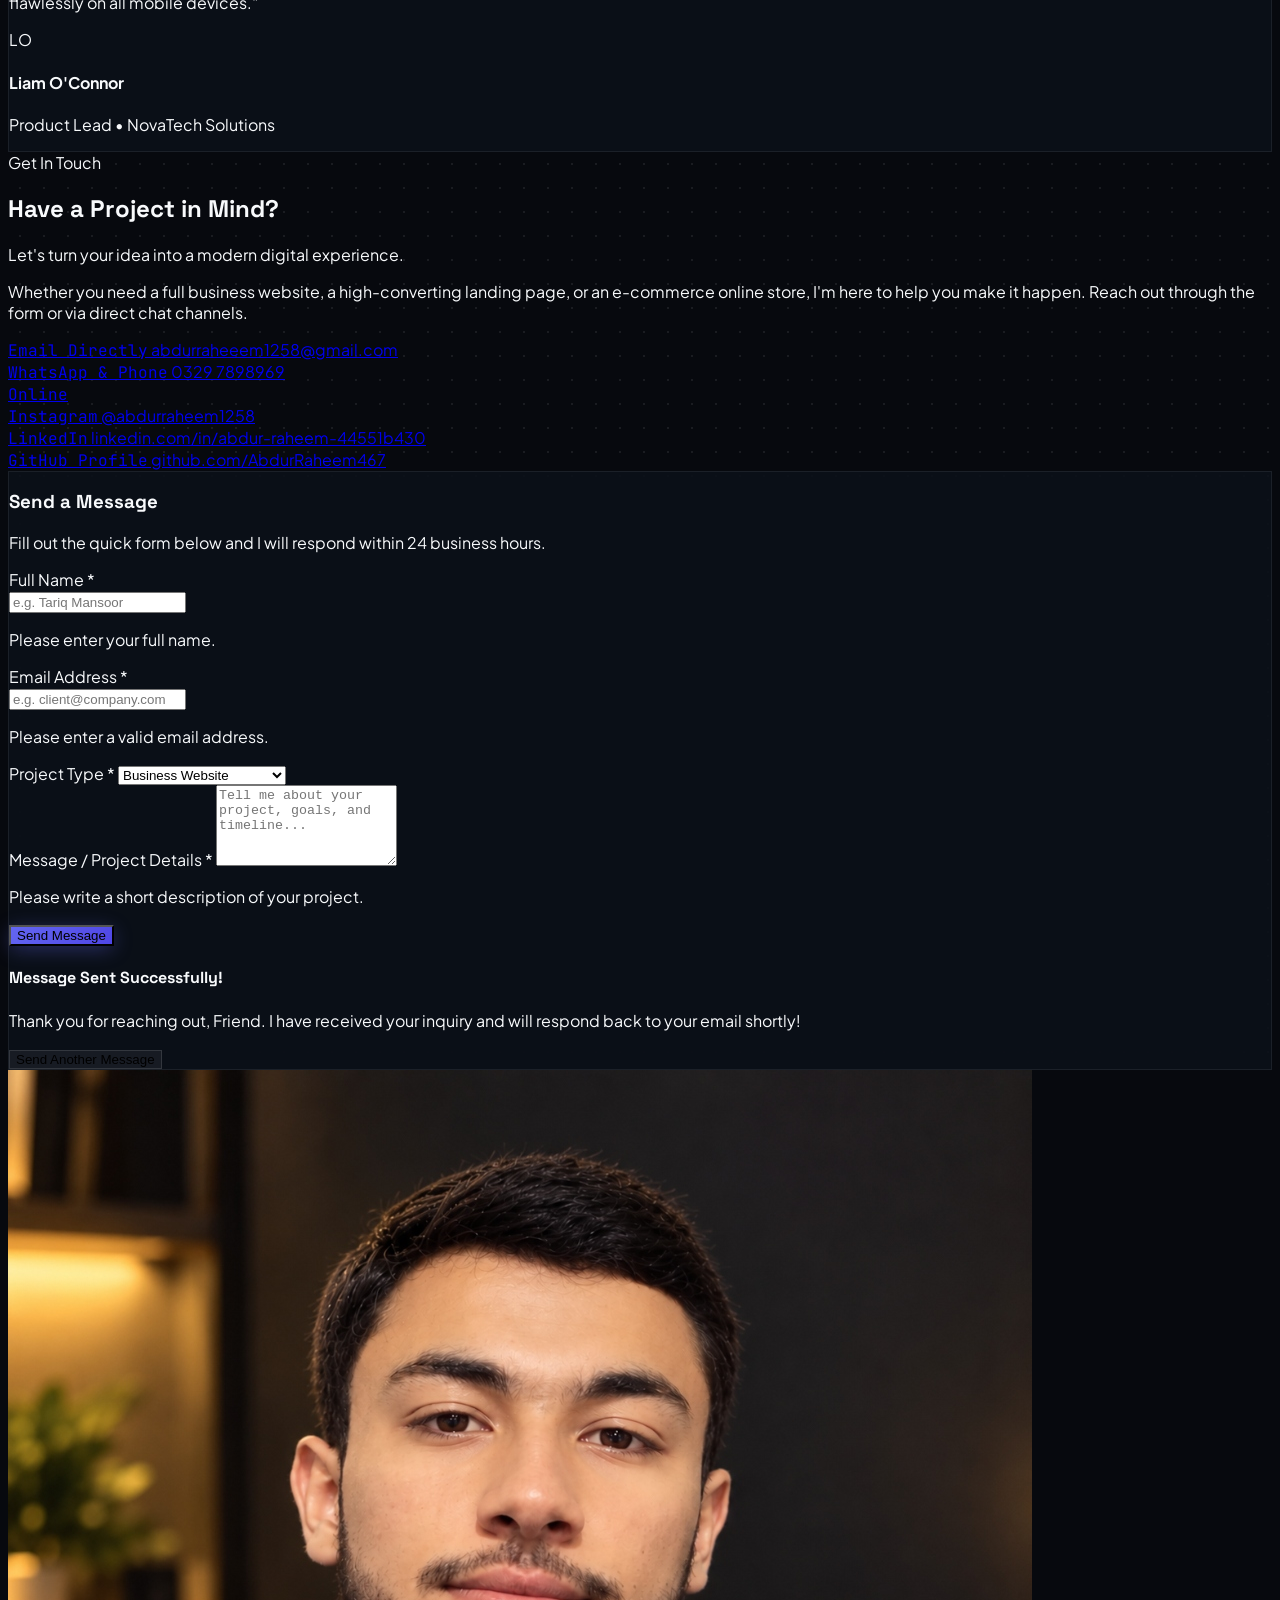
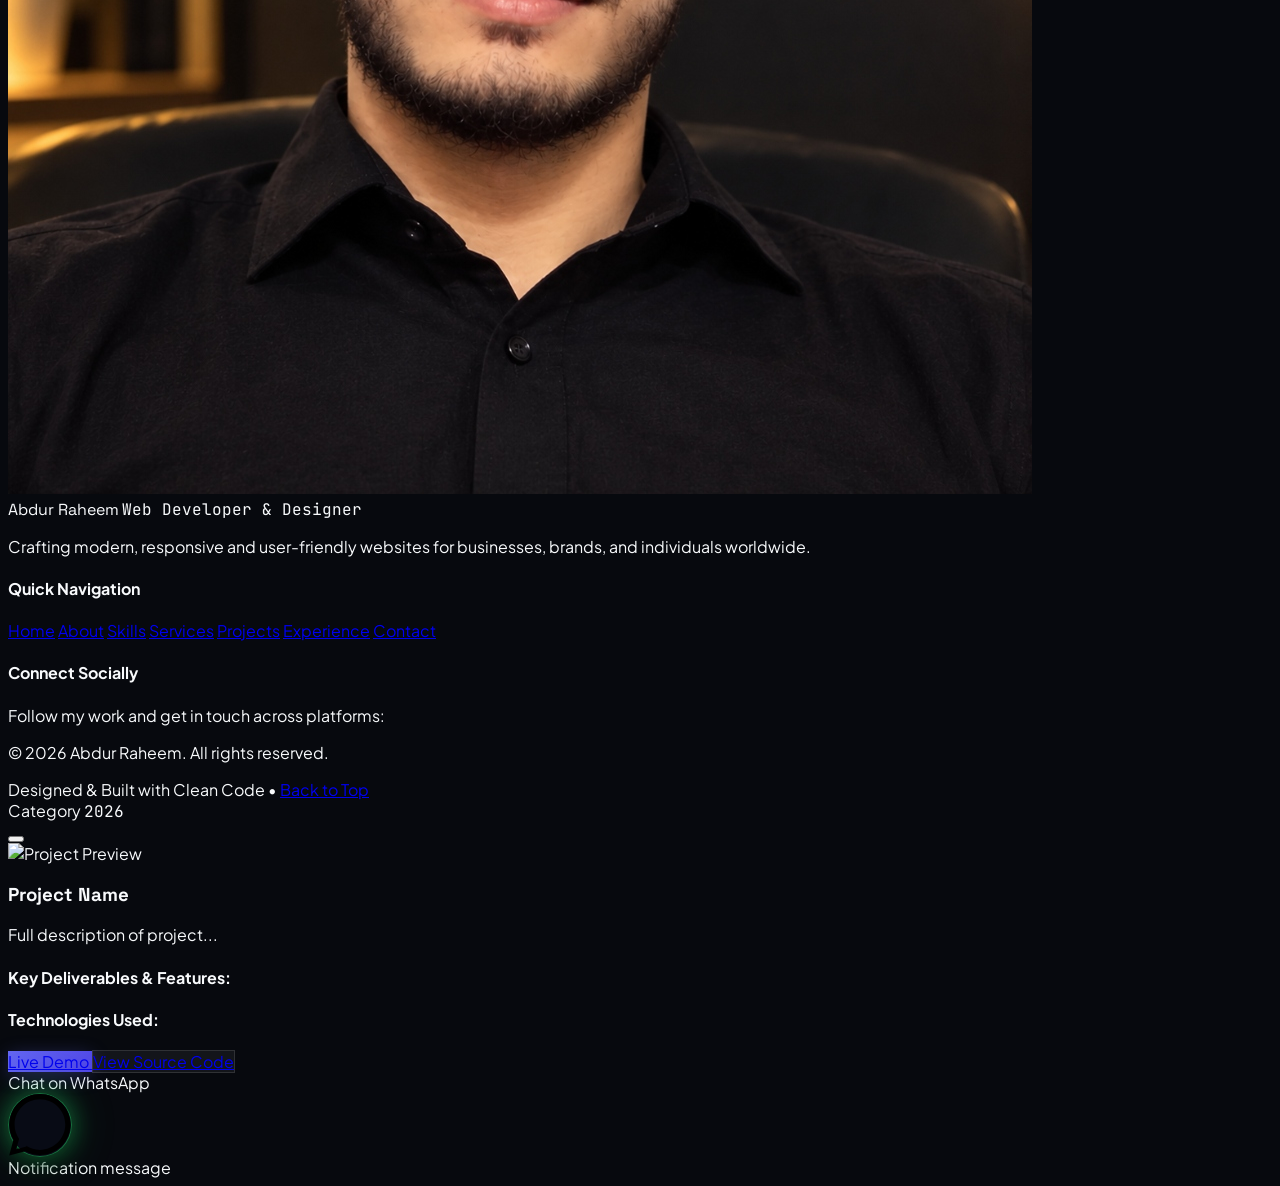
==== commit 3b10bef6: "Replace rotating cylinder with elegant Interactive 3D Stack Deck carousel for Skills section" ====
--- a/public/index.html
+++ b/public/index.html
@@ -465,102 +465,119 @@
        SKILLS SECTION
        ========================================================================= -->
   <!-- =========================================================================
-       SKILLS SECTION (3D ROTATING SPHERE & CYLINDER CAROUSEL - STYLE C)
+       SKILLS SECTION (INTERACTIVE 3D STACK DECK CAROUSEL)
        ========================================================================= -->
   <section id="skills" class="py-24 bg-[#07090e] relative overflow-hidden">
     <!-- Ambient 3D Glowing Background Spheres -->
-    <div class="absolute top-1/2 left-1/2 -translate-x-1/2 -translate-y-1/2 w-[700px] h-[700px] bg-gradient-to-tr from-indigo-600/15 via-cyan-500/10 to-transparent rounded-full blur-[120px] pointer-events-none"></div>
+    <div class="absolute top-1/2 left-1/2 -translate-x-1/2 -translate-y-1/2 w-[650px] h-[650px] bg-gradient-to-tr from-indigo-600/12 via-cyan-500/10 to-transparent rounded-full blur-[130px] pointer-events-none"></div>
 
     <div class="max-w-7xl mx-auto px-4 sm:px-6 lg:px-8 relative z-10">
       
       <!-- Section Header -->
       <div class="text-center max-w-3xl mx-auto mb-10 space-y-3">
-        <div class="inline-flex items-center gap-2 px-3 py-1 rounded-full bg-cyan-950/70 border border-cyan-800/60 text-cyan-300 text-xs font-semibold uppercase tracking-wider shadow-[0_0_15px_rgba(6,182,212,0.25)]">
-          <i data-lucide="rotate-3d" class="w-3.5 h-3.5 text-cyan-400"></i>
-          <span>3D Rotating Skills Sphere</span>
+        <div class="inline-flex items-center gap-2 px-3.5 py-1.5 rounded-full bg-cyan-950/70 border border-cyan-800/60 text-cyan-300 text-xs font-semibold uppercase tracking-wider shadow-[0_0_15px_rgba(6,182,212,0.2)]">
+          <i data-lucide="layers" class="w-3.5 h-3.5 text-cyan-400"></i>
+          <span>Interactive 3D Stack Deck</span>
         </div>
         <h2 class="font-display text-3xl sm:text-4xl md:text-5xl font-bold text-white tracking-tight">
           Skills & Modern Technologies
         </h2>
         <p class="text-slate-400 text-base sm:text-lg">
-          3D interactive cylinder wheel rotating in full spatial perspective. Drag or swipe horizontally to spin the wheel, or click any card to bring it directly to the front.
+          Layered in sleek 3D perspective depth. Swipe cards, click the deck, or select any tech pill below to smoothly flip through technologies.
         </p>
       </div>
 
-      <!-- 3D Cylinder / Sphere Carousel Stage -->
-      <div id="skillsContainer" class="skills-container w-full">
+      <!-- 3D Stack Deck Container -->
+      <div id="skillsContainer" class="skills-container w-full max-w-4xl mx-auto">
         
-        <!-- Controls Toolbar -->
-        <div class="skills-slider-controls flex flex-wrap items-center justify-between gap-4 mb-4 px-2">
+        <!-- Controls Toolbar (Top) -->
+        <div class="skills-slider-controls flex flex-wrap items-center justify-between gap-3 mb-6 px-2">
           <!-- Slide Counter & Autoplay Indicator -->
-          <div class="flex items-center gap-3">
+          <div class="flex items-center gap-2.5">
             <span class="inline-flex items-center gap-2 px-3 py-1.5 rounded-full bg-slate-900/90 border border-slate-800 text-xs font-mono-code text-slate-300 shadow-sm">
               <span id="skillsAutoplayPulse" class="w-2 h-2 rounded-full bg-cyan-400 animate-pulse"></span>
-              <span id="skillsAutoplayStatus">3D Orbit: Active</span>
+              <span id="skillsAutoplayStatus">3D Auto-Stack: Active</span>
             </span>
             <div class="text-xs font-mono-code text-slate-400 hidden sm:inline-block">
               Focused: <span id="currentCardName" class="text-cyan-400 font-bold">HTML5</span> (<span id="currentSlideNum">01</span>/10)
             </div>
           </div>
 
-          <!-- Action Buttons -->
+          <!-- Mode Switcher -->
           <div class="flex items-center gap-2">
-            <!-- View Mode Switcher -->
-            <div class="bg-slate-900/90 border border-slate-800 rounded-full p-1 flex items-center mr-2">
-              <button id="modeSphereBtn" type="button" class="px-3 py-1 rounded-full text-xs font-semibold bg-gradient-to-r from-indigo-500 to-cyan-500 text-white transition-all shadow-sm flex items-center gap-1.5" title="3D Wheel View">
-                <i data-lucide="rotate-3d" class="w-3.5 h-3.5"></i>
-                <span class="hidden sm:inline">3D Wheel</span>
+            <div class="bg-slate-900/90 border border-slate-800 rounded-full p-1 flex items-center">
+              <button id="modeSphereBtn" type="button" class="px-3.5 py-1 rounded-full text-xs font-semibold bg-gradient-to-r from-indigo-500 to-cyan-500 text-white transition-all shadow-sm flex items-center gap-1.5" title="3D Stack Deck View">
+                <i data-lucide="layers" class="w-3.5 h-3.5"></i>
+                <span>3D Deck</span>
               </button>
-              <button id="modeGridBtn" type="button" class="px-3 py-1 rounded-full text-xs font-semibold text-slate-400 hover:text-white transition-all flex items-center gap-1.5" title="All Skills Grid View">
+              <button id="modeGridBtn" type="button" class="px-3.5 py-1 rounded-full text-xs font-semibold text-slate-400 hover:text-white transition-all flex items-center gap-1.5" title="All Skills Grid View">
                 <i data-lucide="grid" class="w-3.5 h-3.5"></i>
-                <span class="hidden sm:inline">3D Grid</span>
+                <span>Grid View</span>
               </button>
             </div>
-
-            <!-- Spin Controls -->
-            <button id="skillsPrevBtn" type="button" class="skill-nav-btn" aria-label="Rotate Left" title="Rotate Left">
-              <i data-lucide="chevron-left" class="w-5 h-5"></i>
-            </button>
-            <button id="skillsAutoplayBtn" type="button" class="skill-nav-btn" aria-label="Pause / Resume Rotation" title="Pause / Resume Rotation">
-              <i data-lucide="pause" id="skillsPlayIcon" class="w-4 h-4"></i>
-            </button>
-            <button id="skillsNextBtn" type="button" class="skill-nav-btn" aria-label="Rotate Right" title="Rotate Right">
-              <i data-lucide="chevron-right" class="w-5 h-5"></i>
-            </button>
-          </div>
-        </div>
-
-        <!-- The 3D Rotating Cylinder Wheel Viewport -->
+          </div>
+        </div>
+
+        <!-- 3D Stack Deck Viewport -->
         <div id="cylinderViewWrapper" class="relative">
-          <div id="cylinderScene" class="cylinder-scene">
-            <div id="cylinderRing" class="cylinder-ring">
-              <!-- Rendered dynamically by main.js with 10 cards in 3D circular space -->
-            </div>
-          </div>
-        </div>
-
-        <!-- 3D Grid Viewport (Hidden in Wheel Mode) -->
+          <div id="stackDeckStage" class="stack-deck-stage">
+            <div id="stackDeckViewport" class="stack-deck-viewport">
+              <!-- Rendered dynamically by main.js with 10 cards in 3D layered stack -->
+            </div>
+          </div>
+
+          <!-- Bottom Deck Action Controls -->
+          <div class="flex flex-col items-center justify-center gap-4 mt-2">
+            
+            <!-- Sleek Control Buttons Row -->
+            <div class="flex items-center gap-3">
+              <button id="skillsPrevBtn" type="button" class="skill-nav-btn" aria-label="Previous Skill" title="Previous Skill">
+                <i data-lucide="chevron-left" class="w-5 h-5"></i>
+              </button>
+
+              <button id="skillsFlipNextBtn" type="button" class="btn-primary px-6 py-2.5 rounded-full text-xs font-semibold text-white flex items-center gap-2 shadow-lg shadow-indigo-500/20 group">
+                <span>Next Technology</span>
+                <i data-lucide="arrow-right" class="w-3.5 h-3.5 group-hover:translate-x-1 transition-transform"></i>
+              </button>
+
+              <button id="skillsAutoplayBtn" type="button" class="skill-nav-btn" aria-label="Pause / Resume Rotation" title="Pause / Resume Auto-Slide">
+                <i data-lucide="pause" id="skillsPlayIcon" class="w-4 h-4"></i>
+              </button>
+            </div>
+
+            <!-- Auto-Slide Linear Progress Bar -->
+            <div class="w-full max-w-xs px-4">
+              <div class="stack-progress-track">
+                <div id="stackProgressFill" class="stack-progress-fill"></div>
+              </div>
+            </div>
+
+            <!-- Swipe Hint -->
+            <p class="text-[11px] font-mono-code text-slate-500 flex items-center gap-1.5">
+              <i data-lucide="mouse-pointer-click" class="w-3 h-3 text-cyan-400"></i>
+              <span>Click card or drag to flip &bull; Keyboard: &larr; / &rarr;</span>
+            </p>
+          </div>
+        </div>
+
+        <!-- 3D Grid Viewport (Hidden in Deck Mode) -->
         <div id="cylinderGridWrapper" class="hidden">
           <div id="skillsGridTrack" class="grid grid-cols-2 sm:grid-cols-2 md:grid-cols-3 lg:grid-cols-5 gap-4 sm:gap-6 py-6">
             <!-- Rendered for Grid mode -->
           </div>
         </div>
 
-        <!-- Interactive Hint & Dots -->
-        <div class="skills-slider-controls mt-6 flex flex-col sm:flex-row items-center justify-between gap-4 px-2">
-          <div id="skillsDotsContainer" class="flex items-center gap-2">
-            <!-- 10 dots -->
-          </div>
-          <div class="text-xs text-slate-500 flex items-center gap-2">
-            <i data-lucide="mouse-pointer" class="w-3.5 h-3.5 text-cyan-400"></i>
-            <span>Drag horizontally to spin the 3D wheel &bull; Click card to focus</span>
-          </div>
-        </div>
-
-      </div>
-
-    </div>
-  </section>
+        <!-- Quick Jump Tech Pills Strip -->
+        <div class="mt-8 pt-6 border-t border-slate-800/80">
+          <div class="text-center mb-3">
+            <span class="text-[11px] font-mono-code uppercase tracking-wider text-slate-500">Quick Tech Jump:</span>
+          </div>
+          <div id="skillsPillsTrack" class="flex flex-wrap items-center justify-center gap-2">
+            <!-- Rendered dynamically by main.js -->
+          </div>
+        </div>
+
+      </div>
 
     </div>
   </section>
--- a/public/css/style.css
+++ b/public/css/style.css
@@ -298,110 +298,200 @@
 }
 
 /* ==========================================================================
-   3D CYLINDER / SPHERE ROTATING CAROUSEL (STYLE C)
+   INTERACTIVE 3D STACK DECK CAROUSEL
    ========================================================================== */
-.cylinder-scene {
+.stack-deck-stage {
   position: relative;
   width: 100%;
-  height: 520px;
-  perspective: 1250px;
-  perspective-origin: 50% 48%;
+  max-width: 580px;
+  margin: 0 auto;
+  perspective: 1200px;
+  perspective-origin: center top;
+  padding: 1rem 0 2rem 0;
   display: flex;
+  justify-content: center;
   align-items: center;
-  justify-content: center;
-  overflow: visible;
+}
+
+.stack-deck-viewport {
+  position: relative;
+  width: 100%;
+  height: 380px;
+  transform-style: preserve-3d;
   user-select: none;
   touch-action: pan-y;
-  cursor: grab;
-}
-
-.cylinder-scene:active {
-  cursor: grabbing;
-}
-
-.cylinder-ring {
-  position: absolute;
-  width: 270px;
-  height: 330px;
-  transform-style: preserve-3d;
-  will-change: transform;
-}
-
-.cylinder-card {
+}
+
+.stack-card {
   position: absolute;
   top: 0;
   left: 0;
-  width: 270px;
-  height: 330px;
-  border-radius: 1.35rem;
-  background: linear-gradient(145deg, rgba(16, 23, 38, 0.94) 0%, rgba(8, 12, 20, 0.98) 100%);
+  width: 100%;
+  height: 100%;
+  border-radius: 1.5rem;
+  background: linear-gradient(145deg, rgba(15, 23, 42, 0.95) 0%, rgba(9, 13, 22, 0.98) 100%);
   border: 1px solid rgba(255, 255, 255, 0.1);
-  padding: 1.65rem 1.5rem;
+  padding: 2rem 2.25rem;
   display: flex;
   flex-direction: column;
   justify-content: space-between;
   transform-style: preserve-3d;
   box-shadow: 
-    0 18px 40px -10px rgba(0, 0, 0, 0.8),
+    0 25px 50px -12px rgba(0, 0, 0, 0.75),
     inset 0 1px 1px 0 rgba(255, 255, 255, 0.15);
-  transition: border-color 0.35s ease, box-shadow 0.35s ease, filter 0.35s ease, opacity 0.35s ease;
+  transition: transform 0.55s cubic-bezier(0.2, 0.8, 0.2, 1),
+              opacity 0.45s ease,
+              filter 0.45s ease,
+              border-color 0.3s ease,
+              box-shadow 0.3s ease;
+  will-change: transform, opacity;
   cursor: pointer;
+}
+
+/* Front card (Depth 0 - Active) */
+.stack-card[data-depth="0"] {
+  z-index: 10;
+  opacity: 1;
+  transform: translate3d(0, 0, 0) scale(1) rotate(0deg);
+  border-color: rgba(99, 102, 241, 0.5);
+  box-shadow: 
+    0 30px 60px -15px rgba(0, 0, 0, 0.85),
+    0 0 35px -5px rgba(99, 102, 241, 0.3),
+    0 0 20px -2px rgba(6, 182, 212, 0.2),
+    inset 0 1px 2px 0 rgba(255, 255, 255, 0.25);
+  cursor: grab;
+}
+
+.stack-card[data-depth="0"]:active {
+  cursor: grabbing;
+}
+
+/* Layer 1 behind front */
+.stack-card[data-depth="1"] {
+  z-index: 8;
+  opacity: 0.82;
+  transform: translate3d(0, 22px, -50px) scale(0.94) rotate(1.2deg);
+  filter: brightness(0.85);
+  border-color: rgba(255, 255, 255, 0.08);
+}
+
+.stack-card[data-depth="1"]:hover {
+  transform: translate3d(0, 16px, -40px) scale(0.95) rotate(1deg);
+  opacity: 0.95;
+  filter: brightness(0.95);
+}
+
+/* Layer 2 behind front */
+.stack-card[data-depth="2"] {
+  z-index: 6;
+  opacity: 0.55;
+  transform: translate3d(0, 44px, -100px) scale(0.88) rotate(-1.2deg);
+  filter: brightness(0.7);
+  border-color: rgba(255, 255, 255, 0.06);
+}
+
+.stack-card[data-depth="2"]:hover {
+  transform: translate3d(0, 38px, -90px) scale(0.89) rotate(-1deg);
+  opacity: 0.7;
+}
+
+/* Layer 3 behind front */
+.stack-card[data-depth="3"] {
+  z-index: 4;
+  opacity: 0.3;
+  transform: translate3d(0, 64px, -150px) scale(0.82) rotate(0.6deg);
+  filter: brightness(0.55);
+}
+
+/* Hidden deep layers */
+.stack-card[data-depth="hidden"] {
+  z-index: 1;
+  opacity: 0;
+  transform: translate3d(0, 80px, -200px) scale(0.75);
+  pointer-events: none;
+}
+
+/* Exiting card animation state */
+.stack-card.is-exiting-left {
+  transform: translate3d(-125%, -25px, 60px) rotate(-18deg) scale(0.85) !important;
+  opacity: 0 !important;
+  pointer-events: none;
+  filter: blur(2px);
+}
+
+.stack-card.is-exiting-right {
+  transform: translate3d(125%, -25px, 60px) rotate(18deg) scale(0.85) !important;
+  opacity: 0 !important;
+  pointer-events: none;
+  filter: blur(2px);
+}
+
+/* Quick Jump Pill Filter Bar */
+.skill-pill-btn {
+  display: inline-flex;
+  align-items: center;
+  gap: 0.45rem;
+  padding: 0.45rem 0.85rem;
+  border-radius: 9999px;
+  background: rgba(15, 23, 42, 0.85);
+  border: 1px solid rgba(255, 255, 255, 0.08);
+  color: #94a3b8;
+  font-size: 0.75rem;
+  font-family: var(--font-mono, monospace);
+  font-weight: 500;
+  transition: all 0.25s cubic-bezier(0.16, 1, 0.3, 1);
+  cursor: pointer;
+  white-space: nowrap;
+}
+
+.skill-pill-btn:hover {
+  background: rgba(30, 41, 59, 0.95);
+  color: #ffffff;
+  border-color: rgba(99, 102, 241, 0.4);
+  transform: translateY(-1px);
+}
+
+.skill-pill-btn.active {
+  background: linear-gradient(135deg, rgba(99, 102, 241, 0.25), rgba(6, 182, 212, 0.25));
+  border-color: rgba(6, 182, 212, 0.6);
+  color: #38bdf8;
+  box-shadow: 0 0 15px rgba(6, 182, 212, 0.25);
+  font-weight: 700;
+}
+
+/* Stack Auto-Slide Progress Bar */
+.stack-progress-track {
+  width: 100%;
+  height: 3px;
+  border-radius: 9999px;
+  background: rgba(255, 255, 255, 0.08);
   overflow: hidden;
-}
-
-.cylinder-card:hover {
-  border-color: rgba(99, 102, 241, 0.55);
-  box-shadow: 
-    0 25px 50px -10px rgba(99, 102, 241, 0.4),
-    0 0 35px rgba(6, 182, 212, 0.3),
-    inset 0 1px 2px 0 rgba(255, 255, 255, 0.3);
-}
-
-.cylinder-card.is-front {
-  border-color: rgba(6, 182, 212, 0.65) !important;
-  box-shadow: 
-    0 25px 55px -10px rgba(6, 182, 212, 0.4),
-    0 0 40px rgba(99, 102, 241, 0.3),
-    inset 0 1px 2px 0 rgba(255, 255, 255, 0.35);
-  filter: brightness(1.12);
-  z-index: 30;
-}
-
-.cylinder-card.is-back {
-  filter: brightness(0.62) blur(0.5px);
-  opacity: 0.72;
-}
-
-/* Responsive sizes for Cylinder Wheel */
-@media (max-width: 1024px) {
-  .cylinder-scene {
-    height: 480px;
-    perspective: 1100px;
-  }
-  .cylinder-ring {
-    width: 230px;
-    height: 310px;
-  }
-  .cylinder-card {
-    width: 230px;
-    height: 310px;
-    padding: 1.4rem;
-  }
+  position: relative;
+}
+
+.stack-progress-fill {
+  height: 100%;
+  background: linear-gradient(90deg, #6366f1, #06b6d4);
+  border-radius: 9999px;
+  width: 0%;
+  transition: width 0.1s linear;
 }
 
 @media (max-width: 640px) {
-  .cylinder-scene {
-    height: 420px;
-    perspective: 900px;
-  }
-  .cylinder-ring {
-    width: 190px;
-    height: 290px;
-  }
-  .cylinder-card {
-    width: 190px;
-    height: 290px;
-    padding: 1.15rem;
+  .stack-deck-viewport {
+    height: 400px;
+  }
+  .stack-card {
+    padding: 1.5rem 1.35rem;
+  }
+  .stack-card[data-depth="1"] {
+    transform: translate3d(0, 16px, -40px) scale(0.94) rotate(1deg);
+  }
+  .stack-card[data-depth="2"] {
+    transform: translate3d(0, 32px, -80px) scale(0.88) rotate(-1deg);
+  }
+  .stack-card[data-depth="3"] {
+    display: none;
   }
 }
 
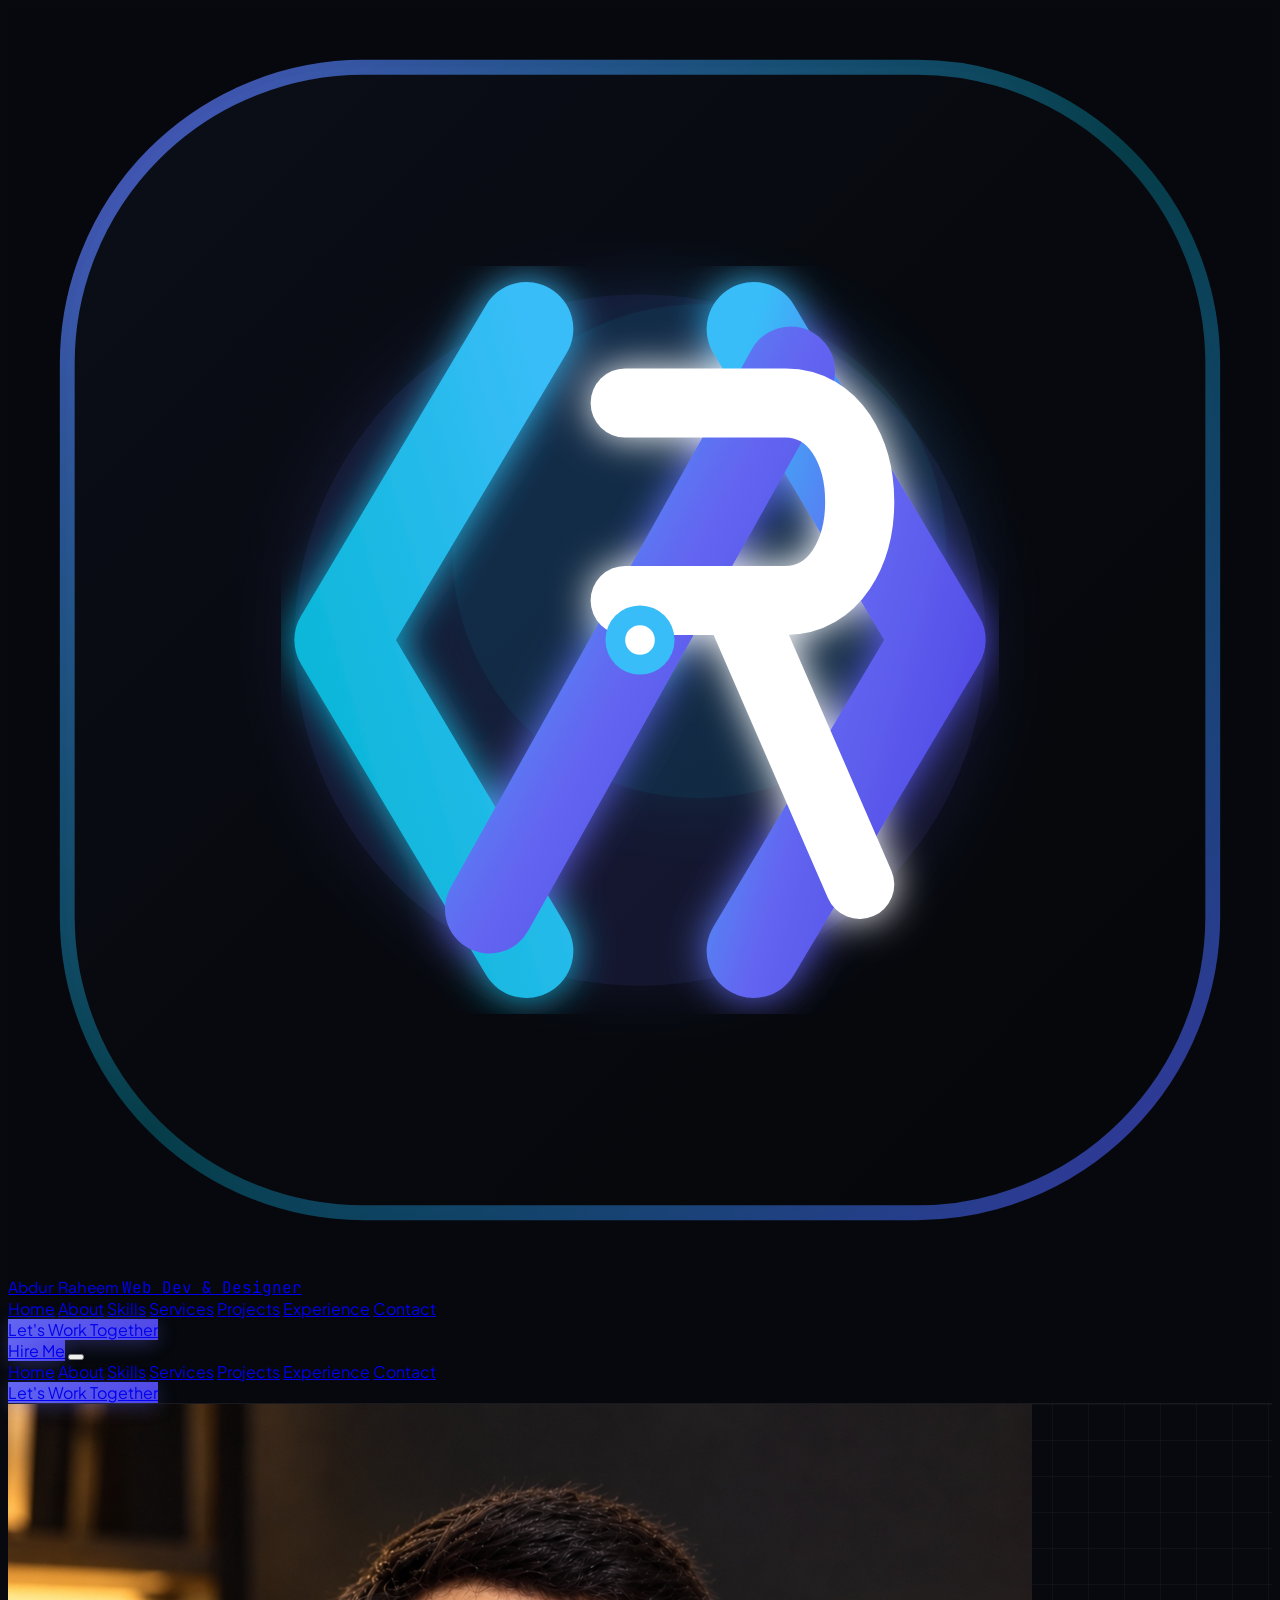
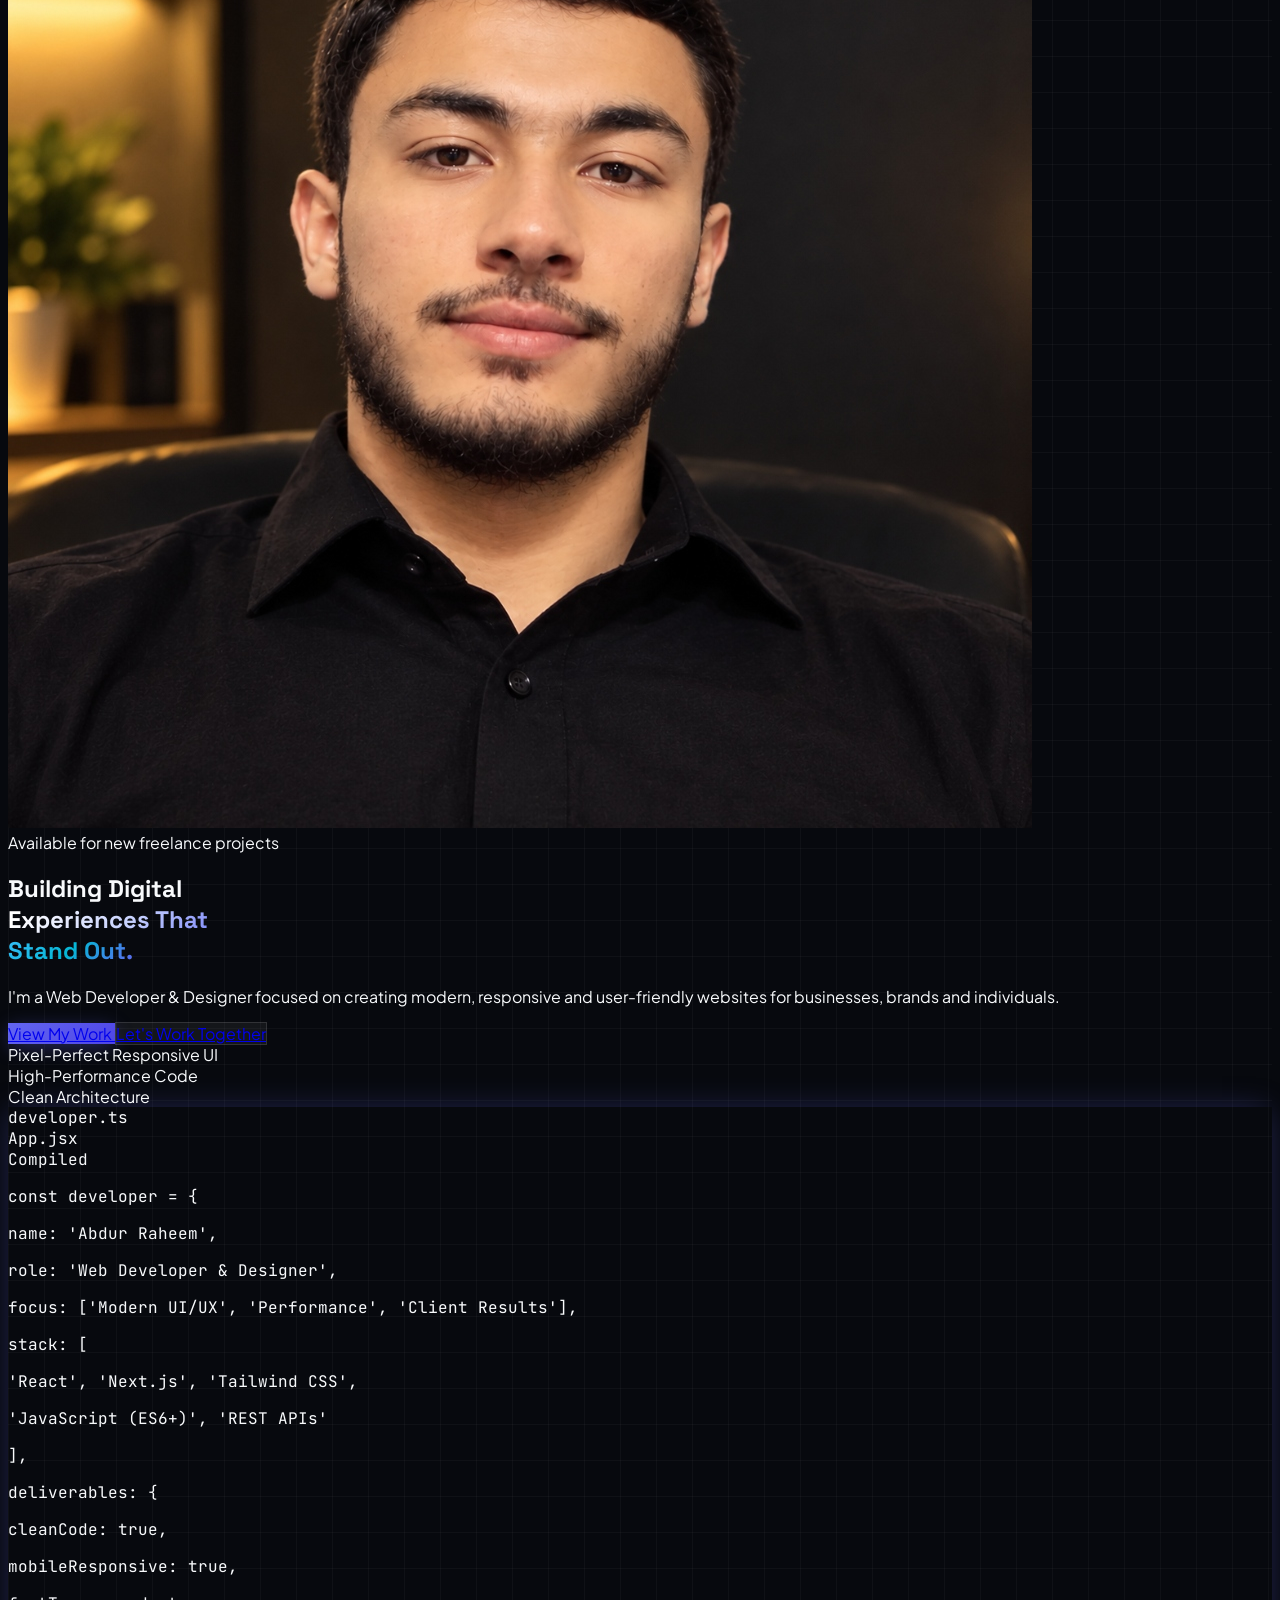
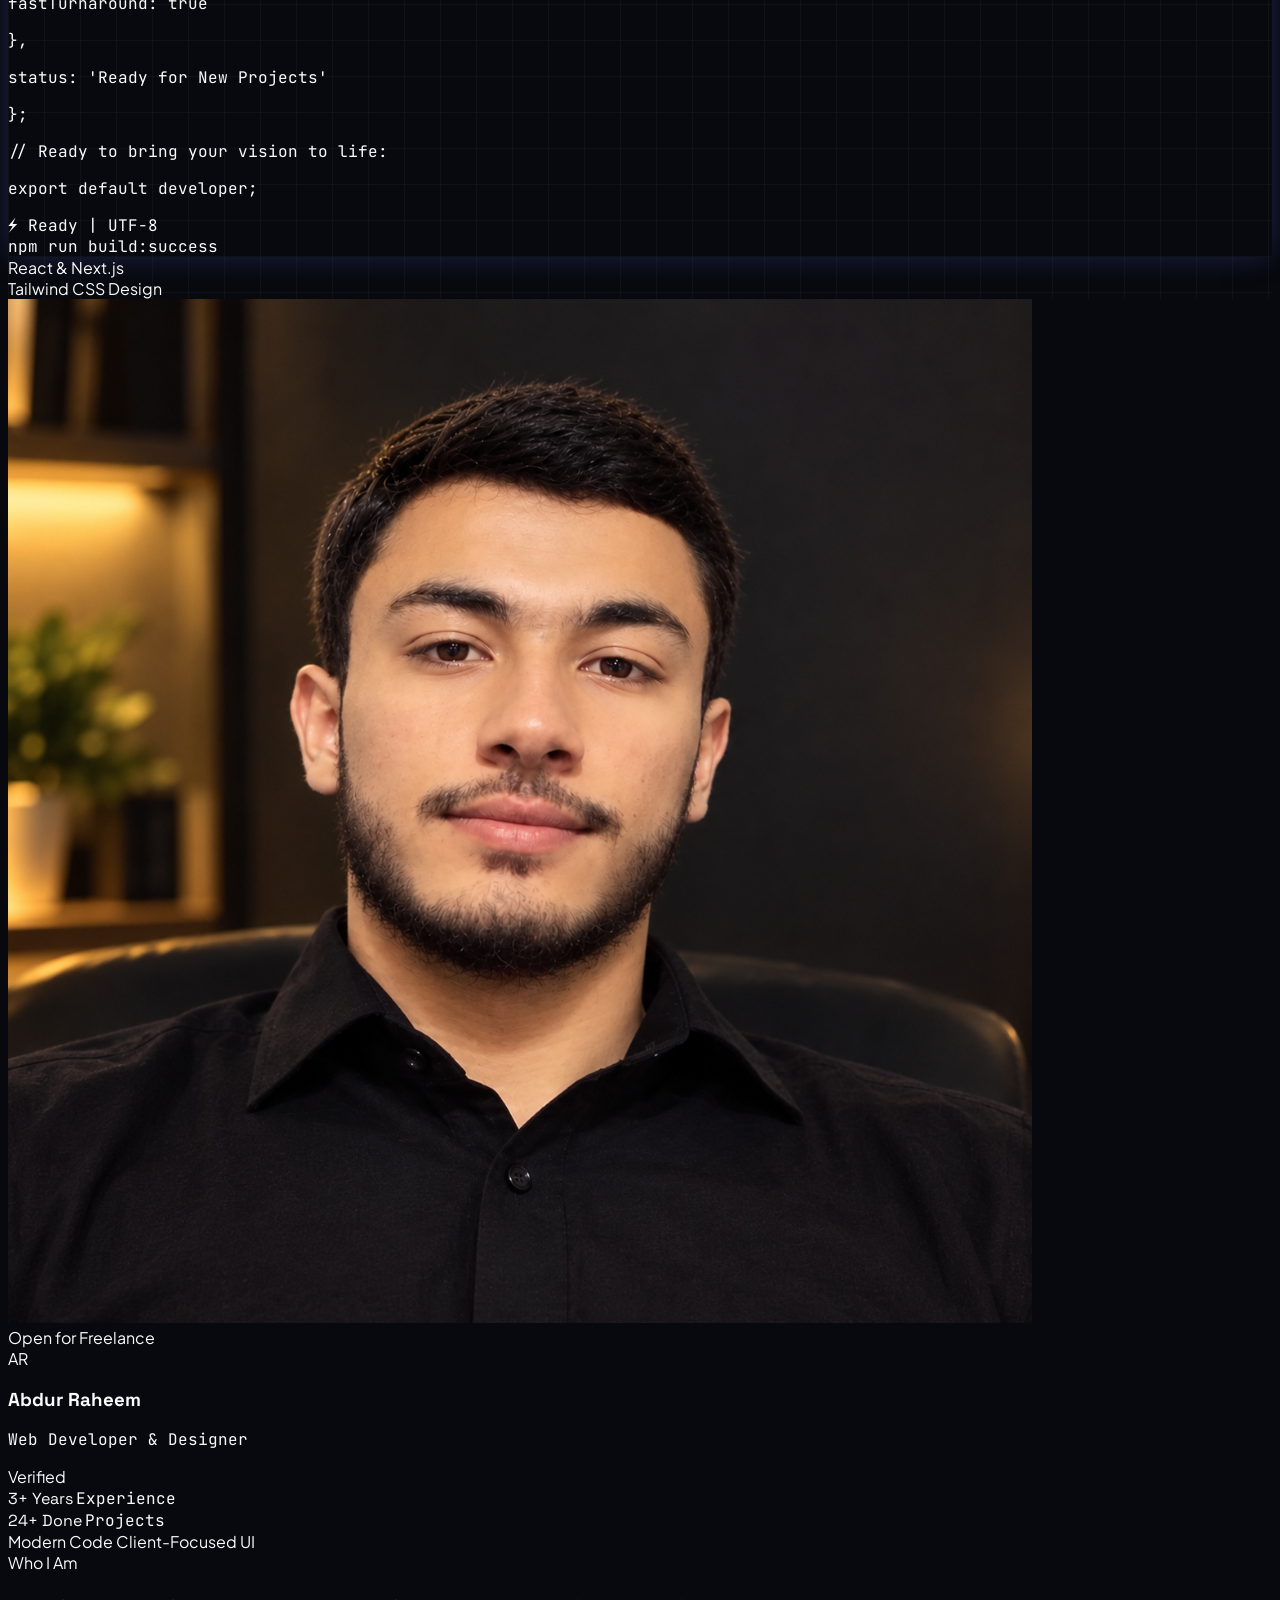
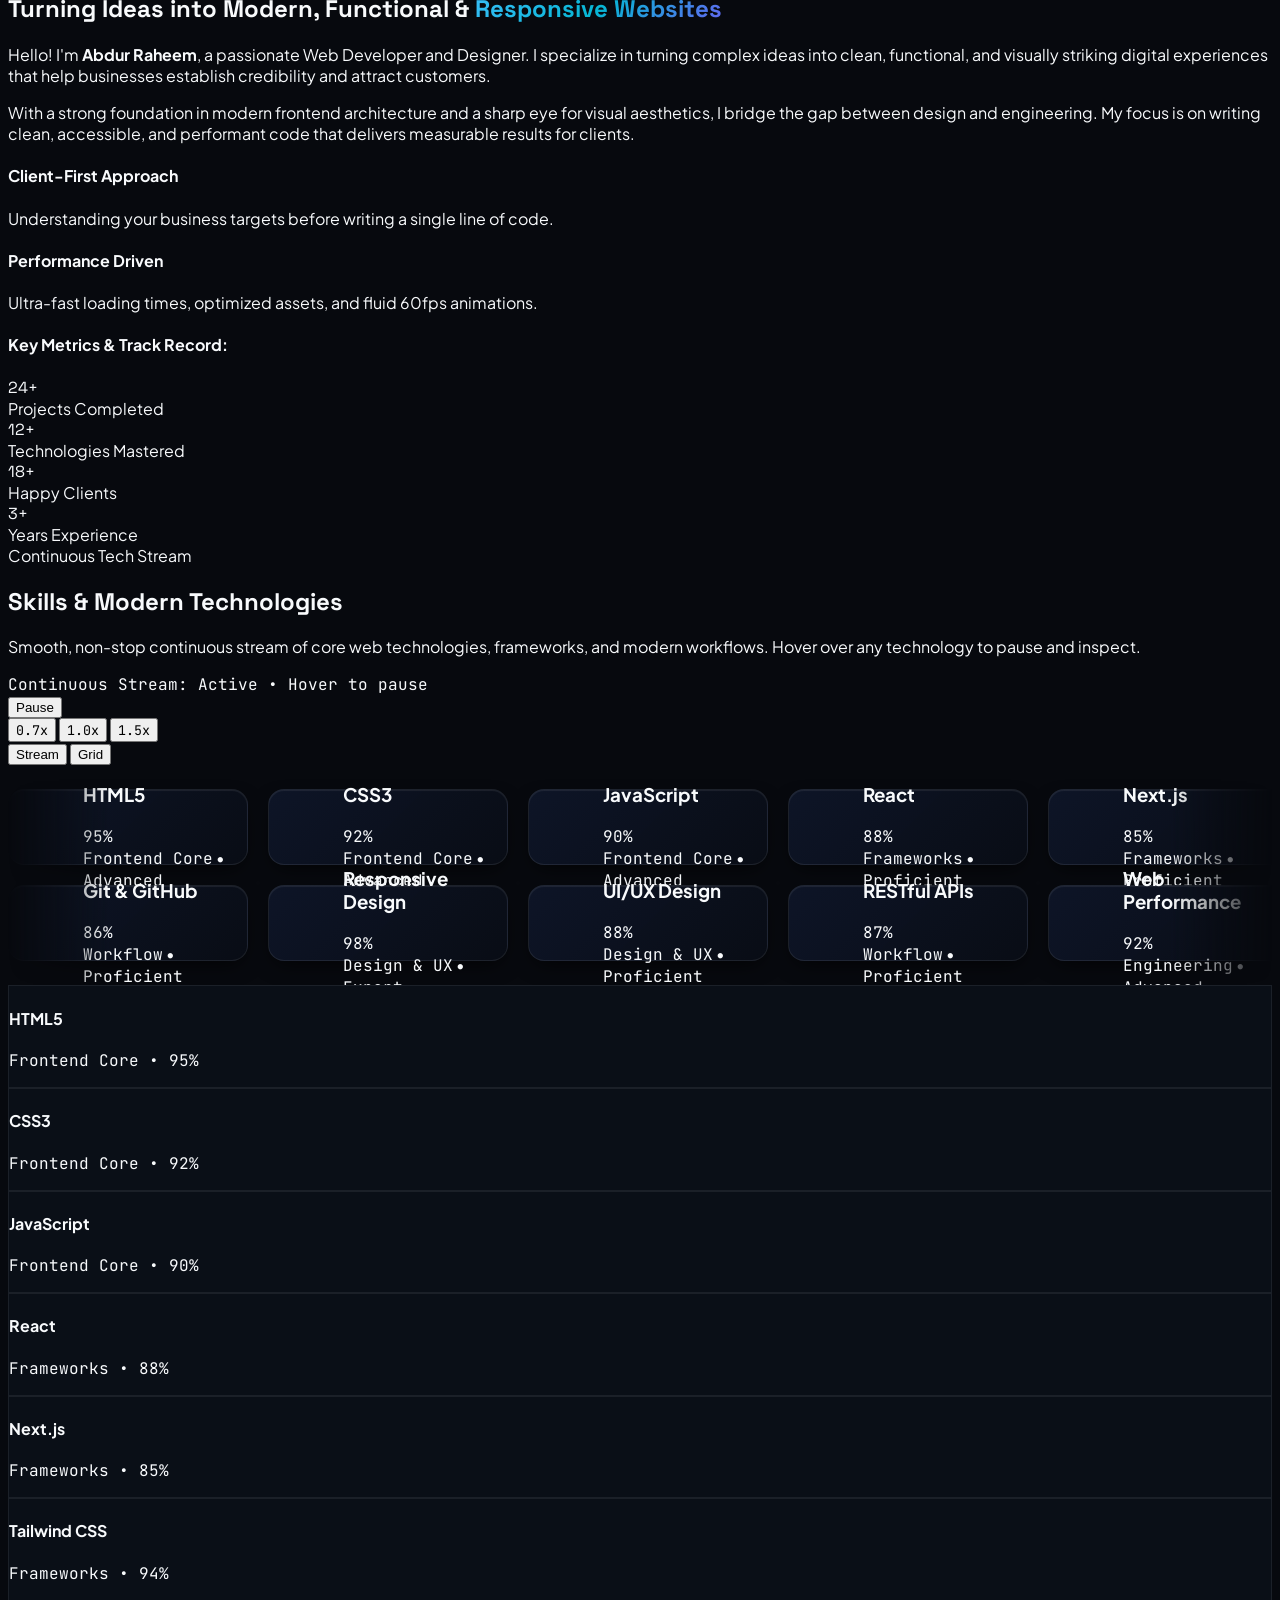
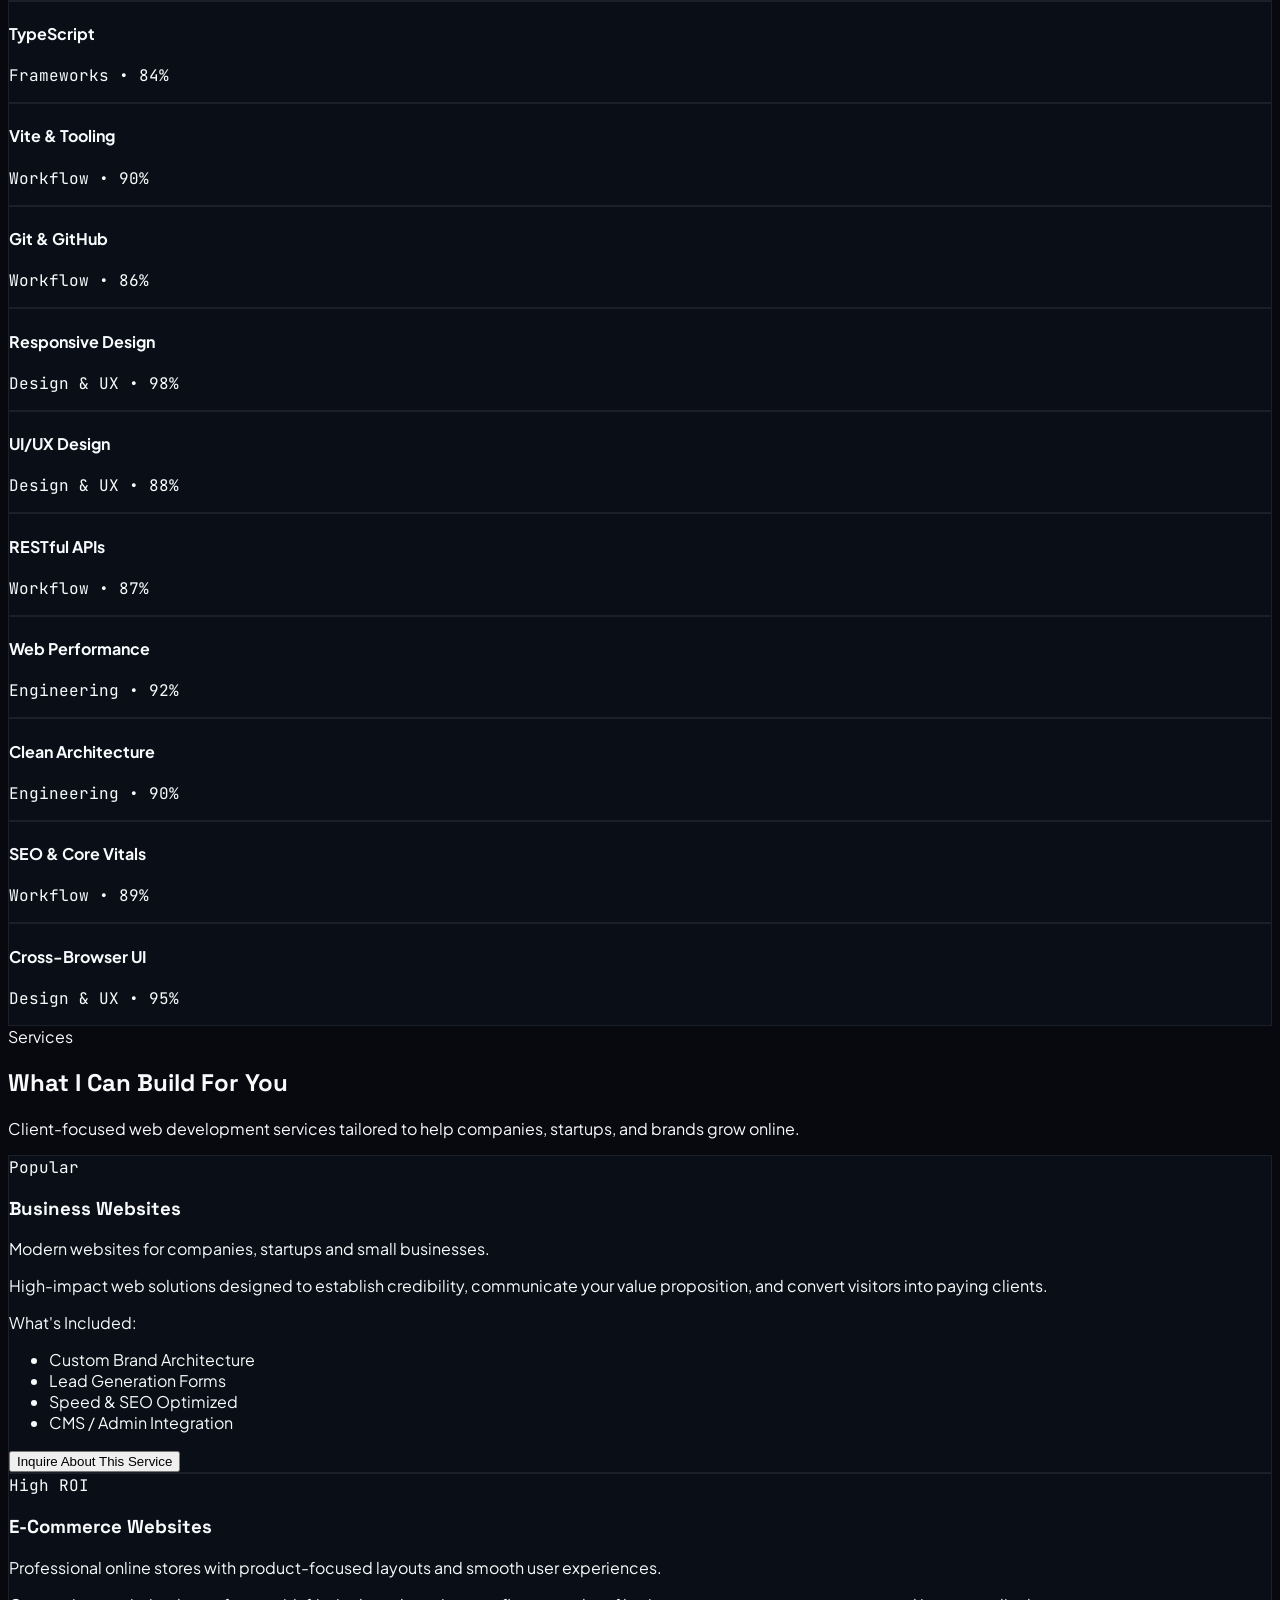
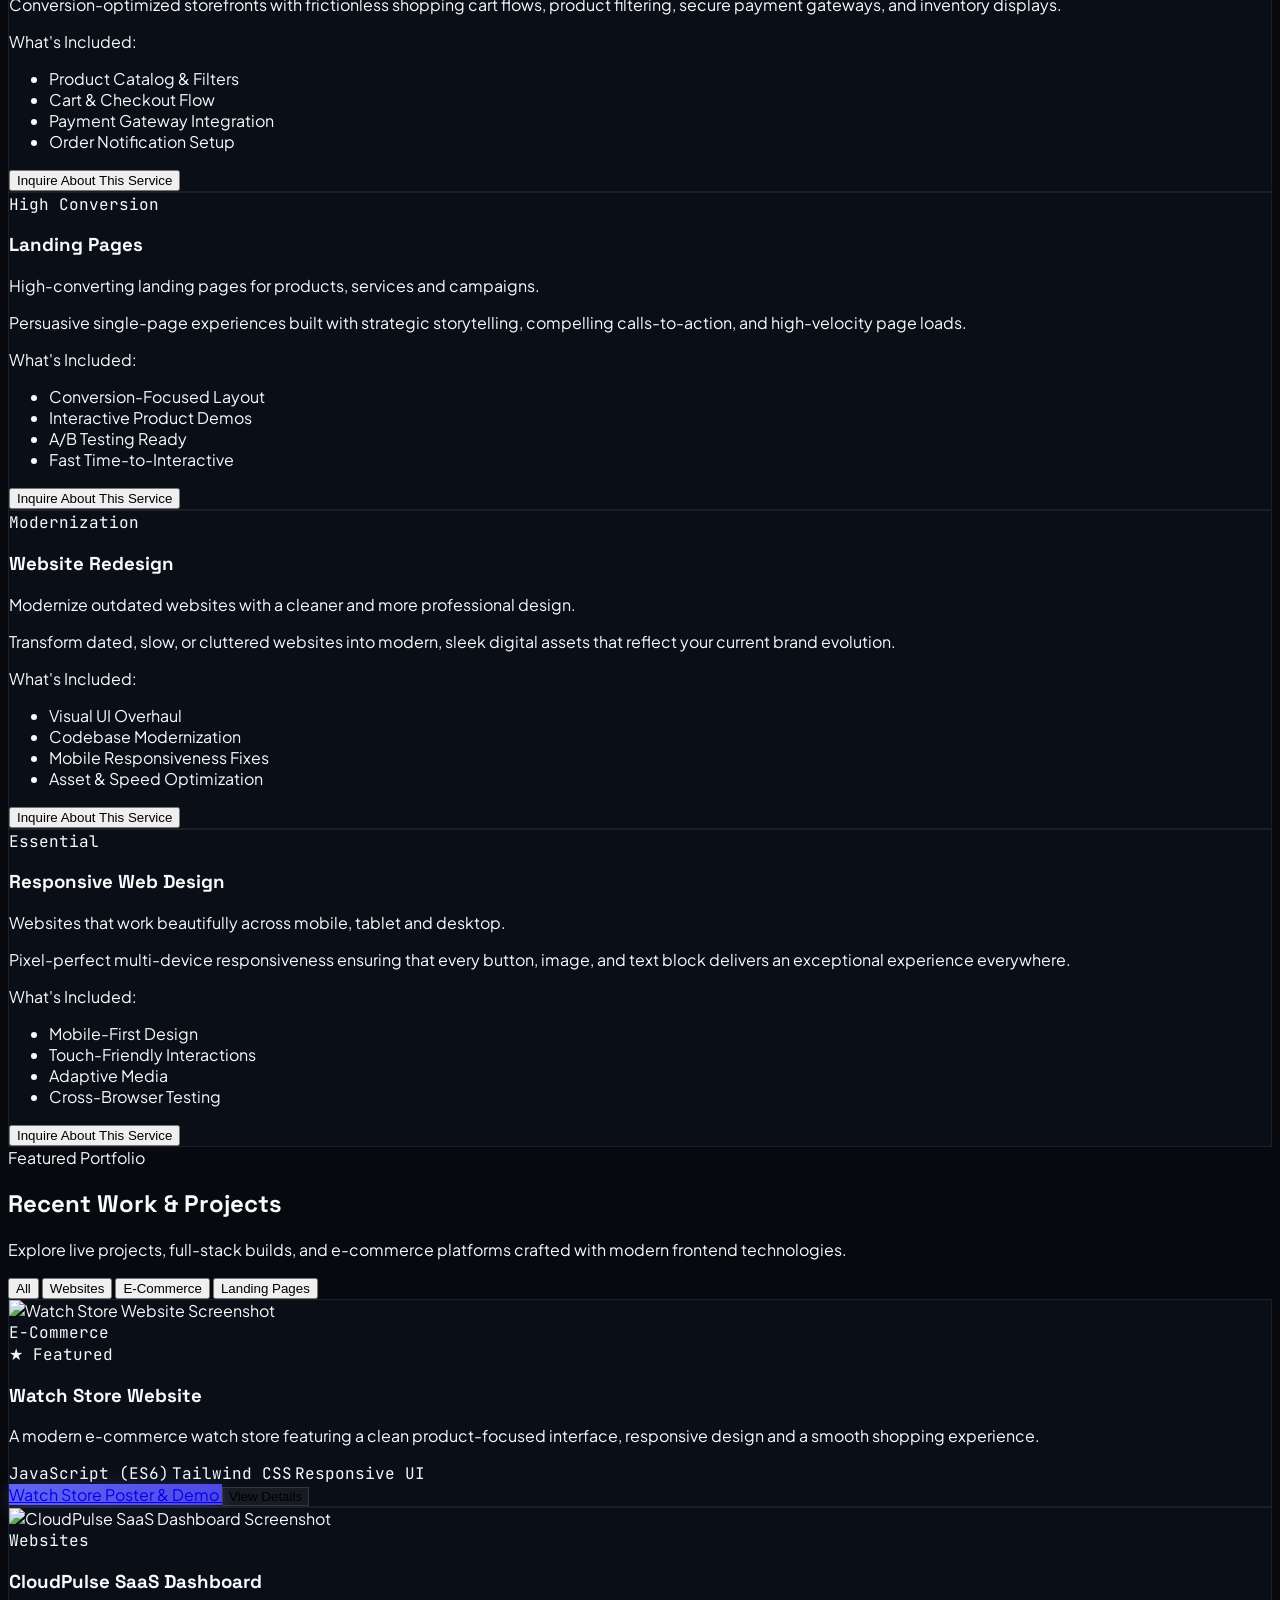
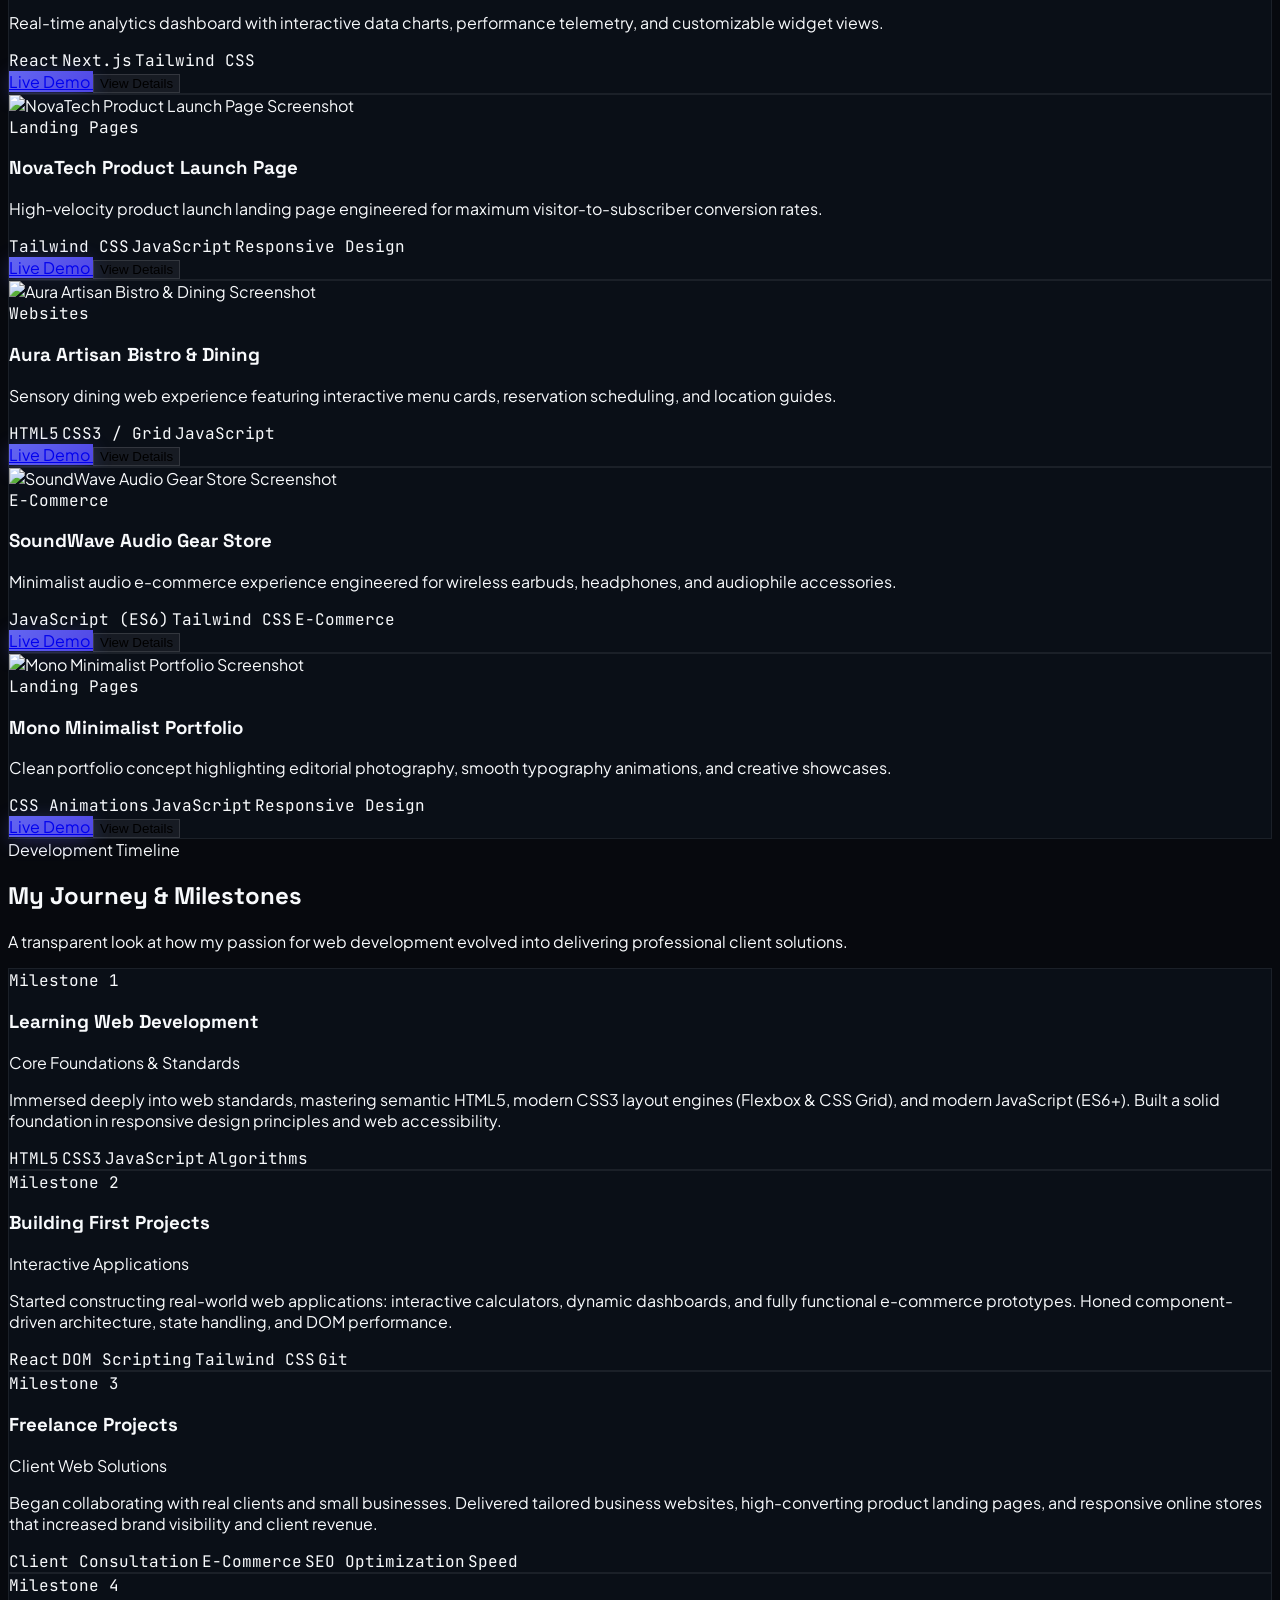
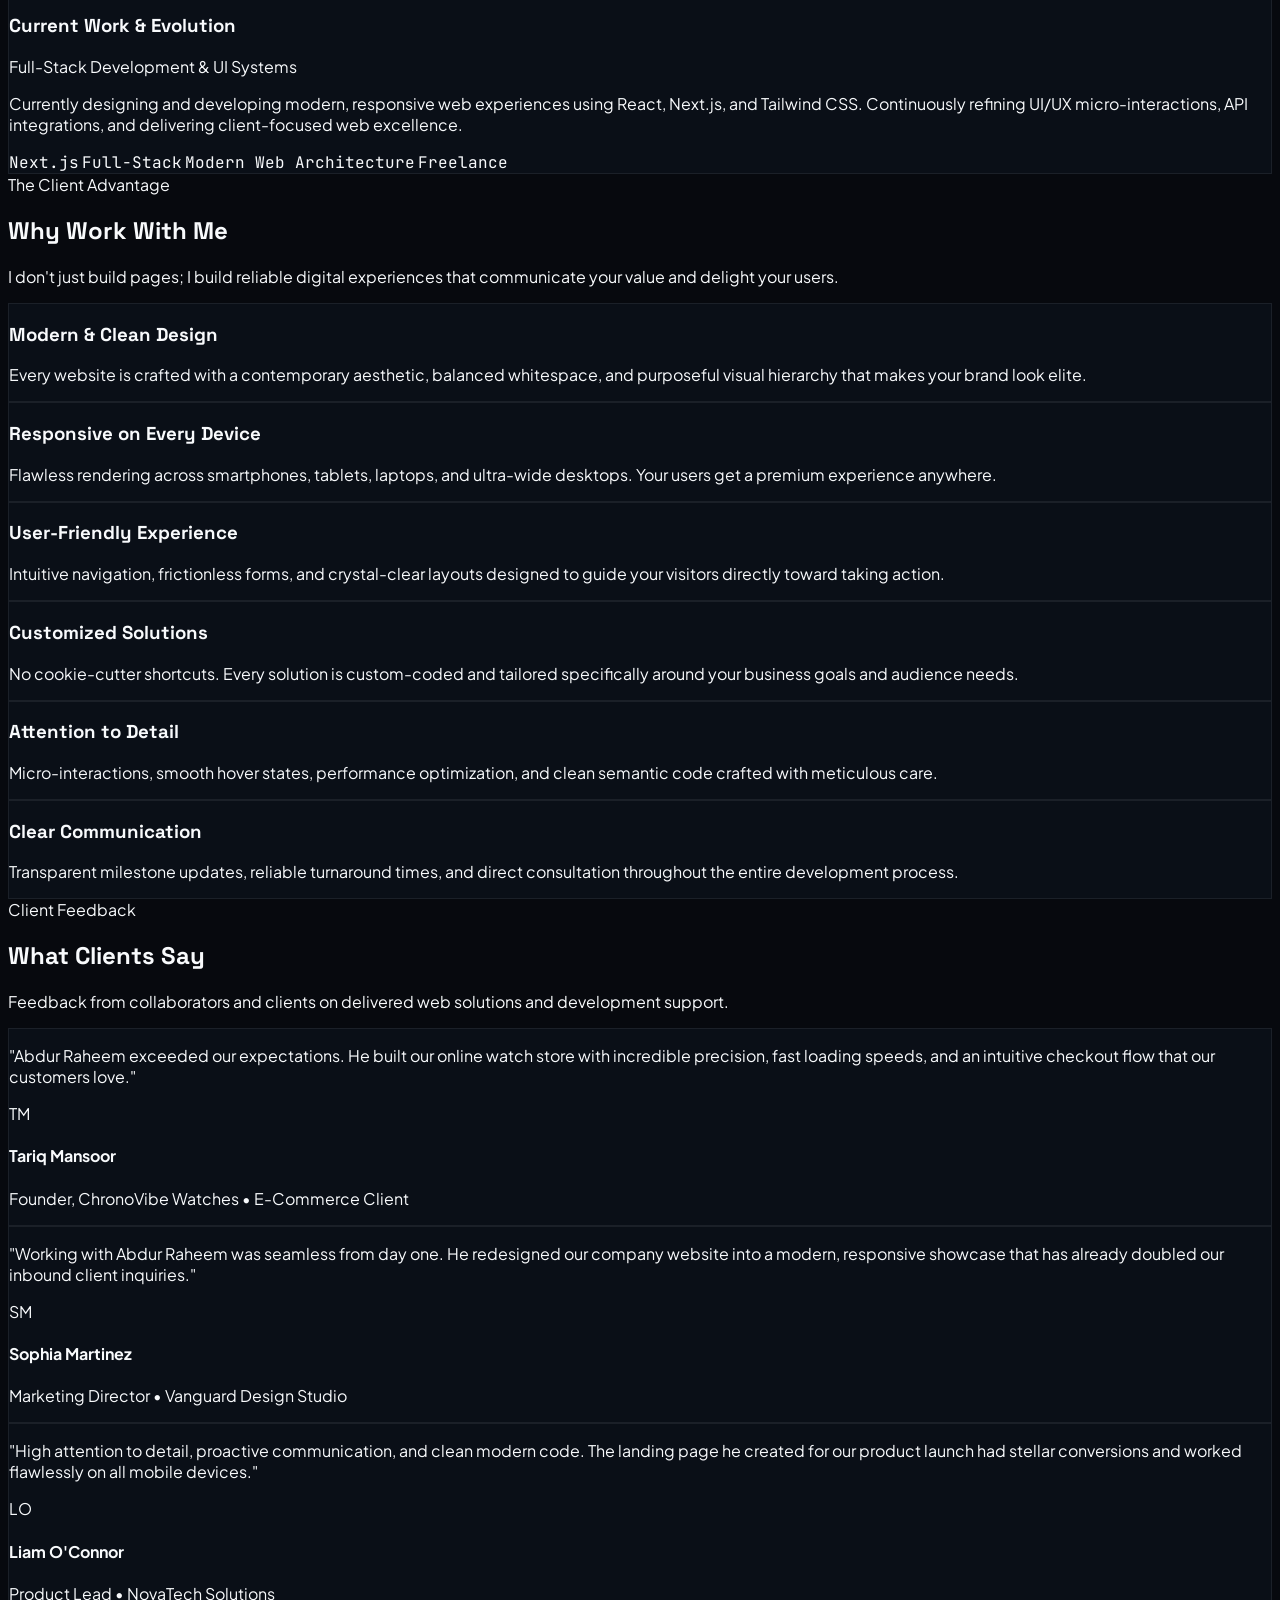
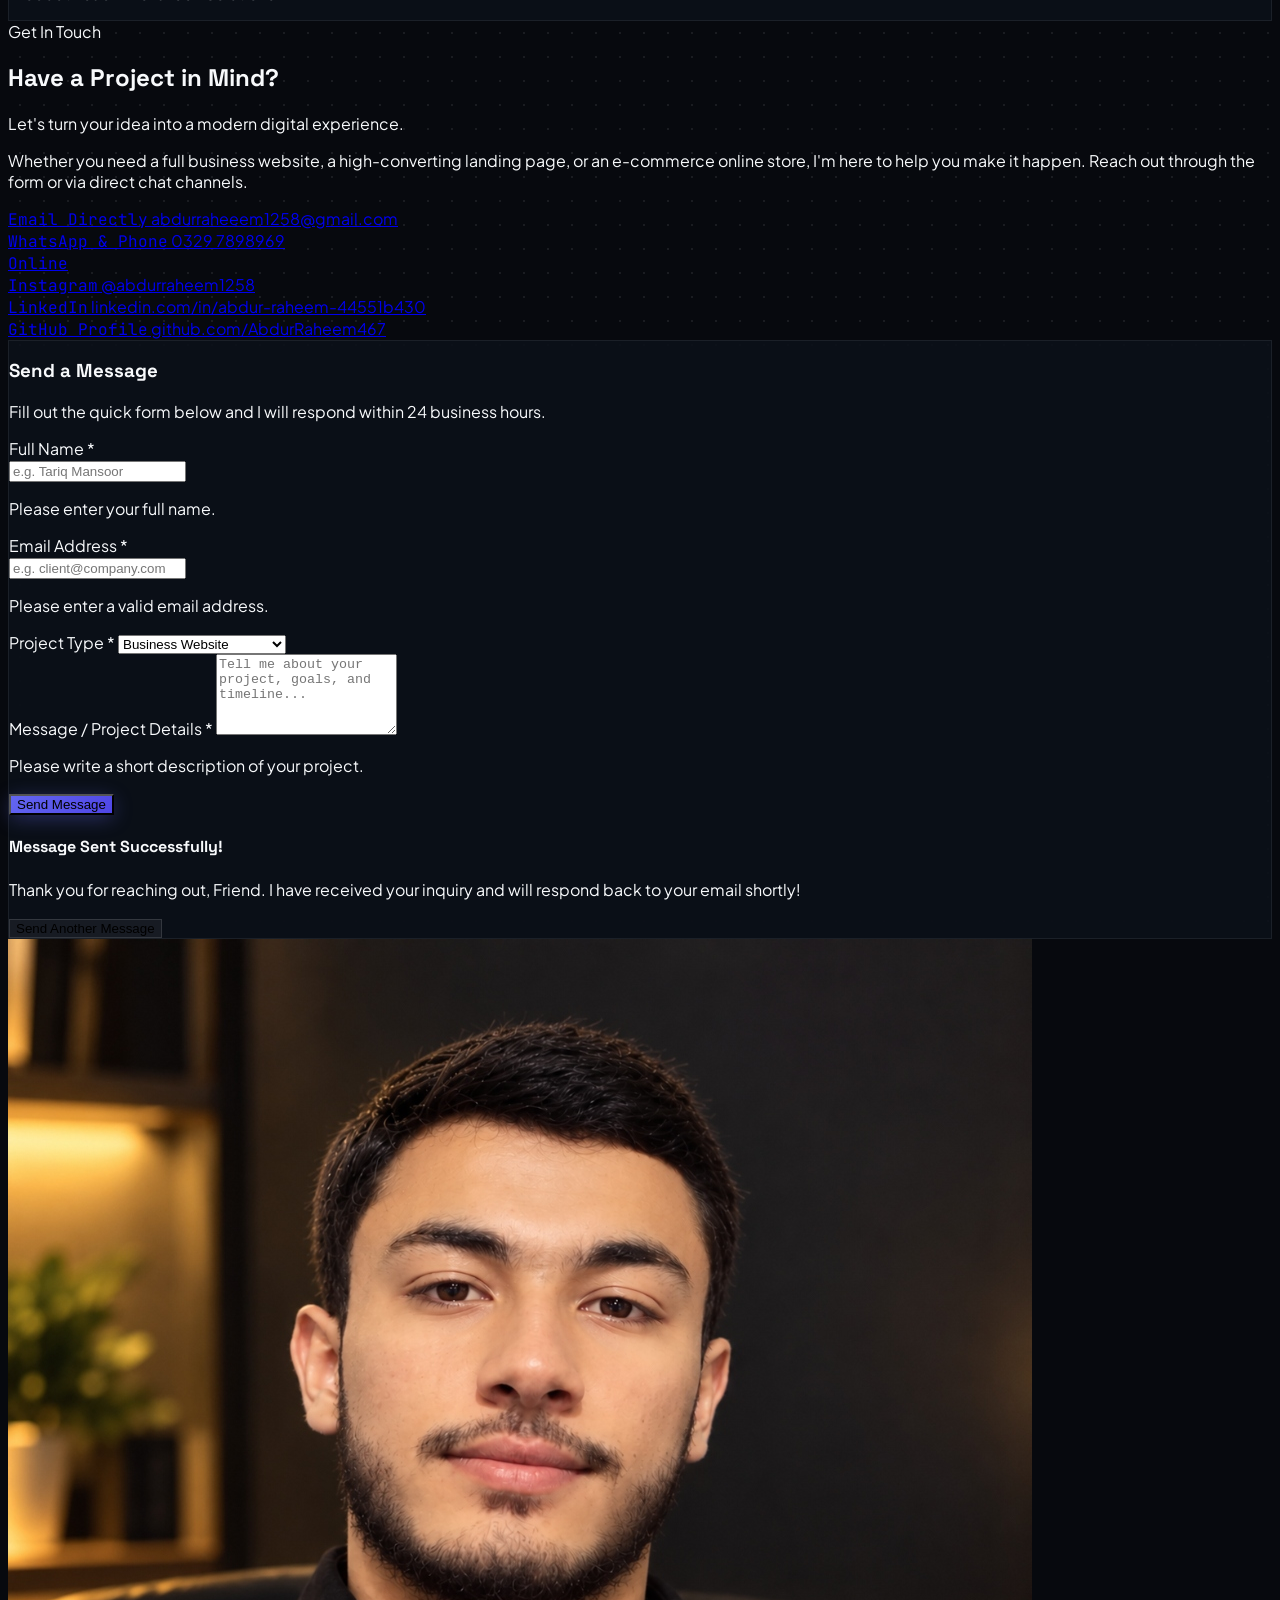
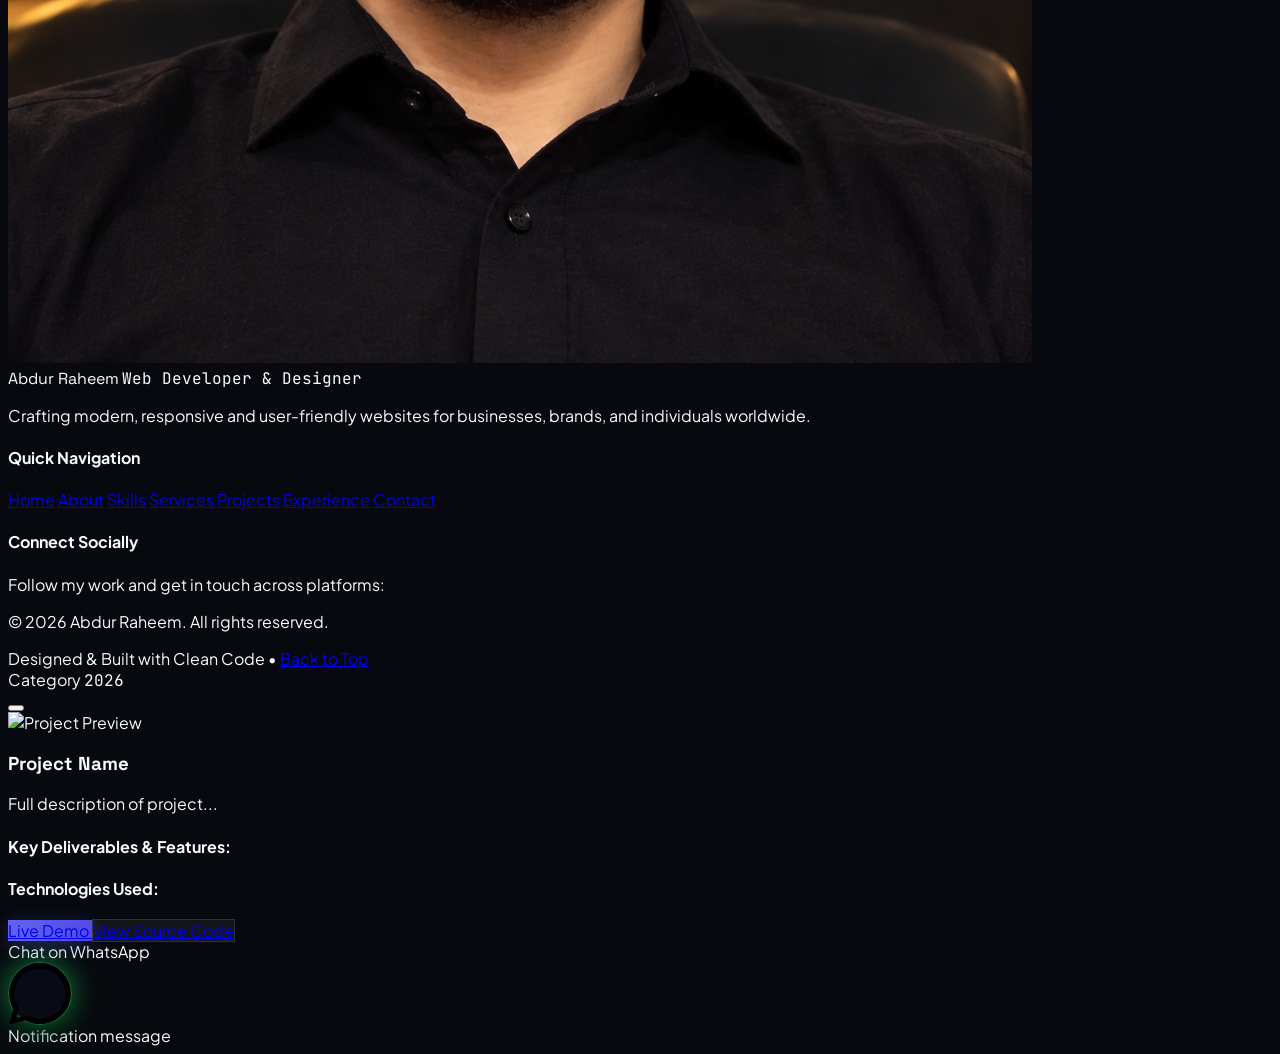
==== commit 66a70288: "Implement continuous smooth mini-slides infinite marquee stream for Skills section" ====
--- a/public/index.html
+++ b/public/index.html
@@ -465,118 +465,92 @@
        SKILLS SECTION
        ========================================================================= -->
   <!-- =========================================================================
-       SKILLS SECTION (INTERACTIVE 3D STACK DECK CAROUSEL)
+       SKILLS SECTION (CONTINUOUS MINI-SLIDES MARQUEE STREAM)
        ========================================================================= -->
   <section id="skills" class="py-24 bg-[#07090e] relative overflow-hidden">
-    <!-- Ambient 3D Glowing Background Spheres -->
-    <div class="absolute top-1/2 left-1/2 -translate-x-1/2 -translate-y-1/2 w-[650px] h-[650px] bg-gradient-to-tr from-indigo-600/12 via-cyan-500/10 to-transparent rounded-full blur-[130px] pointer-events-none"></div>
+    <!-- Ambient Glowing Background Spheres -->
+    <div class="absolute top-1/2 left-1/2 -translate-x-1/2 -translate-y-1/2 w-[700px] h-[700px] bg-gradient-to-tr from-indigo-600/12 via-cyan-500/10 to-transparent rounded-full blur-[140px] pointer-events-none"></div>
 
     <div class="max-w-7xl mx-auto px-4 sm:px-6 lg:px-8 relative z-10">
       
       <!-- Section Header -->
-      <div class="text-center max-w-3xl mx-auto mb-10 space-y-3">
+      <div class="text-center max-w-3xl mx-auto mb-12 space-y-3">
         <div class="inline-flex items-center gap-2 px-3.5 py-1.5 rounded-full bg-cyan-950/70 border border-cyan-800/60 text-cyan-300 text-xs font-semibold uppercase tracking-wider shadow-[0_0_15px_rgba(6,182,212,0.2)]">
-          <i data-lucide="layers" class="w-3.5 h-3.5 text-cyan-400"></i>
-          <span>Interactive 3D Stack Deck</span>
+          <i data-lucide="zap" class="w-3.5 h-3.5 text-cyan-400"></i>
+          <span>Continuous Tech Stream</span>
         </div>
         <h2 class="font-display text-3xl sm:text-4xl md:text-5xl font-bold text-white tracking-tight">
           Skills & Modern Technologies
         </h2>
         <p class="text-slate-400 text-base sm:text-lg">
-          Layered in sleek 3D perspective depth. Swipe cards, click the deck, or select any tech pill below to smoothly flip through technologies.
+          Smooth, non-stop continuous stream of core web technologies, frameworks, and modern workflows. Hover over any technology to pause and inspect.
         </p>
       </div>
 
-      <!-- 3D Stack Deck Container -->
-      <div id="skillsContainer" class="skills-container w-full max-w-4xl mx-auto">
-        
-        <!-- Controls Toolbar (Top) -->
-        <div class="skills-slider-controls flex flex-wrap items-center justify-between gap-3 mb-6 px-2">
-          <!-- Slide Counter & Autoplay Indicator -->
-          <div class="flex items-center gap-2.5">
-            <span class="inline-flex items-center gap-2 px-3 py-1.5 rounded-full bg-slate-900/90 border border-slate-800 text-xs font-mono-code text-slate-300 shadow-sm">
-              <span id="skillsAutoplayPulse" class="w-2 h-2 rounded-full bg-cyan-400 animate-pulse"></span>
-              <span id="skillsAutoplayStatus">3D Auto-Stack: Active</span>
-            </span>
-            <div class="text-xs font-mono-code text-slate-400 hidden sm:inline-block">
-              Focused: <span id="currentCardName" class="text-cyan-400 font-bold">HTML5</span> (<span id="currentSlideNum">01</span>/10)
-            </div>
-          </div>
-
-          <!-- Mode Switcher -->
-          <div class="flex items-center gap-2">
-            <div class="bg-slate-900/90 border border-slate-800 rounded-full p-1 flex items-center">
-              <button id="modeSphereBtn" type="button" class="px-3.5 py-1 rounded-full text-xs font-semibold bg-gradient-to-r from-indigo-500 to-cyan-500 text-white transition-all shadow-sm flex items-center gap-1.5" title="3D Stack Deck View">
-                <i data-lucide="layers" class="w-3.5 h-3.5"></i>
-                <span>3D Deck</span>
-              </button>
-              <button id="modeGridBtn" type="button" class="px-3.5 py-1 rounded-full text-xs font-semibold text-slate-400 hover:text-white transition-all flex items-center gap-1.5" title="All Skills Grid View">
-                <i data-lucide="grid" class="w-3.5 h-3.5"></i>
-                <span>Grid View</span>
-              </button>
-            </div>
-          </div>
-        </div>
-
-        <!-- 3D Stack Deck Viewport -->
-        <div id="cylinderViewWrapper" class="relative">
-          <div id="stackDeckStage" class="stack-deck-stage">
-            <div id="stackDeckViewport" class="stack-deck-viewport">
-              <!-- Rendered dynamically by main.js with 10 cards in 3D layered stack -->
-            </div>
-          </div>
-
-          <!-- Bottom Deck Action Controls -->
-          <div class="flex flex-col items-center justify-center gap-4 mt-2">
-            
-            <!-- Sleek Control Buttons Row -->
-            <div class="flex items-center gap-3">
-              <button id="skillsPrevBtn" type="button" class="skill-nav-btn" aria-label="Previous Skill" title="Previous Skill">
-                <i data-lucide="chevron-left" class="w-5 h-5"></i>
-              </button>
-
-              <button id="skillsFlipNextBtn" type="button" class="btn-primary px-6 py-2.5 rounded-full text-xs font-semibold text-white flex items-center gap-2 shadow-lg shadow-indigo-500/20 group">
-                <span>Next Technology</span>
-                <i data-lucide="arrow-right" class="w-3.5 h-3.5 group-hover:translate-x-1 transition-transform"></i>
-              </button>
-
-              <button id="skillsAutoplayBtn" type="button" class="skill-nav-btn" aria-label="Pause / Resume Rotation" title="Pause / Resume Auto-Slide">
-                <i data-lucide="pause" id="skillsPlayIcon" class="w-4 h-4"></i>
-              </button>
-            </div>
-
-            <!-- Auto-Slide Linear Progress Bar -->
-            <div class="w-full max-w-xs px-4">
-              <div class="stack-progress-track">
-                <div id="stackProgressFill" class="stack-progress-fill"></div>
-              </div>
-            </div>
-
-            <!-- Swipe Hint -->
-            <p class="text-[11px] font-mono-code text-slate-500 flex items-center gap-1.5">
-              <i data-lucide="mouse-pointer-click" class="w-3 h-3 text-cyan-400"></i>
-              <span>Click card or drag to flip &bull; Keyboard: &larr; / &rarr;</span>
-            </p>
-          </div>
-        </div>
-
-        <!-- 3D Grid Viewport (Hidden in Deck Mode) -->
-        <div id="cylinderGridWrapper" class="hidden">
-          <div id="skillsGridTrack" class="grid grid-cols-2 sm:grid-cols-2 md:grid-cols-3 lg:grid-cols-5 gap-4 sm:gap-6 py-6">
-            <!-- Rendered for Grid mode -->
-          </div>
-        </div>
-
-        <!-- Quick Jump Tech Pills Strip -->
-        <div class="mt-8 pt-6 border-t border-slate-800/80">
-          <div class="text-center mb-3">
-            <span class="text-[11px] font-mono-code uppercase tracking-wider text-slate-500">Quick Tech Jump:</span>
-          </div>
-          <div id="skillsPillsTrack" class="flex flex-wrap items-center justify-center gap-2">
-            <!-- Rendered dynamically by main.js -->
-          </div>
-        </div>
-
+      <!-- Controls Toolbar -->
+      <div class="flex flex-wrap items-center justify-between gap-3 mb-6 px-2 max-w-5xl mx-auto">
+        <!-- Status Indicator -->
+        <div class="flex items-center gap-2.5">
+          <span class="inline-flex items-center gap-2 px-3 py-1.5 rounded-full bg-slate-900/90 border border-slate-800 text-xs font-mono-code text-slate-300 shadow-sm">
+            <span id="skillsAutoplayPulse" class="w-2 h-2 rounded-full bg-cyan-400 animate-pulse"></span>
+            <span id="skillsAutoplayStatus">Continuous Stream: Active</span>
+          </span>
+          <span class="text-xs font-mono-code text-slate-500 hidden sm:inline-block">
+            &bull; Hover to pause
+          </span>
+        </div>
+
+        <!-- Controls: Speed & View Mode -->
+        <div class="flex items-center gap-2">
+          <!-- Pause / Resume Button -->
+          <button id="skillsMarqueePauseBtn" type="button" class="px-3.5 py-1.5 rounded-full bg-slate-900/90 border border-slate-800 hover:border-cyan-500/50 text-xs font-semibold text-slate-300 hover:text-white transition-all flex items-center gap-1.5 shadow-sm" title="Pause or Resume Stream">
+            <i data-lucide="pause" id="skillsPlayIcon" class="w-3.5 h-3.5 text-cyan-400"></i>
+            <span id="skillsPauseBtnText">Pause</span>
+          </button>
+
+          <!-- Speed Presets -->
+          <div class="bg-slate-900/90 border border-slate-800 rounded-full p-1 flex items-center">
+            <button id="speedSlowBtn" type="button" class="px-2.5 py-0.5 rounded-full text-[11px] font-mono-code text-slate-400 hover:text-white transition-all">0.7x</button>
+            <button id="speedNormalBtn" type="button" class="px-2.5 py-0.5 rounded-full text-[11px] font-mono-code bg-indigo-600 text-white font-bold transition-all shadow-sm">1.0x</button>
+            <button id="speedFastBtn" type="button" class="px-2.5 py-0.5 rounded-full text-[11px] font-mono-code text-slate-400 hover:text-white transition-all">1.5x</button>
+          </div>
+
+          <!-- View Mode (Stream vs Grid) -->
+          <div class="bg-slate-900/90 border border-slate-800 rounded-full p-1 flex items-center">
+            <button id="modeStreamBtn" type="button" class="px-3 py-1 rounded-full text-xs font-semibold bg-gradient-to-r from-indigo-500 to-cyan-500 text-white transition-all shadow-sm flex items-center gap-1.5" title="Continuous Stream">
+              <i data-lucide="repeat" class="w-3.5 h-3.5"></i>
+              <span class="hidden sm:inline">Stream</span>
+            </button>
+            <button id="modeGridBtn" type="button" class="px-3 py-1 rounded-full text-xs font-semibold text-slate-400 hover:text-white transition-all flex items-center gap-1.5" title="Grid View">
+              <i data-lucide="grid" class="w-3.5 h-3.5"></i>
+              <span class="hidden sm:inline">Grid</span>
+            </button>
+          </div>
+        </div>
+      </div>
+
+      <!-- Continuous Marquee Viewport -->
+      <div id="skillsStreamWrapper" class="relative">
+        <div id="skillsMarqueeWrapper" class="skills-marquee-wrapper speed-normal">
+          
+          <!-- Row 1: Slides to Left -->
+          <div class="skills-marquee-row marquee-left" id="marqueeRow1">
+            <!-- Rendered dynamically by main.js with duplicated tracks for seamless infinite loop -->
+          </div>
+
+          <!-- Row 2: Slides to Right -->
+          <div class="skills-marquee-row marquee-right" id="marqueeRow2">
+            <!-- Rendered dynamically by main.js with duplicated tracks for seamless infinite loop -->
+          </div>
+
+        </div>
+      </div>
+
+      <!-- Grid Viewport (Hidden in Stream Mode) -->
+      <div id="skillsGridWrapper" class="hidden max-w-6xl mx-auto">
+        <div id="skillsGridTrack" class="grid grid-cols-2 sm:grid-cols-2 md:grid-cols-3 lg:grid-cols-5 gap-4 sm:gap-6 py-6">
+          <!-- Rendered dynamically for Grid mode -->
+        </div>
       </div>
 
     </div>
--- a/public/css/style.css
+++ b/public/css/style.css
@@ -298,200 +298,140 @@
 }
 
 /* ==========================================================================
-   INTERACTIVE 3D STACK DECK CAROUSEL
+   CONTINUOUS MINI-SLIDES INFINITE MARQUEE (CHOTI CHOTI SLIDES MUSSASSAL)
    ========================================================================== */
-.stack-deck-stage {
+.skills-marquee-wrapper {
   position: relative;
   width: 100%;
-  max-width: 580px;
-  margin: 0 auto;
-  perspective: 1200px;
-  perspective-origin: center top;
-  padding: 1rem 0 2rem 0;
+  overflow: hidden;
+  padding: 1.5rem 0;
+  mask-image: linear-gradient(to right, transparent 0%, black 8%, black 92%, transparent 100%);
+  -webkit-mask-image: linear-gradient(to right, transparent 0%, black 8%, black 92%, transparent 100%);
+  user-select: none;
+}
+
+.skills-marquee-row {
   display: flex;
+  width: max-content;
+  gap: 1.25rem;
+  margin-bottom: 1.25rem;
+}
+
+.skills-marquee-row:last-child {
+  margin-bottom: 0;
+}
+
+.marquee-content {
+  display: flex;
+  gap: 1.25rem;
+  flex-shrink: 0;
+}
+
+/* Row 1: Smooth Continuous Left Scroll */
+.marquee-left .marquee-content {
+  animation: marqueeLeft 34s linear infinite;
+}
+
+/* Row 2: Smooth Continuous Right Scroll */
+.marquee-right .marquee-content {
+  animation: marqueeRight 38s linear infinite;
+}
+
+/* Hover & Pause States */
+.skills-marquee-wrapper:hover .marquee-content,
+.skills-marquee-wrapper.is-paused .marquee-content {
+  animation-play-state: paused;
+}
+
+/* Speed Presets */
+.skills-marquee-wrapper.speed-slow .marquee-left .marquee-content {
+  animation-duration: 52s;
+}
+.skills-marquee-wrapper.speed-slow .marquee-right .marquee-content {
+  animation-duration: 56s;
+}
+
+.skills-marquee-wrapper.speed-fast .marquee-left .marquee-content {
+  animation-duration: 20s;
+}
+.skills-marquee-wrapper.speed-fast .marquee-right .marquee-content {
+  animation-duration: 24s;
+}
+
+@keyframes marqueeLeft {
+  from {
+    transform: translateX(0);
+  }
+  to {
+    transform: translateX(calc(-100% - 1.25rem));
+  }
+}
+
+@keyframes marqueeRight {
+  from {
+    transform: translateX(calc(-100% - 1.25rem));
+  }
+  to {
+    transform: translateX(0);
+  }
+}
+
+/* Compact Mini-Slide Card (Choti Choti Slides) */
+.skill-mini-card {
+  flex: 0 0 240px;
+  width: 240px;
+  height: 76px;
+  background: linear-gradient(135deg, rgba(15, 23, 42, 0.9) 0%, rgba(9, 13, 22, 0.96) 100%);
+  border: 1px solid rgba(255, 255, 255, 0.08);
+  border-radius: 1rem;
+  padding: 0.75rem 1rem;
+  display: flex;
+  align-items: center;
+  gap: 0.85rem;
+  box-shadow: 
+    0 8px 20px -6px rgba(0, 0, 0, 0.7),
+    inset 0 1px 1px 0 rgba(255, 255, 255, 0.08);
+  transition: all 0.28s cubic-bezier(0.16, 1, 0.3, 1);
+  cursor: pointer;
+  box-sizing: border-box;
+}
+
+.skill-mini-card:hover {
+  transform: translateY(-3px) scale(1.03);
+  border-color: rgba(6, 182, 212, 0.55);
+  box-shadow: 
+    0 14px 30px -8px rgba(6, 182, 212, 0.3),
+    0 0 18px rgba(99, 102, 241, 0.2),
+    inset 0 1px 2px 0 rgba(255, 255, 255, 0.2);
+  background: linear-gradient(135deg, rgba(22, 33, 56, 0.95) 0%, rgba(12, 18, 32, 0.98) 100%);
+}
+
+.skill-mini-icon {
+  width: 2.75rem;
+  height: 2.75rem;
+  border-radius: 0.75rem;
+  display: flex;
+  align-items: center;
   justify-content: center;
-  align-items: center;
-}
-
-.stack-deck-viewport {
-  position: relative;
-  width: 100%;
-  height: 380px;
-  transform-style: preserve-3d;
-  user-select: none;
-  touch-action: pan-y;
-}
-
-.stack-card {
-  position: absolute;
-  top: 0;
-  left: 0;
-  width: 100%;
-  height: 100%;
-  border-radius: 1.5rem;
-  background: linear-gradient(145deg, rgba(15, 23, 42, 0.95) 0%, rgba(9, 13, 22, 0.98) 100%);
-  border: 1px solid rgba(255, 255, 255, 0.1);
-  padding: 2rem 2.25rem;
-  display: flex;
-  flex-direction: column;
-  justify-content: space-between;
-  transform-style: preserve-3d;
-  box-shadow: 
-    0 25px 50px -12px rgba(0, 0, 0, 0.75),
-    inset 0 1px 1px 0 rgba(255, 255, 255, 0.15);
-  transition: transform 0.55s cubic-bezier(0.2, 0.8, 0.2, 1),
-              opacity 0.45s ease,
-              filter 0.45s ease,
-              border-color 0.3s ease,
-              box-shadow 0.3s ease;
-  will-change: transform, opacity;
-  cursor: pointer;
-}
-
-/* Front card (Depth 0 - Active) */
-.stack-card[data-depth="0"] {
-  z-index: 10;
-  opacity: 1;
-  transform: translate3d(0, 0, 0) scale(1) rotate(0deg);
-  border-color: rgba(99, 102, 241, 0.5);
-  box-shadow: 
-    0 30px 60px -15px rgba(0, 0, 0, 0.85),
-    0 0 35px -5px rgba(99, 102, 241, 0.3),
-    0 0 20px -2px rgba(6, 182, 212, 0.2),
-    inset 0 1px 2px 0 rgba(255, 255, 255, 0.25);
-  cursor: grab;
-}
-
-.stack-card[data-depth="0"]:active {
-  cursor: grabbing;
-}
-
-/* Layer 1 behind front */
-.stack-card[data-depth="1"] {
-  z-index: 8;
-  opacity: 0.82;
-  transform: translate3d(0, 22px, -50px) scale(0.94) rotate(1.2deg);
-  filter: brightness(0.85);
-  border-color: rgba(255, 255, 255, 0.08);
-}
-
-.stack-card[data-depth="1"]:hover {
-  transform: translate3d(0, 16px, -40px) scale(0.95) rotate(1deg);
-  opacity: 0.95;
-  filter: brightness(0.95);
-}
-
-/* Layer 2 behind front */
-.stack-card[data-depth="2"] {
-  z-index: 6;
-  opacity: 0.55;
-  transform: translate3d(0, 44px, -100px) scale(0.88) rotate(-1.2deg);
-  filter: brightness(0.7);
-  border-color: rgba(255, 255, 255, 0.06);
-}
-
-.stack-card[data-depth="2"]:hover {
-  transform: translate3d(0, 38px, -90px) scale(0.89) rotate(-1deg);
-  opacity: 0.7;
-}
-
-/* Layer 3 behind front */
-.stack-card[data-depth="3"] {
-  z-index: 4;
-  opacity: 0.3;
-  transform: translate3d(0, 64px, -150px) scale(0.82) rotate(0.6deg);
-  filter: brightness(0.55);
-}
-
-/* Hidden deep layers */
-.stack-card[data-depth="hidden"] {
-  z-index: 1;
-  opacity: 0;
-  transform: translate3d(0, 80px, -200px) scale(0.75);
-  pointer-events: none;
-}
-
-/* Exiting card animation state */
-.stack-card.is-exiting-left {
-  transform: translate3d(-125%, -25px, 60px) rotate(-18deg) scale(0.85) !important;
-  opacity: 0 !important;
-  pointer-events: none;
-  filter: blur(2px);
-}
-
-.stack-card.is-exiting-right {
-  transform: translate3d(125%, -25px, 60px) rotate(18deg) scale(0.85) !important;
-  opacity: 0 !important;
-  pointer-events: none;
-  filter: blur(2px);
-}
-
-/* Quick Jump Pill Filter Bar */
-.skill-pill-btn {
-  display: inline-flex;
-  align-items: center;
-  gap: 0.45rem;
-  padding: 0.45rem 0.85rem;
-  border-radius: 9999px;
-  background: rgba(15, 23, 42, 0.85);
-  border: 1px solid rgba(255, 255, 255, 0.08);
-  color: #94a3b8;
-  font-size: 0.75rem;
-  font-family: var(--font-mono, monospace);
-  font-weight: 500;
-  transition: all 0.25s cubic-bezier(0.16, 1, 0.3, 1);
-  cursor: pointer;
-  white-space: nowrap;
-}
-
-.skill-pill-btn:hover {
-  background: rgba(30, 41, 59, 0.95);
-  color: #ffffff;
-  border-color: rgba(99, 102, 241, 0.4);
-  transform: translateY(-1px);
-}
-
-.skill-pill-btn.active {
-  background: linear-gradient(135deg, rgba(99, 102, 241, 0.25), rgba(6, 182, 212, 0.25));
-  border-color: rgba(6, 182, 212, 0.6);
-  color: #38bdf8;
-  box-shadow: 0 0 15px rgba(6, 182, 212, 0.25);
-  font-weight: 700;
-}
-
-/* Stack Auto-Slide Progress Bar */
-.stack-progress-track {
-  width: 100%;
-  height: 3px;
-  border-radius: 9999px;
-  background: rgba(255, 255, 255, 0.08);
-  overflow: hidden;
-  position: relative;
-}
-
-.stack-progress-fill {
-  height: 100%;
-  background: linear-gradient(90deg, #6366f1, #06b6d4);
-  border-radius: 9999px;
-  width: 0%;
-  transition: width 0.1s linear;
+  flex-shrink: 0;
+  transition: transform 0.3s ease;
+}
+
+.skill-mini-card:hover .skill-mini-icon {
+  transform: scale(1.1);
 }
 
 @media (max-width: 640px) {
-  .stack-deck-viewport {
-    height: 400px;
-  }
-  .stack-card {
-    padding: 1.5rem 1.35rem;
-  }
-  .stack-card[data-depth="1"] {
-    transform: translate3d(0, 16px, -40px) scale(0.94) rotate(1deg);
-  }
-  .stack-card[data-depth="2"] {
-    transform: translate3d(0, 32px, -80px) scale(0.88) rotate(-1deg);
-  }
-  .stack-card[data-depth="3"] {
-    display: none;
+  .skill-mini-card {
+    flex: 0 0 215px;
+    width: 215px;
+    height: 72px;
+    padding: 0.65rem 0.85rem;
+    gap: 0.75rem;
+  }
+  .skill-mini-icon {
+    width: 2.4rem;
+    height: 2.4rem;
   }
 }
 
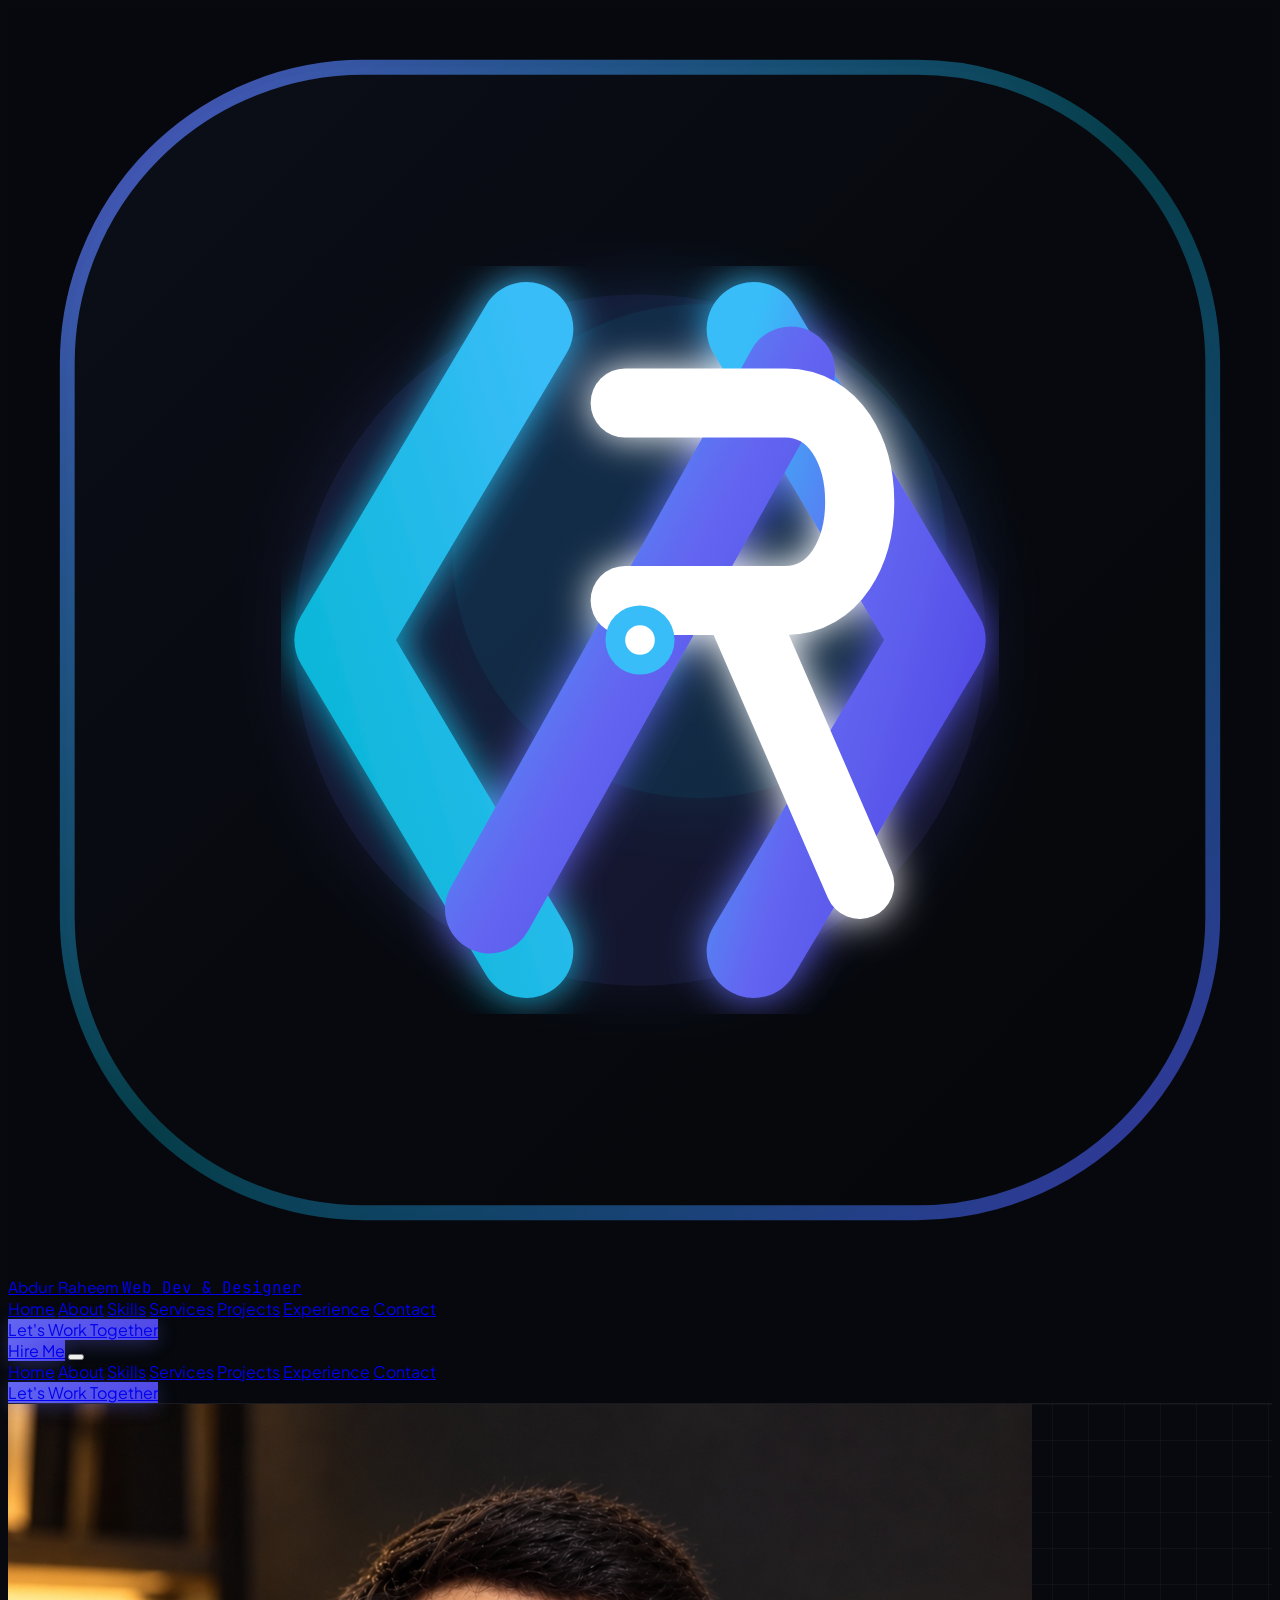
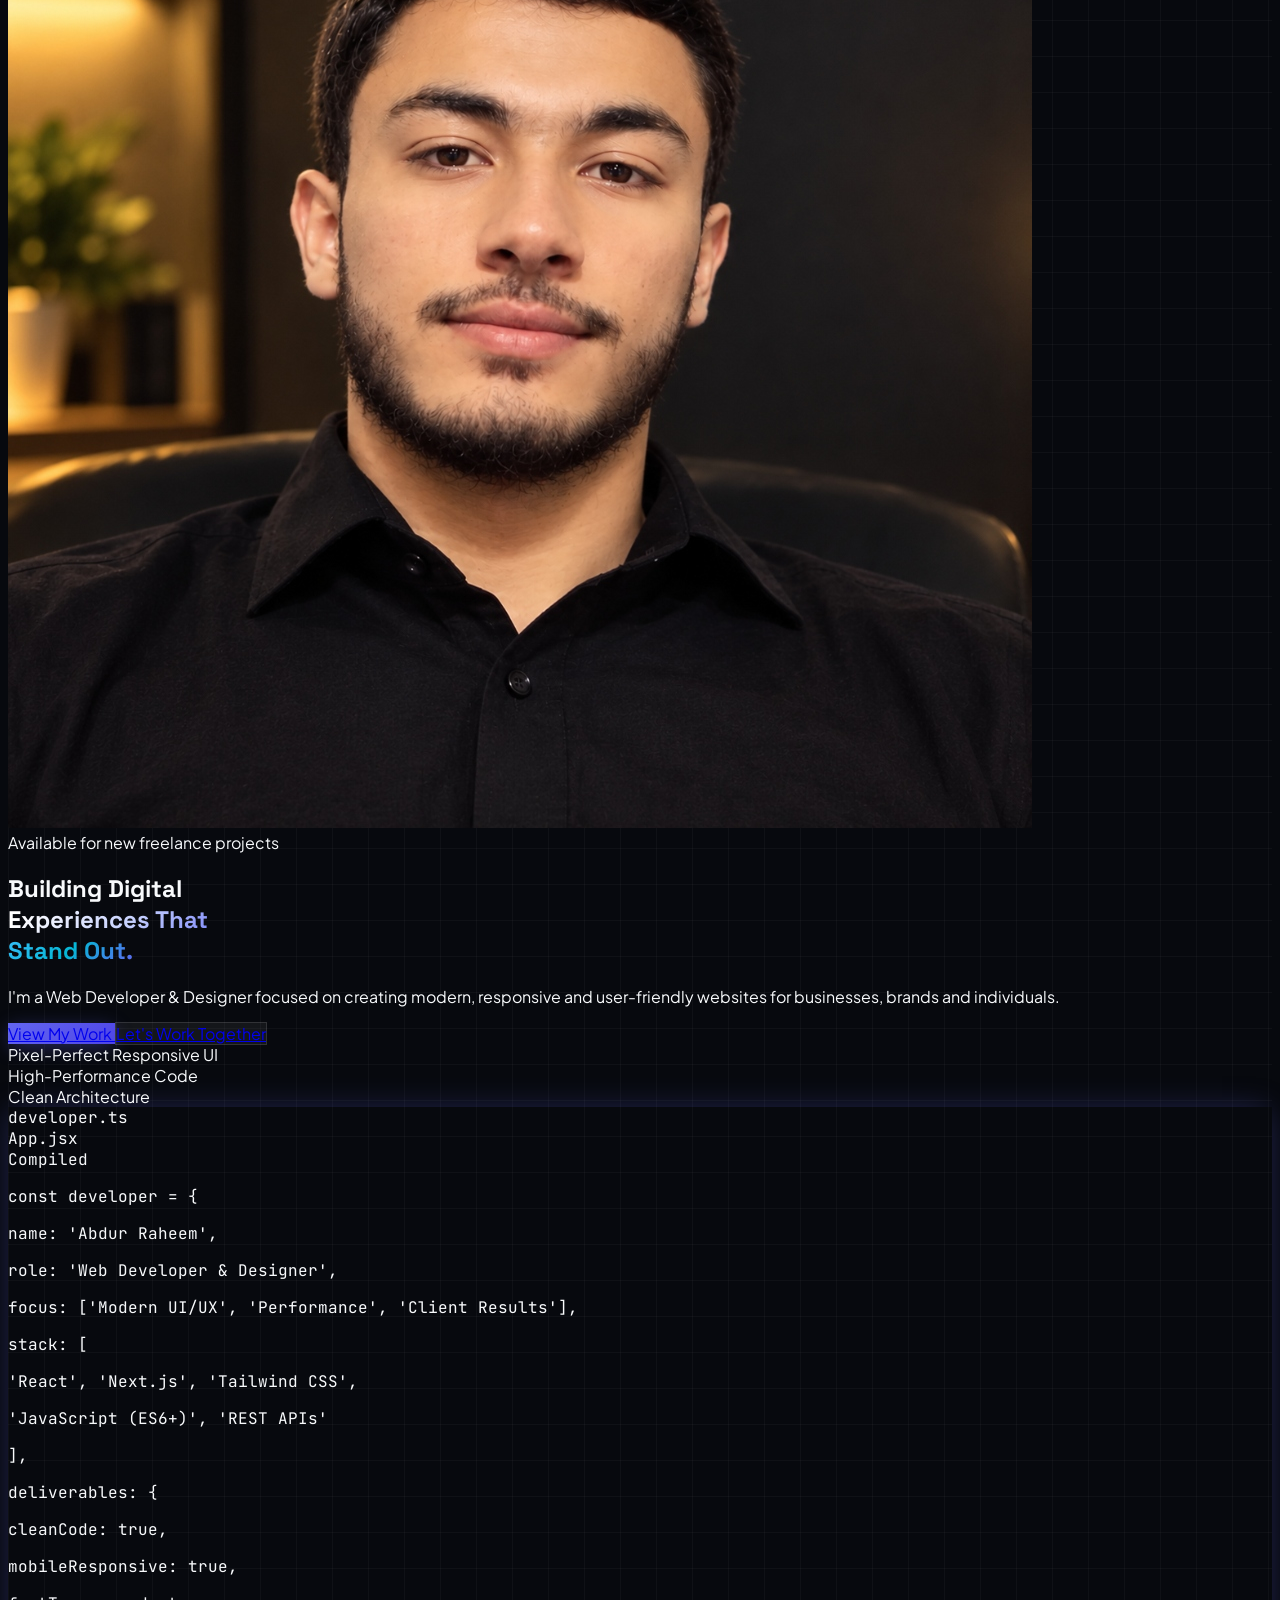
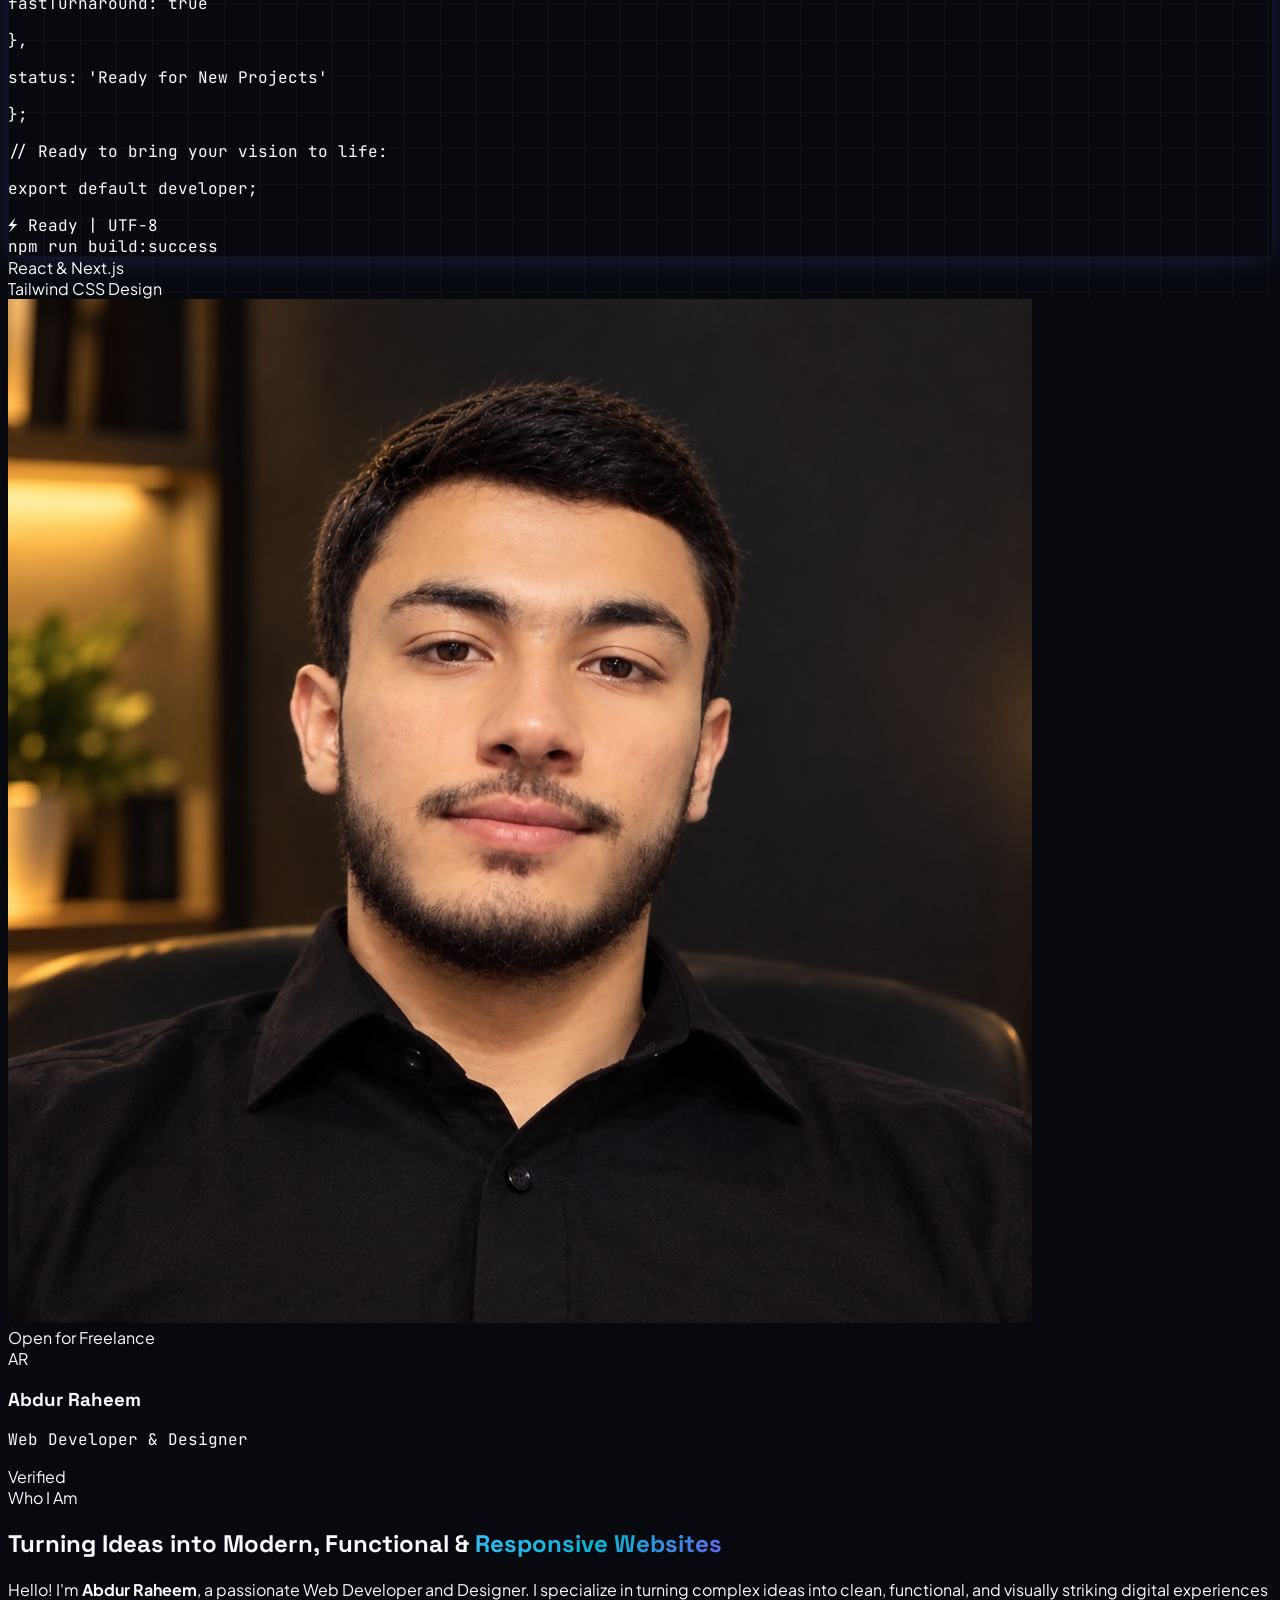
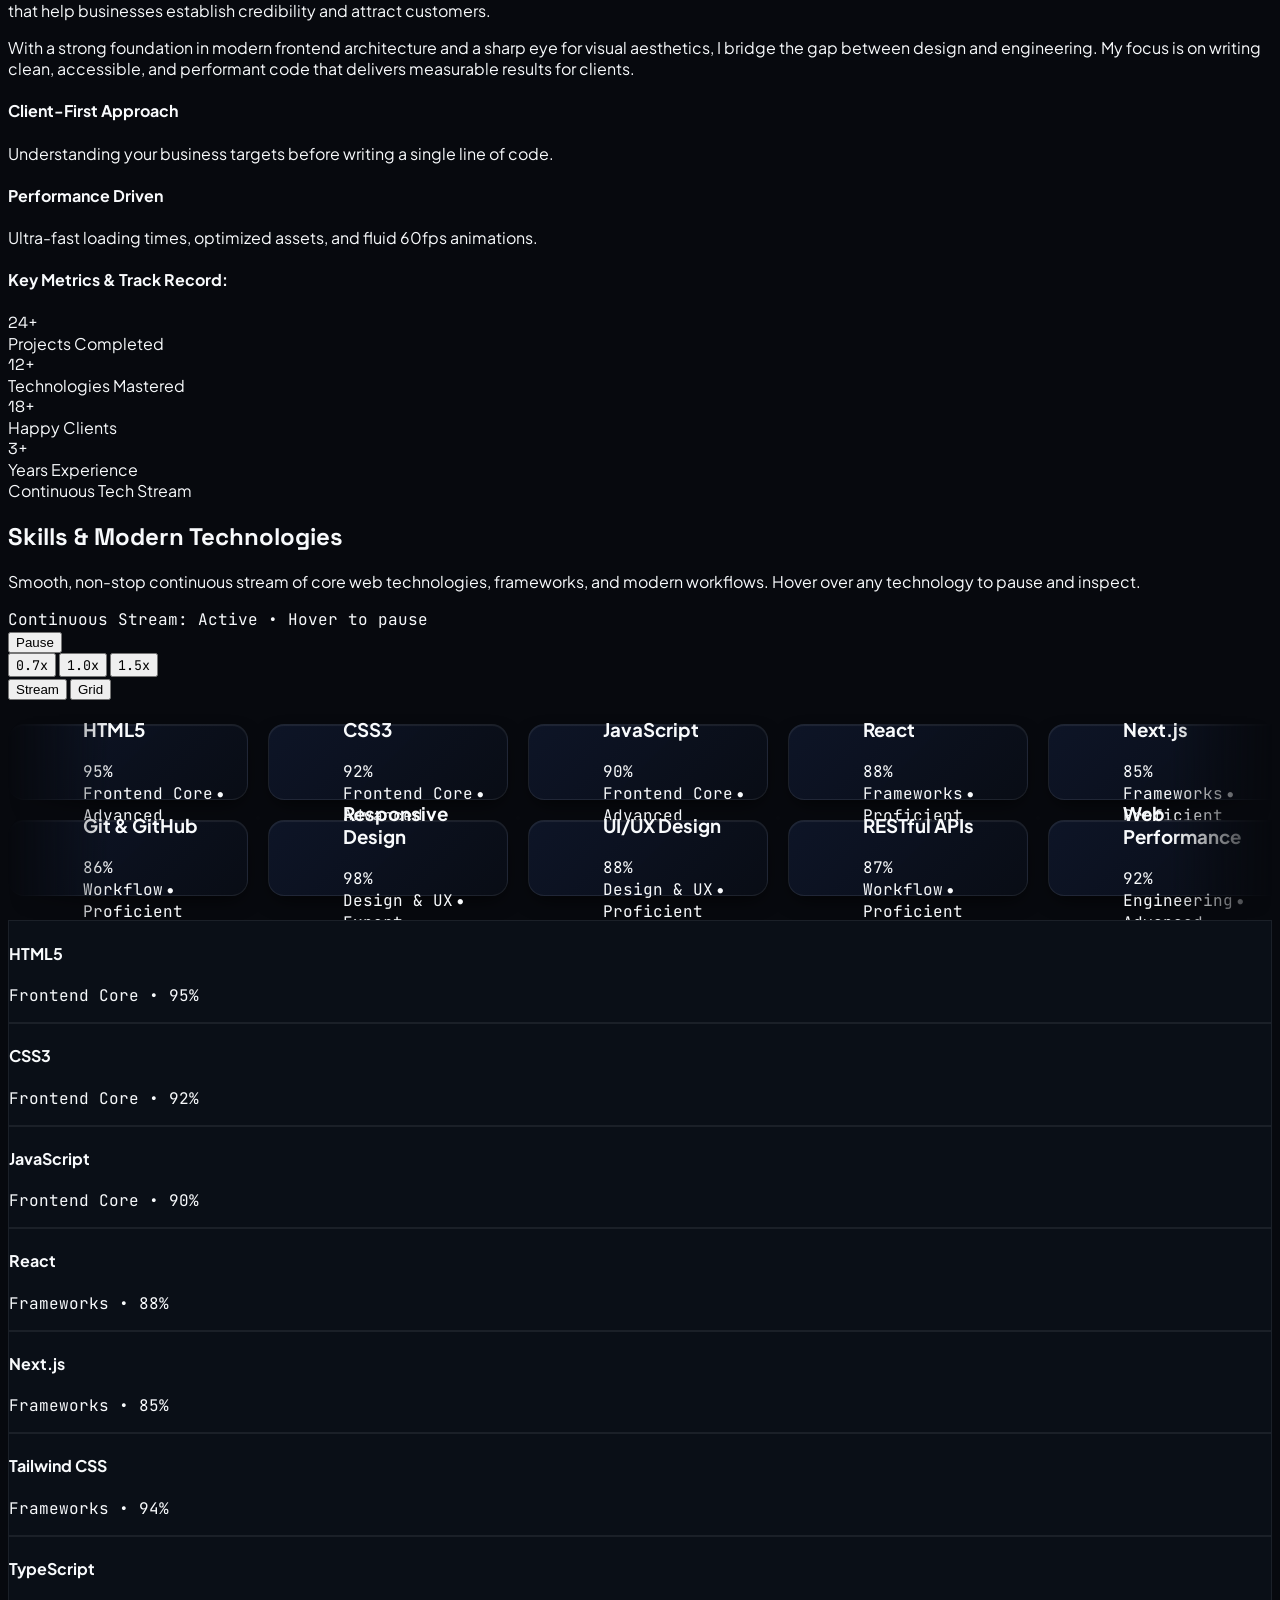
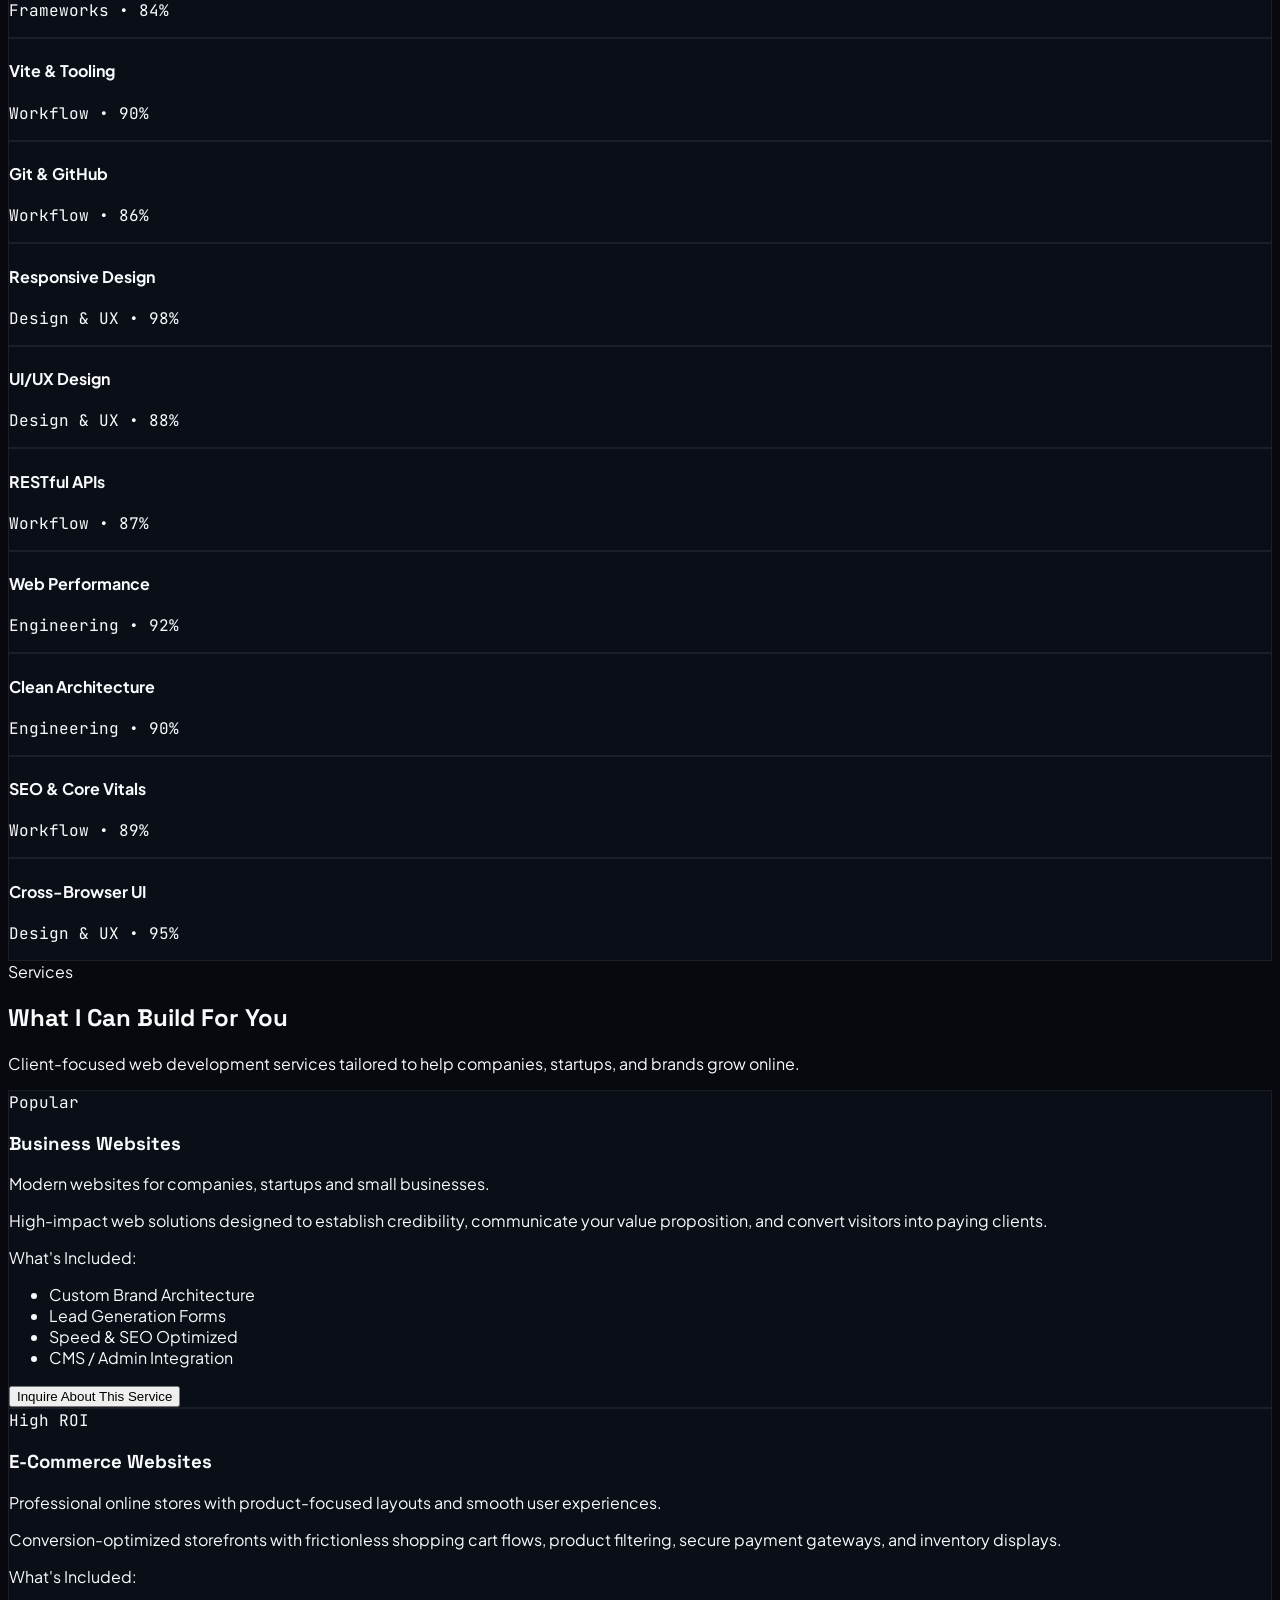
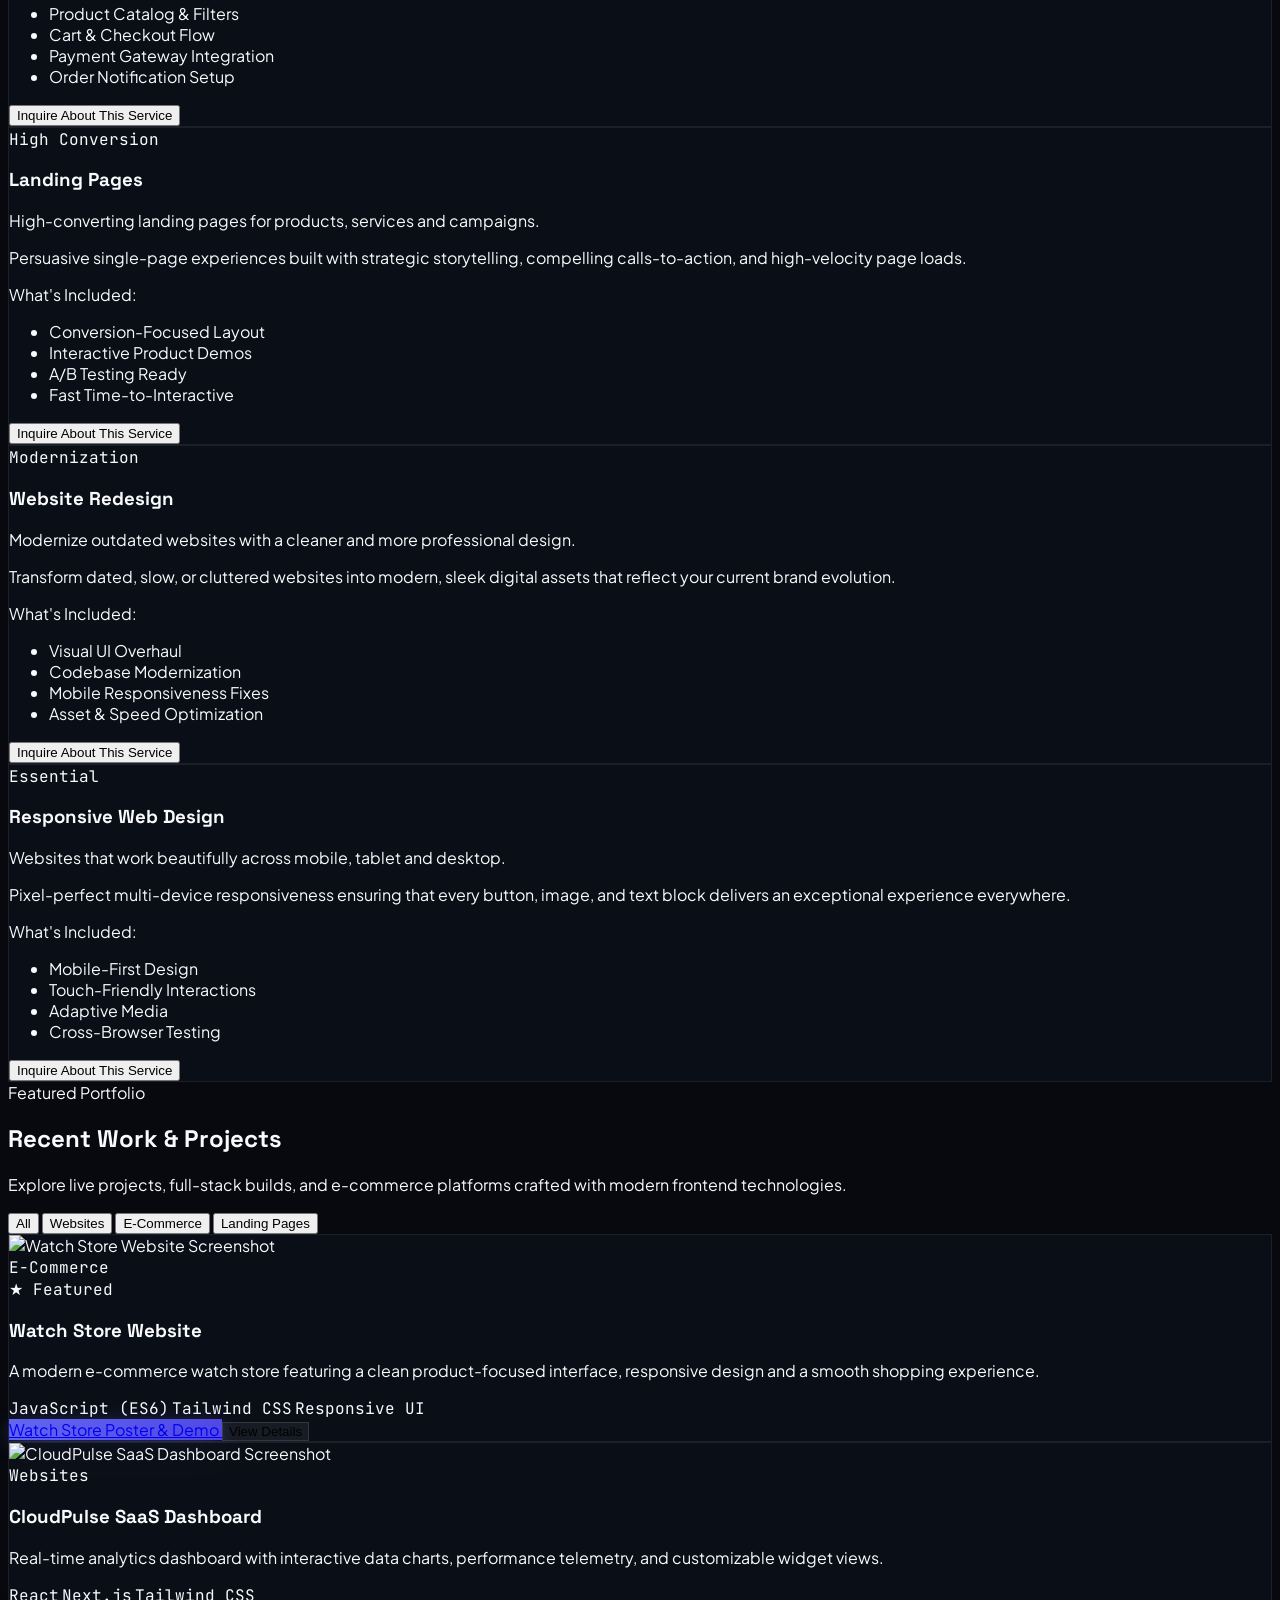
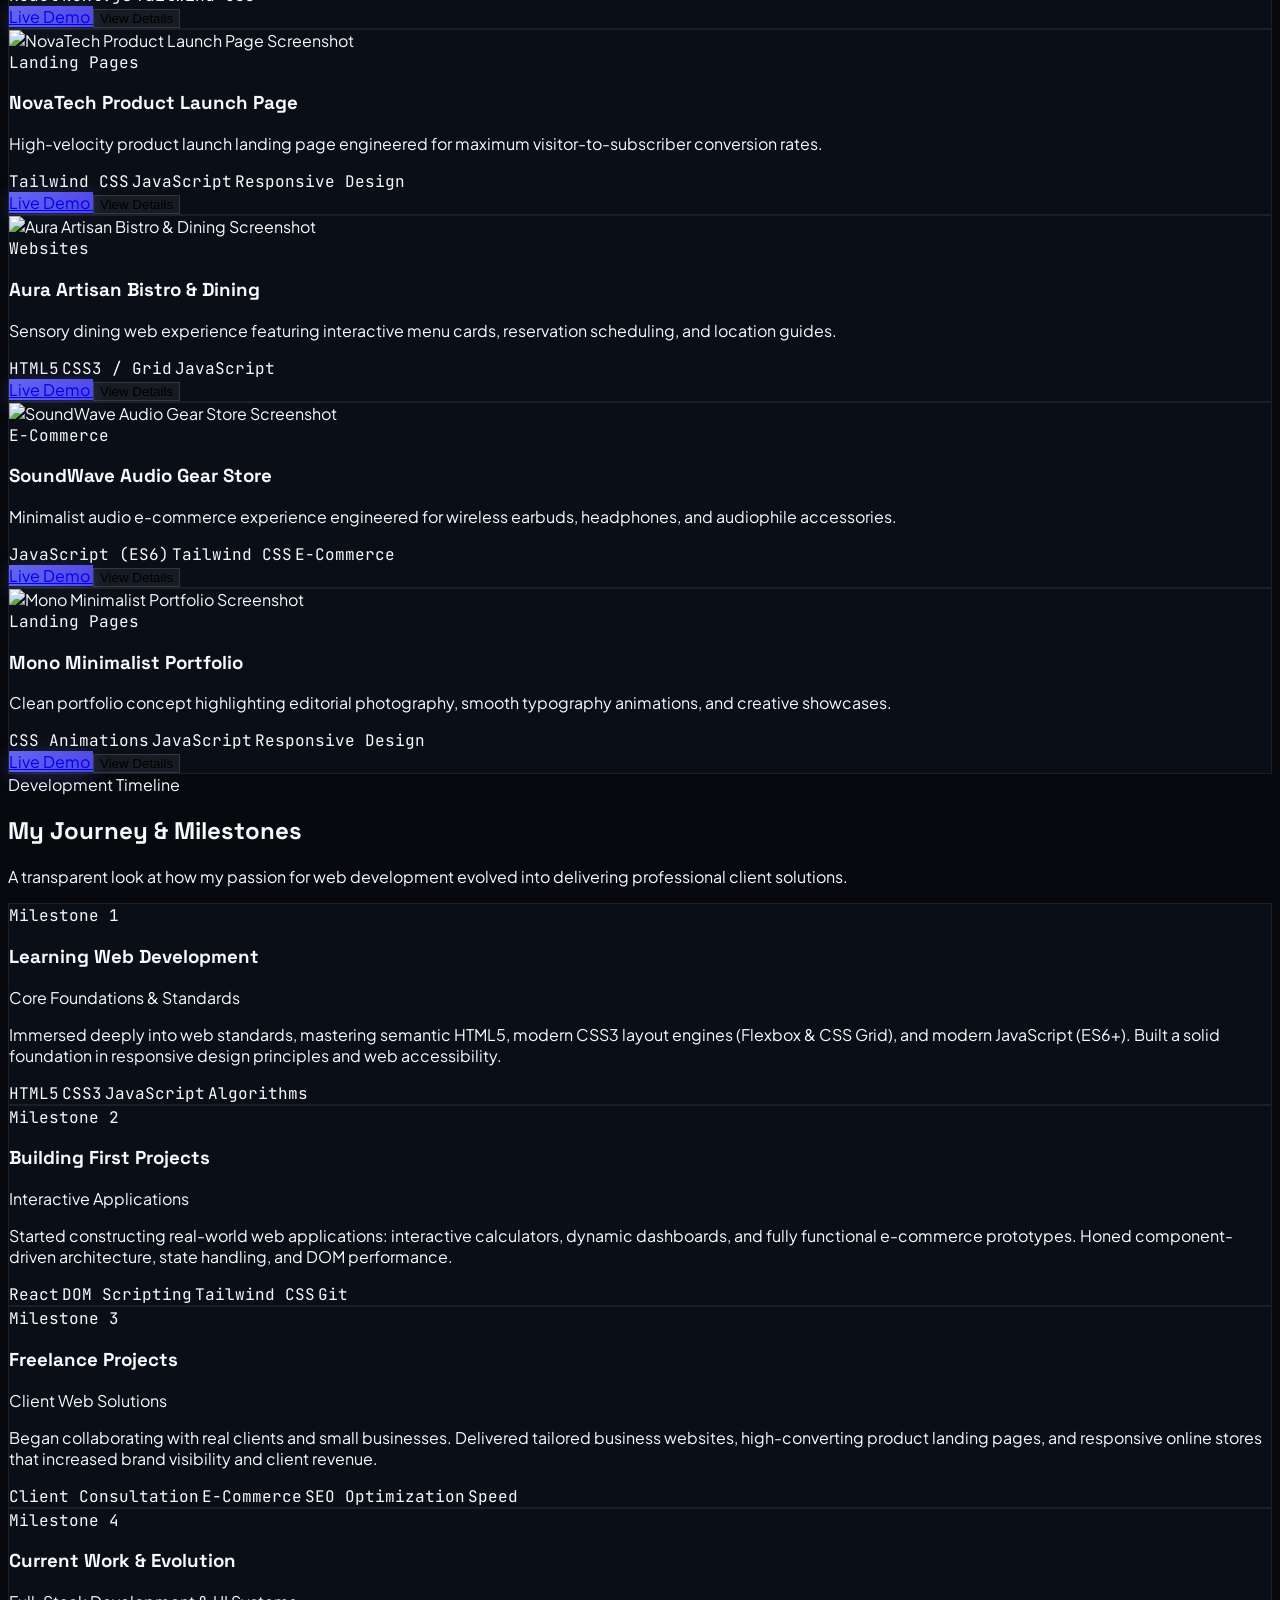
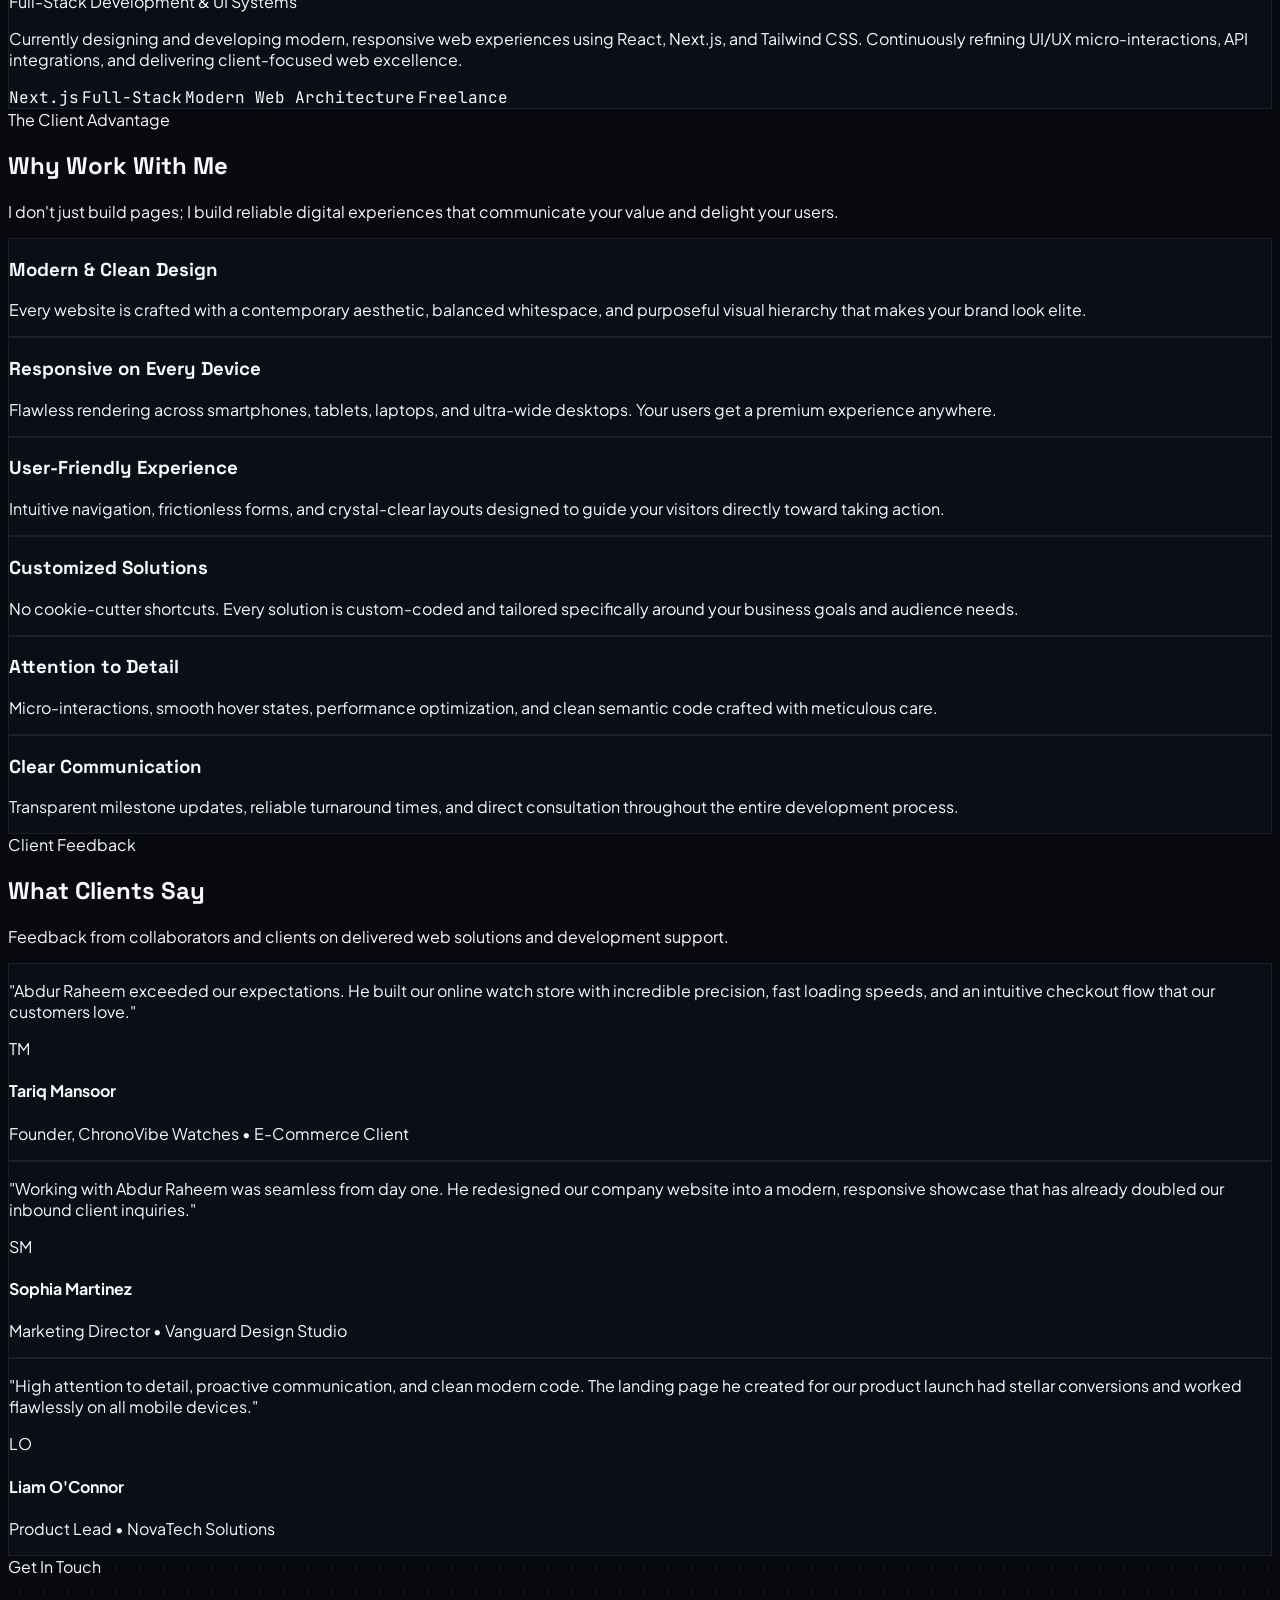
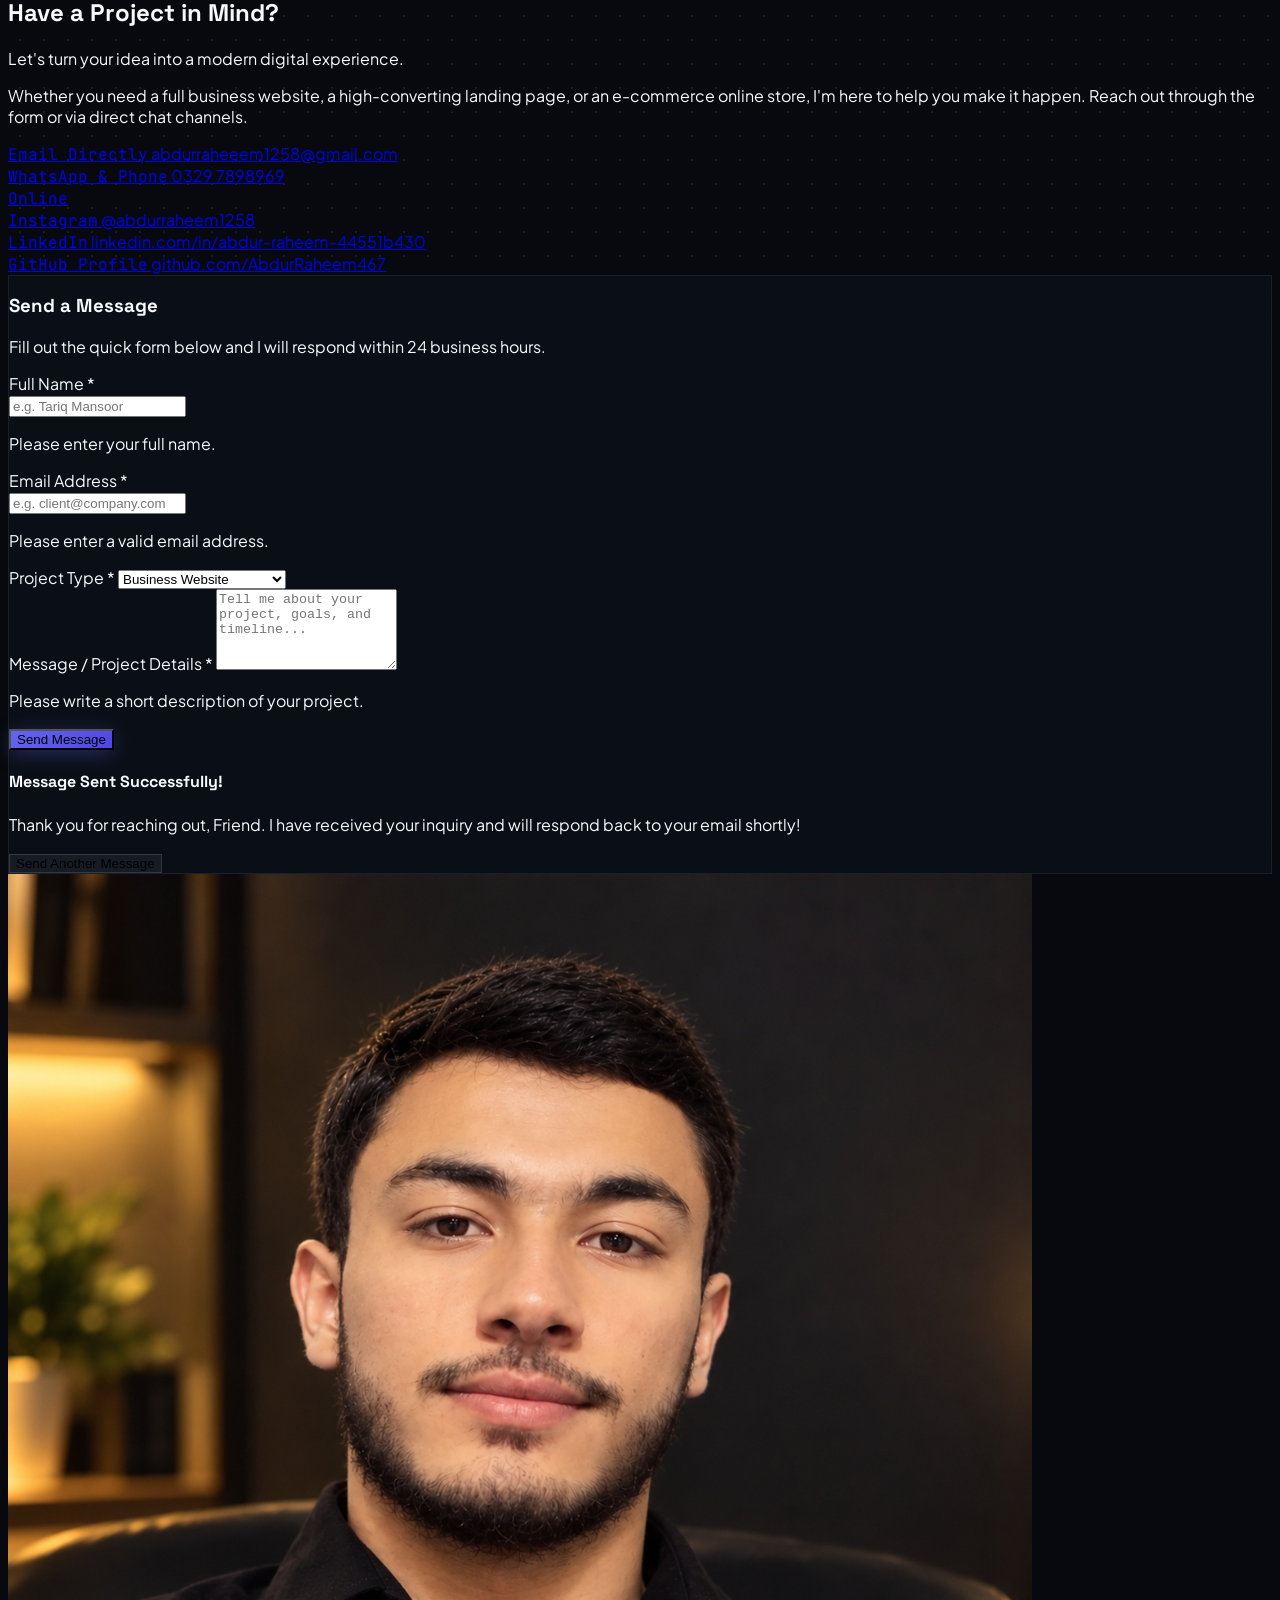
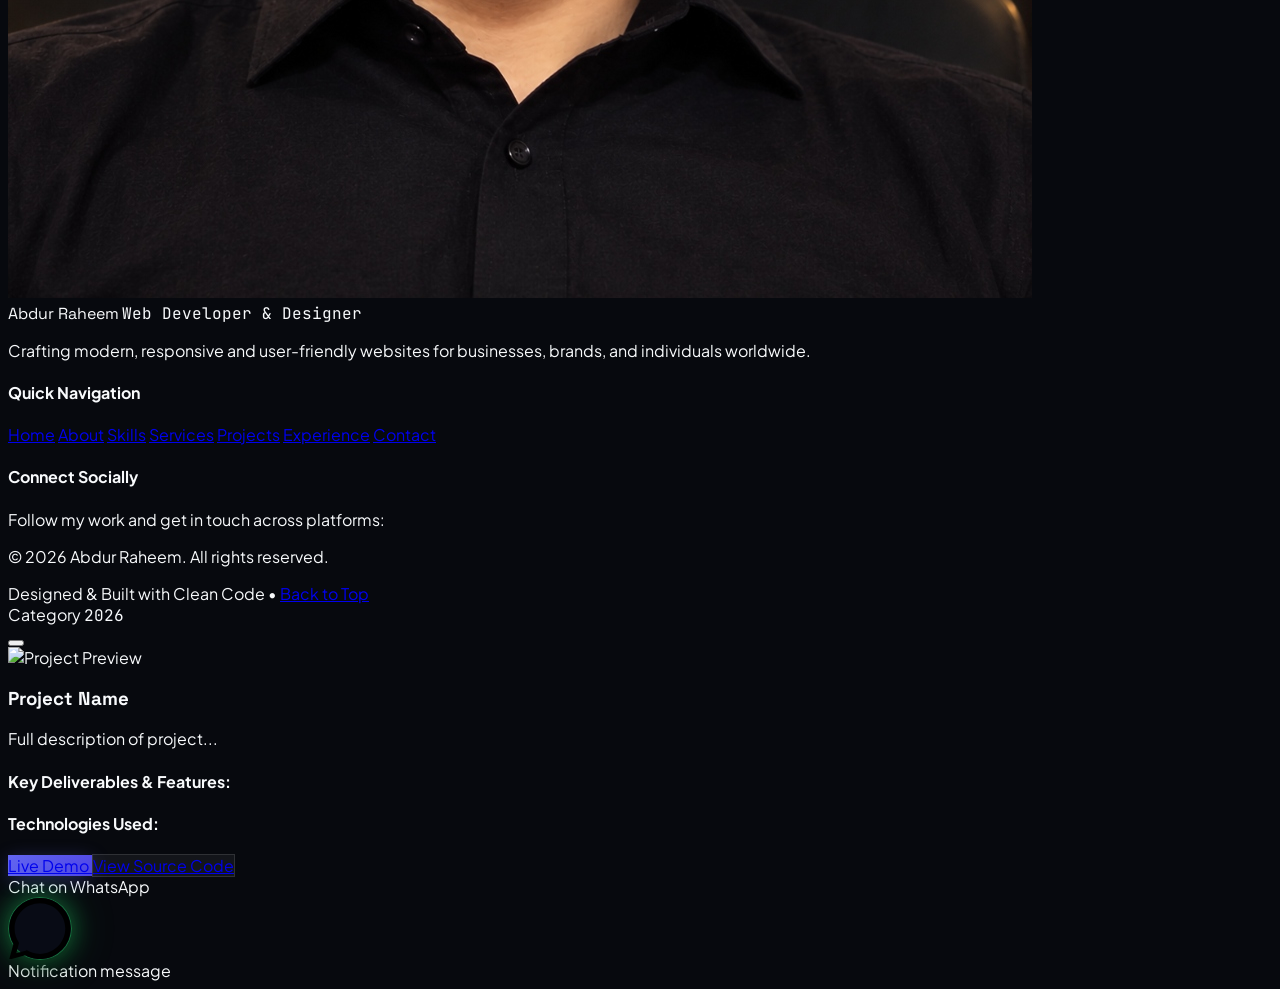
==== commit a04c3594: "Remove redundant mini-stats and overlapping floating badge below profile picture" ====
--- a/public/index.html
+++ b/public/index.html
@@ -359,29 +359,6 @@
 
               </div>
 
-              <!-- Quick Mini-Stats Bar Below Photo -->
-              <div class="pt-3 grid grid-cols-2 gap-2 text-center text-xs">
-                <div class="p-2.5 rounded-xl bg-slate-900/90 border border-slate-800/80">
-                  <span class="text-indigo-400 font-bold block text-sm font-display">3+ Years</span>
-                  <span class="text-slate-400 text-[10px] uppercase font-mono-code">Experience</span>
-                </div>
-                <div class="p-2.5 rounded-xl bg-slate-900/90 border border-slate-800/80">
-                  <span class="text-cyan-400 font-bold block text-sm font-display">24+ Done</span>
-                  <span class="text-slate-400 text-[10px] uppercase font-mono-code">Projects</span>
-                </div>
-              </div>
-
-            </div>
-
-            <!-- Floating Pill (Bottom Right) -->
-            <div class="hidden sm:flex absolute -bottom-4 -right-4 px-4 py-2.5 rounded-2xl bg-slate-900/95 border border-indigo-500/40 shadow-2xl items-center gap-3 backdrop-blur-md z-10 animate-pulse-slow">
-              <div class="w-9 h-9 rounded-xl bg-indigo-500/20 text-indigo-400 flex items-center justify-center font-bold text-sm">
-                <i data-lucide="code-2" class="w-5 h-5"></i>
-              </div>
-              <div class="text-left">
-                <span class="text-[10px] uppercase font-bold text-indigo-400 tracking-wider block">Modern Code</span>
-                <span class="text-xs font-semibold text-white">Client-Focused UI</span>
-              </div>
             </div>
 
           </div>
